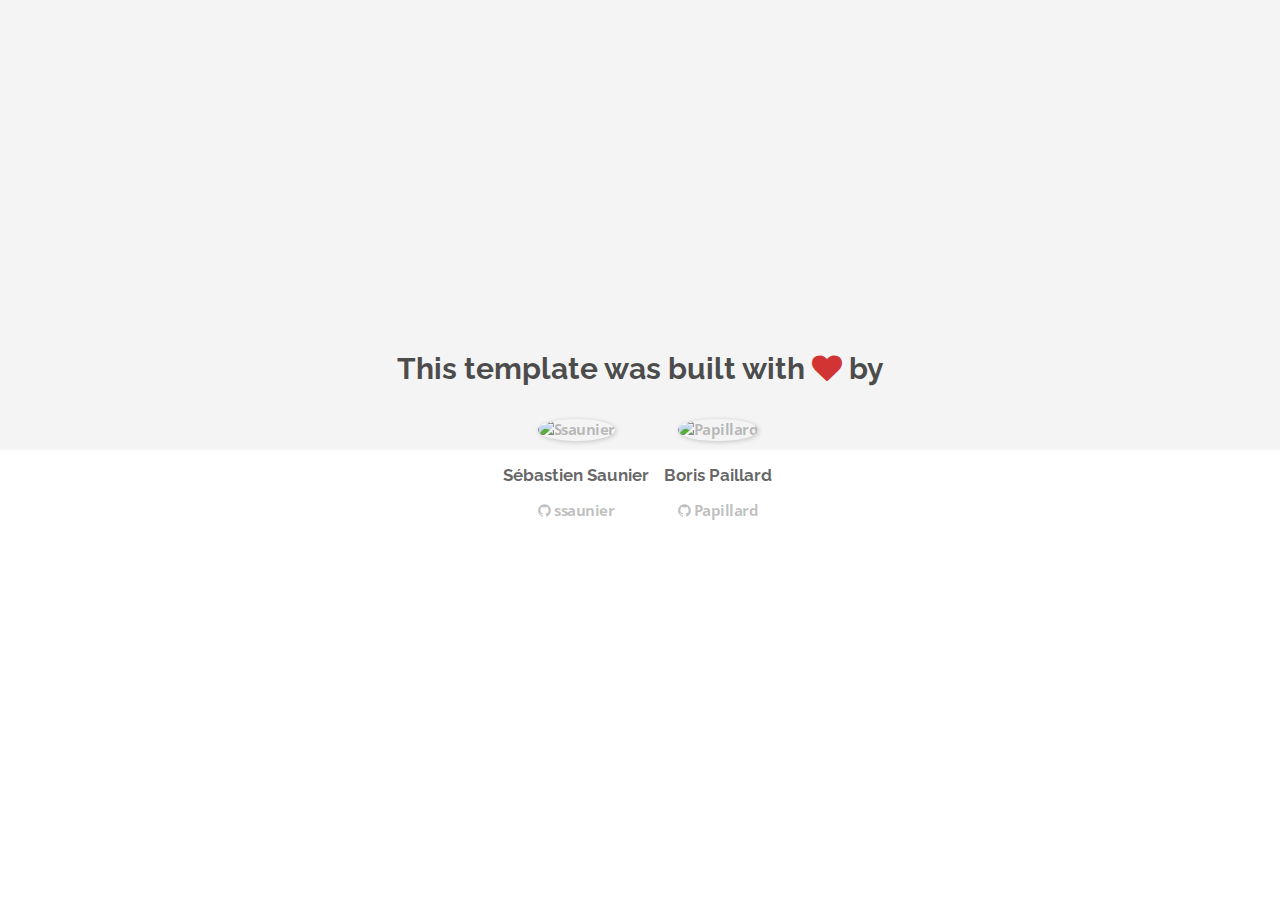
==== about.html @ be957318 "Automated commit at 2018-07-30 08:34:22 UTC by middleman-deploy 2.0.0-alpha" ====
<!doctype html>
<html>
  <head>
    <meta charset="utf-8">
    <meta http-equiv="x-ua-compatible" content="ie=edge">
    <meta name="viewport"
          content="width=device-width, initial-scale=1, shrink-to-fit=no">
    <!-- Use the title from a page's frontmatter if it has one -->
    <title>Le Wagon - Middleman - About</title>
    <link href="stylesheets/application-3c48b980.css" rel="stylesheet" />
    <script src="javascripts/application-93de88c9.js"></script>
    <link href="images/favicon-f15af148.png" rel="icon" type="image/png" />
  </head>
  <body>
    <div id="about">
  <div class="about-content">
    <h1>This template was built with <i class="fa fa-heart"></i> by</h1>
    <ul class="list-inline">
        <li>
<a href="https://kitt.lewagon.com/alumni/ssaunier" target="_blank">            <img src="https://kitt.lewagon.com/placeholder/users/ssaunier" class="img-circle" alt="Ssaunier" />
</a>          <h2>Sébastien Saunier</h2>
          <p>
<a href="https://github.com/ssaunier" target="_blank">              <i class="fa fa-github"></i> ssaunier
</a>          </p>
        </li>
        <li>
<a href="https://kitt.lewagon.com/alumni/Papillard" target="_blank">            <img src="https://kitt.lewagon.com/placeholder/users/Papillard" class="img-circle" alt="Papillard" />
</a>          <h2>Boris Paillard</h2>
          <p>
<a href="https://github.com/Papillard" target="_blank">              <i class="fa fa-github"></i> Papillard
</a>          </p>
        </li>
    </ul>
  </div>
</div>

  </body>
</html>
---- stylesheets/application-3c48b980.css ----
@import url("https://fonts.googleapis.com/css?family=Open+Sans:400,300,700|Raleway:400,100,300,700,500");/*!
 * Bootstrap v3.3.7 (http://getbootstrap.com)
 * Copyright 2011-2016 Twitter, Inc.
 * Licensed under MIT (https://github.com/twbs/bootstrap/blob/master/LICENSE)
 *//*! normalize.css v3.0.3 | MIT License | github.com/necolas/normalize.css */html{font-family:sans-serif;-ms-text-size-adjust:100%;-webkit-text-size-adjust:100%}body{margin:0}article,aside,details,figcaption,figure,footer,header,hgroup,main,menu,nav,section,summary{display:block}audio,canvas,progress,video{display:inline-block;vertical-align:baseline}audio:not([controls]){display:none;height:0}[hidden],template{display:none}a{background-color:transparent}a:active,a:hover{outline:0}abbr[title]{border-bottom:1px dotted}b,strong{font-weight:bold}dfn{font-style:italic}h1{font-size:2em;margin:0.67em 0}mark{background:#ff0;color:#000}small{font-size:80%}sub,sup{font-size:75%;line-height:0;position:relative;vertical-align:baseline}sup{top:-0.5em}sub{bottom:-0.25em}img{border:0}svg:not(:root){overflow:hidden}figure{margin:1em 40px}hr{-webkit-box-sizing:content-box;box-sizing:content-box;height:0}pre{overflow:auto}code,kbd,pre,samp{font-family:monospace, monospace;font-size:1em}button,input,optgroup,select,textarea{color:inherit;font:inherit;margin:0}button{overflow:visible}button,select{text-transform:none}button,html input[type="button"],input[type="reset"],input[type="submit"]{-webkit-appearance:button;cursor:pointer}button[disabled],html input[disabled]{cursor:default}button::-moz-focus-inner,input::-moz-focus-inner{border:0;padding:0}input{line-height:normal}input[type="checkbox"],input[type="radio"]{-webkit-box-sizing:border-box;box-sizing:border-box;padding:0}input[type="number"]::-webkit-inner-spin-button,input[type="number"]::-webkit-outer-spin-button{height:auto}input[type="search"]{-webkit-appearance:textfield;-webkit-box-sizing:content-box;box-sizing:content-box}input[type="search"]::-webkit-search-cancel-button,input[type="search"]::-webkit-search-decoration{-webkit-appearance:none}fieldset{border:1px solid #c0c0c0;margin:0 2px;padding:0.35em 0.625em 0.75em}legend{border:0;padding:0}textarea{overflow:auto}optgroup{font-weight:bold}table{border-collapse:collapse;border-spacing:0}td,th{padding:0}/*! Source: https://github.com/h5bp/html5-boilerplate/blob/master/src/css/main.css */@media print{*,*:before,*:after{background:transparent !important;color:#000 !important;-webkit-box-shadow:none !important;box-shadow:none !important;text-shadow:none !important}a,a:visited{text-decoration:underline}a[href]:after{content:" (" attr(href) ")"}abbr[title]:after{content:" (" attr(title) ")"}a[href^="#"]:after,a[href^="javascript:"]:after{content:""}pre,blockquote{border:1px solid #999;page-break-inside:avoid}thead{display:table-header-group}tr,img{page-break-inside:avoid}img{max-width:100% !important}p,h2,h3{orphans:3;widows:3}h2,h3{page-break-after:avoid}.navbar{display:none}.btn>.caret,.dropup>.btn>.caret{border-top-color:#000 !important}.label{border:1px solid #000}.table{border-collapse:collapse !important}.table td,.table th{background-color:#fff !important}.table-bordered th,.table-bordered td{border:1px solid #ddd !important}}@font-face{font-family:'Glyphicons Halflings';src:url("../assets/bootstrap/glyphicons-halflings-regular-86b6f62b.eot");src:url("../assets/bootstrap/glyphicons-halflings-regular-86b6f62b.eot?#iefix") format("embedded-opentype"),url("../assets/bootstrap/glyphicons-halflings-regular-ca35b697.woff2") format("woff2"),url("../assets/bootstrap/glyphicons-halflings-regular-278e49a8.woff") format("woff"),url("../assets/bootstrap/glyphicons-halflings-regular-44bc1850.ttf") format("truetype"),url("../assets/bootstrap/glyphicons-halflings-regular-de51a849.svg#glyphicons_halflingsregular") format("svg")}.glyphicon{position:relative;top:1px;display:inline-block;font-family:'Glyphicons Halflings';font-style:normal;font-weight:normal;line-height:1;-webkit-font-smoothing:antialiased;-moz-osx-font-smoothing:grayscale}.glyphicon-asterisk:before{content:"\002a"}.glyphicon-plus:before{content:"\002b"}.glyphicon-euro:before,.glyphicon-eur:before{content:"\20ac"}.glyphicon-minus:before{content:"\2212"}.glyphicon-cloud:before{content:"\2601"}.glyphicon-envelope:before{content:"\2709"}.glyphicon-pencil:before{content:"\270f"}.glyphicon-glass:before{content:"\e001"}.glyphicon-music:before{content:"\e002"}.glyphicon-search:before{content:"\e003"}.glyphicon-heart:before{content:"\e005"}.glyphicon-star:before{content:"\e006"}.glyphicon-star-empty:before{content:"\e007"}.glyphicon-user:before{content:"\e008"}.glyphicon-film:before{content:"\e009"}.glyphicon-th-large:before{content:"\e010"}.glyphicon-th:before{content:"\e011"}.glyphicon-th-list:before{content:"\e012"}.glyphicon-ok:before{content:"\e013"}.glyphicon-remove:before{content:"\e014"}.glyphicon-zoom-in:before{content:"\e015"}.glyphicon-zoom-out:before{content:"\e016"}.glyphicon-off:before{content:"\e017"}.glyphicon-signal:before{content:"\e018"}.glyphicon-cog:before{content:"\e019"}.glyphicon-trash:before{content:"\e020"}.glyphicon-home:before{content:"\e021"}.glyphicon-file:before{content:"\e022"}.glyphicon-time:before{content:"\e023"}.glyphicon-road:before{content:"\e024"}.glyphicon-download-alt:before{content:"\e025"}.glyphicon-download:before{content:"\e026"}.glyphicon-upload:before{content:"\e027"}.glyphicon-inbox:before{content:"\e028"}.glyphicon-play-circle:before{content:"\e029"}.glyphicon-repeat:before{content:"\e030"}.glyphicon-refresh:before{content:"\e031"}.glyphicon-list-alt:before{content:"\e032"}.glyphicon-lock:before{content:"\e033"}.glyphicon-flag:before{content:"\e034"}.glyphicon-headphones:before{content:"\e035"}.glyphicon-volume-off:before{content:"\e036"}.glyphicon-volume-down:before{content:"\e037"}.glyphicon-volume-up:before{content:"\e038"}.glyphicon-qrcode:before{content:"\e039"}.glyphicon-barcode:before{content:"\e040"}.glyphicon-tag:before{content:"\e041"}.glyphicon-tags:before{content:"\e042"}.glyphicon-book:before{content:"\e043"}.glyphicon-bookmark:before{content:"\e044"}.glyphicon-print:before{content:"\e045"}.glyphicon-camera:before{content:"\e046"}.glyphicon-font:before{content:"\e047"}.glyphicon-bold:before{content:"\e048"}.glyphicon-italic:before{content:"\e049"}.glyphicon-text-height:before{content:"\e050"}.glyphicon-text-width:before{content:"\e051"}.glyphicon-align-left:before{content:"\e052"}.glyphicon-align-center:before{content:"\e053"}.glyphicon-align-right:before{content:"\e054"}.glyphicon-align-justify:before{content:"\e055"}.glyphicon-list:before{content:"\e056"}.glyphicon-indent-left:before{content:"\e057"}.glyphicon-indent-right:before{content:"\e058"}.glyphicon-facetime-video:before{content:"\e059"}.glyphicon-picture:before{content:"\e060"}.glyphicon-map-marker:before{content:"\e062"}.glyphicon-adjust:before{content:"\e063"}.glyphicon-tint:before{content:"\e064"}.glyphicon-edit:before{content:"\e065"}.glyphicon-share:before{content:"\e066"}.glyphicon-check:before{content:"\e067"}.glyphicon-move:before{content:"\e068"}.glyphicon-step-backward:before{content:"\e069"}.glyphicon-fast-backward:before{content:"\e070"}.glyphicon-backward:before{content:"\e071"}.glyphicon-play:before{content:"\e072"}.glyphicon-pause:before{content:"\e073"}.glyphicon-stop:before{content:"\e074"}.glyphicon-forward:before{content:"\e075"}.glyphicon-fast-forward:before{content:"\e076"}.glyphicon-step-forward:before{content:"\e077"}.glyphicon-eject:before{content:"\e078"}.glyphicon-chevron-left:before{content:"\e079"}.glyphicon-chevron-right:before{content:"\e080"}.glyphicon-plus-sign:before{content:"\e081"}.glyphicon-minus-sign:before{content:"\e082"}.glyphicon-remove-sign:before{content:"\e083"}.glyphicon-ok-sign:before{content:"\e084"}.glyphicon-question-sign:before{content:"\e085"}.glyphicon-info-sign:before{content:"\e086"}.glyphicon-screenshot:before{content:"\e087"}.glyphicon-remove-circle:before{content:"\e088"}.glyphicon-ok-circle:before{content:"\e089"}.glyphicon-ban-circle:before{content:"\e090"}.glyphicon-arrow-left:before{content:"\e091"}.glyphicon-arrow-right:before{content:"\e092"}.glyphicon-arrow-up:before{content:"\e093"}.glyphicon-arrow-down:before{content:"\e094"}.glyphicon-share-alt:before{content:"\e095"}.glyphicon-resize-full:before{content:"\e096"}.glyphicon-resize-small:before{content:"\e097"}.glyphicon-exclamation-sign:before{content:"\e101"}.glyphicon-gift:before{content:"\e102"}.glyphicon-leaf:before{content:"\e103"}.glyphicon-fire:before{content:"\e104"}.glyphicon-eye-open:before{content:"\e105"}.glyphicon-eye-close:before{content:"\e106"}.glyphicon-warning-sign:before{content:"\e107"}.glyphicon-plane:before{content:"\e108"}.glyphicon-calendar:before{content:"\e109"}.glyphicon-random:before{content:"\e110"}.glyphicon-comment:before{content:"\e111"}.glyphicon-magnet:before{content:"\e112"}.glyphicon-chevron-up:before{content:"\e113"}.glyphicon-chevron-down:before{content:"\e114"}.glyphicon-retweet:before{content:"\e115"}.glyphicon-shopping-cart:before{content:"\e116"}.glyphicon-folder-close:before{content:"\e117"}.glyphicon-folder-open:before{content:"\e118"}.glyphicon-resize-vertical:before{content:"\e119"}.glyphicon-resize-horizontal:before{content:"\e120"}.glyphicon-hdd:before{content:"\e121"}.glyphicon-bullhorn:before{content:"\e122"}.glyphicon-bell:before{content:"\e123"}.glyphicon-certificate:before{content:"\e124"}.glyphicon-thumbs-up:before{content:"\e125"}.glyphicon-thumbs-down:before{content:"\e126"}.glyphicon-hand-right:before{content:"\e127"}.glyphicon-hand-left:before{content:"\e128"}.glyphicon-hand-up:before{content:"\e129"}.glyphicon-hand-down:before{content:"\e130"}.glyphicon-circle-arrow-right:before{content:"\e131"}.glyphicon-circle-arrow-left:before{content:"\e132"}.glyphicon-circle-arrow-up:before{content:"\e133"}.glyphicon-circle-arrow-down:before{content:"\e134"}.glyphicon-globe:before{content:"\e135"}.glyphicon-wrench:before{content:"\e136"}.glyphicon-tasks:before{content:"\e137"}.glyphicon-filter:before{content:"\e138"}.glyphicon-briefcase:before{content:"\e139"}.glyphicon-fullscreen:before{content:"\e140"}.glyphicon-dashboard:before{content:"\e141"}.glyphicon-paperclip:before{content:"\e142"}.glyphicon-heart-empty:before{content:"\e143"}.glyphicon-link:before{content:"\e144"}.glyphicon-phone:before{content:"\e145"}.glyphicon-pushpin:before{content:"\e146"}.glyphicon-usd:before{content:"\e148"}.glyphicon-gbp:before{content:"\e149"}.glyphicon-sort:before{content:"\e150"}.glyphicon-sort-by-alphabet:before{content:"\e151"}.glyphicon-sort-by-alphabet-alt:before{content:"\e152"}.glyphicon-sort-by-order:before{content:"\e153"}.glyphicon-sort-by-order-alt:before{content:"\e154"}.glyphicon-sort-by-attributes:before{content:"\e155"}.glyphicon-sort-by-attributes-alt:before{content:"\e156"}.glyphicon-unchecked:before{content:"\e157"}.glyphicon-expand:before{content:"\e158"}.glyphicon-collapse-down:before{content:"\e159"}.glyphicon-collapse-up:before{content:"\e160"}.glyphicon-log-in:before{content:"\e161"}.glyphicon-flash:before{content:"\e162"}.glyphicon-log-out:before{content:"\e163"}.glyphicon-new-window:before{content:"\e164"}.glyphicon-record:before{content:"\e165"}.glyphicon-save:before{content:"\e166"}.glyphicon-open:before{content:"\e167"}.glyphicon-saved:before{content:"\e168"}.glyphicon-import:before{content:"\e169"}.glyphicon-export:before{content:"\e170"}.glyphicon-send:before{content:"\e171"}.glyphicon-floppy-disk:before{content:"\e172"}.glyphicon-floppy-saved:before{content:"\e173"}.glyphicon-floppy-remove:before{content:"\e174"}.glyphicon-floppy-save:before{content:"\e175"}.glyphicon-floppy-open:before{content:"\e176"}.glyphicon-credit-card:before{content:"\e177"}.glyphicon-transfer:before{content:"\e178"}.glyphicon-cutlery:before{content:"\e179"}.glyphicon-header:before{content:"\e180"}.glyphicon-compressed:before{content:"\e181"}.glyphicon-earphone:before{content:"\e182"}.glyphicon-phone-alt:before{content:"\e183"}.glyphicon-tower:before{content:"\e184"}.glyphicon-stats:before{content:"\e185"}.glyphicon-sd-video:before{content:"\e186"}.glyphicon-hd-video:before{content:"\e187"}.glyphicon-subtitles:before{content:"\e188"}.glyphicon-sound-stereo:before{content:"\e189"}.glyphicon-sound-dolby:before{content:"\e190"}.glyphicon-sound-5-1:before{content:"\e191"}.glyphicon-sound-6-1:before{content:"\e192"}.glyphicon-sound-7-1:before{content:"\e193"}.glyphicon-copyright-mark:before{content:"\e194"}.glyphicon-registration-mark:before{content:"\e195"}.glyphicon-cloud-download:before{content:"\e197"}.glyphicon-cloud-upload:before{content:"\e198"}.glyphicon-tree-conifer:before{content:"\e199"}.glyphicon-tree-deciduous:before{content:"\e200"}.glyphicon-cd:before{content:"\e201"}.glyphicon-save-file:before{content:"\e202"}.glyphicon-open-file:before{content:"\e203"}.glyphicon-level-up:before{content:"\e204"}.glyphicon-copy:before{content:"\e205"}.glyphicon-paste:before{content:"\e206"}.glyphicon-alert:before{content:"\e209"}.glyphicon-equalizer:before{content:"\e210"}.glyphicon-king:before{content:"\e211"}.glyphicon-queen:before{content:"\e212"}.glyphicon-pawn:before{content:"\e213"}.glyphicon-bishop:before{content:"\e214"}.glyphicon-knight:before{content:"\e215"}.glyphicon-baby-formula:before{content:"\e216"}.glyphicon-tent:before{content:"\26fa"}.glyphicon-blackboard:before{content:"\e218"}.glyphicon-bed:before{content:"\e219"}.glyphicon-apple:before{content:"\f8ff"}.glyphicon-erase:before{content:"\e221"}.glyphicon-hourglass:before{content:"\231b"}.glyphicon-lamp:before{content:"\e223"}.glyphicon-duplicate:before{content:"\e224"}.glyphicon-piggy-bank:before{content:"\e225"}.glyphicon-scissors:before{content:"\e226"}.glyphicon-bitcoin:before{content:"\e227"}.glyphicon-btc:before{content:"\e227"}.glyphicon-xbt:before{content:"\e227"}.glyphicon-yen:before{content:"\00a5"}.glyphicon-jpy:before{content:"\00a5"}.glyphicon-ruble:before{content:"\20bd"}.glyphicon-rub:before{content:"\20bd"}.glyphicon-scale:before{content:"\e230"}.glyphicon-ice-lolly:before{content:"\e231"}.glyphicon-ice-lolly-tasted:before{content:"\e232"}.glyphicon-education:before{content:"\e233"}.glyphicon-option-horizontal:before{content:"\e234"}.glyphicon-option-vertical:before{content:"\e235"}.glyphicon-menu-hamburger:before{content:"\e236"}.glyphicon-modal-window:before{content:"\e237"}.glyphicon-oil:before{content:"\e238"}.glyphicon-grain:before{content:"\e239"}.glyphicon-sunglasses:before{content:"\e240"}.glyphicon-text-size:before{content:"\e241"}.glyphicon-text-color:before{content:"\e242"}.glyphicon-text-background:before{content:"\e243"}.glyphicon-object-align-top:before{content:"\e244"}.glyphicon-object-align-bottom:before{content:"\e245"}.glyphicon-object-align-horizontal:before{content:"\e246"}.glyphicon-object-align-left:before{content:"\e247"}.glyphicon-object-align-vertical:before{content:"\e248"}.glyphicon-object-align-right:before{content:"\e249"}.glyphicon-triangle-right:before{content:"\e250"}.glyphicon-triangle-left:before{content:"\e251"}.glyphicon-triangle-bottom:before{content:"\e252"}.glyphicon-triangle-top:before{content:"\e253"}.glyphicon-console:before{content:"\e254"}.glyphicon-superscript:before{content:"\e255"}.glyphicon-subscript:before{content:"\e256"}.glyphicon-menu-left:before{content:"\e257"}.glyphicon-menu-right:before{content:"\e258"}.glyphicon-menu-down:before{content:"\e259"}.glyphicon-menu-up:before{content:"\e260"}*{-webkit-box-sizing:border-box;box-sizing:border-box}*:before,*:after{-webkit-box-sizing:border-box;box-sizing:border-box}html{font-size:10px;-webkit-tap-highlight-color:transparent}body{font-family:"Open Sans", "Helvetica", "sans-serif";font-size:18px;line-height:1.42857143;color:#333333;background-color:#F4F4F4}input,button,select,textarea{font-family:inherit;font-size:inherit;line-height:inherit}a{color:#469AE0;text-decoration:none}a:hover,a:focus{color:#1f74ba;text-decoration:underline}a:focus{outline:5px auto -webkit-focus-ring-color;outline-offset:-2px}figure{margin:0}img{vertical-align:middle}.img-responsive{display:block;max-width:100%;height:auto}.img-rounded{border-radius:2px}.img-thumbnail{padding:4px;line-height:1.42857143;background-color:#F4F4F4;border:1px solid #ddd;border-radius:2px;-webkit-transition:all 0.2s ease-in-out;transition:all 0.2s ease-in-out;display:inline-block;max-width:100%;height:auto}.img-circle{border-radius:50%}hr{margin-top:25px;margin-bottom:25px;border:0;border-top:1px solid #eeeeee}.sr-only{position:absolute;width:1px;height:1px;margin:-1px;padding:0;overflow:hidden;clip:rect(0, 0, 0, 0);border:0}.sr-only-focusable:active,.sr-only-focusable:focus{position:static;width:auto;height:auto;margin:0;overflow:visible;clip:auto}[role="button"]{cursor:pointer}h1,h2,h3,h4,h5,h6,.h1,.h2,.h3,.h4,.h5,.h6{font-family:"Raleway", "Helvetica", "sans-serif";font-weight:500;line-height:1.1;color:inherit}h1 small,h1 .small,h2 small,h2 .small,h3 small,h3 .small,h4 small,h4 .small,h5 small,h5 .small,h6 small,h6 .small,.h1 small,.h1 .small,.h2 small,.h2 .small,.h3 small,.h3 .small,.h4 small,.h4 .small,.h5 small,.h5 .small,.h6 small,.h6 .small{font-weight:normal;line-height:1;color:#777777}h1,.h1,h2,.h2,h3,.h3{margin-top:25px;margin-bottom:12.5px}h1 small,h1 .small,.h1 small,.h1 .small,h2 small,h2 .small,.h2 small,.h2 .small,h3 small,h3 .small,.h3 small,.h3 .small{font-size:65%}h4,.h4,h5,.h5,h6,.h6{margin-top:12.5px;margin-bottom:12.5px}h4 small,h4 .small,.h4 small,.h4 .small,h5 small,h5 .small,.h5 small,.h5 .small,h6 small,h6 .small,.h6 small,.h6 .small{font-size:75%}h1,.h1{font-size:46px}h2,.h2{font-size:38px}h3,.h3{font-size:31px}h4,.h4{font-size:23px}h5,.h5{font-size:18px}h6,.h6{font-size:16px}p{margin:0 0 12.5px}.lead{margin-bottom:25px;font-size:20px;font-weight:300;line-height:1.4}@media (min-width: 768px){.lead{font-size:27px}}small,.small{font-size:88%}mark,.mark{background-color:#fcf8e3;padding:.2em}.text-left{text-align:left}.text-right{text-align:right}.text-center{text-align:center}.text-justify{text-align:justify}.text-nowrap{white-space:nowrap}.text-lowercase{text-transform:lowercase}.text-uppercase,.initialism{text-transform:uppercase}.text-capitalize{text-transform:capitalize}.text-muted{color:#777777}.text-primary{color:#469AE0}a.text-primary:hover,a.text-primary:focus{color:#2381d0}.text-success{color:#3c763d}a.text-success:hover,a.text-success:focus{color:#2b542c}.text-info{color:#31708f}a.text-info:hover,a.text-info:focus{color:#245269}.text-warning{color:#8a6d3b}a.text-warning:hover,a.text-warning:focus{color:#66512c}.text-danger{color:#a94442}a.text-danger:hover,a.text-danger:focus{color:#843534}.bg-primary{color:#fff}.bg-primary{background-color:#469AE0}a.bg-primary:hover,a.bg-primary:focus{background-color:#2381d0}.bg-success{background-color:#dff0d8}a.bg-success:hover,a.bg-success:focus{background-color:#c1e2b3}.bg-info{background-color:#d9edf7}a.bg-info:hover,a.bg-info:focus{background-color:#afd9ee}.bg-warning{background-color:#fcf8e3}a.bg-warning:hover,a.bg-warning:focus{background-color:#f7ecb5}.bg-danger{background-color:#f2dede}a.bg-danger:hover,a.bg-danger:focus{background-color:#e4b9b9}.page-header{padding-bottom:11.5px;margin:50px 0 25px;border-bottom:1px solid #eeeeee}ul,ol{margin-top:0;margin-bottom:12.5px}ul ul,ul ol,ol ul,ol ol{margin-bottom:0}.list-unstyled{padding-left:0;list-style:none}.list-inline{padding-left:0;list-style:none;margin-left:-5px}.list-inline>li{display:inline-block;padding-left:5px;padding-right:5px}dl{margin-top:0;margin-bottom:25px}dt,dd{line-height:1.42857143}dt{font-weight:bold}dd{margin-left:0}.dl-horizontal dd:before,.dl-horizontal dd:after{content:" ";display:table}.dl-horizontal dd:after{clear:both}@media (min-width: 768px){.dl-horizontal dt{float:left;width:160px;clear:left;text-align:right;overflow:hidden;text-overflow:ellipsis;white-space:nowrap}.dl-horizontal dd{margin-left:180px}}abbr[title],abbr[data-original-title]{cursor:help;border-bottom:1px dotted #777777}.initialism{font-size:90%}blockquote{padding:12.5px 25px;margin:0 0 25px;font-size:22.5px;border-left:5px solid #eeeeee}blockquote p:last-child,blockquote ul:last-child,blockquote ol:last-child{margin-bottom:0}blockquote footer,blockquote small,blockquote .small{display:block;font-size:80%;line-height:1.42857143;color:#777777}blockquote footer:before,blockquote small:before,blockquote .small:before{content:'\2014 \00A0'}.blockquote-reverse,blockquote.pull-right{padding-right:15px;padding-left:0;border-right:5px solid #eeeeee;border-left:0;text-align:right}.blockquote-reverse footer:before,.blockquote-reverse small:before,.blockquote-reverse .small:before,blockquote.pull-right footer:before,blockquote.pull-right small:before,blockquote.pull-right .small:before{content:''}.blockquote-reverse footer:after,.blockquote-reverse small:after,.blockquote-reverse .small:after,blockquote.pull-right footer:after,blockquote.pull-right small:after,blockquote.pull-right .small:after{content:'\00A0 \2014'}address{margin-bottom:25px;font-style:normal;line-height:1.42857143}code,kbd,pre,samp{font-family:Menlo, Monaco, Consolas, "Courier New", monospace}code{padding:2px 4px;font-size:90%;color:#c7254e;background-color:#f9f2f4;border-radius:2px}kbd{padding:2px 4px;font-size:90%;color:#fff;background-color:#333;border-radius:2px;-webkit-box-shadow:inset 0 -1px 0 rgba(0,0,0,0.25);box-shadow:inset 0 -1px 0 rgba(0,0,0,0.25)}kbd kbd{padding:0;font-size:100%;font-weight:bold;-webkit-box-shadow:none;box-shadow:none}pre{display:block;padding:12px;margin:0 0 12.5px;font-size:17px;line-height:1.42857143;word-break:break-all;word-wrap:break-word;color:#333333;background-color:#f5f5f5;border:1px solid #ccc;border-radius:2px}pre code{padding:0;font-size:inherit;color:inherit;white-space:pre-wrap;background-color:transparent;border-radius:0}.pre-scrollable{max-height:340px;overflow-y:scroll}.container{margin-right:auto;margin-left:auto;padding-left:15px;padding-right:15px}.container:before,.container:after{content:" ";display:table}.container:after{clear:both}@media (min-width: 768px){.container{width:750px}}@media (min-width: 992px){.container{width:970px}}@media (min-width: 1200px){.container{width:1170px}}.container-fluid{margin-right:auto;margin-left:auto;padding-left:15px;padding-right:15px}.container-fluid:before,.container-fluid:after{content:" ";display:table}.container-fluid:after{clear:both}.row{margin-left:-15px;margin-right:-15px}.row:before,.row:after{content:" ";display:table}.row:after{clear:both}.col-xs-1,.col-sm-1,.col-md-1,.col-lg-1,.col-xs-2,.col-sm-2,.col-md-2,.col-lg-2,.col-xs-3,.col-sm-3,.col-md-3,.col-lg-3,.col-xs-4,.col-sm-4,.col-md-4,.col-lg-4,.col-xs-5,.col-sm-5,.col-md-5,.col-lg-5,.col-xs-6,.col-sm-6,.col-md-6,.col-lg-6,.col-xs-7,.col-sm-7,.col-md-7,.col-lg-7,.col-xs-8,.col-sm-8,.col-md-8,.col-lg-8,.col-xs-9,.col-sm-9,.col-md-9,.col-lg-9,.col-xs-10,.col-sm-10,.col-md-10,.col-lg-10,.col-xs-11,.col-sm-11,.col-md-11,.col-lg-11,.col-xs-12,.col-sm-12,.col-md-12,.col-lg-12{position:relative;min-height:1px;padding-left:15px;padding-right:15px}.col-xs-1,.col-xs-2,.col-xs-3,.col-xs-4,.col-xs-5,.col-xs-6,.col-xs-7,.col-xs-8,.col-xs-9,.col-xs-10,.col-xs-11,.col-xs-12{float:left}.col-xs-1{width:8.33333333%}.col-xs-2{width:16.66666667%}.col-xs-3{width:25%}.col-xs-4{width:33.33333333%}.col-xs-5{width:41.66666667%}.col-xs-6{width:50%}.col-xs-7{width:58.33333333%}.col-xs-8{width:66.66666667%}.col-xs-9{width:75%}.col-xs-10{width:83.33333333%}.col-xs-11{width:91.66666667%}.col-xs-12{width:100%}.col-xs-pull-0{right:auto}.col-xs-pull-1{right:8.33333333%}.col-xs-pull-2{right:16.66666667%}.col-xs-pull-3{right:25%}.col-xs-pull-4{right:33.33333333%}.col-xs-pull-5{right:41.66666667%}.col-xs-pull-6{right:50%}.col-xs-pull-7{right:58.33333333%}.col-xs-pull-8{right:66.66666667%}.col-xs-pull-9{right:75%}.col-xs-pull-10{right:83.33333333%}.col-xs-pull-11{right:91.66666667%}.col-xs-pull-12{right:100%}.col-xs-push-0{left:auto}.col-xs-push-1{left:8.33333333%}.col-xs-push-2{left:16.66666667%}.col-xs-push-3{left:25%}.col-xs-push-4{left:33.33333333%}.col-xs-push-5{left:41.66666667%}.col-xs-push-6{left:50%}.col-xs-push-7{left:58.33333333%}.col-xs-push-8{left:66.66666667%}.col-xs-push-9{left:75%}.col-xs-push-10{left:83.33333333%}.col-xs-push-11{left:91.66666667%}.col-xs-push-12{left:100%}.col-xs-offset-0{margin-left:0%}.col-xs-offset-1{margin-left:8.33333333%}.col-xs-offset-2{margin-left:16.66666667%}.col-xs-offset-3{margin-left:25%}.col-xs-offset-4{margin-left:33.33333333%}.col-xs-offset-5{margin-left:41.66666667%}.col-xs-offset-6{margin-left:50%}.col-xs-offset-7{margin-left:58.33333333%}.col-xs-offset-8{margin-left:66.66666667%}.col-xs-offset-9{margin-left:75%}.col-xs-offset-10{margin-left:83.33333333%}.col-xs-offset-11{margin-left:91.66666667%}.col-xs-offset-12{margin-left:100%}@media (min-width: 768px){.col-sm-1,.col-sm-2,.col-sm-3,.col-sm-4,.col-sm-5,.col-sm-6,.col-sm-7,.col-sm-8,.col-sm-9,.col-sm-10,.col-sm-11,.col-sm-12{float:left}.col-sm-1{width:8.33333333%}.col-sm-2{width:16.66666667%}.col-sm-3{width:25%}.col-sm-4{width:33.33333333%}.col-sm-5{width:41.66666667%}.col-sm-6{width:50%}.col-sm-7{width:58.33333333%}.col-sm-8{width:66.66666667%}.col-sm-9{width:75%}.col-sm-10{width:83.33333333%}.col-sm-11{width:91.66666667%}.col-sm-12{width:100%}.col-sm-pull-0{right:auto}.col-sm-pull-1{right:8.33333333%}.col-sm-pull-2{right:16.66666667%}.col-sm-pull-3{right:25%}.col-sm-pull-4{right:33.33333333%}.col-sm-pull-5{right:41.66666667%}.col-sm-pull-6{right:50%}.col-sm-pull-7{right:58.33333333%}.col-sm-pull-8{right:66.66666667%}.col-sm-pull-9{right:75%}.col-sm-pull-10{right:83.33333333%}.col-sm-pull-11{right:91.66666667%}.col-sm-pull-12{right:100%}.col-sm-push-0{left:auto}.col-sm-push-1{left:8.33333333%}.col-sm-push-2{left:16.66666667%}.col-sm-push-3{left:25%}.col-sm-push-4{left:33.33333333%}.col-sm-push-5{left:41.66666667%}.col-sm-push-6{left:50%}.col-sm-push-7{left:58.33333333%}.col-sm-push-8{left:66.66666667%}.col-sm-push-9{left:75%}.col-sm-push-10{left:83.33333333%}.col-sm-push-11{left:91.66666667%}.col-sm-push-12{left:100%}.col-sm-offset-0{margin-left:0%}.col-sm-offset-1{margin-left:8.33333333%}.col-sm-offset-2{margin-left:16.66666667%}.col-sm-offset-3{margin-left:25%}.col-sm-offset-4{margin-left:33.33333333%}.col-sm-offset-5{margin-left:41.66666667%}.col-sm-offset-6{margin-left:50%}.col-sm-offset-7{margin-left:58.33333333%}.col-sm-offset-8{margin-left:66.66666667%}.col-sm-offset-9{margin-left:75%}.col-sm-offset-10{margin-left:83.33333333%}.col-sm-offset-11{margin-left:91.66666667%}.col-sm-offset-12{margin-left:100%}}@media (min-width: 992px){.col-md-1,.col-md-2,.col-md-3,.col-md-4,.col-md-5,.col-md-6,.col-md-7,.col-md-8,.col-md-9,.col-md-10,.col-md-11,.col-md-12{float:left}.col-md-1{width:8.33333333%}.col-md-2{width:16.66666667%}.col-md-3{width:25%}.col-md-4{width:33.33333333%}.col-md-5{width:41.66666667%}.col-md-6{width:50%}.col-md-7{width:58.33333333%}.col-md-8{width:66.66666667%}.col-md-9{width:75%}.col-md-10{width:83.33333333%}.col-md-11{width:91.66666667%}.col-md-12{width:100%}.col-md-pull-0{right:auto}.col-md-pull-1{right:8.33333333%}.col-md-pull-2{right:16.66666667%}.col-md-pull-3{right:25%}.col-md-pull-4{right:33.33333333%}.col-md-pull-5{right:41.66666667%}.col-md-pull-6{right:50%}.col-md-pull-7{right:58.33333333%}.col-md-pull-8{right:66.66666667%}.col-md-pull-9{right:75%}.col-md-pull-10{right:83.33333333%}.col-md-pull-11{right:91.66666667%}.col-md-pull-12{right:100%}.col-md-push-0{left:auto}.col-md-push-1{left:8.33333333%}.col-md-push-2{left:16.66666667%}.col-md-push-3{left:25%}.col-md-push-4{left:33.33333333%}.col-md-push-5{left:41.66666667%}.col-md-push-6{left:50%}.col-md-push-7{left:58.33333333%}.col-md-push-8{left:66.66666667%}.col-md-push-9{left:75%}.col-md-push-10{left:83.33333333%}.col-md-push-11{left:91.66666667%}.col-md-push-12{left:100%}.col-md-offset-0{margin-left:0%}.col-md-offset-1{margin-left:8.33333333%}.col-md-offset-2{margin-left:16.66666667%}.col-md-offset-3{margin-left:25%}.col-md-offset-4{margin-left:33.33333333%}.col-md-offset-5{margin-left:41.66666667%}.col-md-offset-6{margin-left:50%}.col-md-offset-7{margin-left:58.33333333%}.col-md-offset-8{margin-left:66.66666667%}.col-md-offset-9{margin-left:75%}.col-md-offset-10{margin-left:83.33333333%}.col-md-offset-11{margin-left:91.66666667%}.col-md-offset-12{margin-left:100%}}@media (min-width: 1200px){.col-lg-1,.col-lg-2,.col-lg-3,.col-lg-4,.col-lg-5,.col-lg-6,.col-lg-7,.col-lg-8,.col-lg-9,.col-lg-10,.col-lg-11,.col-lg-12{float:left}.col-lg-1{width:8.33333333%}.col-lg-2{width:16.66666667%}.col-lg-3{width:25%}.col-lg-4{width:33.33333333%}.col-lg-5{width:41.66666667%}.col-lg-6{width:50%}.col-lg-7{width:58.33333333%}.col-lg-8{width:66.66666667%}.col-lg-9{width:75%}.col-lg-10{width:83.33333333%}.col-lg-11{width:91.66666667%}.col-lg-12{width:100%}.col-lg-pull-0{right:auto}.col-lg-pull-1{right:8.33333333%}.col-lg-pull-2{right:16.66666667%}.col-lg-pull-3{right:25%}.col-lg-pull-4{right:33.33333333%}.col-lg-pull-5{right:41.66666667%}.col-lg-pull-6{right:50%}.col-lg-pull-7{right:58.33333333%}.col-lg-pull-8{right:66.66666667%}.col-lg-pull-9{right:75%}.col-lg-pull-10{right:83.33333333%}.col-lg-pull-11{right:91.66666667%}.col-lg-pull-12{right:100%}.col-lg-push-0{left:auto}.col-lg-push-1{left:8.33333333%}.col-lg-push-2{left:16.66666667%}.col-lg-push-3{left:25%}.col-lg-push-4{left:33.33333333%}.col-lg-push-5{left:41.66666667%}.col-lg-push-6{left:50%}.col-lg-push-7{left:58.33333333%}.col-lg-push-8{left:66.66666667%}.col-lg-push-9{left:75%}.col-lg-push-10{left:83.33333333%}.col-lg-push-11{left:91.66666667%}.col-lg-push-12{left:100%}.col-lg-offset-0{margin-left:0%}.col-lg-offset-1{margin-left:8.33333333%}.col-lg-offset-2{margin-left:16.66666667%}.col-lg-offset-3{margin-left:25%}.col-lg-offset-4{margin-left:33.33333333%}.col-lg-offset-5{margin-left:41.66666667%}.col-lg-offset-6{margin-left:50%}.col-lg-offset-7{margin-left:58.33333333%}.col-lg-offset-8{margin-left:66.66666667%}.col-lg-offset-9{margin-left:75%}.col-lg-offset-10{margin-left:83.33333333%}.col-lg-offset-11{margin-left:91.66666667%}.col-lg-offset-12{margin-left:100%}}table{background-color:transparent}caption{padding-top:8px;padding-bottom:8px;color:#777777;text-align:left}th{text-align:left}.table{width:100%;max-width:100%;margin-bottom:25px}.table>thead>tr>th,.table>thead>tr>td,.table>tbody>tr>th,.table>tbody>tr>td,.table>tfoot>tr>th,.table>tfoot>tr>td{padding:8px;line-height:1.42857143;vertical-align:top;border-top:1px solid #ddd}.table>thead>tr>th{vertical-align:bottom;border-bottom:2px solid #ddd}.table>caption+thead>tr:first-child>th,.table>caption+thead>tr:first-child>td,.table>colgroup+thead>tr:first-child>th,.table>colgroup+thead>tr:first-child>td,.table>thead:first-child>tr:first-child>th,.table>thead:first-child>tr:first-child>td{border-top:0}.table>tbody+tbody{border-top:2px solid #ddd}.table .table{background-color:#F4F4F4}.table-condensed>thead>tr>th,.table-condensed>thead>tr>td,.table-condensed>tbody>tr>th,.table-condensed>tbody>tr>td,.table-condensed>tfoot>tr>th,.table-condensed>tfoot>tr>td{padding:5px}.table-bordered{border:1px solid #ddd}.table-bordered>thead>tr>th,.table-bordered>thead>tr>td,.table-bordered>tbody>tr>th,.table-bordered>tbody>tr>td,.table-bordered>tfoot>tr>th,.table-bordered>tfoot>tr>td{border:1px solid #ddd}.table-bordered>thead>tr>th,.table-bordered>thead>tr>td{border-bottom-width:2px}.table-striped>tbody>tr:nth-of-type(odd){background-color:#f9f9f9}.table-hover>tbody>tr:hover{background-color:#f5f5f5}table col[class*="col-"]{position:static;float:none;display:table-column}table td[class*="col-"],table th[class*="col-"]{position:static;float:none;display:table-cell}.table>thead>tr>td.active,.table>thead>tr>th.active,.table>thead>tr.active>td,.table>thead>tr.active>th,.table>tbody>tr>td.active,.table>tbody>tr>th.active,.table>tbody>tr.active>td,.table>tbody>tr.active>th,.table>tfoot>tr>td.active,.table>tfoot>tr>th.active,.table>tfoot>tr.active>td,.table>tfoot>tr.active>th{background-color:#f5f5f5}.table-hover>tbody>tr>td.active:hover,.table-hover>tbody>tr>th.active:hover,.table-hover>tbody>tr.active:hover>td,.table-hover>tbody>tr:hover>.active,.table-hover>tbody>tr.active:hover>th{background-color:#e8e8e8}.table>thead>tr>td.success,.table>thead>tr>th.success,.table>thead>tr.success>td,.table>thead>tr.success>th,.table>tbody>tr>td.success,.table>tbody>tr>th.success,.table>tbody>tr.success>td,.table>tbody>tr.success>th,.table>tfoot>tr>td.success,.table>tfoot>tr>th.success,.table>tfoot>tr.success>td,.table>tfoot>tr.success>th{background-color:#dff0d8}.table-hover>tbody>tr>td.success:hover,.table-hover>tbody>tr>th.success:hover,.table-hover>tbody>tr.success:hover>td,.table-hover>tbody>tr:hover>.success,.table-hover>tbody>tr.success:hover>th{background-color:#d0e9c6}.table>thead>tr>td.info,.table>thead>tr>th.info,.table>thead>tr.info>td,.table>thead>tr.info>th,.table>tbody>tr>td.info,.table>tbody>tr>th.info,.table>tbody>tr.info>td,.table>tbody>tr.info>th,.table>tfoot>tr>td.info,.table>tfoot>tr>th.info,.table>tfoot>tr.info>td,.table>tfoot>tr.info>th{background-color:#d9edf7}.table-hover>tbody>tr>td.info:hover,.table-hover>tbody>tr>th.info:hover,.table-hover>tbody>tr.info:hover>td,.table-hover>tbody>tr:hover>.info,.table-hover>tbody>tr.info:hover>th{background-color:#c4e3f3}.table>thead>tr>td.warning,.table>thead>tr>th.warning,.table>thead>tr.warning>td,.table>thead>tr.warning>th,.table>tbody>tr>td.warning,.table>tbody>tr>th.warning,.table>tbody>tr.warning>td,.table>tbody>tr.warning>th,.table>tfoot>tr>td.warning,.table>tfoot>tr>th.warning,.table>tfoot>tr.warning>td,.table>tfoot>tr.warning>th{background-color:#fcf8e3}.table-hover>tbody>tr>td.warning:hover,.table-hover>tbody>tr>th.warning:hover,.table-hover>tbody>tr.warning:hover>td,.table-hover>tbody>tr:hover>.warning,.table-hover>tbody>tr.warning:hover>th{background-color:#faf2cc}.table>thead>tr>td.danger,.table>thead>tr>th.danger,.table>thead>tr.danger>td,.table>thead>tr.danger>th,.table>tbody>tr>td.danger,.table>tbody>tr>th.danger,.table>tbody>tr.danger>td,.table>tbody>tr.danger>th,.table>tfoot>tr>td.danger,.table>tfoot>tr>th.danger,.table>tfoot>tr.danger>td,.table>tfoot>tr.danger>th{background-color:#f2dede}.table-hover>tbody>tr>td.danger:hover,.table-hover>tbody>tr>th.danger:hover,.table-hover>tbody>tr.danger:hover>td,.table-hover>tbody>tr:hover>.danger,.table-hover>tbody>tr.danger:hover>th{background-color:#ebcccc}.table-responsive{overflow-x:auto;min-height:0.01%}@media screen and (max-width: 767px){.table-responsive{width:100%;margin-bottom:18.75px;overflow-y:hidden;-ms-overflow-style:-ms-autohiding-scrollbar;border:1px solid #ddd}.table-responsive>.table{margin-bottom:0}.table-responsive>.table>thead>tr>th,.table-responsive>.table>thead>tr>td,.table-responsive>.table>tbody>tr>th,.table-responsive>.table>tbody>tr>td,.table-responsive>.table>tfoot>tr>th,.table-responsive>.table>tfoot>tr>td{white-space:nowrap}.table-responsive>.table-bordered{border:0}.table-responsive>.table-bordered>thead>tr>th:first-child,.table-responsive>.table-bordered>thead>tr>td:first-child,.table-responsive>.table-bordered>tbody>tr>th:first-child,.table-responsive>.table-bordered>tbody>tr>td:first-child,.table-responsive>.table-bordered>tfoot>tr>th:first-child,.table-responsive>.table-bordered>tfoot>tr>td:first-child{border-left:0}.table-responsive>.table-bordered>thead>tr>th:last-child,.table-responsive>.table-bordered>thead>tr>td:last-child,.table-responsive>.table-bordered>tbody>tr>th:last-child,.table-responsive>.table-bordered>tbody>tr>td:last-child,.table-responsive>.table-bordered>tfoot>tr>th:last-child,.table-responsive>.table-bordered>tfoot>tr>td:last-child{border-right:0}.table-responsive>.table-bordered>tbody>tr:last-child>th,.table-responsive>.table-bordered>tbody>tr:last-child>td,.table-responsive>.table-bordered>tfoot>tr:last-child>th,.table-responsive>.table-bordered>tfoot>tr:last-child>td{border-bottom:0}}fieldset{padding:0;margin:0;border:0;min-width:0}legend{display:block;width:100%;padding:0;margin-bottom:25px;font-size:27px;line-height:inherit;color:#333333;border:0;border-bottom:1px solid #e5e5e5}label{display:inline-block;max-width:100%;margin-bottom:5px;font-weight:bold}input[type="search"]{-webkit-box-sizing:border-box;box-sizing:border-box}input[type="radio"],input[type="checkbox"]{margin:4px 0 0;margin-top:1px \9;line-height:normal}input[type="file"]{display:block}input[type="range"]{display:block;width:100%}select[multiple],select[size]{height:auto}input[type="file"]:focus,input[type="radio"]:focus,input[type="checkbox"]:focus{outline:5px auto -webkit-focus-ring-color;outline-offset:-2px}output{display:block;padding-top:7px;font-size:18px;line-height:1.42857143;color:#000000}.form-control{display:block;width:100%;height:39px;padding:6px 12px;font-size:18px;line-height:1.42857143;color:#000000;background-color:#fff;background-image:none;border:1px solid #ccc;border-radius:2px;-webkit-box-shadow:inset 0 1px 1px rgba(0,0,0,0.075);box-shadow:inset 0 1px 1px rgba(0,0,0,0.075);-webkit-transition:border-color ease-in-out 0.15s, box-shadow ease-in-out 0.15s;-webkit-transition:border-color ease-in-out 0.15s, -webkit-box-shadow ease-in-out 0.15s;transition:border-color ease-in-out 0.15s, -webkit-box-shadow ease-in-out 0.15s;transition:border-color ease-in-out 0.15s, box-shadow ease-in-out 0.15s;transition:border-color ease-in-out 0.15s, box-shadow ease-in-out 0.15s, -webkit-box-shadow ease-in-out 0.15s}.form-control:focus{border-color:#66afe9;outline:0;-webkit-box-shadow:inset 0 1px 1px rgba(0,0,0,0.075),0 0 8px rgba(102,175,233,0.6);box-shadow:inset 0 1px 1px rgba(0,0,0,0.075),0 0 8px rgba(102,175,233,0.6)}.form-control::-moz-placeholder{color:#999;opacity:1}.form-control:-ms-input-placeholder{color:#999}.form-control::-webkit-input-placeholder{color:#999}.form-control::-ms-expand{border:0;background-color:transparent}.form-control[disabled],.form-control[readonly],fieldset[disabled] .form-control{background-color:#eeeeee;opacity:1}.form-control[disabled],fieldset[disabled] .form-control{cursor:not-allowed}textarea.form-control{height:auto}input[type="search"]{-webkit-appearance:none}@media screen and (-webkit-min-device-pixel-ratio: 0){input[type="date"].form-control,input[type="time"].form-control,input[type="datetime-local"].form-control,input[type="month"].form-control{line-height:39px}input[type="date"].input-sm,.input-group-sm>input[type="date"].form-control,.input-group-sm>input[type="date"].input-group-addon,.input-group-sm>.input-group-btn>input[type="date"].btn,.input-group-sm input[type="date"],input[type="time"].input-sm,.input-group-sm>input[type="time"].form-control,.input-group-sm>input[type="time"].input-group-addon,.input-group-sm>.input-group-btn>input[type="time"].btn,.input-group-sm input[type="time"],input[type="datetime-local"].input-sm,.input-group-sm>input[type="datetime-local"].form-control,.input-group-sm>input[type="datetime-local"].input-group-addon,.input-group-sm>.input-group-btn>input[type="datetime-local"].btn,.input-group-sm input[type="datetime-local"],input[type="month"].input-sm,.input-group-sm>input[type="month"].form-control,.input-group-sm>input[type="month"].input-group-addon,.input-group-sm>.input-group-btn>input[type="month"].btn,.input-group-sm input[type="month"]{line-height:36px}input[type="date"].input-lg,.input-group-lg>input[type="date"].form-control,.input-group-lg>input[type="date"].input-group-addon,.input-group-lg>.input-group-btn>input[type="date"].btn,.input-group-lg input[type="date"],input[type="time"].input-lg,.input-group-lg>input[type="time"].form-control,.input-group-lg>input[type="time"].input-group-addon,.input-group-lg>.input-group-btn>input[type="time"].btn,.input-group-lg input[type="time"],input[type="datetime-local"].input-lg,.input-group-lg>input[type="datetime-local"].form-control,.input-group-lg>input[type="datetime-local"].input-group-addon,.input-group-lg>.input-group-btn>input[type="datetime-local"].btn,.input-group-lg input[type="datetime-local"],input[type="month"].input-lg,.input-group-lg>input[type="month"].form-control,.input-group-lg>input[type="month"].input-group-addon,.input-group-lg>.input-group-btn>input[type="month"].btn,.input-group-lg input[type="month"]{line-height:53px}}.form-group{margin-bottom:15px}.radio,.checkbox{position:relative;display:block;margin-top:10px;margin-bottom:10px}.radio label,.checkbox label{min-height:25px;padding-left:20px;margin-bottom:0;font-weight:normal;cursor:pointer}.radio input[type="radio"],.radio-inline input[type="radio"],.checkbox input[type="checkbox"],.checkbox-inline input[type="checkbox"]{position:absolute;margin-left:-20px;margin-top:4px \9}.radio+.radio,.checkbox+.checkbox{margin-top:-5px}.radio-inline,.checkbox-inline{position:relative;display:inline-block;padding-left:20px;margin-bottom:0;vertical-align:middle;font-weight:normal;cursor:pointer}.radio-inline+.radio-inline,.checkbox-inline+.checkbox-inline{margin-top:0;margin-left:10px}input[type="radio"][disabled],input[type="radio"].disabled,fieldset[disabled] input[type="radio"],input[type="checkbox"][disabled],input[type="checkbox"].disabled,fieldset[disabled] input[type="checkbox"]{cursor:not-allowed}.radio-inline.disabled,fieldset[disabled] .radio-inline,.checkbox-inline.disabled,fieldset[disabled] .checkbox-inline{cursor:not-allowed}.radio.disabled label,fieldset[disabled] .radio label,.checkbox.disabled label,fieldset[disabled] .checkbox label{cursor:not-allowed}.form-control-static{padding-top:7px;padding-bottom:7px;margin-bottom:0;min-height:43px}.form-control-static.input-lg,.input-group-lg>.form-control-static.form-control,.input-group-lg>.form-control-static.input-group-addon,.input-group-lg>.input-group-btn>.form-control-static.btn,.form-control-static.input-sm,.input-group-sm>.form-control-static.form-control,.input-group-sm>.form-control-static.input-group-addon,.input-group-sm>.input-group-btn>.form-control-static.btn{padding-left:0;padding-right:0}.input-sm,.input-group-sm>.form-control,.input-group-sm>.input-group-addon,.input-group-sm>.input-group-btn>.btn{height:36px;padding:5px 10px;font-size:16px;line-height:1.5;border-radius:2px}select.input-sm,.input-group-sm>select.form-control,.input-group-sm>select.input-group-addon,.input-group-sm>.input-group-btn>select.btn{height:36px;line-height:36px}textarea.input-sm,.input-group-sm>textarea.form-control,.input-group-sm>textarea.input-group-addon,.input-group-sm>.input-group-btn>textarea.btn,select[multiple].input-sm,.input-group-sm>select[multiple].form-control,.input-group-sm>select[multiple].input-group-addon,.input-group-sm>.input-group-btn>select[multiple].btn{height:auto}.form-group-sm .form-control{height:36px;padding:5px 10px;font-size:16px;line-height:1.5;border-radius:2px}.form-group-sm select.form-control{height:36px;line-height:36px}.form-group-sm textarea.form-control,.form-group-sm select[multiple].form-control{height:auto}.form-group-sm .form-control-static{height:36px;min-height:41px;padding:6px 10px;font-size:16px;line-height:1.5}.input-lg,.input-group-lg>.form-control,.input-group-lg>.input-group-addon,.input-group-lg>.input-group-btn>.btn{height:53px;padding:10px 16px;font-size:23px;line-height:1.3333333;border-radius:2px}select.input-lg,.input-group-lg>select.form-control,.input-group-lg>select.input-group-addon,.input-group-lg>.input-group-btn>select.btn{height:53px;line-height:53px}textarea.input-lg,.input-group-lg>textarea.form-control,.input-group-lg>textarea.input-group-addon,.input-group-lg>.input-group-btn>textarea.btn,select[multiple].input-lg,.input-group-lg>select[multiple].form-control,.input-group-lg>select[multiple].input-group-addon,.input-group-lg>.input-group-btn>select[multiple].btn{height:auto}.form-group-lg .form-control{height:53px;padding:10px 16px;font-size:23px;line-height:1.3333333;border-radius:2px}.form-group-lg select.form-control{height:53px;line-height:53px}.form-group-lg textarea.form-control,.form-group-lg select[multiple].form-control{height:auto}.form-group-lg .form-control-static{height:53px;min-height:48px;padding:11px 16px;font-size:23px;line-height:1.3333333}.has-feedback{position:relative}.has-feedback .form-control{padding-right:48.75px}.form-control-feedback{position:absolute;top:0;right:0;z-index:2;display:block;width:39px;height:39px;line-height:39px;text-align:center;pointer-events:none}.input-lg+.form-control-feedback,.input-group-lg>.form-control+.form-control-feedback,.input-group-lg>.input-group-addon+.form-control-feedback,.input-group-lg>.input-group-btn>.btn+.form-control-feedback,.input-group-lg+.form-control-feedback,.form-group-lg .form-control+.form-control-feedback{width:53px;height:53px;line-height:53px}.input-sm+.form-control-feedback,.input-group-sm>.form-control+.form-control-feedback,.input-group-sm>.input-group-addon+.form-control-feedback,.input-group-sm>.input-group-btn>.btn+.form-control-feedback,.input-group-sm+.form-control-feedback,.form-group-sm .form-control+.form-control-feedback{width:36px;height:36px;line-height:36px}.has-success .help-block,.has-success .control-label,.has-success .radio,.has-success .checkbox,.has-success .radio-inline,.has-success .checkbox-inline,.has-success.radio label,.has-success.checkbox label,.has-success.radio-inline label,.has-success.checkbox-inline label{color:#3c763d}.has-success .form-control{border-color:#3c763d;-webkit-box-shadow:inset 0 1px 1px rgba(0,0,0,0.075);box-shadow:inset 0 1px 1px rgba(0,0,0,0.075)}.has-success .form-control:focus{border-color:#2b542c;-webkit-box-shadow:inset 0 1px 1px rgba(0,0,0,0.075),0 0 6px #67b168;box-shadow:inset 0 1px 1px rgba(0,0,0,0.075),0 0 6px #67b168}.has-success .input-group-addon{color:#3c763d;border-color:#3c763d;background-color:#dff0d8}.has-success .form-control-feedback{color:#3c763d}.has-warning .help-block,.has-warning .control-label,.has-warning .radio,.has-warning .checkbox,.has-warning .radio-inline,.has-warning .checkbox-inline,.has-warning.radio label,.has-warning.checkbox label,.has-warning.radio-inline label,.has-warning.checkbox-inline label{color:#8a6d3b}.has-warning .form-control{border-color:#8a6d3b;-webkit-box-shadow:inset 0 1px 1px rgba(0,0,0,0.075);box-shadow:inset 0 1px 1px rgba(0,0,0,0.075)}.has-warning .form-control:focus{border-color:#66512c;-webkit-box-shadow:inset 0 1px 1px rgba(0,0,0,0.075),0 0 6px #c0a16b;box-shadow:inset 0 1px 1px rgba(0,0,0,0.075),0 0 6px #c0a16b}.has-warning .input-group-addon{color:#8a6d3b;border-color:#8a6d3b;background-color:#fcf8e3}.has-warning .form-control-feedback{color:#8a6d3b}.has-error .help-block,.has-error .control-label,.has-error .radio,.has-error .checkbox,.has-error .radio-inline,.has-error .checkbox-inline,.has-error.radio label,.has-error.checkbox label,.has-error.radio-inline label,.has-error.checkbox-inline label{color:#a94442}.has-error .form-control{border-color:#a94442;-webkit-box-shadow:inset 0 1px 1px rgba(0,0,0,0.075);box-shadow:inset 0 1px 1px rgba(0,0,0,0.075)}.has-error .form-control:focus{border-color:#843534;-webkit-box-shadow:inset 0 1px 1px rgba(0,0,0,0.075),0 0 6px #ce8483;box-shadow:inset 0 1px 1px rgba(0,0,0,0.075),0 0 6px #ce8483}.has-error .input-group-addon{color:#a94442;border-color:#a94442;background-color:#f2dede}.has-error .form-control-feedback{color:#a94442}.has-feedback label ~ .form-control-feedback{top:30px}.has-feedback label.sr-only ~ .form-control-feedback{top:0}.help-block{display:block;margin-top:5px;margin-bottom:10px;color:#737373}@media (min-width: 768px){.form-inline .form-group{display:inline-block;margin-bottom:0;vertical-align:middle}.form-inline .form-control{display:inline-block;width:auto;vertical-align:middle}.form-inline .form-control-static{display:inline-block}.form-inline .input-group{display:inline-table;vertical-align:middle}.form-inline .input-group .input-group-addon,.form-inline .input-group .input-group-btn,.form-inline .input-group .form-control{width:auto}.form-inline .input-group>.form-control{width:100%}.form-inline .control-label{margin-bottom:0;vertical-align:middle}.form-inline .radio,.form-inline .checkbox{display:inline-block;margin-top:0;margin-bottom:0;vertical-align:middle}.form-inline .radio label,.form-inline .checkbox label{padding-left:0}.form-inline .radio input[type="radio"],.form-inline .checkbox input[type="checkbox"]{position:relative;margin-left:0}.form-inline .has-feedback .form-control-feedback{top:0}}.form-horizontal .radio,.form-horizontal .checkbox,.form-horizontal .radio-inline,.form-horizontal .checkbox-inline{margin-top:0;margin-bottom:0;padding-top:7px}.form-horizontal .radio,.form-horizontal .checkbox{min-height:32px}.form-horizontal .form-group{margin-left:-15px;margin-right:-15px}.form-horizontal .form-group:before,.form-horizontal .form-group:after{content:" ";display:table}.form-horizontal .form-group:after{clear:both}@media (min-width: 768px){.form-horizontal .control-label{text-align:right;margin-bottom:0;padding-top:7px}}.form-horizontal .has-feedback .form-control-feedback{right:15px}@media (min-width: 768px){.form-horizontal .form-group-lg .control-label{padding-top:11px;font-size:23px}}@media (min-width: 768px){.form-horizontal .form-group-sm .control-label{padding-top:6px;font-size:16px}}.btn{display:inline-block;margin-bottom:0;font-weight:normal;text-align:center;vertical-align:middle;-ms-touch-action:manipulation;touch-action:manipulation;cursor:pointer;background-image:none;border:1px solid transparent;white-space:nowrap;padding:6px 12px;font-size:18px;line-height:1.42857143;border-radius:2px;-webkit-user-select:none;-moz-user-select:none;-ms-user-select:none;user-select:none}.btn:focus,.btn.focus,.btn:active:focus,.btn:active.focus,.btn.active:focus,.btn.active.focus{outline:5px auto -webkit-focus-ring-color;outline-offset:-2px}.btn:hover,.btn:focus,.btn.focus{color:#333;text-decoration:none}.btn:active,.btn.active{outline:0;background-image:none;-webkit-box-shadow:inset 0 3px 5px rgba(0,0,0,0.125);box-shadow:inset 0 3px 5px rgba(0,0,0,0.125)}.btn.disabled,.btn[disabled],fieldset[disabled] .btn{cursor:not-allowed;opacity:0.65;filter:alpha(opacity=65);-webkit-box-shadow:none;box-shadow:none}a.btn.disabled,fieldset[disabled] a.btn{pointer-events:none}.btn-default{color:#333;background-color:#fff;border-color:#ccc}.btn-default:focus,.btn-default.focus{color:#333;background-color:#e6e6e6;border-color:#8c8c8c}.btn-default:hover{color:#333;background-color:#e6e6e6;border-color:#adadad}.btn-default:active,.btn-default.active,.open>.btn-default.dropdown-toggle{color:#333;background-color:#e6e6e6;border-color:#adadad}.btn-default:active:hover,.btn-default:active:focus,.btn-default:active.focus,.btn-default.active:hover,.btn-default.active:focus,.btn-default.active.focus,.open>.btn-default.dropdown-toggle:hover,.open>.btn-default.dropdown-toggle:focus,.open>.btn-default.dropdown-toggle.focus{color:#333;background-color:#d4d4d4;border-color:#8c8c8c}.btn-default:active,.btn-default.active,.open>.btn-default.dropdown-toggle{background-image:none}.btn-default.disabled:hover,.btn-default.disabled:focus,.btn-default.disabled.focus,.btn-default[disabled]:hover,.btn-default[disabled]:focus,.btn-default[disabled].focus,fieldset[disabled] .btn-default:hover,fieldset[disabled] .btn-default:focus,fieldset[disabled] .btn-default.focus{background-color:#fff;border-color:#ccc}.btn-default .badge{color:#fff;background-color:#333}.btn-primary{color:#fff;background-color:#469AE0;border-color:#308edc}.btn-primary:focus,.btn-primary.focus{color:#fff;background-color:#2381d0;border-color:#144b79}.btn-primary:hover{color:#fff;background-color:#2381d0;border-color:#1e6eb2}.btn-primary:active,.btn-primary.active,.open>.btn-primary.dropdown-toggle{color:#fff;background-color:#2381d0;border-color:#1e6eb2}.btn-primary:active:hover,.btn-primary:active:focus,.btn-primary:active.focus,.btn-primary.active:hover,.btn-primary.active:focus,.btn-primary.active.focus,.open>.btn-primary.dropdown-toggle:hover,.open>.btn-primary.dropdown-toggle:focus,.open>.btn-primary.dropdown-toggle.focus{color:#fff;background-color:#1e6eb2;border-color:#144b79}.btn-primary:active,.btn-primary.active,.open>.btn-primary.dropdown-toggle{background-image:none}.btn-primary.disabled:hover,.btn-primary.disabled:focus,.btn-primary.disabled.focus,.btn-primary[disabled]:hover,.btn-primary[disabled]:focus,.btn-primary[disabled].focus,fieldset[disabled] .btn-primary:hover,fieldset[disabled] .btn-primary:focus,fieldset[disabled] .btn-primary.focus{background-color:#469AE0;border-color:#308edc}.btn-primary .badge{color:#469AE0;background-color:#fff}.btn-success{color:#fff;background-color:#32B796;border-color:#2da386}.btn-success:focus,.btn-success.focus{color:#fff;background-color:#278f75;border-color:#113f34}.btn-success:hover{color:#fff;background-color:#278f75;border-color:#1f735e}.btn-success:active,.btn-success.active,.open>.btn-success.dropdown-toggle{color:#fff;background-color:#278f75;border-color:#1f735e}.btn-success:active:hover,.btn-success:active:focus,.btn-success:active.focus,.btn-success.active:hover,.btn-success.active:focus,.btn-success.active.focus,.open>.btn-success.dropdown-toggle:hover,.open>.btn-success.dropdown-toggle:focus,.open>.btn-success.dropdown-toggle.focus{color:#fff;background-color:#1f735e;border-color:#113f34}.btn-success:active,.btn-success.active,.open>.btn-success.dropdown-toggle{background-image:none}.btn-success.disabled:hover,.btn-success.disabled:focus,.btn-success.disabled.focus,.btn-success[disabled]:hover,.btn-success[disabled]:focus,.btn-success[disabled].focus,fieldset[disabled] .btn-success:hover,fieldset[disabled] .btn-success:focus,fieldset[disabled] .btn-success.focus{background-color:#32B796;border-color:#2da386}.btn-success .badge{color:#32B796;background-color:#fff}.btn-info{color:#fff;background-color:#FDB631;border-color:#fdad18}.btn-info:focus,.btn-info.focus{color:#fff;background-color:#f9a302;border-color:#946101}.btn-info:hover{color:#fff;background-color:#f9a302;border-color:#d58c02}.btn-info:active,.btn-info.active,.open>.btn-info.dropdown-toggle{color:#fff;background-color:#f9a302;border-color:#d58c02}.btn-info:active:hover,.btn-info:active:focus,.btn-info:active.focus,.btn-info.active:hover,.btn-info.active:focus,.btn-info.active.focus,.open>.btn-info.dropdown-toggle:hover,.open>.btn-info.dropdown-toggle:focus,.open>.btn-info.dropdown-toggle.focus{color:#fff;background-color:#d58c02;border-color:#946101}.btn-info:active,.btn-info.active,.open>.btn-info.dropdown-toggle{background-image:none}.btn-info.disabled:hover,.btn-info.disabled:focus,.btn-info.disabled.focus,.btn-info[disabled]:hover,.btn-info[disabled]:focus,.btn-info[disabled].focus,fieldset[disabled] .btn-info:hover,fieldset[disabled] .btn-info:focus,fieldset[disabled] .btn-info.focus{background-color:#FDB631;border-color:#fdad18}.btn-info .badge{color:#FDB631;background-color:#fff}.btn-warning{color:#fff;background-color:#E67E22;border-color:#d67118}.btn-warning:focus,.btn-warning.focus{color:#fff;background-color:#bf6516;border-color:#64350b}.btn-warning:hover{color:#fff;background-color:#bf6516;border-color:#9f5412}.btn-warning:active,.btn-warning.active,.open>.btn-warning.dropdown-toggle{color:#fff;background-color:#bf6516;border-color:#9f5412}.btn-warning:active:hover,.btn-warning:active:focus,.btn-warning:active.focus,.btn-warning.active:hover,.btn-warning.active:focus,.btn-warning.active.focus,.open>.btn-warning.dropdown-toggle:hover,.open>.btn-warning.dropdown-toggle:focus,.open>.btn-warning.dropdown-toggle.focus{color:#fff;background-color:#9f5412;border-color:#64350b}.btn-warning:active,.btn-warning.active,.open>.btn-warning.dropdown-toggle{background-image:none}.btn-warning.disabled:hover,.btn-warning.disabled:focus,.btn-warning.disabled.focus,.btn-warning[disabled]:hover,.btn-warning[disabled]:focus,.btn-warning[disabled].focus,fieldset[disabled] .btn-warning:hover,fieldset[disabled] .btn-warning:focus,fieldset[disabled] .btn-warning.focus{background-color:#E67E22;border-color:#d67118}.btn-warning .badge{color:#E67E22;background-color:#fff}.btn-danger{color:#fff;background-color:#EE5F5B;border-color:#ec4844}.btn-danger:focus,.btn-danger.focus{color:#fff;background-color:#e9322d;border-color:#9f1411}.btn-danger:hover{color:#fff;background-color:#e9322d;border-color:#dc1c17}.btn-danger:active,.btn-danger.active,.open>.btn-danger.dropdown-toggle{color:#fff;background-color:#e9322d;border-color:#dc1c17}.btn-danger:active:hover,.btn-danger:active:focus,.btn-danger:active.focus,.btn-danger.active:hover,.btn-danger.active:focus,.btn-danger.active.focus,.open>.btn-danger.dropdown-toggle:hover,.open>.btn-danger.dropdown-toggle:focus,.open>.btn-danger.dropdown-toggle.focus{color:#fff;background-color:#dc1c17;border-color:#9f1411}.btn-danger:active,.btn-danger.active,.open>.btn-danger.dropdown-toggle{background-image:none}.btn-danger.disabled:hover,.btn-danger.disabled:focus,.btn-danger.disabled.focus,.btn-danger[disabled]:hover,.btn-danger[disabled]:focus,.btn-danger[disabled].focus,fieldset[disabled] .btn-danger:hover,fieldset[disabled] .btn-danger:focus,fieldset[disabled] .btn-danger.focus{background-color:#EE5F5B;border-color:#ec4844}.btn-danger .badge{color:#EE5F5B;background-color:#fff}.btn-link{color:#469AE0;font-weight:normal;border-radius:0}.btn-link,.btn-link:active,.btn-link.active,.btn-link[disabled],fieldset[disabled] .btn-link{background-color:transparent;-webkit-box-shadow:none;box-shadow:none}.btn-link,.btn-link:hover,.btn-link:focus,.btn-link:active{border-color:transparent}.btn-link:hover,.btn-link:focus{color:#1f74ba;text-decoration:underline;background-color:transparent}.btn-link[disabled]:hover,.btn-link[disabled]:focus,fieldset[disabled] .btn-link:hover,fieldset[disabled] .btn-link:focus{color:#777777;text-decoration:none}.btn-lg,.btn-group-lg>.btn{padding:10px 16px;font-size:23px;line-height:1.3333333;border-radius:2px}.btn-sm,.btn-group-sm>.btn{padding:5px 10px;font-size:16px;line-height:1.5;border-radius:2px}.btn-xs,.btn-group-xs>.btn{padding:1px 5px;font-size:16px;line-height:1.5;border-radius:2px}.btn-block{display:block;width:100%}.btn-block+.btn-block{margin-top:5px}input[type="submit"].btn-block,input[type="reset"].btn-block,input[type="button"].btn-block{width:100%}.fade{opacity:0;-webkit-transition:opacity 0.15s linear;transition:opacity 0.15s linear}.fade.in{opacity:1}.collapse{display:none}.collapse.in{display:block}tr.collapse.in{display:table-row}tbody.collapse.in{display:table-row-group}.collapsing{position:relative;height:0;overflow:hidden;-webkit-transition-property:height, visibility;transition-property:height, visibility;-webkit-transition-duration:0.35s;transition-duration:0.35s;-webkit-transition-timing-function:ease;transition-timing-function:ease}.caret{display:inline-block;width:0;height:0;margin-left:2px;vertical-align:middle;border-top:4px dashed;border-top:4px solid \9;border-right:4px solid transparent;border-left:4px solid transparent}.dropup,.dropdown{position:relative}.dropdown-toggle:focus{outline:0}.dropdown-menu{position:absolute;top:100%;left:0;z-index:1000;display:none;float:left;min-width:160px;padding:5px 0;margin:2px 0 0;list-style:none;font-size:18px;text-align:left;background-color:#fff;border:1px solid #ccc;border:1px solid rgba(0,0,0,0.15);border-radius:2px;-webkit-box-shadow:0 6px 12px rgba(0,0,0,0.175);box-shadow:0 6px 12px rgba(0,0,0,0.175);background-clip:padding-box}.dropdown-menu.pull-right{right:0;left:auto}.dropdown-menu .divider{height:1px;margin:11.5px 0;overflow:hidden;background-color:#e5e5e5}.dropdown-menu>li>a{display:block;padding:3px 20px;clear:both;font-weight:normal;line-height:1.42857143;color:#333333;white-space:nowrap}.dropdown-menu>li>a:hover,.dropdown-menu>li>a:focus{text-decoration:none;color:#262626;background-color:#f5f5f5}.dropdown-menu>.active>a,.dropdown-menu>.active>a:hover,.dropdown-menu>.active>a:focus{color:#fff;text-decoration:none;outline:0;background-color:#469AE0}.dropdown-menu>.disabled>a,.dropdown-menu>.disabled>a:hover,.dropdown-menu>.disabled>a:focus{color:#777777}.dropdown-menu>.disabled>a:hover,.dropdown-menu>.disabled>a:focus{text-decoration:none;background-color:transparent;background-image:none;filter:progid:DXImageTransform.Microsoft.gradient(enabled = false);cursor:not-allowed}.open>.dropdown-menu{display:block}.open>a{outline:0}.dropdown-menu-right{left:auto;right:0}.dropdown-menu-left{left:0;right:auto}.dropdown-header{display:block;padding:3px 20px;font-size:16px;line-height:1.42857143;color:#777777;white-space:nowrap}.dropdown-backdrop{position:fixed;left:0;right:0;bottom:0;top:0;z-index:990}.pull-right>.dropdown-menu{right:0;left:auto}.dropup .caret,.navbar-fixed-bottom .dropdown .caret{border-top:0;border-bottom:4px dashed;border-bottom:4px solid \9;content:""}.dropup .dropdown-menu,.navbar-fixed-bottom .dropdown .dropdown-menu{top:auto;bottom:100%;margin-bottom:2px}@media (min-width: 768px){.navbar-right .dropdown-menu{right:0;left:auto}.navbar-right .dropdown-menu-left{left:0;right:auto}}.btn-group,.btn-group-vertical{position:relative;display:inline-block;vertical-align:middle}.btn-group>.btn,.btn-group-vertical>.btn{position:relative;float:left}.btn-group>.btn:hover,.btn-group>.btn:focus,.btn-group>.btn:active,.btn-group>.btn.active,.btn-group-vertical>.btn:hover,.btn-group-vertical>.btn:focus,.btn-group-vertical>.btn:active,.btn-group-vertical>.btn.active{z-index:2}.btn-group .btn+.btn,.btn-group .btn+.btn-group,.btn-group .btn-group+.btn,.btn-group .btn-group+.btn-group{margin-left:-1px}.btn-toolbar{margin-left:-5px}.btn-toolbar:before,.btn-toolbar:after{content:" ";display:table}.btn-toolbar:after{clear:both}.btn-toolbar .btn,.btn-toolbar .btn-group,.btn-toolbar .input-group{float:left}.btn-toolbar>.btn,.btn-toolbar>.btn-group,.btn-toolbar>.input-group{margin-left:5px}.btn-group>.btn:not(:first-child):not(:last-child):not(.dropdown-toggle){border-radius:0}.btn-group>.btn:first-child{margin-left:0}.btn-group>.btn:first-child:not(:last-child):not(.dropdown-toggle){border-bottom-right-radius:0;border-top-right-radius:0}.btn-group>.btn:last-child:not(:first-child),.btn-group>.dropdown-toggle:not(:first-child){border-bottom-left-radius:0;border-top-left-radius:0}.btn-group>.btn-group{float:left}.btn-group>.btn-group:not(:first-child):not(:last-child)>.btn{border-radius:0}.btn-group>.btn-group:first-child:not(:last-child)>.btn:last-child,.btn-group>.btn-group:first-child:not(:last-child)>.dropdown-toggle{border-bottom-right-radius:0;border-top-right-radius:0}.btn-group>.btn-group:last-child:not(:first-child)>.btn:first-child{border-bottom-left-radius:0;border-top-left-radius:0}.btn-group .dropdown-toggle:active,.btn-group.open .dropdown-toggle{outline:0}.btn-group>.btn+.dropdown-toggle{padding-left:8px;padding-right:8px}.btn-group>.btn-lg+.dropdown-toggle,.btn-group-lg.btn-group>.btn+.dropdown-toggle{padding-left:12px;padding-right:12px}.btn-group.open .dropdown-toggle{-webkit-box-shadow:inset 0 3px 5px rgba(0,0,0,0.125);box-shadow:inset 0 3px 5px rgba(0,0,0,0.125)}.btn-group.open .dropdown-toggle.btn-link{-webkit-box-shadow:none;box-shadow:none}.btn .caret{margin-left:0}.btn-lg .caret,.btn-group-lg>.btn .caret{border-width:5px 5px 0;border-bottom-width:0}.dropup .btn-lg .caret,.dropup .btn-group-lg>.btn .caret{border-width:0 5px 5px}.btn-group-vertical>.btn,.btn-group-vertical>.btn-group,.btn-group-vertical>.btn-group>.btn{display:block;float:none;width:100%;max-width:100%}.btn-group-vertical>.btn-group:before,.btn-group-vertical>.btn-group:after{content:" ";display:table}.btn-group-vertical>.btn-group:after{clear:both}.btn-group-vertical>.btn-group>.btn{float:none}.btn-group-vertical>.btn+.btn,.btn-group-vertical>.btn+.btn-group,.btn-group-vertical>.btn-group+.btn,.btn-group-vertical>.btn-group+.btn-group{margin-top:-1px;margin-left:0}.btn-group-vertical>.btn:not(:first-child):not(:last-child){border-radius:0}.btn-group-vertical>.btn:first-child:not(:last-child){border-top-right-radius:2px;border-top-left-radius:2px;border-bottom-right-radius:0;border-bottom-left-radius:0}.btn-group-vertical>.btn:last-child:not(:first-child){border-top-right-radius:0;border-top-left-radius:0;border-bottom-right-radius:2px;border-bottom-left-radius:2px}.btn-group-vertical>.btn-group:not(:first-child):not(:last-child)>.btn{border-radius:0}.btn-group-vertical>.btn-group:first-child:not(:last-child)>.btn:last-child,.btn-group-vertical>.btn-group:first-child:not(:last-child)>.dropdown-toggle{border-bottom-right-radius:0;border-bottom-left-radius:0}.btn-group-vertical>.btn-group:last-child:not(:first-child)>.btn:first-child{border-top-right-radius:0;border-top-left-radius:0}.btn-group-justified{display:table;width:100%;table-layout:fixed;border-collapse:separate}.btn-group-justified>.btn,.btn-group-justified>.btn-group{float:none;display:table-cell;width:1%}.btn-group-justified>.btn-group .btn{width:100%}.btn-group-justified>.btn-group .dropdown-menu{left:auto}[data-toggle="buttons"]>.btn input[type="radio"],[data-toggle="buttons"]>.btn input[type="checkbox"],[data-toggle="buttons"]>.btn-group>.btn input[type="radio"],[data-toggle="buttons"]>.btn-group>.btn input[type="checkbox"]{position:absolute;clip:rect(0, 0, 0, 0);pointer-events:none}.input-group{position:relative;display:table;border-collapse:separate}.input-group[class*="col-"]{float:none;padding-left:0;padding-right:0}.input-group .form-control{position:relative;z-index:2;float:left;width:100%;margin-bottom:0}.input-group .form-control:focus{z-index:3}.input-group-addon,.input-group-btn,.input-group .form-control{display:table-cell}.input-group-addon:not(:first-child):not(:last-child),.input-group-btn:not(:first-child):not(:last-child),.input-group .form-control:not(:first-child):not(:last-child){border-radius:0}.input-group-addon,.input-group-btn{width:1%;white-space:nowrap;vertical-align:middle}.input-group-addon{padding:6px 12px;font-size:18px;font-weight:normal;line-height:1;color:#000000;text-align:center;background-color:#eeeeee;border:1px solid #ccc;border-radius:2px}.input-group-addon.input-sm,.input-group-sm>.input-group-addon,.input-group-sm>.input-group-btn>.input-group-addon.btn{padding:5px 10px;font-size:16px;border-radius:2px}.input-group-addon.input-lg,.input-group-lg>.input-group-addon,.input-group-lg>.input-group-btn>.input-group-addon.btn{padding:10px 16px;font-size:23px;border-radius:2px}.input-group-addon input[type="radio"],.input-group-addon input[type="checkbox"]{margin-top:0}.input-group .form-control:first-child,.input-group-addon:first-child,.input-group-btn:first-child>.btn,.input-group-btn:first-child>.btn-group>.btn,.input-group-btn:first-child>.dropdown-toggle,.input-group-btn:last-child>.btn:not(:last-child):not(.dropdown-toggle),.input-group-btn:last-child>.btn-group:not(:last-child)>.btn{border-bottom-right-radius:0;border-top-right-radius:0}.input-group-addon:first-child{border-right:0}.input-group .form-control:last-child,.input-group-addon:last-child,.input-group-btn:last-child>.btn,.input-group-btn:last-child>.btn-group>.btn,.input-group-btn:last-child>.dropdown-toggle,.input-group-btn:first-child>.btn:not(:first-child),.input-group-btn:first-child>.btn-group:not(:first-child)>.btn{border-bottom-left-radius:0;border-top-left-radius:0}.input-group-addon:last-child{border-left:0}.input-group-btn{position:relative;font-size:0;white-space:nowrap}.input-group-btn>.btn{position:relative}.input-group-btn>.btn+.btn{margin-left:-1px}.input-group-btn>.btn:hover,.input-group-btn>.btn:focus,.input-group-btn>.btn:active{z-index:2}.input-group-btn:first-child>.btn,.input-group-btn:first-child>.btn-group{margin-right:-1px}.input-group-btn:last-child>.btn,.input-group-btn:last-child>.btn-group{z-index:2;margin-left:-1px}.nav{margin-bottom:0;padding-left:0;list-style:none}.nav:before,.nav:after{content:" ";display:table}.nav:after{clear:both}.nav>li{position:relative;display:block}.nav>li>a{position:relative;display:block;padding:10px 15px}.nav>li>a:hover,.nav>li>a:focus{text-decoration:none;background-color:#eeeeee}.nav>li.disabled>a{color:#777777}.nav>li.disabled>a:hover,.nav>li.disabled>a:focus{color:#777777;text-decoration:none;background-color:transparent;cursor:not-allowed}.nav .open>a,.nav .open>a:hover,.nav .open>a:focus{background-color:#eeeeee;border-color:#469AE0}.nav .nav-divider{height:1px;margin:11.5px 0;overflow:hidden;background-color:#e5e5e5}.nav>li>a>img{max-width:none}.nav-tabs{border-bottom:1px solid #ddd}.nav-tabs>li{float:left;margin-bottom:-1px}.nav-tabs>li>a{margin-right:2px;line-height:1.42857143;border:1px solid transparent;border-radius:2px 2px 0 0}.nav-tabs>li>a:hover{border-color:#eeeeee #eeeeee #ddd}.nav-tabs>li.active>a,.nav-tabs>li.active>a:hover,.nav-tabs>li.active>a:focus{color:#000000;background-color:#F4F4F4;border:1px solid #ddd;border-bottom-color:transparent;cursor:default}.nav-pills>li{float:left}.nav-pills>li>a{border-radius:2px}.nav-pills>li+li{margin-left:2px}.nav-pills>li.active>a,.nav-pills>li.active>a:hover,.nav-pills>li.active>a:focus{color:#fff;background-color:#469AE0}.nav-stacked>li{float:none}.nav-stacked>li+li{margin-top:2px;margin-left:0}.nav-justified,.nav-tabs.nav-justified{width:100%}.nav-justified>li,.nav-tabs.nav-justified>li{float:none}.nav-justified>li>a,.nav-tabs.nav-justified>li>a{text-align:center;margin-bottom:5px}.nav-justified>.dropdown .dropdown-menu{top:auto;left:auto}@media (min-width: 768px){.nav-justified>li,.nav-tabs.nav-justified>li{display:table-cell;width:1%}.nav-justified>li>a,.nav-tabs.nav-justified>li>a{margin-bottom:0}}.nav-tabs-justified,.nav-tabs.nav-justified{border-bottom:0}.nav-tabs-justified>li>a,.nav-tabs.nav-justified>li>a{margin-right:0;border-radius:2px}.nav-tabs-justified>.active>a,.nav-tabs.nav-justified>.active>a,.nav-tabs-justified>.active>a:hover,.nav-tabs.nav-justified>.active>a:hover,.nav-tabs-justified>.active>a:focus,.nav-tabs.nav-justified>.active>a:focus{border:1px solid #ddd}@media (min-width: 768px){.nav-tabs-justified>li>a,.nav-tabs.nav-justified>li>a{border-bottom:1px solid #ddd;border-radius:2px 2px 0 0}.nav-tabs-justified>.active>a,.nav-tabs.nav-justified>.active>a,.nav-tabs-justified>.active>a:hover,.nav-tabs.nav-justified>.active>a:hover,.nav-tabs-justified>.active>a:focus,.nav-tabs.nav-justified>.active>a:focus{border-bottom-color:#F4F4F4}}.tab-content>.tab-pane{display:none}.tab-content>.active{display:block}.nav-tabs .dropdown-menu{margin-top:-1px;border-top-right-radius:0;border-top-left-radius:0}.navbar{position:relative;min-height:50px;margin-bottom:25px;border:1px solid transparent}.navbar:before,.navbar:after{content:" ";display:table}.navbar:after{clear:both}@media (min-width: 768px){.navbar{border-radius:2px}}.navbar-header:before,.navbar-header:after{content:" ";display:table}.navbar-header:after{clear:both}@media (min-width: 768px){.navbar-header{float:left}}.navbar-collapse{overflow-x:visible;padding-right:15px;padding-left:15px;border-top:1px solid transparent;-webkit-box-shadow:inset 0 1px 0 rgba(255,255,255,0.1);box-shadow:inset 0 1px 0 rgba(255,255,255,0.1);-webkit-overflow-scrolling:touch}.navbar-collapse:before,.navbar-collapse:after{content:" ";display:table}.navbar-collapse:after{clear:both}.navbar-collapse.in{overflow-y:auto}@media (min-width: 768px){.navbar-collapse{width:auto;border-top:0;-webkit-box-shadow:none;box-shadow:none}.navbar-collapse.collapse{display:block !important;height:auto !important;padding-bottom:0;overflow:visible !important}.navbar-collapse.in{overflow-y:visible}.navbar-fixed-top .navbar-collapse,.navbar-static-top .navbar-collapse,.navbar-fixed-bottom .navbar-collapse{padding-left:0;padding-right:0}}.navbar-fixed-top .navbar-collapse,.navbar-fixed-bottom .navbar-collapse{max-height:340px}@media (max-device-width: 480px) and (orientation: landscape){.navbar-fixed-top .navbar-collapse,.navbar-fixed-bottom .navbar-collapse{max-height:200px}}.container>.navbar-header,.container>.navbar-collapse,.container-fluid>.navbar-header,.container-fluid>.navbar-collapse{margin-right:-15px;margin-left:-15px}@media (min-width: 768px){.container>.navbar-header,.container>.navbar-collapse,.container-fluid>.navbar-header,.container-fluid>.navbar-collapse{margin-right:0;margin-left:0}}.navbar-static-top{z-index:1000;border-width:0 0 1px}@media (min-width: 768px){.navbar-static-top{border-radius:0}}.navbar-fixed-top,.navbar-fixed-bottom{position:fixed;right:0;left:0;z-index:1030}@media (min-width: 768px){.navbar-fixed-top,.navbar-fixed-bottom{border-radius:0}}.navbar-fixed-top{top:0;border-width:0 0 1px}.navbar-fixed-bottom{bottom:0;margin-bottom:0;border-width:1px 0 0}.navbar-brand{float:left;padding:12.5px 15px;font-size:23px;line-height:25px;height:50px}.navbar-brand:hover,.navbar-brand:focus{text-decoration:none}.navbar-brand>img{display:block}@media (min-width: 768px){.navbar>.container .navbar-brand,.navbar>.container-fluid .navbar-brand{margin-left:-15px}}.navbar-toggle{position:relative;float:right;margin-right:15px;padding:9px 10px;margin-top:8px;margin-bottom:8px;background-color:transparent;background-image:none;border:1px solid transparent;border-radius:2px}.navbar-toggle:focus{outline:0}.navbar-toggle .icon-bar{display:block;width:22px;height:2px;border-radius:1px}.navbar-toggle .icon-bar+.icon-bar{margin-top:4px}@media (min-width: 768px){.navbar-toggle{display:none}}.navbar-nav{margin:6.25px -15px}.navbar-nav>li>a{padding-top:10px;padding-bottom:10px;line-height:25px}@media (max-width: 767px){.navbar-nav .open .dropdown-menu{position:static;float:none;width:auto;margin-top:0;background-color:transparent;border:0;-webkit-box-shadow:none;box-shadow:none}.navbar-nav .open .dropdown-menu>li>a,.navbar-nav .open .dropdown-menu .dropdown-header{padding:5px 15px 5px 25px}.navbar-nav .open .dropdown-menu>li>a{line-height:25px}.navbar-nav .open .dropdown-menu>li>a:hover,.navbar-nav .open .dropdown-menu>li>a:focus{background-image:none}}@media (min-width: 768px){.navbar-nav{float:left;margin:0}.navbar-nav>li{float:left}.navbar-nav>li>a{padding-top:12.5px;padding-bottom:12.5px}}.navbar-form{margin-left:-15px;margin-right:-15px;padding:10px 15px;border-top:1px solid transparent;border-bottom:1px solid transparent;-webkit-box-shadow:inset 0 1px 0 rgba(255,255,255,0.1),0 1px 0 rgba(255,255,255,0.1);box-shadow:inset 0 1px 0 rgba(255,255,255,0.1),0 1px 0 rgba(255,255,255,0.1);margin-top:5.5px;margin-bottom:5.5px}@media (min-width: 768px){.navbar-form .form-group{display:inline-block;margin-bottom:0;vertical-align:middle}.navbar-form .form-control{display:inline-block;width:auto;vertical-align:middle}.navbar-form .form-control-static{display:inline-block}.navbar-form .input-group{display:inline-table;vertical-align:middle}.navbar-form .input-group .input-group-addon,.navbar-form .input-group .input-group-btn,.navbar-form .input-group .form-control{width:auto}.navbar-form .input-group>.form-control{width:100%}.navbar-form .control-label{margin-bottom:0;vertical-align:middle}.navbar-form .radio,.navbar-form .checkbox{display:inline-block;margin-top:0;margin-bottom:0;vertical-align:middle}.navbar-form .radio label,.navbar-form .checkbox label{padding-left:0}.navbar-form .radio input[type="radio"],.navbar-form .checkbox input[type="checkbox"]{position:relative;margin-left:0}.navbar-form .has-feedback .form-control-feedback{top:0}}@media (max-width: 767px){.navbar-form .form-group{margin-bottom:5px}.navbar-form .form-group:last-child{margin-bottom:0}}@media (min-width: 768px){.navbar-form{width:auto;border:0;margin-left:0;margin-right:0;padding-top:0;padding-bottom:0;-webkit-box-shadow:none;box-shadow:none}}.navbar-nav>li>.dropdown-menu{margin-top:0;border-top-right-radius:0;border-top-left-radius:0}.navbar-fixed-bottom .navbar-nav>li>.dropdown-menu{margin-bottom:0;border-top-right-radius:2px;border-top-left-radius:2px;border-bottom-right-radius:0;border-bottom-left-radius:0}.navbar-btn{margin-top:5.5px;margin-bottom:5.5px}.navbar-btn.btn-sm,.btn-group-sm>.navbar-btn.btn{margin-top:7px;margin-bottom:7px}.navbar-btn.btn-xs,.btn-group-xs>.navbar-btn.btn{margin-top:14px;margin-bottom:14px}.navbar-text{margin-top:12.5px;margin-bottom:12.5px}@media (min-width: 768px){.navbar-text{float:left;margin-left:15px;margin-right:15px}}@media (min-width: 768px){.navbar-left{float:left !important}.navbar-right{float:right !important;margin-right:-15px}.navbar-right ~ .navbar-right{margin-right:0}}.navbar-default{background-color:#f8f8f8;border-color:#e7e7e7}.navbar-default .navbar-brand{color:#777}.navbar-default .navbar-brand:hover,.navbar-default .navbar-brand:focus{color:#5e5e5e;background-color:transparent}.navbar-default .navbar-text{color:#777}.navbar-default .navbar-nav>li>a{color:#777}.navbar-default .navbar-nav>li>a:hover,.navbar-default .navbar-nav>li>a:focus{color:#333;background-color:transparent}.navbar-default .navbar-nav>.active>a,.navbar-default .navbar-nav>.active>a:hover,.navbar-default .navbar-nav>.active>a:focus{color:#555;background-color:#e7e7e7}.navbar-default .navbar-nav>.disabled>a,.navbar-default .navbar-nav>.disabled>a:hover,.navbar-default .navbar-nav>.disabled>a:focus{color:#ccc;background-color:transparent}.navbar-default .navbar-toggle{border-color:#ddd}.navbar-default .navbar-toggle:hover,.navbar-default .navbar-toggle:focus{background-color:#ddd}.navbar-default .navbar-toggle .icon-bar{background-color:#888}.navbar-default .navbar-collapse,.navbar-default .navbar-form{border-color:#e7e7e7}.navbar-default .navbar-nav>.open>a,.navbar-default .navbar-nav>.open>a:hover,.navbar-default .navbar-nav>.open>a:focus{background-color:#e7e7e7;color:#555}@media (max-width: 767px){.navbar-default .navbar-nav .open .dropdown-menu>li>a{color:#777}.navbar-default .navbar-nav .open .dropdown-menu>li>a:hover,.navbar-default .navbar-nav .open .dropdown-menu>li>a:focus{color:#333;background-color:transparent}.navbar-default .navbar-nav .open .dropdown-menu>.active>a,.navbar-default .navbar-nav .open .dropdown-menu>.active>a:hover,.navbar-default .navbar-nav .open .dropdown-menu>.active>a:focus{color:#555;background-color:#e7e7e7}.navbar-default .navbar-nav .open .dropdown-menu>.disabled>a,.navbar-default .navbar-nav .open .dropdown-menu>.disabled>a:hover,.navbar-default .navbar-nav .open .dropdown-menu>.disabled>a:focus{color:#ccc;background-color:transparent}}.navbar-default .navbar-link{color:#777}.navbar-default .navbar-link:hover{color:#333}.navbar-default .btn-link{color:#777}.navbar-default .btn-link:hover,.navbar-default .btn-link:focus{color:#333}.navbar-default .btn-link[disabled]:hover,.navbar-default .btn-link[disabled]:focus,fieldset[disabled] .navbar-default .btn-link:hover,fieldset[disabled] .navbar-default .btn-link:focus{color:#ccc}.navbar-inverse{background-color:#222;border-color:#090909}.navbar-inverse .navbar-brand{color:#9d9d9d}.navbar-inverse .navbar-brand:hover,.navbar-inverse .navbar-brand:focus{color:#fff;background-color:transparent}.navbar-inverse .navbar-text{color:#9d9d9d}.navbar-inverse .navbar-nav>li>a{color:#9d9d9d}.navbar-inverse .navbar-nav>li>a:hover,.navbar-inverse .navbar-nav>li>a:focus{color:#fff;background-color:transparent}.navbar-inverse .navbar-nav>.active>a,.navbar-inverse .navbar-nav>.active>a:hover,.navbar-inverse .navbar-nav>.active>a:focus{color:#fff;background-color:#090909}.navbar-inverse .navbar-nav>.disabled>a,.navbar-inverse .navbar-nav>.disabled>a:hover,.navbar-inverse .navbar-nav>.disabled>a:focus{color:#444;background-color:transparent}.navbar-inverse .navbar-toggle{border-color:#333}.navbar-inverse .navbar-toggle:hover,.navbar-inverse .navbar-toggle:focus{background-color:#333}.navbar-inverse .navbar-toggle .icon-bar{background-color:#fff}.navbar-inverse .navbar-collapse,.navbar-inverse .navbar-form{border-color:#101010}.navbar-inverse .navbar-nav>.open>a,.navbar-inverse .navbar-nav>.open>a:hover,.navbar-inverse .navbar-nav>.open>a:focus{background-color:#090909;color:#fff}@media (max-width: 767px){.navbar-inverse .navbar-nav .open .dropdown-menu>.dropdown-header{border-color:#090909}.navbar-inverse .navbar-nav .open .dropdown-menu .divider{background-color:#090909}.navbar-inverse .navbar-nav .open .dropdown-menu>li>a{color:#9d9d9d}.navbar-inverse .navbar-nav .open .dropdown-menu>li>a:hover,.navbar-inverse .navbar-nav .open .dropdown-menu>li>a:focus{color:#fff;background-color:transparent}.navbar-inverse .navbar-nav .open .dropdown-menu>.active>a,.navbar-inverse .navbar-nav .open .dropdown-menu>.active>a:hover,.navbar-inverse .navbar-nav .open .dropdown-menu>.active>a:focus{color:#fff;background-color:#090909}.navbar-inverse .navbar-nav .open .dropdown-menu>.disabled>a,.navbar-inverse .navbar-nav .open .dropdown-menu>.disabled>a:hover,.navbar-inverse .navbar-nav .open .dropdown-menu>.disabled>a:focus{color:#444;background-color:transparent}}.navbar-inverse .navbar-link{color:#9d9d9d}.navbar-inverse .navbar-link:hover{color:#fff}.navbar-inverse .btn-link{color:#9d9d9d}.navbar-inverse .btn-link:hover,.navbar-inverse .btn-link:focus{color:#fff}.navbar-inverse .btn-link[disabled]:hover,.navbar-inverse .btn-link[disabled]:focus,fieldset[disabled] .navbar-inverse .btn-link:hover,fieldset[disabled] .navbar-inverse .btn-link:focus{color:#444}.breadcrumb{padding:8px 15px;margin-bottom:25px;list-style:none;background-color:#f5f5f5;border-radius:2px}.breadcrumb>li{display:inline-block}.breadcrumb>li+li:before{content:"/ ";padding:0 5px;color:#ccc}.breadcrumb>.active{color:#777777}.pagination{display:inline-block;padding-left:0;margin:25px 0;border-radius:2px}.pagination>li{display:inline}.pagination>li>a,.pagination>li>span{position:relative;float:left;padding:6px 12px;line-height:1.42857143;text-decoration:none;color:#469AE0;background-color:#fff;border:1px solid #ddd;margin-left:-1px}.pagination>li:first-child>a,.pagination>li:first-child>span{margin-left:0;border-bottom-left-radius:2px;border-top-left-radius:2px}.pagination>li:last-child>a,.pagination>li:last-child>span{border-bottom-right-radius:2px;border-top-right-radius:2px}.pagination>li>a:hover,.pagination>li>a:focus,.pagination>li>span:hover,.pagination>li>span:focus{z-index:2;color:#1f74ba;background-color:#eeeeee;border-color:#ddd}.pagination>.active>a,.pagination>.active>a:hover,.pagination>.active>a:focus,.pagination>.active>span,.pagination>.active>span:hover,.pagination>.active>span:focus{z-index:3;color:#fff;background-color:#469AE0;border-color:#469AE0;cursor:default}.pagination>.disabled>span,.pagination>.disabled>span:hover,.pagination>.disabled>span:focus,.pagination>.disabled>a,.pagination>.disabled>a:hover,.pagination>.disabled>a:focus{color:#777777;background-color:#fff;border-color:#ddd;cursor:not-allowed}.pagination-lg>li>a,.pagination-lg>li>span{padding:10px 16px;font-size:23px;line-height:1.3333333}.pagination-lg>li:first-child>a,.pagination-lg>li:first-child>span{border-bottom-left-radius:2px;border-top-left-radius:2px}.pagination-lg>li:last-child>a,.pagination-lg>li:last-child>span{border-bottom-right-radius:2px;border-top-right-radius:2px}.pagination-sm>li>a,.pagination-sm>li>span{padding:5px 10px;font-size:16px;line-height:1.5}.pagination-sm>li:first-child>a,.pagination-sm>li:first-child>span{border-bottom-left-radius:2px;border-top-left-radius:2px}.pagination-sm>li:last-child>a,.pagination-sm>li:last-child>span{border-bottom-right-radius:2px;border-top-right-radius:2px}.pager{padding-left:0;margin:25px 0;list-style:none;text-align:center}.pager:before,.pager:after{content:" ";display:table}.pager:after{clear:both}.pager li{display:inline}.pager li>a,.pager li>span{display:inline-block;padding:5px 14px;background-color:#fff;border:1px solid #ddd;border-radius:15px}.pager li>a:hover,.pager li>a:focus{text-decoration:none;background-color:#eeeeee}.pager .next>a,.pager .next>span{float:right}.pager .previous>a,.pager .previous>span{float:left}.pager .disabled>a,.pager .disabled>a:hover,.pager .disabled>a:focus,.pager .disabled>span{color:#777777;background-color:#fff;cursor:not-allowed}.label{display:inline;padding:.2em .6em .3em;font-size:75%;font-weight:bold;line-height:1;color:#fff;text-align:center;white-space:nowrap;vertical-align:baseline;border-radius:.25em}.label:empty{display:none}.btn .label{position:relative;top:-1px}a.label:hover,a.label:focus{color:#fff;text-decoration:none;cursor:pointer}.label-default{background-color:#777777}.label-default[href]:hover,.label-default[href]:focus{background-color:#5e5e5e}.label-primary{background-color:#469AE0}.label-primary[href]:hover,.label-primary[href]:focus{background-color:#2381d0}.label-success{background-color:#32B796}.label-success[href]:hover,.label-success[href]:focus{background-color:#278f75}.label-info{background-color:#FDB631}.label-info[href]:hover,.label-info[href]:focus{background-color:#f9a302}.label-warning{background-color:#E67E22}.label-warning[href]:hover,.label-warning[href]:focus{background-color:#bf6516}.label-danger{background-color:#EE5F5B}.label-danger[href]:hover,.label-danger[href]:focus{background-color:#e9322d}.badge{display:inline-block;min-width:10px;padding:3px 7px;font-size:16px;font-weight:bold;color:#fff;line-height:1;vertical-align:middle;white-space:nowrap;text-align:center;background-color:#777777;border-radius:10px}.badge:empty{display:none}.btn .badge{position:relative;top:-1px}.btn-xs .badge,.btn-group-xs>.btn .badge,.btn-group-xs>.btn .badge{top:0;padding:1px 5px}.list-group-item.active>.badge,.nav-pills>.active>a>.badge{color:#469AE0;background-color:#fff}.list-group-item>.badge{float:right}.list-group-item>.badge+.badge{margin-right:5px}.nav-pills>li>a>.badge{margin-left:3px}a.badge:hover,a.badge:focus{color:#fff;text-decoration:none;cursor:pointer}.jumbotron{padding-top:30px;padding-bottom:30px;margin-bottom:30px;color:inherit;background-color:#eeeeee}.jumbotron h1,.jumbotron .h1{color:inherit}.jumbotron p{margin-bottom:15px;font-size:27px;font-weight:200}.jumbotron>hr{border-top-color:#d5d5d5}.container .jumbotron,.container-fluid .jumbotron{border-radius:2px;padding-left:15px;padding-right:15px}.jumbotron .container{max-width:100%}@media screen and (min-width: 768px){.jumbotron{padding-top:48px;padding-bottom:48px}.container .jumbotron,.container-fluid .jumbotron{padding-left:60px;padding-right:60px}.jumbotron h1,.jumbotron .h1{font-size:81px}}.thumbnail{display:block;padding:4px;margin-bottom:25px;line-height:1.42857143;background-color:#F4F4F4;border:1px solid #ddd;border-radius:2px;-webkit-transition:border 0.2s ease-in-out;transition:border 0.2s ease-in-out}.thumbnail>img,.thumbnail a>img{display:block;max-width:100%;height:auto;margin-left:auto;margin-right:auto}.thumbnail .caption{padding:9px;color:#333333}a.thumbnail:hover,a.thumbnail:focus,a.thumbnail.active{border-color:#469AE0}.alert{padding:15px;margin-bottom:25px;border:1px solid transparent;border-radius:2px}.alert h4{margin-top:0;color:inherit}.alert .alert-link{font-weight:bold}.alert>p,.alert>ul{margin-bottom:0}.alert>p+p{margin-top:5px}.alert-dismissable,.alert-dismissible{padding-right:35px}.alert-dismissable .close,.alert-dismissible .close{position:relative;top:-2px;right:-21px;color:inherit}.alert-success{background-color:#dff0d8;border-color:#d6e9c6;color:#3c763d}.alert-success hr{border-top-color:#c9e2b3}.alert-success .alert-link{color:#2b542c}.alert-info{background-color:#d9edf7;border-color:#bce8f1;color:#31708f}.alert-info hr{border-top-color:#a6e1ec}.alert-info .alert-link{color:#245269}.alert-warning{background-color:#fcf8e3;border-color:#faebcc;color:#8a6d3b}.alert-warning hr{border-top-color:#f7e1b5}.alert-warning .alert-link{color:#66512c}.alert-danger{background-color:#f2dede;border-color:#ebccd1;color:#a94442}.alert-danger hr{border-top-color:#e4b9c0}.alert-danger .alert-link{color:#843534}@-webkit-keyframes progress-bar-stripes{from{background-position:40px 0}to{background-position:0 0}}@keyframes progress-bar-stripes{from{background-position:40px 0}to{background-position:0 0}}.progress{overflow:hidden;height:25px;margin-bottom:25px;background-color:#f5f5f5;border-radius:2px;-webkit-box-shadow:inset 0 1px 2px rgba(0,0,0,0.1);box-shadow:inset 0 1px 2px rgba(0,0,0,0.1)}.progress-bar{float:left;width:0%;height:100%;font-size:16px;line-height:25px;color:#fff;text-align:center;background-color:#469AE0;-webkit-box-shadow:inset 0 -1px 0 rgba(0,0,0,0.15);box-shadow:inset 0 -1px 0 rgba(0,0,0,0.15);-webkit-transition:width 0.6s ease;transition:width 0.6s ease}.progress-striped .progress-bar,.progress-bar-striped{background-image:linear-gradient(45deg, rgba(255,255,255,0.15) 25%, transparent 25%, transparent 50%, rgba(255,255,255,0.15) 50%, rgba(255,255,255,0.15) 75%, transparent 75%, transparent);background-size:40px 40px}.progress.active .progress-bar,.progress-bar.active{-webkit-animation:progress-bar-stripes 2s linear infinite;animation:progress-bar-stripes 2s linear infinite}.progress-bar-success{background-color:#32B796}.progress-striped .progress-bar-success{background-image:linear-gradient(45deg, rgba(255,255,255,0.15) 25%, transparent 25%, transparent 50%, rgba(255,255,255,0.15) 50%, rgba(255,255,255,0.15) 75%, transparent 75%, transparent)}.progress-bar-info{background-color:#FDB631}.progress-striped .progress-bar-info{background-image:linear-gradient(45deg, rgba(255,255,255,0.15) 25%, transparent 25%, transparent 50%, rgba(255,255,255,0.15) 50%, rgba(255,255,255,0.15) 75%, transparent 75%, transparent)}.progress-bar-warning{background-color:#E67E22}.progress-striped .progress-bar-warning{background-image:linear-gradient(45deg, rgba(255,255,255,0.15) 25%, transparent 25%, transparent 50%, rgba(255,255,255,0.15) 50%, rgba(255,255,255,0.15) 75%, transparent 75%, transparent)}.progress-bar-danger{background-color:#EE5F5B}.progress-striped .progress-bar-danger{background-image:linear-gradient(45deg, rgba(255,255,255,0.15) 25%, transparent 25%, transparent 50%, rgba(255,255,255,0.15) 50%, rgba(255,255,255,0.15) 75%, transparent 75%, transparent)}.media{margin-top:15px}.media:first-child{margin-top:0}.media,.media-body{zoom:1;overflow:hidden}.media-body{width:10000px}.media-object{display:block}.media-object.img-thumbnail{max-width:none}.media-right,.media>.pull-right{padding-left:10px}.media-left,.media>.pull-left{padding-right:10px}.media-left,.media-right,.media-body{display:table-cell;vertical-align:top}.media-middle{vertical-align:middle}.media-bottom{vertical-align:bottom}.media-heading{margin-top:0;margin-bottom:5px}.media-list{padding-left:0;list-style:none}.list-group{margin-bottom:20px;padding-left:0}.list-group-item{position:relative;display:block;padding:10px 15px;margin-bottom:-1px;background-color:#fff;border:1px solid #ddd}.list-group-item:first-child{border-top-right-radius:2px;border-top-left-radius:2px}.list-group-item:last-child{margin-bottom:0;border-bottom-right-radius:2px;border-bottom-left-radius:2px}a.list-group-item,button.list-group-item{color:#555}a.list-group-item .list-group-item-heading,button.list-group-item .list-group-item-heading{color:#333}a.list-group-item:hover,a.list-group-item:focus,button.list-group-item:hover,button.list-group-item:focus{text-decoration:none;color:#555;background-color:#f5f5f5}button.list-group-item{width:100%;text-align:left}.list-group-item.disabled,.list-group-item.disabled:hover,.list-group-item.disabled:focus{background-color:#eeeeee;color:#777777;cursor:not-allowed}.list-group-item.disabled .list-group-item-heading,.list-group-item.disabled:hover .list-group-item-heading,.list-group-item.disabled:focus .list-group-item-heading{color:inherit}.list-group-item.disabled .list-group-item-text,.list-group-item.disabled:hover .list-group-item-text,.list-group-item.disabled:focus .list-group-item-text{color:#777777}.list-group-item.active,.list-group-item.active:hover,.list-group-item.active:focus{z-index:2;color:#fff;background-color:#469AE0;border-color:#469AE0}.list-group-item.active .list-group-item-heading,.list-group-item.active .list-group-item-heading>small,.list-group-item.active .list-group-item-heading>.small,.list-group-item.active:hover .list-group-item-heading,.list-group-item.active:hover .list-group-item-heading>small,.list-group-item.active:hover .list-group-item-heading>.small,.list-group-item.active:focus .list-group-item-heading,.list-group-item.active:focus .list-group-item-heading>small,.list-group-item.active:focus .list-group-item-heading>.small{color:inherit}.list-group-item.active .list-group-item-text,.list-group-item.active:hover .list-group-item-text,.list-group-item.active:focus .list-group-item-text{color:#f5f9fd}.list-group-item-success{color:#3c763d;background-color:#dff0d8}a.list-group-item-success,button.list-group-item-success{color:#3c763d}a.list-group-item-success .list-group-item-heading,button.list-group-item-success .list-group-item-heading{color:inherit}a.list-group-item-success:hover,a.list-group-item-success:focus,button.list-group-item-success:hover,button.list-group-item-success:focus{color:#3c763d;background-color:#d0e9c6}a.list-group-item-success.active,a.list-group-item-success.active:hover,a.list-group-item-success.active:focus,button.list-group-item-success.active,button.list-group-item-success.active:hover,button.list-group-item-success.active:focus{color:#fff;background-color:#3c763d;border-color:#3c763d}.list-group-item-info{color:#31708f;background-color:#d9edf7}a.list-group-item-info,button.list-group-item-info{color:#31708f}a.list-group-item-info .list-group-item-heading,button.list-group-item-info .list-group-item-heading{color:inherit}a.list-group-item-info:hover,a.list-group-item-info:focus,button.list-group-item-info:hover,button.list-group-item-info:focus{color:#31708f;background-color:#c4e3f3}a.list-group-item-info.active,a.list-group-item-info.active:hover,a.list-group-item-info.active:focus,button.list-group-item-info.active,button.list-group-item-info.active:hover,button.list-group-item-info.active:focus{color:#fff;background-color:#31708f;border-color:#31708f}.list-group-item-warning{color:#8a6d3b;background-color:#fcf8e3}a.list-group-item-warning,button.list-group-item-warning{color:#8a6d3b}a.list-group-item-warning .list-group-item-heading,button.list-group-item-warning .list-group-item-heading{color:inherit}a.list-group-item-warning:hover,a.list-group-item-warning:focus,button.list-group-item-warning:hover,button.list-group-item-warning:focus{color:#8a6d3b;background-color:#faf2cc}a.list-group-item-warning.active,a.list-group-item-warning.active:hover,a.list-group-item-warning.active:focus,button.list-group-item-warning.active,button.list-group-item-warning.active:hover,button.list-group-item-warning.active:focus{color:#fff;background-color:#8a6d3b;border-color:#8a6d3b}.list-group-item-danger{color:#a94442;background-color:#f2dede}a.list-group-item-danger,button.list-group-item-danger{color:#a94442}a.list-group-item-danger .list-group-item-heading,button.list-group-item-danger .list-group-item-heading{color:inherit}a.list-group-item-danger:hover,a.list-group-item-danger:focus,button.list-group-item-danger:hover,button.list-group-item-danger:focus{color:#a94442;background-color:#ebcccc}a.list-group-item-danger.active,a.list-group-item-danger.active:hover,a.list-group-item-danger.active:focus,button.list-group-item-danger.active,button.list-group-item-danger.active:hover,button.list-group-item-danger.active:focus{color:#fff;background-color:#a94442;border-color:#a94442}.list-group-item-heading{margin-top:0;margin-bottom:5px}.list-group-item-text{margin-bottom:0;line-height:1.3}.panel{margin-bottom:25px;background-color:#fff;border:1px solid transparent;border-radius:2px;-webkit-box-shadow:0 1px 1px rgba(0,0,0,0.05);box-shadow:0 1px 1px rgba(0,0,0,0.05)}.panel-body{padding:15px}.panel-body:before,.panel-body:after{content:" ";display:table}.panel-body:after{clear:both}.panel-heading{padding:10px 15px;border-bottom:1px solid transparent;border-top-right-radius:1px;border-top-left-radius:1px}.panel-heading>.dropdown .dropdown-toggle{color:inherit}.panel-title{margin-top:0;margin-bottom:0;font-size:21px;color:inherit}.panel-title>a,.panel-title>small,.panel-title>.small,.panel-title>small>a,.panel-title>.small>a{color:inherit}.panel-footer{padding:10px 15px;background-color:#f5f5f5;border-top:1px solid #ddd;border-bottom-right-radius:1px;border-bottom-left-radius:1px}.panel>.list-group,.panel>.panel-collapse>.list-group{margin-bottom:0}.panel>.list-group .list-group-item,.panel>.panel-collapse>.list-group .list-group-item{border-width:1px 0;border-radius:0}.panel>.list-group:first-child .list-group-item:first-child,.panel>.panel-collapse>.list-group:first-child .list-group-item:first-child{border-top:0;border-top-right-radius:1px;border-top-left-radius:1px}.panel>.list-group:last-child .list-group-item:last-child,.panel>.panel-collapse>.list-group:last-child .list-group-item:last-child{border-bottom:0;border-bottom-right-radius:1px;border-bottom-left-radius:1px}.panel>.panel-heading+.panel-collapse>.list-group .list-group-item:first-child{border-top-right-radius:0;border-top-left-radius:0}.panel-heading+.list-group .list-group-item:first-child{border-top-width:0}.list-group+.panel-footer{border-top-width:0}.panel>.table,.panel>.table-responsive>.table,.panel>.panel-collapse>.table{margin-bottom:0}.panel>.table caption,.panel>.table-responsive>.table caption,.panel>.panel-collapse>.table caption{padding-left:15px;padding-right:15px}.panel>.table:first-child,.panel>.table-responsive:first-child>.table:first-child{border-top-right-radius:1px;border-top-left-radius:1px}.panel>.table:first-child>thead:first-child>tr:first-child,.panel>.table:first-child>tbody:first-child>tr:first-child,.panel>.table-responsive:first-child>.table:first-child>thead:first-child>tr:first-child,.panel>.table-responsive:first-child>.table:first-child>tbody:first-child>tr:first-child{border-top-left-radius:1px;border-top-right-radius:1px}.panel>.table:first-child>thead:first-child>tr:first-child td:first-child,.panel>.table:first-child>thead:first-child>tr:first-child th:first-child,.panel>.table:first-child>tbody:first-child>tr:first-child td:first-child,.panel>.table:first-child>tbody:first-child>tr:first-child th:first-child,.panel>.table-responsive:first-child>.table:first-child>thead:first-child>tr:first-child td:first-child,.panel>.table-responsive:first-child>.table:first-child>thead:first-child>tr:first-child th:first-child,.panel>.table-responsive:first-child>.table:first-child>tbody:first-child>tr:first-child td:first-child,.panel>.table-responsive:first-child>.table:first-child>tbody:first-child>tr:first-child th:first-child{border-top-left-radius:1px}.panel>.table:first-child>thead:first-child>tr:first-child td:last-child,.panel>.table:first-child>thead:first-child>tr:first-child th:last-child,.panel>.table:first-child>tbody:first-child>tr:first-child td:last-child,.panel>.table:first-child>tbody:first-child>tr:first-child th:last-child,.panel>.table-responsive:first-child>.table:first-child>thead:first-child>tr:first-child td:last-child,.panel>.table-responsive:first-child>.table:first-child>thead:first-child>tr:first-child th:last-child,.panel>.table-responsive:first-child>.table:first-child>tbody:first-child>tr:first-child td:last-child,.panel>.table-responsive:first-child>.table:first-child>tbody:first-child>tr:first-child th:last-child{border-top-right-radius:1px}.panel>.table:last-child,.panel>.table-responsive:last-child>.table:last-child{border-bottom-right-radius:1px;border-bottom-left-radius:1px}.panel>.table:last-child>tbody:last-child>tr:last-child,.panel>.table:last-child>tfoot:last-child>tr:last-child,.panel>.table-responsive:last-child>.table:last-child>tbody:last-child>tr:last-child,.panel>.table-responsive:last-child>.table:last-child>tfoot:last-child>tr:last-child{border-bottom-left-radius:1px;border-bottom-right-radius:1px}.panel>.table:last-child>tbody:last-child>tr:last-child td:first-child,.panel>.table:last-child>tbody:last-child>tr:last-child th:first-child,.panel>.table:last-child>tfoot:last-child>tr:last-child td:first-child,.panel>.table:last-child>tfoot:last-child>tr:last-child th:first-child,.panel>.table-responsive:last-child>.table:last-child>tbody:last-child>tr:last-child td:first-child,.panel>.table-responsive:last-child>.table:last-child>tbody:last-child>tr:last-child th:first-child,.panel>.table-responsive:last-child>.table:last-child>tfoot:last-child>tr:last-child td:first-child,.panel>.table-responsive:last-child>.table:last-child>tfoot:last-child>tr:last-child th:first-child{border-bottom-left-radius:1px}.panel>.table:last-child>tbody:last-child>tr:last-child td:last-child,.panel>.table:last-child>tbody:last-child>tr:last-child th:last-child,.panel>.table:last-child>tfoot:last-child>tr:last-child td:last-child,.panel>.table:last-child>tfoot:last-child>tr:last-child th:last-child,.panel>.table-responsive:last-child>.table:last-child>tbody:last-child>tr:last-child td:last-child,.panel>.table-responsive:last-child>.table:last-child>tbody:last-child>tr:last-child th:last-child,.panel>.table-responsive:last-child>.table:last-child>tfoot:last-child>tr:last-child td:last-child,.panel>.table-responsive:last-child>.table:last-child>tfoot:last-child>tr:last-child th:last-child{border-bottom-right-radius:1px}.panel>.panel-body+.table,.panel>.panel-body+.table-responsive,.panel>.table+.panel-body,.panel>.table-responsive+.panel-body{border-top:1px solid #ddd}.panel>.table>tbody:first-child>tr:first-child th,.panel>.table>tbody:first-child>tr:first-child td{border-top:0}.panel>.table-bordered,.panel>.table-responsive>.table-bordered{border:0}.panel>.table-bordered>thead>tr>th:first-child,.panel>.table-bordered>thead>tr>td:first-child,.panel>.table-bordered>tbody>tr>th:first-child,.panel>.table-bordered>tbody>tr>td:first-child,.panel>.table-bordered>tfoot>tr>th:first-child,.panel>.table-bordered>tfoot>tr>td:first-child,.panel>.table-responsive>.table-bordered>thead>tr>th:first-child,.panel>.table-responsive>.table-bordered>thead>tr>td:first-child,.panel>.table-responsive>.table-bordered>tbody>tr>th:first-child,.panel>.table-responsive>.table-bordered>tbody>tr>td:first-child,.panel>.table-responsive>.table-bordered>tfoot>tr>th:first-child,.panel>.table-responsive>.table-bordered>tfoot>tr>td:first-child{border-left:0}.panel>.table-bordered>thead>tr>th:last-child,.panel>.table-bordered>thead>tr>td:last-child,.panel>.table-bordered>tbody>tr>th:last-child,.panel>.table-bordered>tbody>tr>td:last-child,.panel>.table-bordered>tfoot>tr>th:last-child,.panel>.table-bordered>tfoot>tr>td:last-child,.panel>.table-responsive>.table-bordered>thead>tr>th:last-child,.panel>.table-responsive>.table-bordered>thead>tr>td:last-child,.panel>.table-responsive>.table-bordered>tbody>tr>th:last-child,.panel>.table-responsive>.table-bordered>tbody>tr>td:last-child,.panel>.table-responsive>.table-bordered>tfoot>tr>th:last-child,.panel>.table-responsive>.table-bordered>tfoot>tr>td:last-child{border-right:0}.panel>.table-bordered>thead>tr:first-child>td,.panel>.table-bordered>thead>tr:first-child>th,.panel>.table-bordered>tbody>tr:first-child>td,.panel>.table-bordered>tbody>tr:first-child>th,.panel>.table-responsive>.table-bordered>thead>tr:first-child>td,.panel>.table-responsive>.table-bordered>thead>tr:first-child>th,.panel>.table-responsive>.table-bordered>tbody>tr:first-child>td,.panel>.table-responsive>.table-bordered>tbody>tr:first-child>th{border-bottom:0}.panel>.table-bordered>tbody>tr:last-child>td,.panel>.table-bordered>tbody>tr:last-child>th,.panel>.table-bordered>tfoot>tr:last-child>td,.panel>.table-bordered>tfoot>tr:last-child>th,.panel>.table-responsive>.table-bordered>tbody>tr:last-child>td,.panel>.table-responsive>.table-bordered>tbody>tr:last-child>th,.panel>.table-responsive>.table-bordered>tfoot>tr:last-child>td,.panel>.table-responsive>.table-bordered>tfoot>tr:last-child>th{border-bottom:0}.panel>.table-responsive{border:0;margin-bottom:0}.panel-group{margin-bottom:25px}.panel-group .panel{margin-bottom:0;border-radius:2px}.panel-group .panel+.panel{margin-top:5px}.panel-group .panel-heading{border-bottom:0}.panel-group .panel-heading+.panel-collapse>.panel-body,.panel-group .panel-heading+.panel-collapse>.list-group{border-top:1px solid #ddd}.panel-group .panel-footer{border-top:0}.panel-group .panel-footer+.panel-collapse .panel-body{border-bottom:1px solid #ddd}.panel-default{border-color:#ddd}.panel-default>.panel-heading{color:#333333;background-color:#f5f5f5;border-color:#ddd}.panel-default>.panel-heading+.panel-collapse>.panel-body{border-top-color:#ddd}.panel-default>.panel-heading .badge{color:#f5f5f5;background-color:#333333}.panel-default>.panel-footer+.panel-collapse>.panel-body{border-bottom-color:#ddd}.panel-primary{border-color:#469AE0}.panel-primary>.panel-heading{color:#fff;background-color:#469AE0;border-color:#469AE0}.panel-primary>.panel-heading+.panel-collapse>.panel-body{border-top-color:#469AE0}.panel-primary>.panel-heading .badge{color:#469AE0;background-color:#fff}.panel-primary>.panel-footer+.panel-collapse>.panel-body{border-bottom-color:#469AE0}.panel-success{border-color:#d6e9c6}.panel-success>.panel-heading{color:#3c763d;background-color:#dff0d8;border-color:#d6e9c6}.panel-success>.panel-heading+.panel-collapse>.panel-body{border-top-color:#d6e9c6}.panel-success>.panel-heading .badge{color:#dff0d8;background-color:#3c763d}.panel-success>.panel-footer+.panel-collapse>.panel-body{border-bottom-color:#d6e9c6}.panel-info{border-color:#bce8f1}.panel-info>.panel-heading{color:#31708f;background-color:#d9edf7;border-color:#bce8f1}.panel-info>.panel-heading+.panel-collapse>.panel-body{border-top-color:#bce8f1}.panel-info>.panel-heading .badge{color:#d9edf7;background-color:#31708f}.panel-info>.panel-footer+.panel-collapse>.panel-body{border-bottom-color:#bce8f1}.panel-warning{border-color:#faebcc}.panel-warning>.panel-heading{color:#8a6d3b;background-color:#fcf8e3;border-color:#faebcc}.panel-warning>.panel-heading+.panel-collapse>.panel-body{border-top-color:#faebcc}.panel-warning>.panel-heading .badge{color:#fcf8e3;background-color:#8a6d3b}.panel-warning>.panel-footer+.panel-collapse>.panel-body{border-bottom-color:#faebcc}.panel-danger{border-color:#ebccd1}.panel-danger>.panel-heading{color:#a94442;background-color:#f2dede;border-color:#ebccd1}.panel-danger>.panel-heading+.panel-collapse>.panel-body{border-top-color:#ebccd1}.panel-danger>.panel-heading .badge{color:#f2dede;background-color:#a94442}.panel-danger>.panel-footer+.panel-collapse>.panel-body{border-bottom-color:#ebccd1}.embed-responsive{position:relative;display:block;height:0;padding:0;overflow:hidden}.embed-responsive .embed-responsive-item,.embed-responsive iframe,.embed-responsive embed,.embed-responsive object,.embed-responsive video{position:absolute;top:0;left:0;bottom:0;height:100%;width:100%;border:0}.embed-responsive-16by9{padding-bottom:56.25%}.embed-responsive-4by3{padding-bottom:75%}.well{min-height:20px;padding:19px;margin-bottom:20px;background-color:#f5f5f5;border:1px solid #e3e3e3;border-radius:2px;-webkit-box-shadow:inset 0 1px 1px rgba(0,0,0,0.05);box-shadow:inset 0 1px 1px rgba(0,0,0,0.05)}.well blockquote{border-color:#ddd;border-color:rgba(0,0,0,0.15)}.well-lg{padding:24px;border-radius:2px}.well-sm{padding:9px;border-radius:2px}.close{float:right;font-size:27px;font-weight:bold;line-height:1;color:#000;text-shadow:0 1px 0 #fff;opacity:0.2;filter:alpha(opacity=20)}.close:hover,.close:focus{color:#000;text-decoration:none;cursor:pointer;opacity:0.5;filter:alpha(opacity=50)}button.close{padding:0;cursor:pointer;background:transparent;border:0;-webkit-appearance:none}.modal-open{overflow:hidden}.modal{display:none;overflow:hidden;position:fixed;top:0;right:0;bottom:0;left:0;z-index:1050;-webkit-overflow-scrolling:touch;outline:0}.modal.fade .modal-dialog{-webkit-transform:translate(0, -25%);transform:translate(0, -25%);-webkit-transition:-webkit-transform 0.3s ease-out;transition:-webkit-transform 0.3s ease-out;transition:transform 0.3s ease-out;transition:transform 0.3s ease-out, -webkit-transform 0.3s ease-out}.modal.in .modal-dialog{-webkit-transform:translate(0, 0);transform:translate(0, 0)}.modal-open .modal{overflow-x:hidden;overflow-y:auto}.modal-dialog{position:relative;width:auto;margin:10px}.modal-content{position:relative;background-color:#fff;border:1px solid #999;border:1px solid rgba(0,0,0,0.2);border-radius:2px;-webkit-box-shadow:0 3px 9px rgba(0,0,0,0.5);box-shadow:0 3px 9px rgba(0,0,0,0.5);background-clip:padding-box;outline:0}.modal-backdrop{position:fixed;top:0;right:0;bottom:0;left:0;z-index:1040;background-color:#000}.modal-backdrop.fade{opacity:0;filter:alpha(opacity=0)}.modal-backdrop.in{opacity:0.5;filter:alpha(opacity=50)}.modal-header{padding:15px;border-bottom:1px solid #e5e5e5}.modal-header:before,.modal-header:after{content:" ";display:table}.modal-header:after{clear:both}.modal-header .close{margin-top:-2px}.modal-title{margin:0;line-height:1.42857143}.modal-body{position:relative;padding:15px}.modal-footer{padding:15px;text-align:right;border-top:1px solid #e5e5e5}.modal-footer:before,.modal-footer:after{content:" ";display:table}.modal-footer:after{clear:both}.modal-footer .btn+.btn{margin-left:5px;margin-bottom:0}.modal-footer .btn-group .btn+.btn{margin-left:-1px}.modal-footer .btn-block+.btn-block{margin-left:0}.modal-scrollbar-measure{position:absolute;top:-9999px;width:50px;height:50px;overflow:scroll}@media (min-width: 768px){.modal-dialog{width:600px;margin:30px auto}.modal-content{-webkit-box-shadow:0 5px 15px rgba(0,0,0,0.5);box-shadow:0 5px 15px rgba(0,0,0,0.5)}.modal-sm{width:300px}}@media (min-width: 992px){.modal-lg{width:900px}}.tooltip{position:absolute;z-index:1070;display:block;font-family:"Open Sans", "Helvetica", "sans-serif";font-style:normal;font-weight:normal;letter-spacing:normal;line-break:auto;line-height:1.42857143;text-align:left;text-align:start;text-decoration:none;text-shadow:none;text-transform:none;white-space:normal;word-break:normal;word-spacing:normal;word-wrap:normal;font-size:16px;opacity:0;filter:alpha(opacity=0)}.tooltip.in{opacity:0.9;filter:alpha(opacity=90)}.tooltip.top{margin-top:-3px;padding:5px 0}.tooltip.right{margin-left:3px;padding:0 5px}.tooltip.bottom{margin-top:3px;padding:5px 0}.tooltip.left{margin-left:-3px;padding:0 5px}.tooltip-inner{max-width:200px;padding:3px 8px;color:#fff;text-align:center;background-color:#000;border-radius:2px}.tooltip-arrow{position:absolute;width:0;height:0;border-color:transparent;border-style:solid}.tooltip.top .tooltip-arrow{bottom:0;left:50%;margin-left:-5px;border-width:5px 5px 0;border-top-color:#000}.tooltip.top-left .tooltip-arrow{bottom:0;right:5px;margin-bottom:-5px;border-width:5px 5px 0;border-top-color:#000}.tooltip.top-right .tooltip-arrow{bottom:0;left:5px;margin-bottom:-5px;border-width:5px 5px 0;border-top-color:#000}.tooltip.right .tooltip-arrow{top:50%;left:0;margin-top:-5px;border-width:5px 5px 5px 0;border-right-color:#000}.tooltip.left .tooltip-arrow{top:50%;right:0;margin-top:-5px;border-width:5px 0 5px 5px;border-left-color:#000}.tooltip.bottom .tooltip-arrow{top:0;left:50%;margin-left:-5px;border-width:0 5px 5px;border-bottom-color:#000}.tooltip.bottom-left .tooltip-arrow{top:0;right:5px;margin-top:-5px;border-width:0 5px 5px;border-bottom-color:#000}.tooltip.bottom-right .tooltip-arrow{top:0;left:5px;margin-top:-5px;border-width:0 5px 5px;border-bottom-color:#000}.popover{position:absolute;top:0;left:0;z-index:1060;display:none;max-width:276px;padding:1px;font-family:"Open Sans", "Helvetica", "sans-serif";font-style:normal;font-weight:normal;letter-spacing:normal;line-break:auto;line-height:1.42857143;text-align:left;text-align:start;text-decoration:none;text-shadow:none;text-transform:none;white-space:normal;word-break:normal;word-spacing:normal;word-wrap:normal;font-size:18px;background-color:#fff;background-clip:padding-box;border:1px solid #ccc;border:1px solid rgba(0,0,0,0.2);border-radius:2px;-webkit-box-shadow:0 5px 10px rgba(0,0,0,0.2);box-shadow:0 5px 10px rgba(0,0,0,0.2)}.popover.top{margin-top:-10px}.popover.right{margin-left:10px}.popover.bottom{margin-top:10px}.popover.left{margin-left:-10px}.popover-title{margin:0;padding:8px 14px;font-size:18px;background-color:#f7f7f7;border-bottom:1px solid #ebebeb;border-radius:1px 1px 0 0}.popover-content{padding:9px 14px}.popover>.arrow,.popover>.arrow:after{position:absolute;display:block;width:0;height:0;border-color:transparent;border-style:solid}.popover>.arrow{border-width:11px}.popover>.arrow:after{border-width:10px;content:""}.popover.top>.arrow{left:50%;margin-left:-11px;border-bottom-width:0;border-top-color:#999999;border-top-color:rgba(0,0,0,0.25);bottom:-11px}.popover.top>.arrow:after{content:" ";bottom:1px;margin-left:-10px;border-bottom-width:0;border-top-color:#fff}.popover.right>.arrow{top:50%;left:-11px;margin-top:-11px;border-left-width:0;border-right-color:#999999;border-right-color:rgba(0,0,0,0.25)}.popover.right>.arrow:after{content:" ";left:1px;bottom:-10px;border-left-width:0;border-right-color:#fff}.popover.bottom>.arrow{left:50%;margin-left:-11px;border-top-width:0;border-bottom-color:#999999;border-bottom-color:rgba(0,0,0,0.25);top:-11px}.popover.bottom>.arrow:after{content:" ";top:1px;margin-left:-10px;border-top-width:0;border-bottom-color:#fff}.popover.left>.arrow{top:50%;right:-11px;margin-top:-11px;border-right-width:0;border-left-color:#999999;border-left-color:rgba(0,0,0,0.25)}.popover.left>.arrow:after{content:" ";right:1px;border-right-width:0;border-left-color:#fff;bottom:-10px}.carousel{position:relative}.carousel-inner{position:relative;overflow:hidden;width:100%}.carousel-inner>.item{display:none;position:relative;-webkit-transition:0.6s ease-in-out left;transition:0.6s ease-in-out left}.carousel-inner>.item>img,.carousel-inner>.item>a>img{display:block;max-width:100%;height:auto;line-height:1}@media all and (transform-3d), (-webkit-transform-3d){.carousel-inner>.item{-webkit-transition:-webkit-transform 0.6s ease-in-out;transition:-webkit-transform 0.6s ease-in-out;transition:transform 0.6s ease-in-out;transition:transform 0.6s ease-in-out, -webkit-transform 0.6s ease-in-out;-webkit-backface-visibility:hidden;backface-visibility:hidden;-webkit-perspective:1000px;perspective:1000px}.carousel-inner>.item.next,.carousel-inner>.item.active.right{-webkit-transform:translate3d(100%, 0, 0);transform:translate3d(100%, 0, 0);left:0}.carousel-inner>.item.prev,.carousel-inner>.item.active.left{-webkit-transform:translate3d(-100%, 0, 0);transform:translate3d(-100%, 0, 0);left:0}.carousel-inner>.item.next.left,.carousel-inner>.item.prev.right,.carousel-inner>.item.active{-webkit-transform:translate3d(0, 0, 0);transform:translate3d(0, 0, 0);left:0}}.carousel-inner>.active,.carousel-inner>.next,.carousel-inner>.prev{display:block}.carousel-inner>.active{left:0}.carousel-inner>.next,.carousel-inner>.prev{position:absolute;top:0;width:100%}.carousel-inner>.next{left:100%}.carousel-inner>.prev{left:-100%}.carousel-inner>.next.left,.carousel-inner>.prev.right{left:0}.carousel-inner>.active.left{left:-100%}.carousel-inner>.active.right{left:100%}.carousel-control{position:absolute;top:0;left:0;bottom:0;width:15%;opacity:0.5;filter:alpha(opacity=50);font-size:20px;color:#fff;text-align:center;text-shadow:0 1px 2px rgba(0,0,0,0.6);background-color:transparent}.carousel-control.left{background-image:-webkit-gradient(linear, left top, right top, from(rgba(0,0,0,0.5)), to(rgba(0,0,0,0.0001)));background-image:linear-gradient(to right, rgba(0,0,0,0.5) 0%, rgba(0,0,0,0.0001) 100%);background-repeat:repeat-x;filter:progid:DXImageTransform.Microsoft.gradient(startColorstr='#80000000', endColorstr='#00000000', GradientType=1)}.carousel-control.right{left:auto;right:0;background-image:-webkit-gradient(linear, left top, right top, from(rgba(0,0,0,0.0001)), to(rgba(0,0,0,0.5)));background-image:linear-gradient(to right, rgba(0,0,0,0.0001) 0%, rgba(0,0,0,0.5) 100%);background-repeat:repeat-x;filter:progid:DXImageTransform.Microsoft.gradient(startColorstr='#00000000', endColorstr='#80000000', GradientType=1)}.carousel-control:hover,.carousel-control:focus{outline:0;color:#fff;text-decoration:none;opacity:0.9;filter:alpha(opacity=90)}.carousel-control .icon-prev,.carousel-control .icon-next,.carousel-control .glyphicon-chevron-left,.carousel-control .glyphicon-chevron-right{position:absolute;top:50%;margin-top:-10px;z-index:5;display:inline-block}.carousel-control .icon-prev,.carousel-control .glyphicon-chevron-left{left:50%;margin-left:-10px}.carousel-control .icon-next,.carousel-control .glyphicon-chevron-right{right:50%;margin-right:-10px}.carousel-control .icon-prev,.carousel-control .icon-next{width:20px;height:20px;line-height:1;font-family:serif}.carousel-control .icon-prev:before{content:'\2039'}.carousel-control .icon-next:before{content:'\203a'}.carousel-indicators{position:absolute;bottom:10px;left:50%;z-index:15;width:60%;margin-left:-30%;padding-left:0;list-style:none;text-align:center}.carousel-indicators li{display:inline-block;width:10px;height:10px;margin:1px;text-indent:-999px;border:1px solid #fff;border-radius:10px;cursor:pointer;background-color:#000 \9;background-color:transparent}.carousel-indicators .active{margin:0;width:12px;height:12px;background-color:#fff}.carousel-caption{position:absolute;left:15%;right:15%;bottom:20px;z-index:10;padding-top:20px;padding-bottom:20px;color:#fff;text-align:center;text-shadow:0 1px 2px rgba(0,0,0,0.6)}.carousel-caption .btn{text-shadow:none}@media screen and (min-width: 768px){.carousel-control .glyphicon-chevron-left,.carousel-control .glyphicon-chevron-right,.carousel-control .icon-prev,.carousel-control .icon-next{width:30px;height:30px;margin-top:-10px;font-size:30px}.carousel-control .glyphicon-chevron-left,.carousel-control .icon-prev{margin-left:-10px}.carousel-control .glyphicon-chevron-right,.carousel-control .icon-next{margin-right:-10px}.carousel-caption{left:20%;right:20%;padding-bottom:30px}.carousel-indicators{bottom:20px}}.clearfix:before,.clearfix:after{content:" ";display:table}.clearfix:after{clear:both}.center-block{display:block;margin-left:auto;margin-right:auto}.pull-right{float:right !important}.pull-left{float:left !important}.hide{display:none !important}.show{display:block !important}.invisible{visibility:hidden}.text-hide{font:0/0 a;color:transparent;text-shadow:none;background-color:transparent;border:0}.hidden{display:none !important}.affix{position:fixed}@-ms-viewport{width:device-width}.visible-xs{display:none !important}.visible-sm{display:none !important}.visible-md{display:none !important}.visible-lg{display:none !important}.visible-xs-block,.visible-xs-inline,.visible-xs-inline-block,.visible-sm-block,.visible-sm-inline,.visible-sm-inline-block,.visible-md-block,.visible-md-inline,.visible-md-inline-block,.visible-lg-block,.visible-lg-inline,.visible-lg-inline-block{display:none !important}@media (max-width: 767px){.visible-xs{display:block !important}table.visible-xs{display:table !important}tr.visible-xs{display:table-row !important}th.visible-xs,td.visible-xs{display:table-cell !important}}@media (max-width: 767px){.visible-xs-block{display:block !important}}@media (max-width: 767px){.visible-xs-inline{display:inline !important}}@media (max-width: 767px){.visible-xs-inline-block{display:inline-block !important}}@media (min-width: 768px) and (max-width: 991px){.visible-sm{display:block !important}table.visible-sm{display:table !important}tr.visible-sm{display:table-row !important}th.visible-sm,td.visible-sm{display:table-cell !important}}@media (min-width: 768px) and (max-width: 991px){.visible-sm-block{display:block !important}}@media (min-width: 768px) and (max-width: 991px){.visible-sm-inline{display:inline !important}}@media (min-width: 768px) and (max-width: 991px){.visible-sm-inline-block{display:inline-block !important}}@media (min-width: 992px) and (max-width: 1199px){.visible-md{display:block !important}table.visible-md{display:table !important}tr.visible-md{display:table-row !important}th.visible-md,td.visible-md{display:table-cell !important}}@media (min-width: 992px) and (max-width: 1199px){.visible-md-block{display:block !important}}@media (min-width: 992px) and (max-width: 1199px){.visible-md-inline{display:inline !important}}@media (min-width: 992px) and (max-width: 1199px){.visible-md-inline-block{display:inline-block !important}}@media (min-width: 1200px){.visible-lg{display:block !important}table.visible-lg{display:table !important}tr.visible-lg{display:table-row !important}th.visible-lg,td.visible-lg{display:table-cell !important}}@media (min-width: 1200px){.visible-lg-block{display:block !important}}@media (min-width: 1200px){.visible-lg-inline{display:inline !important}}@media (min-width: 1200px){.visible-lg-inline-block{display:inline-block !important}}@media (max-width: 767px){.hidden-xs{display:none !important}}@media (min-width: 768px) and (max-width: 991px){.hidden-sm{display:none !important}}@media (min-width: 992px) and (max-width: 1199px){.hidden-md{display:none !important}}@media (min-width: 1200px){.hidden-lg{display:none !important}}.visible-print{display:none !important}@media print{.visible-print{display:block !important}table.visible-print{display:table !important}tr.visible-print{display:table-row !important}th.visible-print,td.visible-print{display:table-cell !important}}.visible-print-block{display:none !important}@media print{.visible-print-block{display:block !important}}.visible-print-inline{display:none !important}@media print{.visible-print-inline{display:inline !important}}.visible-print-inline-block{display:none !important}@media print{.visible-print-inline-block{display:inline-block !important}}@media print{.hidden-print{display:none !important}}/*!
 *  Font Awesome 4.2.0 by @davegandy - http://fontawesome.io - @fontawesome
 *  License - http://fontawesome.io/license (Font: SIL OFL 1.1, CSS: MIT License)
 */@font-face{font-family:'FontAwesome';src:url(../assets/fontawesome-webfont-01839790.eot?v=4.2.0);src:url(../assets/fontawesome-webfont-01839790.eot?#iefix&v=4.2.0) format("embedded-opentype"),url(../assets/fontawesome-webfont-7d65e022.woff?v=4.2.0) format("woff"),url(../assets/fontawesome-webfont-6225ccc4.ttf?v=4.2.0) format("truetype"),url(../assets/fontawesome-webfont-cd980eab.svg?v=4.2.0#fontawesomeregular) format("svg");font-weight:normal;font-style:normal}.fa{display:inline-block;font:normal normal normal 14px/1 FontAwesome;font-size:inherit;text-rendering:auto;-webkit-font-smoothing:antialiased;-moz-osx-font-smoothing:grayscale}.fa-lg{font-size:1.33333333em;line-height:0.75em;vertical-align:-15%}.fa-2x{font-size:2em}.fa-3x{font-size:3em}.fa-4x{font-size:4em}.fa-5x{font-size:5em}.fa-fw{width:1.28571429em;text-align:center}.fa-ul{padding-left:0;margin-left:2.14285714em;list-style-type:none}.fa-ul>li{position:relative}.fa-li{position:absolute;left:-2.14285714em;width:2.14285714em;top:0.14285714em;text-align:center}.fa-li.fa-lg{left:-1.85714286em}.fa-border{padding:.2em .25em .15em;border:solid 0.08em #eee;border-radius:.1em}.pull-right{float:right}.pull-left{float:left}.fa.pull-left{margin-right:.3em}.fa.pull-right{margin-left:.3em}.fa-spin{-webkit-animation:fa-spin 2s infinite linear;animation:fa-spin 2s infinite linear}@-webkit-keyframes fa-spin{0%{-webkit-transform:rotate(0deg);transform:rotate(0deg)}100%{-webkit-transform:rotate(359deg);transform:rotate(359deg)}}@keyframes fa-spin{0%{-webkit-transform:rotate(0deg);transform:rotate(0deg)}100%{-webkit-transform:rotate(359deg);transform:rotate(359deg)}}.fa-rotate-90{filter:progid:DXImageTransform.Microsoft.BasicImage(rotation=1);-webkit-transform:rotate(90deg);transform:rotate(90deg)}.fa-rotate-180{filter:progid:DXImageTransform.Microsoft.BasicImage(rotation=2);-webkit-transform:rotate(180deg);transform:rotate(180deg)}.fa-rotate-270{filter:progid:DXImageTransform.Microsoft.BasicImage(rotation=3);-webkit-transform:rotate(270deg);transform:rotate(270deg)}.fa-flip-horizontal{filter:progid:DXImageTransform.Microsoft.BasicImage(rotation=0);-webkit-transform:scale(-1, 1);transform:scale(-1, 1)}.fa-flip-vertical{filter:progid:DXImageTransform.Microsoft.BasicImage(rotation=2);-webkit-transform:scale(1, -1);transform:scale(1, -1)}:root .fa-rotate-90,:root .fa-rotate-180,:root .fa-rotate-270,:root .fa-flip-horizontal,:root .fa-flip-vertical{-webkit-filter:none;filter:none}.fa-stack{position:relative;display:inline-block;width:2em;height:2em;line-height:2em;vertical-align:middle}.fa-stack-1x,.fa-stack-2x{position:absolute;left:0;width:100%;text-align:center}.fa-stack-1x{line-height:inherit}.fa-stack-2x{font-size:2em}.fa-inverse{color:#fff}.fa-glass:before{content:""}.fa-music:before{content:""}.fa-search:before{content:""}.fa-envelope-o:before{content:""}.fa-heart:before{content:""}.fa-star:before{content:""}.fa-star-o:before{content:""}.fa-user:before{content:""}.fa-film:before{content:""}.fa-th-large:before{content:""}.fa-th:before{content:""}.fa-th-list:before{content:""}.fa-check:before{content:""}.fa-remove:before,.fa-close:before,.fa-times:before{content:""}.fa-search-plus:before{content:""}.fa-search-minus:before{content:""}.fa-power-off:before{content:""}.fa-signal:before{content:""}.fa-gear:before,.fa-cog:before{content:""}.fa-trash-o:before{content:""}.fa-home:before{content:""}.fa-file-o:before{content:""}.fa-clock-o:before{content:""}.fa-road:before{content:""}.fa-download:before{content:""}.fa-arrow-circle-o-down:before{content:""}.fa-arrow-circle-o-up:before{content:""}.fa-inbox:before{content:""}.fa-play-circle-o:before{content:""}.fa-rotate-right:before,.fa-repeat:before{content:""}.fa-refresh:before{content:""}.fa-list-alt:before{content:""}.fa-lock:before{content:""}.fa-flag:before{content:""}.fa-headphones:before{content:""}.fa-volume-off:before{content:""}.fa-volume-down:before{content:""}.fa-volume-up:before{content:""}.fa-qrcode:before{content:""}.fa-barcode:before{content:""}.fa-tag:before{content:""}.fa-tags:before{content:""}.fa-book:before{content:""}.fa-bookmark:before{content:""}.fa-print:before{content:""}.fa-camera:before{content:""}.fa-font:before{content:""}.fa-bold:before{content:""}.fa-italic:before{content:""}.fa-text-height:before{content:""}.fa-text-width:before{content:""}.fa-align-left:before{content:""}.fa-align-center:before{content:""}.fa-align-right:before{content:""}.fa-align-justify:before{content:""}.fa-list:before{content:""}.fa-dedent:before,.fa-outdent:before{content:""}.fa-indent:before{content:""}.fa-video-camera:before{content:""}.fa-photo:before,.fa-image:before,.fa-picture-o:before{content:""}.fa-pencil:before{content:""}.fa-map-marker:before{content:""}.fa-adjust:before{content:""}.fa-tint:before{content:""}.fa-edit:before,.fa-pencil-square-o:before{content:""}.fa-share-square-o:before{content:""}.fa-check-square-o:before{content:""}.fa-arrows:before{content:""}.fa-step-backward:before{content:""}.fa-fast-backward:before{content:""}.fa-backward:before{content:""}.fa-play:before{content:""}.fa-pause:before{content:""}.fa-stop:before{content:""}.fa-forward:before{content:""}.fa-fast-forward:before{content:""}.fa-step-forward:before{content:""}.fa-eject:before{content:""}.fa-chevron-left:before{content:""}.fa-chevron-right:before{content:""}.fa-plus-circle:before{content:""}.fa-minus-circle:before{content:""}.fa-times-circle:before{content:""}.fa-check-circle:before{content:""}.fa-question-circle:before{content:""}.fa-info-circle:before{content:""}.fa-crosshairs:before{content:""}.fa-times-circle-o:before{content:""}.fa-check-circle-o:before{content:""}.fa-ban:before{content:""}.fa-arrow-left:before{content:""}.fa-arrow-right:before{content:""}.fa-arrow-up:before{content:""}.fa-arrow-down:before{content:""}.fa-mail-forward:before,.fa-share:before{content:""}.fa-expand:before{content:""}.fa-compress:before{content:""}.fa-plus:before{content:""}.fa-minus:before{content:""}.fa-asterisk:before{content:""}.fa-exclamation-circle:before{content:""}.fa-gift:before{content:""}.fa-leaf:before{content:""}.fa-fire:before{content:""}.fa-eye:before{content:""}.fa-eye-slash:before{content:""}.fa-warning:before,.fa-exclamation-triangle:before{content:""}.fa-plane:before{content:""}.fa-calendar:before{content:""}.fa-random:before{content:""}.fa-comment:before{content:""}.fa-magnet:before{content:""}.fa-chevron-up:before{content:""}.fa-chevron-down:before{content:""}.fa-retweet:before{content:""}.fa-shopping-cart:before{content:""}.fa-folder:before{content:""}.fa-folder-open:before{content:""}.fa-arrows-v:before{content:""}.fa-arrows-h:before{content:""}.fa-bar-chart-o:before,.fa-bar-chart:before{content:""}.fa-twitter-square:before{content:""}.fa-facebook-square:before{content:""}.fa-camera-retro:before{content:""}.fa-key:before{content:""}.fa-gears:before,.fa-cogs:before{content:""}.fa-comments:before{content:""}.fa-thumbs-o-up:before{content:""}.fa-thumbs-o-down:before{content:""}.fa-star-half:before{content:""}.fa-heart-o:before{content:""}.fa-sign-out:before{content:""}.fa-linkedin-square:before{content:""}.fa-thumb-tack:before{content:""}.fa-external-link:before{content:""}.fa-sign-in:before{content:""}.fa-trophy:before{content:""}.fa-github-square:before{content:""}.fa-upload:before{content:""}.fa-lemon-o:before{content:""}.fa-phone:before{content:""}.fa-square-o:before{content:""}.fa-bookmark-o:before{content:""}.fa-phone-square:before{content:""}.fa-twitter:before{content:""}.fa-facebook:before{content:""}.fa-github:before{content:""}.fa-unlock:before{content:""}.fa-credit-card:before{content:""}.fa-rss:before{content:""}.fa-hdd-o:before{content:""}.fa-bullhorn:before{content:""}.fa-bell:before{content:""}.fa-certificate:before{content:""}.fa-hand-o-right:before{content:""}.fa-hand-o-left:before{content:""}.fa-hand-o-up:before{content:""}.fa-hand-o-down:before{content:""}.fa-arrow-circle-left:before{content:""}.fa-arrow-circle-right:before{content:""}.fa-arrow-circle-up:before{content:""}.fa-arrow-circle-down:before{content:""}.fa-globe:before{content:""}.fa-wrench:before{content:""}.fa-tasks:before{content:""}.fa-filter:before{content:""}.fa-briefcase:before{content:""}.fa-arrows-alt:before{content:""}.fa-group:before,.fa-users:before{content:""}.fa-chain:before,.fa-link:before{content:""}.fa-cloud:before{content:""}.fa-flask:before{content:""}.fa-cut:before,.fa-scissors:before{content:""}.fa-copy:before,.fa-files-o:before{content:""}.fa-paperclip:before{content:""}.fa-save:before,.fa-floppy-o:before{content:""}.fa-square:before{content:""}.fa-navicon:before,.fa-reorder:before,.fa-bars:before{content:""}.fa-list-ul:before{content:""}.fa-list-ol:before{content:""}.fa-strikethrough:before{content:""}.fa-underline:before{content:""}.fa-table:before{content:""}.fa-magic:before{content:""}.fa-truck:before{content:""}.fa-pinterest:before{content:""}.fa-pinterest-square:before{content:""}.fa-google-plus-square:before{content:""}.fa-google-plus:before{content:""}.fa-money:before{content:""}.fa-caret-down:before{content:""}.fa-caret-up:before{content:""}.fa-caret-left:before{content:""}.fa-caret-right:before{content:""}.fa-columns:before{content:""}.fa-unsorted:before,.fa-sort:before{content:""}.fa-sort-down:before,.fa-sort-desc:before{content:""}.fa-sort-up:before,.fa-sort-asc:before{content:""}.fa-envelope:before{content:""}.fa-linkedin:before{content:""}.fa-rotate-left:before,.fa-undo:before{content:""}.fa-legal:before,.fa-gavel:before{content:""}.fa-dashboard:before,.fa-tachometer:before{content:""}.fa-comment-o:before{content:""}.fa-comments-o:before{content:""}.fa-flash:before,.fa-bolt:before{content:""}.fa-sitemap:before{content:""}.fa-umbrella:before{content:""}.fa-paste:before,.fa-clipboard:before{content:""}.fa-lightbulb-o:before{content:""}.fa-exchange:before{content:""}.fa-cloud-download:before{content:""}.fa-cloud-upload:before{content:""}.fa-user-md:before{content:""}.fa-stethoscope:before{content:""}.fa-suitcase:before{content:""}.fa-bell-o:before{content:""}.fa-coffee:before{content:""}.fa-cutlery:before{content:""}.fa-file-text-o:before{content:""}.fa-building-o:before{content:""}.fa-hospital-o:before{content:""}.fa-ambulance:before{content:""}.fa-medkit:before{content:""}.fa-fighter-jet:before{content:""}.fa-beer:before{content:""}.fa-h-square:before{content:""}.fa-plus-square:before{content:""}.fa-angle-double-left:before{content:""}.fa-angle-double-right:before{content:""}.fa-angle-double-up:before{content:""}.fa-angle-double-down:before{content:""}.fa-angle-left:before{content:""}.fa-angle-right:before{content:""}.fa-angle-up:before{content:""}.fa-angle-down:before{content:""}.fa-desktop:before{content:""}.fa-laptop:before{content:""}.fa-tablet:before{content:""}.fa-mobile-phone:before,.fa-mobile:before{content:""}.fa-circle-o:before{content:""}.fa-quote-left:before{content:""}.fa-quote-right:before{content:""}.fa-spinner:before{content:""}.fa-circle:before{content:""}.fa-mail-reply:before,.fa-reply:before{content:""}.fa-github-alt:before{content:""}.fa-folder-o:before{content:""}.fa-folder-open-o:before{content:""}.fa-smile-o:before{content:""}.fa-frown-o:before{content:""}.fa-meh-o:before{content:""}.fa-gamepad:before{content:""}.fa-keyboard-o:before{content:""}.fa-flag-o:before{content:""}.fa-flag-checkered:before{content:""}.fa-terminal:before{content:""}.fa-code:before{content:""}.fa-mail-reply-all:before,.fa-reply-all:before{content:""}.fa-star-half-empty:before,.fa-star-half-full:before,.fa-star-half-o:before{content:""}.fa-location-arrow:before{content:""}.fa-crop:before{content:""}.fa-code-fork:before{content:""}.fa-unlink:before,.fa-chain-broken:before{content:""}.fa-question:before{content:""}.fa-info:before{content:""}.fa-exclamation:before{content:""}.fa-superscript:before{content:""}.fa-subscript:before{content:""}.fa-eraser:before{content:""}.fa-puzzle-piece:before{content:""}.fa-microphone:before{content:""}.fa-microphone-slash:before{content:""}.fa-shield:before{content:""}.fa-calendar-o:before{content:""}.fa-fire-extinguisher:before{content:""}.fa-rocket:before{content:""}.fa-maxcdn:before{content:""}.fa-chevron-circle-left:before{content:""}.fa-chevron-circle-right:before{content:""}.fa-chevron-circle-up:before{content:""}.fa-chevron-circle-down:before{content:""}.fa-html5:before{content:""}.fa-css3:before{content:""}.fa-anchor:before{content:""}.fa-unlock-alt:before{content:""}.fa-bullseye:before{content:""}.fa-ellipsis-h:before{content:""}.fa-ellipsis-v:before{content:""}.fa-rss-square:before{content:""}.fa-play-circle:before{content:""}.fa-ticket:before{content:""}.fa-minus-square:before{content:""}.fa-minus-square-o:before{content:""}.fa-level-up:before{content:""}.fa-level-down:before{content:""}.fa-check-square:before{content:""}.fa-pencil-square:before{content:""}.fa-external-link-square:before{content:""}.fa-share-square:before{content:""}.fa-compass:before{content:""}.fa-toggle-down:before,.fa-caret-square-o-down:before{content:""}.fa-toggle-up:before,.fa-caret-square-o-up:before{content:""}.fa-toggle-right:before,.fa-caret-square-o-right:before{content:""}.fa-euro:before,.fa-eur:before{content:""}.fa-gbp:before{content:""}.fa-dollar:before,.fa-usd:before{content:""}.fa-rupee:before,.fa-inr:before{content:""}.fa-cny:before,.fa-rmb:before,.fa-yen:before,.fa-jpy:before{content:""}.fa-ruble:before,.fa-rouble:before,.fa-rub:before{content:""}.fa-won:before,.fa-krw:before{content:""}.fa-bitcoin:before,.fa-btc:before{content:""}.fa-file:before{content:""}.fa-file-text:before{content:""}.fa-sort-alpha-asc:before{content:""}.fa-sort-alpha-desc:before{content:""}.fa-sort-amount-asc:before{content:""}.fa-sort-amount-desc:before{content:""}.fa-sort-numeric-asc:before{content:""}.fa-sort-numeric-desc:before{content:""}.fa-thumbs-up:before{content:""}.fa-thumbs-down:before{content:""}.fa-youtube-square:before{content:""}.fa-youtube:before{content:""}.fa-xing:before{content:""}.fa-xing-square:before{content:""}.fa-youtube-play:before{content:""}.fa-dropbox:before{content:""}.fa-stack-overflow:before{content:""}.fa-instagram:before{content:""}.fa-flickr:before{content:""}.fa-adn:before{content:""}.fa-bitbucket:before{content:""}.fa-bitbucket-square:before{content:""}.fa-tumblr:before{content:""}.fa-tumblr-square:before{content:""}.fa-long-arrow-down:before{content:""}.fa-long-arrow-up:before{content:""}.fa-long-arrow-left:before{content:""}.fa-long-arrow-right:before{content:""}.fa-apple:before{content:""}.fa-windows:before{content:""}.fa-android:before{content:""}.fa-linux:before{content:""}.fa-dribbble:before{content:""}.fa-skype:before{content:""}.fa-foursquare:before{content:""}.fa-trello:before{content:""}.fa-female:before{content:""}.fa-male:before{content:""}.fa-gittip:before{content:""}.fa-sun-o:before{content:""}.fa-moon-o:before{content:""}.fa-archive:before{content:""}.fa-bug:before{content:""}.fa-vk:before{content:""}.fa-weibo:before{content:""}.fa-renren:before{content:""}.fa-pagelines:before{content:""}.fa-stack-exchange:before{content:""}.fa-arrow-circle-o-right:before{content:""}.fa-arrow-circle-o-left:before{content:""}.fa-toggle-left:before,.fa-caret-square-o-left:before{content:""}.fa-dot-circle-o:before{content:""}.fa-wheelchair:before{content:""}.fa-vimeo-square:before{content:""}.fa-turkish-lira:before,.fa-try:before{content:""}.fa-plus-square-o:before{content:""}.fa-space-shuttle:before{content:""}.fa-slack:before{content:""}.fa-envelope-square:before{content:""}.fa-wordpress:before{content:""}.fa-openid:before{content:""}.fa-institution:before,.fa-bank:before,.fa-university:before{content:""}.fa-mortar-board:before,.fa-graduation-cap:before{content:""}.fa-yahoo:before{content:""}.fa-google:before{content:""}.fa-reddit:before{content:""}.fa-reddit-square:before{content:""}.fa-stumbleupon-circle:before{content:""}.fa-stumbleupon:before{content:""}.fa-delicious:before{content:""}.fa-digg:before{content:""}.fa-pied-piper:before{content:""}.fa-pied-piper-alt:before{content:""}.fa-drupal:before{content:""}.fa-joomla:before{content:""}.fa-language:before{content:""}.fa-fax:before{content:""}.fa-building:before{content:""}.fa-child:before{content:""}.fa-paw:before{content:""}.fa-spoon:before{content:""}.fa-cube:before{content:""}.fa-cubes:before{content:""}.fa-behance:before{content:""}.fa-behance-square:before{content:""}.fa-steam:before{content:""}.fa-steam-square:before{content:""}.fa-recycle:before{content:""}.fa-automobile:before,.fa-car:before{content:""}.fa-cab:before,.fa-taxi:before{content:""}.fa-tree:before{content:""}.fa-spotify:before{content:""}.fa-deviantart:before{content:""}.fa-soundcloud:before{content:""}.fa-database:before{content:""}.fa-file-pdf-o:before{content:""}.fa-file-word-o:before{content:""}.fa-file-excel-o:before{content:""}.fa-file-powerpoint-o:before{content:""}.fa-file-photo-o:before,.fa-file-picture-o:before,.fa-file-image-o:before{content:""}.fa-file-zip-o:before,.fa-file-archive-o:before{content:""}.fa-file-sound-o:before,.fa-file-audio-o:before{content:""}.fa-file-movie-o:before,.fa-file-video-o:before{content:""}.fa-file-code-o:before{content:""}.fa-vine:before{content:""}.fa-codepen:before{content:""}.fa-jsfiddle:before{content:""}.fa-life-bouy:before,.fa-life-buoy:before,.fa-life-saver:before,.fa-support:before,.fa-life-ring:before{content:""}.fa-circle-o-notch:before{content:""}.fa-ra:before,.fa-rebel:before{content:""}.fa-ge:before,.fa-empire:before{content:""}.fa-git-square:before{content:""}.fa-git:before{content:""}.fa-hacker-news:before{content:""}.fa-tencent-weibo:before{content:""}.fa-qq:before{content:""}.fa-wechat:before,.fa-weixin:before{content:""}.fa-send:before,.fa-paper-plane:before{content:""}.fa-send-o:before,.fa-paper-plane-o:before{content:""}.fa-history:before{content:""}.fa-circle-thin:before{content:""}.fa-header:before{content:""}.fa-paragraph:before{content:""}.fa-sliders:before{content:""}.fa-share-alt:before{content:""}.fa-share-alt-square:before{content:""}.fa-bomb:before{content:""}.fa-soccer-ball-o:before,.fa-futbol-o:before{content:""}.fa-tty:before{content:""}.fa-binoculars:before{content:""}.fa-plug:before{content:""}.fa-slideshare:before{content:""}.fa-twitch:before{content:""}.fa-yelp:before{content:""}.fa-newspaper-o:before{content:""}.fa-wifi:before{content:""}.fa-calculator:before{content:""}.fa-paypal:before{content:""}.fa-google-wallet:before{content:""}.fa-cc-visa:before{content:""}.fa-cc-mastercard:before{content:""}.fa-cc-discover:before{content:""}.fa-cc-amex:before{content:""}.fa-cc-paypal:before{content:""}.fa-cc-stripe:before{content:""}.fa-bell-slash:before{content:""}.fa-bell-slash-o:before{content:""}.fa-trash:before{content:""}.fa-copyright:before{content:""}.fa-at:before{content:""}.fa-eyedropper:before{content:""}.fa-paint-brush:before{content:""}.fa-birthday-cake:before{content:""}.fa-area-chart:before{content:""}.fa-pie-chart:before{content:""}.fa-line-chart:before{content:""}.fa-lastfm:before{content:""}.fa-lastfm-square:before{content:""}.fa-toggle-off:before{content:""}.fa-toggle-on:before{content:""}.fa-bicycle:before{content:""}.fa-bus:before{content:""}.fa-ioxhost:before{content:""}.fa-angellist:before{content:""}.fa-cc:before{content:""}.fa-shekel:before,.fa-sheqel:before,.fa-ils:before{content:""}.fa-meanpath:before{content:""}.alert{margin:0;text-align:center;color:white}.alert-info{background:#32B796}.alert-warning{background:#EE5F5B}.navbar-wagon{-webkit-box-shadow:0 1px 5px 0 rgba(0,0,0,0.07),0 1px 0 0 rgba(0,0,0,0.03);box-shadow:0 1px 5px 0 rgba(0,0,0,0.07),0 1px 0 0 rgba(0,0,0,0.03);background:white;-webkit-transition:all 0.3s ease;transition:all 0.3s ease;height:70px;padding:0px 30px;display:-webkit-box;display:-ms-flexbox;display:flex;-webkit-box-align:center;-ms-flex-align:center;align-items:center;-webkit-box-pack:justify;-ms-flex-pack:justify;justify-content:space-between}.navbar-wagon-brand img{height:50px}.navbar-wagon .avatar{height:35px;width:35px;border-radius:50%}.navbar-wagon-right{display:-webkit-box;display:-ms-flexbox;display:flex;-webkit-box-align:center;-ms-flex-align:center;align-items:center;-webkit-box-pack:justify;-ms-flex-pack:justify;justify-content:space-between}.navbar-wagon-item{cursor:pointer;padding:0 20px}.navbar-wagon-link{color:#616668;font-size:14px}.navbar-wagon-link:hover{color:#da552f;text-decoration:none}.navbar-wagon-dropdown-menu{margin-top:15px;-webkit-box-shadow:1px 1px 4px #E6E6E6;box-shadow:1px 1px 4px #E6E6E6;border-color:#E6E6E6}.navbar-wagon-dropdown-menu li>a{-webkit-transition:color 0.3s ease;transition:color 0.3s ease;font-weight:lighter !important;color:#999999 !important;font-size:15px !important;line-height:22px !important;padding:10px 20px}.navbar-wagon-dropdown-menu li>a:hover{background:transparent !important;color:black !important}.navbar-wagon-dropdown-menu:before{content:' ';height:10px;width:10px;position:absolute;right:10px;top:-6px;background-color:white;-webkit-transform:rotate(45deg);transform:rotate(45deg);border-left:1px solid #E6E6E6;border-top:1px solid #E6E6E6}#home{background-color:#D23333;color:white;height:100vh;display:-webkit-box;display:-ms-flexbox;display:flex;-webkit-box-align:center;-ms-flex-align:center;align-items:center;-ms-flex-pack:distribute;justify-content:space-around;text-align:center}#home p{margin-top:1.5em}#home a{color:rgba(0,0,0,0.4);font-weight:bold;font-size:16px}#about{height:100vh;display:-webkit-box;display:-ms-flexbox;display:flex;-webkit-box-align:center;-ms-flex-align:center;align-items:center;-ms-flex-pack:distribute;justify-content:space-around;text-align:center;background-image:-webkit-gradient(linear, left bottom, left top, color-stop(50%, #fff), color-stop(50%, #F4F4F4));background-image:linear-gradient(0deg, #fff 50%, #F4F4F4 50%)}#about img{width:150px;-webkit-box-shadow:1px 1px 5px rgba(0,0,0,0.2);box-shadow:1px 1px 5px rgba(0,0,0,0.2)}#about h1{font-size:30px;font-weight:bolder;margin-bottom:30px;margin-top:0px;color:rgba(0,0,0,0.7)}#about h2{font-size:17px;font-weight:bold;color:rgba(0,0,0,0.6)}#about a{color:rgba(0,0,0,0.25);font-weight:bold;letter-spacing:-0.5px;font-size:15px}#about .fa-heart{color:#D23333}
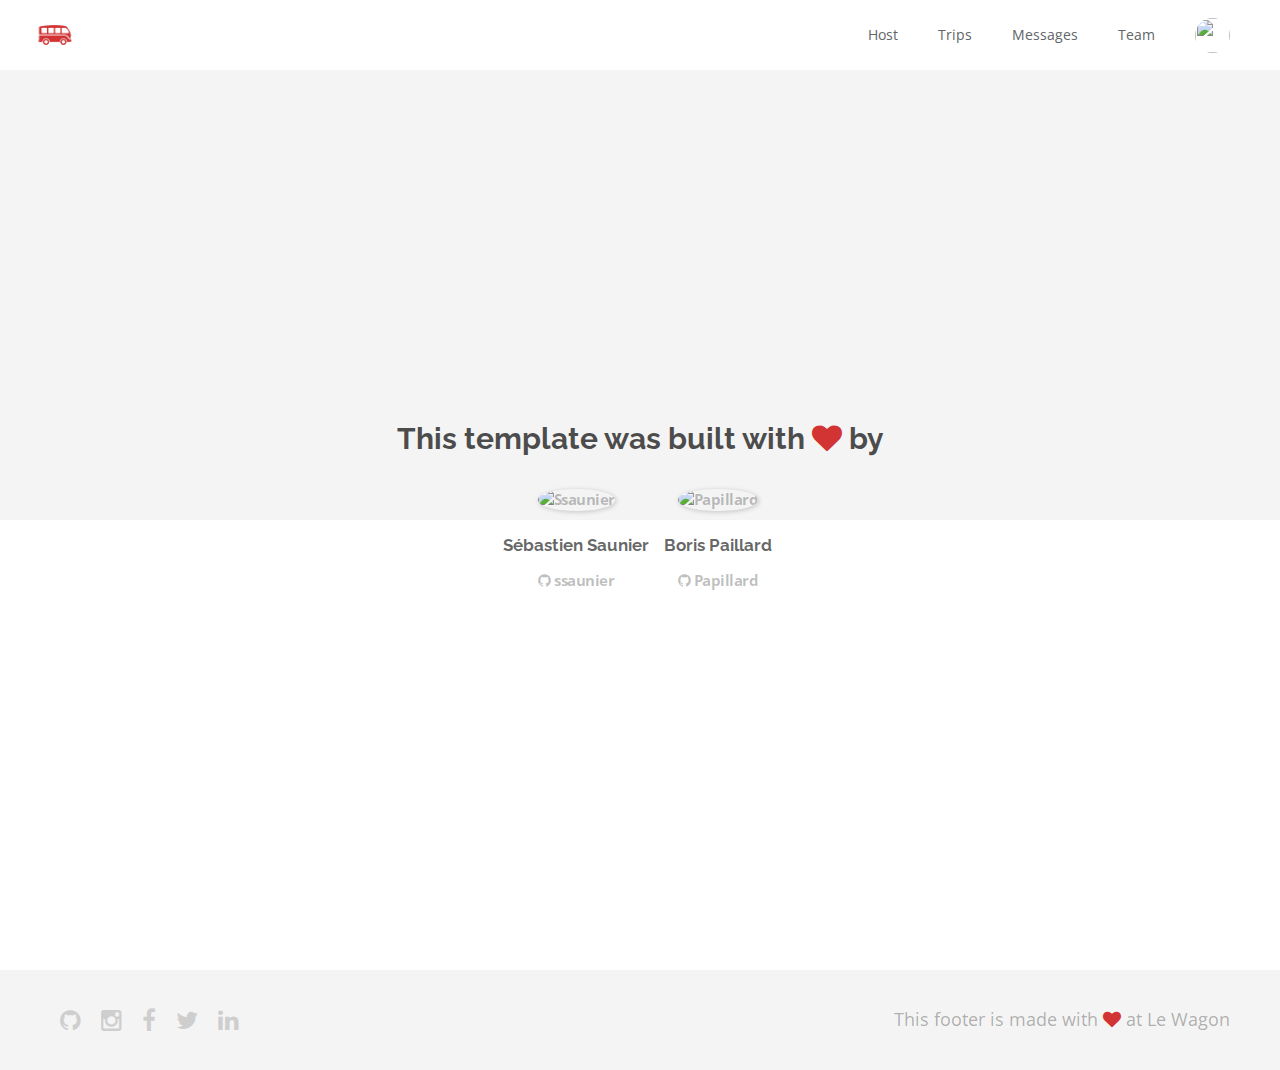
==== commit 308a7cfb: "Automated commit at 2018-07-30 09:30:54 UTC by middleman-deploy 2.0.0-alpha" ====
--- a/about.html
+++ b/about.html
@@ -7,11 +7,51 @@
           content="width=device-width, initial-scale=1, shrink-to-fit=no">
     <!-- Use the title from a page's frontmatter if it has one -->
     <title>Le Wagon - Middleman - About</title>
-    <link href="stylesheets/application-3c48b980.css" rel="stylesheet" />
+    <link href="stylesheets/application-85809794.css" rel="stylesheet" />
     <script src="javascripts/application-93de88c9.js"></script>
     <link href="images/favicon-f15af148.png" rel="icon" type="image/png" />
   </head>
   <body>
+    <div class="navbar-wagon">
+  <!-- Logo -->
+  <a href="/" class="navbar-wagon-brand">
+    <img src="images/logo-acc9c0ec.png" id="logo" alt="Logo" />
+  </a>
+
+  <!-- Right Navigation -->
+  <div class="navbar-wagon-right hidden-xs hidden-sm">
+
+    <a href="" class="navbar-wagon-item navbar-wagon-link">Host</a>
+    <a href="" class="navbar-wagon-item navbar-wagon-link">Trips</a>
+    <a href="" class="navbar-wagon-item navbar-wagon-link">Messages</a>
+    <a href="team.html" class="navbar-wagon-item navbar-wagon-link">Team</a>
+
+    <!-- Profile picture with dropdown list -->
+    <div class="navbar-wagon-item">
+      <div class="dropdown">
+        <img src="https://kitt.lewagon.com/placeholder/users/ssaunier" class="avatar dropdown-toggle" id="navbar-wagon-menu" data-toggle="dropdown">
+        <ul class="dropdown-menu dropdown-menu-right navbar-wagon-dropdown-menu">
+          <li><a href="#">Profile</a></li>
+          <li><a href="#">Dashboard</a></li>
+          <li><a href="#">Log Out</a></li>
+        </ul>
+      </div>
+    </div>
+  </div>
+
+  <!-- Dropdown appearing on mobile only -->
+  <div class="navbar-wagon-item hidden-md hidden-lg">
+    <div class="dropdown">
+      <i class="fa fa-bars dropdown-toggle" data-toggle="dropdown"></i>
+      <ul class="dropdown-menu dropdown-menu-right navbar-wagon-dropdown-menu">
+        <li><a href="#">Host</a></li>
+        <li><a href="#">Trips</a></li>
+        <li><a href="#">Messagese</a></li>
+      </ul>
+    </div>
+  </div>
+</div>
+
     <div id="about">
   <div class="about-content">
     <h1>This template was built with <i class="fa fa-heart"></i> by</h1>
@@ -34,5 +74,18 @@
   </div>
 </div>
 
+    <div class="footer">
+  <div class="footer-links">
+    <a href="#"><i class="fa fa-github"></i></a>
+    <a href="#"><i class="fa fa-instagram"></i></a>
+    <a href="#"><i class="fa fa-facebook"></i></a>
+    <a href="#"><i class="fa fa-twitter"></i></a>
+    <a href="#"><i class="fa fa-linkedin"></i></a>
+  </div>
+  <div class="footer-copyright">
+    This footer is made with <i class="fa fa-heart"></i> at Le Wagon
+  </div>
+</div>
+
   </body>
 </html>
--- a/stylesheets/application-85809794.css
+++ b/stylesheets/application-85809794.css
@@ -0,0 +1,8 @@
+@import url("https://fonts.googleapis.com/css?family=Open+Sans:400,300,700|Raleway:400,100,300,700,500");/*!
+ * Bootstrap v3.3.7 (http://getbootstrap.com)
+ * Copyright 2011-2016 Twitter, Inc.
+ * Licensed under MIT (https://github.com/twbs/bootstrap/blob/master/LICENSE)
+ *//*! normalize.css v3.0.3 | MIT License | github.com/necolas/normalize.css */html{font-family:sans-serif;-ms-text-size-adjust:100%;-webkit-text-size-adjust:100%}body{margin:0}article,aside,details,figcaption,figure,footer,header,hgroup,main,menu,nav,section,summary{display:block}audio,canvas,progress,video{display:inline-block;vertical-align:baseline}audio:not([controls]){display:none;height:0}[hidden],template{display:none}a{background-color:transparent}a:active,a:hover{outline:0}abbr[title]{border-bottom:1px dotted}b,strong{font-weight:bold}dfn{font-style:italic}h1{font-size:2em;margin:0.67em 0}mark{background:#ff0;color:#000}small{font-size:80%}sub,sup{font-size:75%;line-height:0;position:relative;vertical-align:baseline}sup{top:-0.5em}sub{bottom:-0.25em}img{border:0}svg:not(:root){overflow:hidden}figure{margin:1em 40px}hr{-webkit-box-sizing:content-box;box-sizing:content-box;height:0}pre{overflow:auto}code,kbd,pre,samp{font-family:monospace, monospace;font-size:1em}button,input,optgroup,select,textarea{color:inherit;font:inherit;margin:0}button{overflow:visible}button,select{text-transform:none}button,html input[type="button"],input[type="reset"],input[type="submit"]{-webkit-appearance:button;cursor:pointer}button[disabled],html input[disabled]{cursor:default}button::-moz-focus-inner,input::-moz-focus-inner{border:0;padding:0}input{line-height:normal}input[type="checkbox"],input[type="radio"]{-webkit-box-sizing:border-box;box-sizing:border-box;padding:0}input[type="number"]::-webkit-inner-spin-button,input[type="number"]::-webkit-outer-spin-button{height:auto}input[type="search"]{-webkit-appearance:textfield;-webkit-box-sizing:content-box;box-sizing:content-box}input[type="search"]::-webkit-search-cancel-button,input[type="search"]::-webkit-search-decoration{-webkit-appearance:none}fieldset{border:1px solid #c0c0c0;margin:0 2px;padding:0.35em 0.625em 0.75em}legend{border:0;padding:0}textarea{overflow:auto}optgroup{font-weight:bold}table{border-collapse:collapse;border-spacing:0}td,th{padding:0}/*! Source: https://github.com/h5bp/html5-boilerplate/blob/master/src/css/main.css */@media print{*,*:before,*:after{background:transparent !important;color:#000 !important;-webkit-box-shadow:none !important;box-shadow:none !important;text-shadow:none !important}a,a:visited{text-decoration:underline}a[href]:after{content:" (" attr(href) ")"}abbr[title]:after{content:" (" attr(title) ")"}a[href^="#"]:after,a[href^="javascript:"]:after{content:""}pre,blockquote{border:1px solid #999;page-break-inside:avoid}thead{display:table-header-group}tr,img{page-break-inside:avoid}img{max-width:100% !important}p,h2,h3{orphans:3;widows:3}h2,h3{page-break-after:avoid}.navbar{display:none}.btn>.caret,.dropup>.btn>.caret{border-top-color:#000 !important}.label{border:1px solid #000}.table{border-collapse:collapse !important}.table td,.table th{background-color:#fff !important}.table-bordered th,.table-bordered td{border:1px solid #ddd !important}}@font-face{font-family:'Glyphicons Halflings';src:url("../assets/bootstrap/glyphicons-halflings-regular-86b6f62b.eot");src:url("../assets/bootstrap/glyphicons-halflings-regular-86b6f62b.eot?#iefix") format("embedded-opentype"),url("../assets/bootstrap/glyphicons-halflings-regular-ca35b697.woff2") format("woff2"),url("../assets/bootstrap/glyphicons-halflings-regular-278e49a8.woff") format("woff"),url("../assets/bootstrap/glyphicons-halflings-regular-44bc1850.ttf") format("truetype"),url("../assets/bootstrap/glyphicons-halflings-regular-de51a849.svg#glyphicons_halflingsregular") format("svg")}.glyphicon{position:relative;top:1px;display:inline-block;font-family:'Glyphicons Halflings';font-style:normal;font-weight:normal;line-height:1;-webkit-font-smoothing:antialiased;-moz-osx-font-smoothing:grayscale}.glyphicon-asterisk:before{content:"\002a"}.glyphicon-plus:before{content:"\002b"}.glyphicon-euro:before,.glyphicon-eur:before{content:"\20ac"}.glyphicon-minus:before{content:"\2212"}.glyphicon-cloud:before{content:"\2601"}.glyphicon-envelope:before{content:"\2709"}.glyphicon-pencil:before{content:"\270f"}.glyphicon-glass:before{content:"\e001"}.glyphicon-music:before{content:"\e002"}.glyphicon-search:before{content:"\e003"}.glyphicon-heart:before{content:"\e005"}.glyphicon-star:before{content:"\e006"}.glyphicon-star-empty:before{content:"\e007"}.glyphicon-user:before{content:"\e008"}.glyphicon-film:before{content:"\e009"}.glyphicon-th-large:before{content:"\e010"}.glyphicon-th:before{content:"\e011"}.glyphicon-th-list:before{content:"\e012"}.glyphicon-ok:before{content:"\e013"}.glyphicon-remove:before{content:"\e014"}.glyphicon-zoom-in:before{content:"\e015"}.glyphicon-zoom-out:before{content:"\e016"}.glyphicon-off:before{content:"\e017"}.glyphicon-signal:before{content:"\e018"}.glyphicon-cog:before{content:"\e019"}.glyphicon-trash:before{content:"\e020"}.glyphicon-home:before{content:"\e021"}.glyphicon-file:before{content:"\e022"}.glyphicon-time:before{content:"\e023"}.glyphicon-road:before{content:"\e024"}.glyphicon-download-alt:before{content:"\e025"}.glyphicon-download:before{content:"\e026"}.glyphicon-upload:before{content:"\e027"}.glyphicon-inbox:before{content:"\e028"}.glyphicon-play-circle:before{content:"\e029"}.glyphicon-repeat:before{content:"\e030"}.glyphicon-refresh:before{content:"\e031"}.glyphicon-list-alt:before{content:"\e032"}.glyphicon-lock:before{content:"\e033"}.glyphicon-flag:before{content:"\e034"}.glyphicon-headphones:before{content:"\e035"}.glyphicon-volume-off:before{content:"\e036"}.glyphicon-volume-down:before{content:"\e037"}.glyphicon-volume-up:before{content:"\e038"}.glyphicon-qrcode:before{content:"\e039"}.glyphicon-barcode:before{content:"\e040"}.glyphicon-tag:before{content:"\e041"}.glyphicon-tags:before{content:"\e042"}.glyphicon-book:before{content:"\e043"}.glyphicon-bookmark:before{content:"\e044"}.glyphicon-print:before{content:"\e045"}.glyphicon-camera:before{content:"\e046"}.glyphicon-font:before{content:"\e047"}.glyphicon-bold:before{content:"\e048"}.glyphicon-italic:before{content:"\e049"}.glyphicon-text-height:before{content:"\e050"}.glyphicon-text-width:before{content:"\e051"}.glyphicon-align-left:before{content:"\e052"}.glyphicon-align-center:before{content:"\e053"}.glyphicon-align-right:before{content:"\e054"}.glyphicon-align-justify:before{content:"\e055"}.glyphicon-list:before{content:"\e056"}.glyphicon-indent-left:before{content:"\e057"}.glyphicon-indent-right:before{content:"\e058"}.glyphicon-facetime-video:before{content:"\e059"}.glyphicon-picture:before{content:"\e060"}.glyphicon-map-marker:before{content:"\e062"}.glyphicon-adjust:before{content:"\e063"}.glyphicon-tint:before{content:"\e064"}.glyphicon-edit:before{content:"\e065"}.glyphicon-share:before{content:"\e066"}.glyphicon-check:before{content:"\e067"}.glyphicon-move:before{content:"\e068"}.glyphicon-step-backward:before{content:"\e069"}.glyphicon-fast-backward:before{content:"\e070"}.glyphicon-backward:before{content:"\e071"}.glyphicon-play:before{content:"\e072"}.glyphicon-pause:before{content:"\e073"}.glyphicon-stop:before{content:"\e074"}.glyphicon-forward:before{content:"\e075"}.glyphicon-fast-forward:before{content:"\e076"}.glyphicon-step-forward:before{content:"\e077"}.glyphicon-eject:before{content:"\e078"}.glyphicon-chevron-left:before{content:"\e079"}.glyphicon-chevron-right:before{content:"\e080"}.glyphicon-plus-sign:before{content:"\e081"}.glyphicon-minus-sign:before{content:"\e082"}.glyphicon-remove-sign:before{content:"\e083"}.glyphicon-ok-sign:before{content:"\e084"}.glyphicon-question-sign:before{content:"\e085"}.glyphicon-info-sign:before{content:"\e086"}.glyphicon-screenshot:before{content:"\e087"}.glyphicon-remove-circle:before{content:"\e088"}.glyphicon-ok-circle:before{content:"\e089"}.glyphicon-ban-circle:before{content:"\e090"}.glyphicon-arrow-left:before{content:"\e091"}.glyphicon-arrow-right:before{content:"\e092"}.glyphicon-arrow-up:before{content:"\e093"}.glyphicon-arrow-down:before{content:"\e094"}.glyphicon-share-alt:before{content:"\e095"}.glyphicon-resize-full:before{content:"\e096"}.glyphicon-resize-small:before{content:"\e097"}.glyphicon-exclamation-sign:before{content:"\e101"}.glyphicon-gift:before{content:"\e102"}.glyphicon-leaf:before{content:"\e103"}.glyphicon-fire:before{content:"\e104"}.glyphicon-eye-open:before{content:"\e105"}.glyphicon-eye-close:before{content:"\e106"}.glyphicon-warning-sign:before{content:"\e107"}.glyphicon-plane:before{content:"\e108"}.glyphicon-calendar:before{content:"\e109"}.glyphicon-random:before{content:"\e110"}.glyphicon-comment:before{content:"\e111"}.glyphicon-magnet:before{content:"\e112"}.glyphicon-chevron-up:before{content:"\e113"}.glyphicon-chevron-down:before{content:"\e114"}.glyphicon-retweet:before{content:"\e115"}.glyphicon-shopping-cart:before{content:"\e116"}.glyphicon-folder-close:before{content:"\e117"}.glyphicon-folder-open:before{content:"\e118"}.glyphicon-resize-vertical:before{content:"\e119"}.glyphicon-resize-horizontal:before{content:"\e120"}.glyphicon-hdd:before{content:"\e121"}.glyphicon-bullhorn:before{content:"\e122"}.glyphicon-bell:before{content:"\e123"}.glyphicon-certificate:before{content:"\e124"}.glyphicon-thumbs-up:before{content:"\e125"}.glyphicon-thumbs-down:before{content:"\e126"}.glyphicon-hand-right:before{content:"\e127"}.glyphicon-hand-left:before{content:"\e128"}.glyphicon-hand-up:before{content:"\e129"}.glyphicon-hand-down:before{content:"\e130"}.glyphicon-circle-arrow-right:before{content:"\e131"}.glyphicon-circle-arrow-left:before{content:"\e132"}.glyphicon-circle-arrow-up:before{content:"\e133"}.glyphicon-circle-arrow-down:before{content:"\e134"}.glyphicon-globe:before{content:"\e135"}.glyphicon-wrench:before{content:"\e136"}.glyphicon-tasks:before{content:"\e137"}.glyphicon-filter:before{content:"\e138"}.glyphicon-briefcase:before{content:"\e139"}.glyphicon-fullscreen:before{content:"\e140"}.glyphicon-dashboard:before{content:"\e141"}.glyphicon-paperclip:before{content:"\e142"}.glyphicon-heart-empty:before{content:"\e143"}.glyphicon-link:before{content:"\e144"}.glyphicon-phone:before{content:"\e145"}.glyphicon-pushpin:before{content:"\e146"}.glyphicon-usd:before{content:"\e148"}.glyphicon-gbp:before{content:"\e149"}.glyphicon-sort:before{content:"\e150"}.glyphicon-sort-by-alphabet:before{content:"\e151"}.glyphicon-sort-by-alphabet-alt:before{content:"\e152"}.glyphicon-sort-by-order:before{content:"\e153"}.glyphicon-sort-by-order-alt:before{content:"\e154"}.glyphicon-sort-by-attributes:before{content:"\e155"}.glyphicon-sort-by-attributes-alt:before{content:"\e156"}.glyphicon-unchecked:before{content:"\e157"}.glyphicon-expand:before{content:"\e158"}.glyphicon-collapse-down:before{content:"\e159"}.glyphicon-collapse-up:before{content:"\e160"}.glyphicon-log-in:before{content:"\e161"}.glyphicon-flash:before{content:"\e162"}.glyphicon-log-out:before{content:"\e163"}.glyphicon-new-window:before{content:"\e164"}.glyphicon-record:before{content:"\e165"}.glyphicon-save:before{content:"\e166"}.glyphicon-open:before{content:"\e167"}.glyphicon-saved:before{content:"\e168"}.glyphicon-import:before{content:"\e169"}.glyphicon-export:before{content:"\e170"}.glyphicon-send:before{content:"\e171"}.glyphicon-floppy-disk:before{content:"\e172"}.glyphicon-floppy-saved:before{content:"\e173"}.glyphicon-floppy-remove:before{content:"\e174"}.glyphicon-floppy-save:before{content:"\e175"}.glyphicon-floppy-open:before{content:"\e176"}.glyphicon-credit-card:before{content:"\e177"}.glyphicon-transfer:before{content:"\e178"}.glyphicon-cutlery:before{content:"\e179"}.glyphicon-header:before{content:"\e180"}.glyphicon-compressed:before{content:"\e181"}.glyphicon-earphone:before{content:"\e182"}.glyphicon-phone-alt:before{content:"\e183"}.glyphicon-tower:before{content:"\e184"}.glyphicon-stats:before{content:"\e185"}.glyphicon-sd-video:before{content:"\e186"}.glyphicon-hd-video:before{content:"\e187"}.glyphicon-subtitles:before{content:"\e188"}.glyphicon-sound-stereo:before{content:"\e189"}.glyphicon-sound-dolby:before{content:"\e190"}.glyphicon-sound-5-1:before{content:"\e191"}.glyphicon-sound-6-1:before{content:"\e192"}.glyphicon-sound-7-1:before{content:"\e193"}.glyphicon-copyright-mark:before{content:"\e194"}.glyphicon-registration-mark:before{content:"\e195"}.glyphicon-cloud-download:before{content:"\e197"}.glyphicon-cloud-upload:before{content:"\e198"}.glyphicon-tree-conifer:before{content:"\e199"}.glyphicon-tree-deciduous:before{content:"\e200"}.glyphicon-cd:before{content:"\e201"}.glyphicon-save-file:before{content:"\e202"}.glyphicon-open-file:before{content:"\e203"}.glyphicon-level-up:before{content:"\e204"}.glyphicon-copy:before{content:"\e205"}.glyphicon-paste:before{content:"\e206"}.glyphicon-alert:before{content:"\e209"}.glyphicon-equalizer:before{content:"\e210"}.glyphicon-king:before{content:"\e211"}.glyphicon-queen:before{content:"\e212"}.glyphicon-pawn:before{content:"\e213"}.glyphicon-bishop:before{content:"\e214"}.glyphicon-knight:before{content:"\e215"}.glyphicon-baby-formula:before{content:"\e216"}.glyphicon-tent:before{content:"\26fa"}.glyphicon-blackboard:before{content:"\e218"}.glyphicon-bed:before{content:"\e219"}.glyphicon-apple:before{content:"\f8ff"}.glyphicon-erase:before{content:"\e221"}.glyphicon-hourglass:before{content:"\231b"}.glyphicon-lamp:before{content:"\e223"}.glyphicon-duplicate:before{content:"\e224"}.glyphicon-piggy-bank:before{content:"\e225"}.glyphicon-scissors:before{content:"\e226"}.glyphicon-bitcoin:before{content:"\e227"}.glyphicon-btc:before{content:"\e227"}.glyphicon-xbt:before{content:"\e227"}.glyphicon-yen:before{content:"\00a5"}.glyphicon-jpy:before{content:"\00a5"}.glyphicon-ruble:before{content:"\20bd"}.glyphicon-rub:before{content:"\20bd"}.glyphicon-scale:before{content:"\e230"}.glyphicon-ice-lolly:before{content:"\e231"}.glyphicon-ice-lolly-tasted:before{content:"\e232"}.glyphicon-education:before{content:"\e233"}.glyphicon-option-horizontal:before{content:"\e234"}.glyphicon-option-vertical:before{content:"\e235"}.glyphicon-menu-hamburger:before{content:"\e236"}.glyphicon-modal-window:before{content:"\e237"}.glyphicon-oil:before{content:"\e238"}.glyphicon-grain:before{content:"\e239"}.glyphicon-sunglasses:before{content:"\e240"}.glyphicon-text-size:before{content:"\e241"}.glyphicon-text-color:before{content:"\e242"}.glyphicon-text-background:before{content:"\e243"}.glyphicon-object-align-top:before{content:"\e244"}.glyphicon-object-align-bottom:before{content:"\e245"}.glyphicon-object-align-horizontal:before{content:"\e246"}.glyphicon-object-align-left:before{content:"\e247"}.glyphicon-object-align-vertical:before{content:"\e248"}.glyphicon-object-align-right:before{content:"\e249"}.glyphicon-triangle-right:before{content:"\e250"}.glyphicon-triangle-left:before{content:"\e251"}.glyphicon-triangle-bottom:before{content:"\e252"}.glyphicon-triangle-top:before{content:"\e253"}.glyphicon-console:before{content:"\e254"}.glyphicon-superscript:before{content:"\e255"}.glyphicon-subscript:before{content:"\e256"}.glyphicon-menu-left:before{content:"\e257"}.glyphicon-menu-right:before{content:"\e258"}.glyphicon-menu-down:before{content:"\e259"}.glyphicon-menu-up:before{content:"\e260"}*{-webkit-box-sizing:border-box;box-sizing:border-box}*:before,*:after{-webkit-box-sizing:border-box;box-sizing:border-box}html{font-size:10px;-webkit-tap-highlight-color:transparent}body{font-family:"Open Sans", "Helvetica", "sans-serif";font-size:18px;line-height:1.42857143;color:#333333;background-color:#F4F4F4}input,button,select,textarea{font-family:inherit;font-size:inherit;line-height:inherit}a{color:#469AE0;text-decoration:none}a:hover,a:focus{color:#1f74ba;text-decoration:underline}a:focus{outline:5px auto -webkit-focus-ring-color;outline-offset:-2px}figure{margin:0}img{vertical-align:middle}.img-responsive{display:block;max-width:100%;height:auto}.img-rounded{border-radius:2px}.img-thumbnail{padding:4px;line-height:1.42857143;background-color:#F4F4F4;border:1px solid #ddd;border-radius:2px;-webkit-transition:all 0.2s ease-in-out;transition:all 0.2s ease-in-out;display:inline-block;max-width:100%;height:auto}.img-circle{border-radius:50%}hr{margin-top:25px;margin-bottom:25px;border:0;border-top:1px solid #eeeeee}.sr-only{position:absolute;width:1px;height:1px;margin:-1px;padding:0;overflow:hidden;clip:rect(0, 0, 0, 0);border:0}.sr-only-focusable:active,.sr-only-focusable:focus{position:static;width:auto;height:auto;margin:0;overflow:visible;clip:auto}[role="button"]{cursor:pointer}h1,h2,h3,h4,h5,h6,.h1,.h2,.h3,.h4,.h5,.h6{font-family:"Raleway", "Helvetica", "sans-serif";font-weight:500;line-height:1.1;color:inherit}h1 small,h1 .small,h2 small,h2 .small,h3 small,h3 .small,h4 small,h4 .small,h5 small,h5 .small,h6 small,h6 .small,.h1 small,.h1 .small,.h2 small,.h2 .small,.h3 small,.h3 .small,.h4 small,.h4 .small,.h5 small,.h5 .small,.h6 small,.h6 .small{font-weight:normal;line-height:1;color:#777777}h1,.h1,h2,.h2,h3,.h3{margin-top:25px;margin-bottom:12.5px}h1 small,h1 .small,.h1 small,.h1 .small,h2 small,h2 .small,.h2 small,.h2 .small,h3 small,h3 .small,.h3 small,.h3 .small{font-size:65%}h4,.h4,h5,.h5,h6,.h6{margin-top:12.5px;margin-bottom:12.5px}h4 small,h4 .small,.h4 small,.h4 .small,h5 small,h5 .small,.h5 small,.h5 .small,h6 small,h6 .small,.h6 small,.h6 .small{font-size:75%}h1,.h1{font-size:46px}h2,.h2{font-size:38px}h3,.h3{font-size:31px}h4,.h4{font-size:23px}h5,.h5{font-size:18px}h6,.h6{font-size:16px}p{margin:0 0 12.5px}.lead{margin-bottom:25px;font-size:20px;font-weight:300;line-height:1.4}@media (min-width: 768px){.lead{font-size:27px}}small,.small{font-size:88%}mark,.mark{background-color:#fcf8e3;padding:.2em}.text-left{text-align:left}.text-right{text-align:right}.text-center{text-align:center}.text-justify{text-align:justify}.text-nowrap{white-space:nowrap}.text-lowercase{text-transform:lowercase}.text-uppercase,.initialism{text-transform:uppercase}.text-capitalize{text-transform:capitalize}.text-muted{color:#777777}.text-primary{color:#469AE0}a.text-primary:hover,a.text-primary:focus{color:#2381d0}.text-success{color:#3c763d}a.text-success:hover,a.text-success:focus{color:#2b542c}.text-info{color:#31708f}a.text-info:hover,a.text-info:focus{color:#245269}.text-warning{color:#8a6d3b}a.text-warning:hover,a.text-warning:focus{color:#66512c}.text-danger{color:#a94442}a.text-danger:hover,a.text-danger:focus{color:#843534}.bg-primary{color:#fff}.bg-primary{background-color:#469AE0}a.bg-primary:hover,a.bg-primary:focus{background-color:#2381d0}.bg-success{background-color:#dff0d8}a.bg-success:hover,a.bg-success:focus{background-color:#c1e2b3}.bg-info{background-color:#d9edf7}a.bg-info:hover,a.bg-info:focus{background-color:#afd9ee}.bg-warning{background-color:#fcf8e3}a.bg-warning:hover,a.bg-warning:focus{background-color:#f7ecb5}.bg-danger{background-color:#f2dede}a.bg-danger:hover,a.bg-danger:focus{background-color:#e4b9b9}.page-header{padding-bottom:11.5px;margin:50px 0 25px;border-bottom:1px solid #eeeeee}ul,ol{margin-top:0;margin-bottom:12.5px}ul ul,ul ol,ol ul,ol ol{margin-bottom:0}.list-unstyled{padding-left:0;list-style:none}.list-inline{padding-left:0;list-style:none;margin-left:-5px}.list-inline>li{display:inline-block;padding-left:5px;padding-right:5px}dl{margin-top:0;margin-bottom:25px}dt,dd{line-height:1.42857143}dt{font-weight:bold}dd{margin-left:0}.dl-horizontal dd:before,.dl-horizontal dd:after{content:" ";display:table}.dl-horizontal dd:after{clear:both}@media (min-width: 768px){.dl-horizontal dt{float:left;width:160px;clear:left;text-align:right;overflow:hidden;text-overflow:ellipsis;white-space:nowrap}.dl-horizontal dd{margin-left:180px}}abbr[title],abbr[data-original-title]{cursor:help;border-bottom:1px dotted #777777}.initialism{font-size:90%}blockquote{padding:12.5px 25px;margin:0 0 25px;font-size:22.5px;border-left:5px solid #eeeeee}blockquote p:last-child,blockquote ul:last-child,blockquote ol:last-child{margin-bottom:0}blockquote footer,blockquote small,blockquote .small{display:block;font-size:80%;line-height:1.42857143;color:#777777}blockquote footer:before,blockquote small:before,blockquote .small:before{content:'\2014 \00A0'}.blockquote-reverse,blockquote.pull-right{padding-right:15px;padding-left:0;border-right:5px solid #eeeeee;border-left:0;text-align:right}.blockquote-reverse footer:before,.blockquote-reverse small:before,.blockquote-reverse .small:before,blockquote.pull-right footer:before,blockquote.pull-right small:before,blockquote.pull-right .small:before{content:''}.blockquote-reverse footer:after,.blockquote-reverse small:after,.blockquote-reverse .small:after,blockquote.pull-right footer:after,blockquote.pull-right small:after,blockquote.pull-right .small:after{content:'\00A0 \2014'}address{margin-bottom:25px;font-style:normal;line-height:1.42857143}code,kbd,pre,samp{font-family:Menlo, Monaco, Consolas, "Courier New", monospace}code{padding:2px 4px;font-size:90%;color:#c7254e;background-color:#f9f2f4;border-radius:2px}kbd{padding:2px 4px;font-size:90%;color:#fff;background-color:#333;border-radius:2px;-webkit-box-shadow:inset 0 -1px 0 rgba(0,0,0,0.25);box-shadow:inset 0 -1px 0 rgba(0,0,0,0.25)}kbd kbd{padding:0;font-size:100%;font-weight:bold;-webkit-box-shadow:none;box-shadow:none}pre{display:block;padding:12px;margin:0 0 12.5px;font-size:17px;line-height:1.42857143;word-break:break-all;word-wrap:break-word;color:#333333;background-color:#f5f5f5;border:1px solid #ccc;border-radius:2px}pre code{padding:0;font-size:inherit;color:inherit;white-space:pre-wrap;background-color:transparent;border-radius:0}.pre-scrollable{max-height:340px;overflow-y:scroll}.container{margin-right:auto;margin-left:auto;padding-left:15px;padding-right:15px}.container:before,.container:after{content:" ";display:table}.container:after{clear:both}@media (min-width: 768px){.container{width:750px}}@media (min-width: 992px){.container{width:970px}}@media (min-width: 1200px){.container{width:1170px}}.container-fluid{margin-right:auto;margin-left:auto;padding-left:15px;padding-right:15px}.container-fluid:before,.container-fluid:after{content:" ";display:table}.container-fluid:after{clear:both}.row{margin-left:-15px;margin-right:-15px}.row:before,.row:after{content:" ";display:table}.row:after{clear:both}.col-xs-1,.col-sm-1,.col-md-1,.col-lg-1,.col-xs-2,.col-sm-2,.col-md-2,.col-lg-2,.col-xs-3,.col-sm-3,.col-md-3,.col-lg-3,.col-xs-4,.col-sm-4,.col-md-4,.col-lg-4,.col-xs-5,.col-sm-5,.col-md-5,.col-lg-5,.col-xs-6,.col-sm-6,.col-md-6,.col-lg-6,.col-xs-7,.col-sm-7,.col-md-7,.col-lg-7,.col-xs-8,.col-sm-8,.col-md-8,.col-lg-8,.col-xs-9,.col-sm-9,.col-md-9,.col-lg-9,.col-xs-10,.col-sm-10,.col-md-10,.col-lg-10,.col-xs-11,.col-sm-11,.col-md-11,.col-lg-11,.col-xs-12,.col-sm-12,.col-md-12,.col-lg-12{position:relative;min-height:1px;padding-left:15px;padding-right:15px}.col-xs-1,.col-xs-2,.col-xs-3,.col-xs-4,.col-xs-5,.col-xs-6,.col-xs-7,.col-xs-8,.col-xs-9,.col-xs-10,.col-xs-11,.col-xs-12{float:left}.col-xs-1{width:8.33333333%}.col-xs-2{width:16.66666667%}.col-xs-3{width:25%}.col-xs-4{width:33.33333333%}.col-xs-5{width:41.66666667%}.col-xs-6{width:50%}.col-xs-7{width:58.33333333%}.col-xs-8{width:66.66666667%}.col-xs-9{width:75%}.col-xs-10{width:83.33333333%}.col-xs-11{width:91.66666667%}.col-xs-12{width:100%}.col-xs-pull-0{right:auto}.col-xs-pull-1{right:8.33333333%}.col-xs-pull-2{right:16.66666667%}.col-xs-pull-3{right:25%}.col-xs-pull-4{right:33.33333333%}.col-xs-pull-5{right:41.66666667%}.col-xs-pull-6{right:50%}.col-xs-pull-7{right:58.33333333%}.col-xs-pull-8{right:66.66666667%}.col-xs-pull-9{right:75%}.col-xs-pull-10{right:83.33333333%}.col-xs-pull-11{right:91.66666667%}.col-xs-pull-12{right:100%}.col-xs-push-0{left:auto}.col-xs-push-1{left:8.33333333%}.col-xs-push-2{left:16.66666667%}.col-xs-push-3{left:25%}.col-xs-push-4{left:33.33333333%}.col-xs-push-5{left:41.66666667%}.col-xs-push-6{left:50%}.col-xs-push-7{left:58.33333333%}.col-xs-push-8{left:66.66666667%}.col-xs-push-9{left:75%}.col-xs-push-10{left:83.33333333%}.col-xs-push-11{left:91.66666667%}.col-xs-push-12{left:100%}.col-xs-offset-0{margin-left:0%}.col-xs-offset-1{margin-left:8.33333333%}.col-xs-offset-2{margin-left:16.66666667%}.col-xs-offset-3{margin-left:25%}.col-xs-offset-4{margin-left:33.33333333%}.col-xs-offset-5{margin-left:41.66666667%}.col-xs-offset-6{margin-left:50%}.col-xs-offset-7{margin-left:58.33333333%}.col-xs-offset-8{margin-left:66.66666667%}.col-xs-offset-9{margin-left:75%}.col-xs-offset-10{margin-left:83.33333333%}.col-xs-offset-11{margin-left:91.66666667%}.col-xs-offset-12{margin-left:100%}@media (min-width: 768px){.col-sm-1,.col-sm-2,.col-sm-3,.col-sm-4,.col-sm-5,.col-sm-6,.col-sm-7,.col-sm-8,.col-sm-9,.col-sm-10,.col-sm-11,.col-sm-12{float:left}.col-sm-1{width:8.33333333%}.col-sm-2{width:16.66666667%}.col-sm-3{width:25%}.col-sm-4{width:33.33333333%}.col-sm-5{width:41.66666667%}.col-sm-6{width:50%}.col-sm-7{width:58.33333333%}.col-sm-8{width:66.66666667%}.col-sm-9{width:75%}.col-sm-10{width:83.33333333%}.col-sm-11{width:91.66666667%}.col-sm-12{width:100%}.col-sm-pull-0{right:auto}.col-sm-pull-1{right:8.33333333%}.col-sm-pull-2{right:16.66666667%}.col-sm-pull-3{right:25%}.col-sm-pull-4{right:33.33333333%}.col-sm-pull-5{right:41.66666667%}.col-sm-pull-6{right:50%}.col-sm-pull-7{right:58.33333333%}.col-sm-pull-8{right:66.66666667%}.col-sm-pull-9{right:75%}.col-sm-pull-10{right:83.33333333%}.col-sm-pull-11{right:91.66666667%}.col-sm-pull-12{right:100%}.col-sm-push-0{left:auto}.col-sm-push-1{left:8.33333333%}.col-sm-push-2{left:16.66666667%}.col-sm-push-3{left:25%}.col-sm-push-4{left:33.33333333%}.col-sm-push-5{left:41.66666667%}.col-sm-push-6{left:50%}.col-sm-push-7{left:58.33333333%}.col-sm-push-8{left:66.66666667%}.col-sm-push-9{left:75%}.col-sm-push-10{left:83.33333333%}.col-sm-push-11{left:91.66666667%}.col-sm-push-12{left:100%}.col-sm-offset-0{margin-left:0%}.col-sm-offset-1{margin-left:8.33333333%}.col-sm-offset-2{margin-left:16.66666667%}.col-sm-offset-3{margin-left:25%}.col-sm-offset-4{margin-left:33.33333333%}.col-sm-offset-5{margin-left:41.66666667%}.col-sm-offset-6{margin-left:50%}.col-sm-offset-7{margin-left:58.33333333%}.col-sm-offset-8{margin-left:66.66666667%}.col-sm-offset-9{margin-left:75%}.col-sm-offset-10{margin-left:83.33333333%}.col-sm-offset-11{margin-left:91.66666667%}.col-sm-offset-12{margin-left:100%}}@media (min-width: 992px){.col-md-1,.col-md-2,.col-md-3,.col-md-4,.col-md-5,.col-md-6,.col-md-7,.col-md-8,.col-md-9,.col-md-10,.col-md-11,.col-md-12{float:left}.col-md-1{width:8.33333333%}.col-md-2{width:16.66666667%}.col-md-3{width:25%}.col-md-4{width:33.33333333%}.col-md-5{width:41.66666667%}.col-md-6{width:50%}.col-md-7{width:58.33333333%}.col-md-8{width:66.66666667%}.col-md-9{width:75%}.col-md-10{width:83.33333333%}.col-md-11{width:91.66666667%}.col-md-12{width:100%}.col-md-pull-0{right:auto}.col-md-pull-1{right:8.33333333%}.col-md-pull-2{right:16.66666667%}.col-md-pull-3{right:25%}.col-md-pull-4{right:33.33333333%}.col-md-pull-5{right:41.66666667%}.col-md-pull-6{right:50%}.col-md-pull-7{right:58.33333333%}.col-md-pull-8{right:66.66666667%}.col-md-pull-9{right:75%}.col-md-pull-10{right:83.33333333%}.col-md-pull-11{right:91.66666667%}.col-md-pull-12{right:100%}.col-md-push-0{left:auto}.col-md-push-1{left:8.33333333%}.col-md-push-2{left:16.66666667%}.col-md-push-3{left:25%}.col-md-push-4{left:33.33333333%}.col-md-push-5{left:41.66666667%}.col-md-push-6{left:50%}.col-md-push-7{left:58.33333333%}.col-md-push-8{left:66.66666667%}.col-md-push-9{left:75%}.col-md-push-10{left:83.33333333%}.col-md-push-11{left:91.66666667%}.col-md-push-12{left:100%}.col-md-offset-0{margin-left:0%}.col-md-offset-1{margin-left:8.33333333%}.col-md-offset-2{margin-left:16.66666667%}.col-md-offset-3{margin-left:25%}.col-md-offset-4{margin-left:33.33333333%}.col-md-offset-5{margin-left:41.66666667%}.col-md-offset-6{margin-left:50%}.col-md-offset-7{margin-left:58.33333333%}.col-md-offset-8{margin-left:66.66666667%}.col-md-offset-9{margin-left:75%}.col-md-offset-10{margin-left:83.33333333%}.col-md-offset-11{margin-left:91.66666667%}.col-md-offset-12{margin-left:100%}}@media (min-width: 1200px){.col-lg-1,.col-lg-2,.col-lg-3,.col-lg-4,.col-lg-5,.col-lg-6,.col-lg-7,.col-lg-8,.col-lg-9,.col-lg-10,.col-lg-11,.col-lg-12{float:left}.col-lg-1{width:8.33333333%}.col-lg-2{width:16.66666667%}.col-lg-3{width:25%}.col-lg-4{width:33.33333333%}.col-lg-5{width:41.66666667%}.col-lg-6{width:50%}.col-lg-7{width:58.33333333%}.col-lg-8{width:66.66666667%}.col-lg-9{width:75%}.col-lg-10{width:83.33333333%}.col-lg-11{width:91.66666667%}.col-lg-12{width:100%}.col-lg-pull-0{right:auto}.col-lg-pull-1{right:8.33333333%}.col-lg-pull-2{right:16.66666667%}.col-lg-pull-3{right:25%}.col-lg-pull-4{right:33.33333333%}.col-lg-pull-5{right:41.66666667%}.col-lg-pull-6{right:50%}.col-lg-pull-7{right:58.33333333%}.col-lg-pull-8{right:66.66666667%}.col-lg-pull-9{right:75%}.col-lg-pull-10{right:83.33333333%}.col-lg-pull-11{right:91.66666667%}.col-lg-pull-12{right:100%}.col-lg-push-0{left:auto}.col-lg-push-1{left:8.33333333%}.col-lg-push-2{left:16.66666667%}.col-lg-push-3{left:25%}.col-lg-push-4{left:33.33333333%}.col-lg-push-5{left:41.66666667%}.col-lg-push-6{left:50%}.col-lg-push-7{left:58.33333333%}.col-lg-push-8{left:66.66666667%}.col-lg-push-9{left:75%}.col-lg-push-10{left:83.33333333%}.col-lg-push-11{left:91.66666667%}.col-lg-push-12{left:100%}.col-lg-offset-0{margin-left:0%}.col-lg-offset-1{margin-left:8.33333333%}.col-lg-offset-2{margin-left:16.66666667%}.col-lg-offset-3{margin-left:25%}.col-lg-offset-4{margin-left:33.33333333%}.col-lg-offset-5{margin-left:41.66666667%}.col-lg-offset-6{margin-left:50%}.col-lg-offset-7{margin-left:58.33333333%}.col-lg-offset-8{margin-left:66.66666667%}.col-lg-offset-9{margin-left:75%}.col-lg-offset-10{margin-left:83.33333333%}.col-lg-offset-11{margin-left:91.66666667%}.col-lg-offset-12{margin-left:100%}}table{background-color:transparent}caption{padding-top:8px;padding-bottom:8px;color:#777777;text-align:left}th{text-align:left}.table{width:100%;max-width:100%;margin-bottom:25px}.table>thead>tr>th,.table>thead>tr>td,.table>tbody>tr>th,.table>tbody>tr>td,.table>tfoot>tr>th,.table>tfoot>tr>td{padding:8px;line-height:1.42857143;vertical-align:top;border-top:1px solid #ddd}.table>thead>tr>th{vertical-align:bottom;border-bottom:2px solid #ddd}.table>caption+thead>tr:first-child>th,.table>caption+thead>tr:first-child>td,.table>colgroup+thead>tr:first-child>th,.table>colgroup+thead>tr:first-child>td,.table>thead:first-child>tr:first-child>th,.table>thead:first-child>tr:first-child>td{border-top:0}.table>tbody+tbody{border-top:2px solid #ddd}.table .table{background-color:#F4F4F4}.table-condensed>thead>tr>th,.table-condensed>thead>tr>td,.table-condensed>tbody>tr>th,.table-condensed>tbody>tr>td,.table-condensed>tfoot>tr>th,.table-condensed>tfoot>tr>td{padding:5px}.table-bordered{border:1px solid #ddd}.table-bordered>thead>tr>th,.table-bordered>thead>tr>td,.table-bordered>tbody>tr>th,.table-bordered>tbody>tr>td,.table-bordered>tfoot>tr>th,.table-bordered>tfoot>tr>td{border:1px solid #ddd}.table-bordered>thead>tr>th,.table-bordered>thead>tr>td{border-bottom-width:2px}.table-striped>tbody>tr:nth-of-type(odd){background-color:#f9f9f9}.table-hover>tbody>tr:hover{background-color:#f5f5f5}table col[class*="col-"]{position:static;float:none;display:table-column}table td[class*="col-"],table th[class*="col-"]{position:static;float:none;display:table-cell}.table>thead>tr>td.active,.table>thead>tr>th.active,.table>thead>tr.active>td,.table>thead>tr.active>th,.table>tbody>tr>td.active,.table>tbody>tr>th.active,.table>tbody>tr.active>td,.table>tbody>tr.active>th,.table>tfoot>tr>td.active,.table>tfoot>tr>th.active,.table>tfoot>tr.active>td,.table>tfoot>tr.active>th{background-color:#f5f5f5}.table-hover>tbody>tr>td.active:hover,.table-hover>tbody>tr>th.active:hover,.table-hover>tbody>tr.active:hover>td,.table-hover>tbody>tr:hover>.active,.table-hover>tbody>tr.active:hover>th{background-color:#e8e8e8}.table>thead>tr>td.success,.table>thead>tr>th.success,.table>thead>tr.success>td,.table>thead>tr.success>th,.table>tbody>tr>td.success,.table>tbody>tr>th.success,.table>tbody>tr.success>td,.table>tbody>tr.success>th,.table>tfoot>tr>td.success,.table>tfoot>tr>th.success,.table>tfoot>tr.success>td,.table>tfoot>tr.success>th{background-color:#dff0d8}.table-hover>tbody>tr>td.success:hover,.table-hover>tbody>tr>th.success:hover,.table-hover>tbody>tr.success:hover>td,.table-hover>tbody>tr:hover>.success,.table-hover>tbody>tr.success:hover>th{background-color:#d0e9c6}.table>thead>tr>td.info,.table>thead>tr>th.info,.table>thead>tr.info>td,.table>thead>tr.info>th,.table>tbody>tr>td.info,.table>tbody>tr>th.info,.table>tbody>tr.info>td,.table>tbody>tr.info>th,.table>tfoot>tr>td.info,.table>tfoot>tr>th.info,.table>tfoot>tr.info>td,.table>tfoot>tr.info>th{background-color:#d9edf7}.table-hover>tbody>tr>td.info:hover,.table-hover>tbody>tr>th.info:hover,.table-hover>tbody>tr.info:hover>td,.table-hover>tbody>tr:hover>.info,.table-hover>tbody>tr.info:hover>th{background-color:#c4e3f3}.table>thead>tr>td.warning,.table>thead>tr>th.warning,.table>thead>tr.warning>td,.table>thead>tr.warning>th,.table>tbody>tr>td.warning,.table>tbody>tr>th.warning,.table>tbody>tr.warning>td,.table>tbody>tr.warning>th,.table>tfoot>tr>td.warning,.table>tfoot>tr>th.warning,.table>tfoot>tr.warning>td,.table>tfoot>tr.warning>th{background-color:#fcf8e3}.table-hover>tbody>tr>td.warning:hover,.table-hover>tbody>tr>th.warning:hover,.table-hover>tbody>tr.warning:hover>td,.table-hover>tbody>tr:hover>.warning,.table-hover>tbody>tr.warning:hover>th{background-color:#faf2cc}.table>thead>tr>td.danger,.table>thead>tr>th.danger,.table>thead>tr.danger>td,.table>thead>tr.danger>th,.table>tbody>tr>td.danger,.table>tbody>tr>th.danger,.table>tbody>tr.danger>td,.table>tbody>tr.danger>th,.table>tfoot>tr>td.danger,.table>tfoot>tr>th.danger,.table>tfoot>tr.danger>td,.table>tfoot>tr.danger>th{background-color:#f2dede}.table-hover>tbody>tr>td.danger:hover,.table-hover>tbody>tr>th.danger:hover,.table-hover>tbody>tr.danger:hover>td,.table-hover>tbody>tr:hover>.danger,.table-hover>tbody>tr.danger:hover>th{background-color:#ebcccc}.table-responsive{overflow-x:auto;min-height:0.01%}@media screen and (max-width: 767px){.table-responsive{width:100%;margin-bottom:18.75px;overflow-y:hidden;-ms-overflow-style:-ms-autohiding-scrollbar;border:1px solid #ddd}.table-responsive>.table{margin-bottom:0}.table-responsive>.table>thead>tr>th,.table-responsive>.table>thead>tr>td,.table-responsive>.table>tbody>tr>th,.table-responsive>.table>tbody>tr>td,.table-responsive>.table>tfoot>tr>th,.table-responsive>.table>tfoot>tr>td{white-space:nowrap}.table-responsive>.table-bordered{border:0}.table-responsive>.table-bordered>thead>tr>th:first-child,.table-responsive>.table-bordered>thead>tr>td:first-child,.table-responsive>.table-bordered>tbody>tr>th:first-child,.table-responsive>.table-bordered>tbody>tr>td:first-child,.table-responsive>.table-bordered>tfoot>tr>th:first-child,.table-responsive>.table-bordered>tfoot>tr>td:first-child{border-left:0}.table-responsive>.table-bordered>thead>tr>th:last-child,.table-responsive>.table-bordered>thead>tr>td:last-child,.table-responsive>.table-bordered>tbody>tr>th:last-child,.table-responsive>.table-bordered>tbody>tr>td:last-child,.table-responsive>.table-bordered>tfoot>tr>th:last-child,.table-responsive>.table-bordered>tfoot>tr>td:last-child{border-right:0}.table-responsive>.table-bordered>tbody>tr:last-child>th,.table-responsive>.table-bordered>tbody>tr:last-child>td,.table-responsive>.table-bordered>tfoot>tr:last-child>th,.table-responsive>.table-bordered>tfoot>tr:last-child>td{border-bottom:0}}fieldset{padding:0;margin:0;border:0;min-width:0}legend{display:block;width:100%;padding:0;margin-bottom:25px;font-size:27px;line-height:inherit;color:#333333;border:0;border-bottom:1px solid #e5e5e5}label{display:inline-block;max-width:100%;margin-bottom:5px;font-weight:bold}input[type="search"]{-webkit-box-sizing:border-box;box-sizing:border-box}input[type="radio"],input[type="checkbox"]{margin:4px 0 0;margin-top:1px \9;line-height:normal}input[type="file"]{display:block}input[type="range"]{display:block;width:100%}select[multiple],select[size]{height:auto}input[type="file"]:focus,input[type="radio"]:focus,input[type="checkbox"]:focus{outline:5px auto -webkit-focus-ring-color;outline-offset:-2px}output{display:block;padding-top:7px;font-size:18px;line-height:1.42857143;color:#000000}.form-control{display:block;width:100%;height:39px;padding:6px 12px;font-size:18px;line-height:1.42857143;color:#000000;background-color:#fff;background-image:none;border:1px solid #ccc;border-radius:2px;-webkit-box-shadow:inset 0 1px 1px rgba(0,0,0,0.075);box-shadow:inset 0 1px 1px rgba(0,0,0,0.075);-webkit-transition:border-color ease-in-out 0.15s, box-shadow ease-in-out 0.15s;-webkit-transition:border-color ease-in-out 0.15s, -webkit-box-shadow ease-in-out 0.15s;transition:border-color ease-in-out 0.15s, -webkit-box-shadow ease-in-out 0.15s;transition:border-color ease-in-out 0.15s, box-shadow ease-in-out 0.15s;transition:border-color ease-in-out 0.15s, box-shadow ease-in-out 0.15s, -webkit-box-shadow ease-in-out 0.15s}.form-control:focus{border-color:#66afe9;outline:0;-webkit-box-shadow:inset 0 1px 1px rgba(0,0,0,0.075),0 0 8px rgba(102,175,233,0.6);box-shadow:inset 0 1px 1px rgba(0,0,0,0.075),0 0 8px rgba(102,175,233,0.6)}.form-control::-moz-placeholder{color:#999;opacity:1}.form-control:-ms-input-placeholder{color:#999}.form-control::-webkit-input-placeholder{color:#999}.form-control::-ms-expand{border:0;background-color:transparent}.form-control[disabled],.form-control[readonly],fieldset[disabled] .form-control{background-color:#eeeeee;opacity:1}.form-control[disabled],fieldset[disabled] .form-control{cursor:not-allowed}textarea.form-control{height:auto}input[type="search"]{-webkit-appearance:none}@media screen and (-webkit-min-device-pixel-ratio: 0){input[type="date"].form-control,input[type="time"].form-control,input[type="datetime-local"].form-control,input[type="month"].form-control{line-height:39px}input[type="date"].input-sm,.input-group-sm>input[type="date"].form-control,.input-group-sm>input[type="date"].input-group-addon,.input-group-sm>.input-group-btn>input[type="date"].btn,.input-group-sm input[type="date"],input[type="time"].input-sm,.input-group-sm>input[type="time"].form-control,.input-group-sm>input[type="time"].input-group-addon,.input-group-sm>.input-group-btn>input[type="time"].btn,.input-group-sm input[type="time"],input[type="datetime-local"].input-sm,.input-group-sm>input[type="datetime-local"].form-control,.input-group-sm>input[type="datetime-local"].input-group-addon,.input-group-sm>.input-group-btn>input[type="datetime-local"].btn,.input-group-sm input[type="datetime-local"],input[type="month"].input-sm,.input-group-sm>input[type="month"].form-control,.input-group-sm>input[type="month"].input-group-addon,.input-group-sm>.input-group-btn>input[type="month"].btn,.input-group-sm input[type="month"]{line-height:36px}input[type="date"].input-lg,.input-group-lg>input[type="date"].form-control,.input-group-lg>input[type="date"].input-group-addon,.input-group-lg>.input-group-btn>input[type="date"].btn,.input-group-lg input[type="date"],input[type="time"].input-lg,.input-group-lg>input[type="time"].form-control,.input-group-lg>input[type="time"].input-group-addon,.input-group-lg>.input-group-btn>input[type="time"].btn,.input-group-lg input[type="time"],input[type="datetime-local"].input-lg,.input-group-lg>input[type="datetime-local"].form-control,.input-group-lg>input[type="datetime-local"].input-group-addon,.input-group-lg>.input-group-btn>input[type="datetime-local"].btn,.input-group-lg input[type="datetime-local"],input[type="month"].input-lg,.input-group-lg>input[type="month"].form-control,.input-group-lg>input[type="month"].input-group-addon,.input-group-lg>.input-group-btn>input[type="month"].btn,.input-group-lg input[type="month"]{line-height:53px}}.form-group{margin-bottom:15px}.radio,.checkbox{position:relative;display:block;margin-top:10px;margin-bottom:10px}.radio label,.checkbox label{min-height:25px;padding-left:20px;margin-bottom:0;font-weight:normal;cursor:pointer}.radio input[type="radio"],.radio-inline input[type="radio"],.checkbox input[type="checkbox"],.checkbox-inline input[type="checkbox"]{position:absolute;margin-left:-20px;margin-top:4px \9}.radio+.radio,.checkbox+.checkbox{margin-top:-5px}.radio-inline,.checkbox-inline{position:relative;display:inline-block;padding-left:20px;margin-bottom:0;vertical-align:middle;font-weight:normal;cursor:pointer}.radio-inline+.radio-inline,.checkbox-inline+.checkbox-inline{margin-top:0;margin-left:10px}input[type="radio"][disabled],input[type="radio"].disabled,fieldset[disabled] input[type="radio"],input[type="checkbox"][disabled],input[type="checkbox"].disabled,fieldset[disabled] input[type="checkbox"]{cursor:not-allowed}.radio-inline.disabled,fieldset[disabled] .radio-inline,.checkbox-inline.disabled,fieldset[disabled] .checkbox-inline{cursor:not-allowed}.radio.disabled label,fieldset[disabled] .radio label,.checkbox.disabled label,fieldset[disabled] .checkbox label{cursor:not-allowed}.form-control-static{padding-top:7px;padding-bottom:7px;margin-bottom:0;min-height:43px}.form-control-static.input-lg,.input-group-lg>.form-control-static.form-control,.input-group-lg>.form-control-static.input-group-addon,.input-group-lg>.input-group-btn>.form-control-static.btn,.form-control-static.input-sm,.input-group-sm>.form-control-static.form-control,.input-group-sm>.form-control-static.input-group-addon,.input-group-sm>.input-group-btn>.form-control-static.btn{padding-left:0;padding-right:0}.input-sm,.input-group-sm>.form-control,.input-group-sm>.input-group-addon,.input-group-sm>.input-group-btn>.btn{height:36px;padding:5px 10px;font-size:16px;line-height:1.5;border-radius:2px}select.input-sm,.input-group-sm>select.form-control,.input-group-sm>select.input-group-addon,.input-group-sm>.input-group-btn>select.btn{height:36px;line-height:36px}textarea.input-sm,.input-group-sm>textarea.form-control,.input-group-sm>textarea.input-group-addon,.input-group-sm>.input-group-btn>textarea.btn,select[multiple].input-sm,.input-group-sm>select[multiple].form-control,.input-group-sm>select[multiple].input-group-addon,.input-group-sm>.input-group-btn>select[multiple].btn{height:auto}.form-group-sm .form-control{height:36px;padding:5px 10px;font-size:16px;line-height:1.5;border-radius:2px}.form-group-sm select.form-control{height:36px;line-height:36px}.form-group-sm textarea.form-control,.form-group-sm select[multiple].form-control{height:auto}.form-group-sm .form-control-static{height:36px;min-height:41px;padding:6px 10px;font-size:16px;line-height:1.5}.input-lg,.input-group-lg>.form-control,.input-group-lg>.input-group-addon,.input-group-lg>.input-group-btn>.btn{height:53px;padding:10px 16px;font-size:23px;line-height:1.3333333;border-radius:2px}select.input-lg,.input-group-lg>select.form-control,.input-group-lg>select.input-group-addon,.input-group-lg>.input-group-btn>select.btn{height:53px;line-height:53px}textarea.input-lg,.input-group-lg>textarea.form-control,.input-group-lg>textarea.input-group-addon,.input-group-lg>.input-group-btn>textarea.btn,select[multiple].input-lg,.input-group-lg>select[multiple].form-control,.input-group-lg>select[multiple].input-group-addon,.input-group-lg>.input-group-btn>select[multiple].btn{height:auto}.form-group-lg .form-control{height:53px;padding:10px 16px;font-size:23px;line-height:1.3333333;border-radius:2px}.form-group-lg select.form-control{height:53px;line-height:53px}.form-group-lg textarea.form-control,.form-group-lg select[multiple].form-control{height:auto}.form-group-lg .form-control-static{height:53px;min-height:48px;padding:11px 16px;font-size:23px;line-height:1.3333333}.has-feedback{position:relative}.has-feedback .form-control{padding-right:48.75px}.form-control-feedback{position:absolute;top:0;right:0;z-index:2;display:block;width:39px;height:39px;line-height:39px;text-align:center;pointer-events:none}.input-lg+.form-control-feedback,.input-group-lg>.form-control+.form-control-feedback,.input-group-lg>.input-group-addon+.form-control-feedback,.input-group-lg>.input-group-btn>.btn+.form-control-feedback,.input-group-lg+.form-control-feedback,.form-group-lg .form-control+.form-control-feedback{width:53px;height:53px;line-height:53px}.input-sm+.form-control-feedback,.input-group-sm>.form-control+.form-control-feedback,.input-group-sm>.input-group-addon+.form-control-feedback,.input-group-sm>.input-group-btn>.btn+.form-control-feedback,.input-group-sm+.form-control-feedback,.form-group-sm .form-control+.form-control-feedback{width:36px;height:36px;line-height:36px}.has-success .help-block,.has-success .control-label,.has-success .radio,.has-success .checkbox,.has-success .radio-inline,.has-success .checkbox-inline,.has-success.radio label,.has-success.checkbox label,.has-success.radio-inline label,.has-success.checkbox-inline label{color:#3c763d}.has-success .form-control{border-color:#3c763d;-webkit-box-shadow:inset 0 1px 1px rgba(0,0,0,0.075);box-shadow:inset 0 1px 1px rgba(0,0,0,0.075)}.has-success .form-control:focus{border-color:#2b542c;-webkit-box-shadow:inset 0 1px 1px rgba(0,0,0,0.075),0 0 6px #67b168;box-shadow:inset 0 1px 1px rgba(0,0,0,0.075),0 0 6px #67b168}.has-success .input-group-addon{color:#3c763d;border-color:#3c763d;background-color:#dff0d8}.has-success .form-control-feedback{color:#3c763d}.has-warning .help-block,.has-warning .control-label,.has-warning .radio,.has-warning .checkbox,.has-warning .radio-inline,.has-warning .checkbox-inline,.has-warning.radio label,.has-warning.checkbox label,.has-warning.radio-inline label,.has-warning.checkbox-inline label{color:#8a6d3b}.has-warning .form-control{border-color:#8a6d3b;-webkit-box-shadow:inset 0 1px 1px rgba(0,0,0,0.075);box-shadow:inset 0 1px 1px rgba(0,0,0,0.075)}.has-warning .form-control:focus{border-color:#66512c;-webkit-box-shadow:inset 0 1px 1px rgba(0,0,0,0.075),0 0 6px #c0a16b;box-shadow:inset 0 1px 1px rgba(0,0,0,0.075),0 0 6px #c0a16b}.has-warning .input-group-addon{color:#8a6d3b;border-color:#8a6d3b;background-color:#fcf8e3}.has-warning .form-control-feedback{color:#8a6d3b}.has-error .help-block,.has-error .control-label,.has-error .radio,.has-error .checkbox,.has-error .radio-inline,.has-error .checkbox-inline,.has-error.radio label,.has-error.checkbox label,.has-error.radio-inline label,.has-error.checkbox-inline label{color:#a94442}.has-error .form-control{border-color:#a94442;-webkit-box-shadow:inset 0 1px 1px rgba(0,0,0,0.075);box-shadow:inset 0 1px 1px rgba(0,0,0,0.075)}.has-error .form-control:focus{border-color:#843534;-webkit-box-shadow:inset 0 1px 1px rgba(0,0,0,0.075),0 0 6px #ce8483;box-shadow:inset 0 1px 1px rgba(0,0,0,0.075),0 0 6px #ce8483}.has-error .input-group-addon{color:#a94442;border-color:#a94442;background-color:#f2dede}.has-error .form-control-feedback{color:#a94442}.has-feedback label ~ .form-control-feedback{top:30px}.has-feedback label.sr-only ~ .form-control-feedback{top:0}.help-block{display:block;margin-top:5px;margin-bottom:10px;color:#737373}@media (min-width: 768px){.form-inline .form-group{display:inline-block;margin-bottom:0;vertical-align:middle}.form-inline .form-control{display:inline-block;width:auto;vertical-align:middle}.form-inline .form-control-static{display:inline-block}.form-inline .input-group{display:inline-table;vertical-align:middle}.form-inline .input-group .input-group-addon,.form-inline .input-group .input-group-btn,.form-inline .input-group .form-control{width:auto}.form-inline .input-group>.form-control{width:100%}.form-inline .control-label{margin-bottom:0;vertical-align:middle}.form-inline .radio,.form-inline .checkbox{display:inline-block;margin-top:0;margin-bottom:0;vertical-align:middle}.form-inline .radio label,.form-inline .checkbox label{padding-left:0}.form-inline .radio input[type="radio"],.form-inline .checkbox input[type="checkbox"]{position:relative;margin-left:0}.form-inline .has-feedback .form-control-feedback{top:0}}.form-horizontal .radio,.form-horizontal .checkbox,.form-horizontal .radio-inline,.form-horizontal .checkbox-inline{margin-top:0;margin-bottom:0;padding-top:7px}.form-horizontal .radio,.form-horizontal .checkbox{min-height:32px}.form-horizontal .form-group{margin-left:-15px;margin-right:-15px}.form-horizontal .form-group:before,.form-horizontal .form-group:after{content:" ";display:table}.form-horizontal .form-group:after{clear:both}@media (min-width: 768px){.form-horizontal .control-label{text-align:right;margin-bottom:0;padding-top:7px}}.form-horizontal .has-feedback .form-control-feedback{right:15px}@media (min-width: 768px){.form-horizontal .form-group-lg .control-label{padding-top:11px;font-size:23px}}@media (min-width: 768px){.form-horizontal .form-group-sm .control-label{padding-top:6px;font-size:16px}}.btn{display:inline-block;margin-bottom:0;font-weight:normal;text-align:center;vertical-align:middle;-ms-touch-action:manipulation;touch-action:manipulation;cursor:pointer;background-image:none;border:1px solid transparent;white-space:nowrap;padding:6px 12px;font-size:18px;line-height:1.42857143;border-radius:2px;-webkit-user-select:none;-moz-user-select:none;-ms-user-select:none;user-select:none}.btn:focus,.btn.focus,.btn:active:focus,.btn:active.focus,.btn.active:focus,.btn.active.focus{outline:5px auto -webkit-focus-ring-color;outline-offset:-2px}.btn:hover,.btn:focus,.btn.focus{color:#333;text-decoration:none}.btn:active,.btn.active{outline:0;background-image:none;-webkit-box-shadow:inset 0 3px 5px rgba(0,0,0,0.125);box-shadow:inset 0 3px 5px rgba(0,0,0,0.125)}.btn.disabled,.btn[disabled],fieldset[disabled] .btn{cursor:not-allowed;opacity:0.65;filter:alpha(opacity=65);-webkit-box-shadow:none;box-shadow:none}a.btn.disabled,fieldset[disabled] a.btn{pointer-events:none}.btn-default{color:#333;background-color:#fff;border-color:#ccc}.btn-default:focus,.btn-default.focus{color:#333;background-color:#e6e6e6;border-color:#8c8c8c}.btn-default:hover{color:#333;background-color:#e6e6e6;border-color:#adadad}.btn-default:active,.btn-default.active,.open>.btn-default.dropdown-toggle{color:#333;background-color:#e6e6e6;border-color:#adadad}.btn-default:active:hover,.btn-default:active:focus,.btn-default:active.focus,.btn-default.active:hover,.btn-default.active:focus,.btn-default.active.focus,.open>.btn-default.dropdown-toggle:hover,.open>.btn-default.dropdown-toggle:focus,.open>.btn-default.dropdown-toggle.focus{color:#333;background-color:#d4d4d4;border-color:#8c8c8c}.btn-default:active,.btn-default.active,.open>.btn-default.dropdown-toggle{background-image:none}.btn-default.disabled:hover,.btn-default.disabled:focus,.btn-default.disabled.focus,.btn-default[disabled]:hover,.btn-default[disabled]:focus,.btn-default[disabled].focus,fieldset[disabled] .btn-default:hover,fieldset[disabled] .btn-default:focus,fieldset[disabled] .btn-default.focus{background-color:#fff;border-color:#ccc}.btn-default .badge{color:#fff;background-color:#333}.btn-primary{color:#fff;background-color:#469AE0;border-color:#308edc}.btn-primary:focus,.btn-primary.focus{color:#fff;background-color:#2381d0;border-color:#144b79}.btn-primary:hover{color:#fff;background-color:#2381d0;border-color:#1e6eb2}.btn-primary:active,.btn-primary.active,.open>.btn-primary.dropdown-toggle{color:#fff;background-color:#2381d0;border-color:#1e6eb2}.btn-primary:active:hover,.btn-primary:active:focus,.btn-primary:active.focus,.btn-primary.active:hover,.btn-primary.active:focus,.btn-primary.active.focus,.open>.btn-primary.dropdown-toggle:hover,.open>.btn-primary.dropdown-toggle:focus,.open>.btn-primary.dropdown-toggle.focus{color:#fff;background-color:#1e6eb2;border-color:#144b79}.btn-primary:active,.btn-primary.active,.open>.btn-primary.dropdown-toggle{background-image:none}.btn-primary.disabled:hover,.btn-primary.disabled:focus,.btn-primary.disabled.focus,.btn-primary[disabled]:hover,.btn-primary[disabled]:focus,.btn-primary[disabled].focus,fieldset[disabled] .btn-primary:hover,fieldset[disabled] .btn-primary:focus,fieldset[disabled] .btn-primary.focus{background-color:#469AE0;border-color:#308edc}.btn-primary .badge{color:#469AE0;background-color:#fff}.btn-success{color:#fff;background-color:#32B796;border-color:#2da386}.btn-success:focus,.btn-success.focus{color:#fff;background-color:#278f75;border-color:#113f34}.btn-success:hover{color:#fff;background-color:#278f75;border-color:#1f735e}.btn-success:active,.btn-success.active,.open>.btn-success.dropdown-toggle{color:#fff;background-color:#278f75;border-color:#1f735e}.btn-success:active:hover,.btn-success:active:focus,.btn-success:active.focus,.btn-success.active:hover,.btn-success.active:focus,.btn-success.active.focus,.open>.btn-success.dropdown-toggle:hover,.open>.btn-success.dropdown-toggle:focus,.open>.btn-success.dropdown-toggle.focus{color:#fff;background-color:#1f735e;border-color:#113f34}.btn-success:active,.btn-success.active,.open>.btn-success.dropdown-toggle{background-image:none}.btn-success.disabled:hover,.btn-success.disabled:focus,.btn-success.disabled.focus,.btn-success[disabled]:hover,.btn-success[disabled]:focus,.btn-success[disabled].focus,fieldset[disabled] .btn-success:hover,fieldset[disabled] .btn-success:focus,fieldset[disabled] .btn-success.focus{background-color:#32B796;border-color:#2da386}.btn-success .badge{color:#32B796;background-color:#fff}.btn-info{color:#fff;background-color:#FDB631;border-color:#fdad18}.btn-info:focus,.btn-info.focus{color:#fff;background-color:#f9a302;border-color:#946101}.btn-info:hover{color:#fff;background-color:#f9a302;border-color:#d58c02}.btn-info:active,.btn-info.active,.open>.btn-info.dropdown-toggle{color:#fff;background-color:#f9a302;border-color:#d58c02}.btn-info:active:hover,.btn-info:active:focus,.btn-info:active.focus,.btn-info.active:hover,.btn-info.active:focus,.btn-info.active.focus,.open>.btn-info.dropdown-toggle:hover,.open>.btn-info.dropdown-toggle:focus,.open>.btn-info.dropdown-toggle.focus{color:#fff;background-color:#d58c02;border-color:#946101}.btn-info:active,.btn-info.active,.open>.btn-info.dropdown-toggle{background-image:none}.btn-info.disabled:hover,.btn-info.disabled:focus,.btn-info.disabled.focus,.btn-info[disabled]:hover,.btn-info[disabled]:focus,.btn-info[disabled].focus,fieldset[disabled] .btn-info:hover,fieldset[disabled] .btn-info:focus,fieldset[disabled] .btn-info.focus{background-color:#FDB631;border-color:#fdad18}.btn-info .badge{color:#FDB631;background-color:#fff}.btn-warning{color:#fff;background-color:#E67E22;border-color:#d67118}.btn-warning:focus,.btn-warning.focus{color:#fff;background-color:#bf6516;border-color:#64350b}.btn-warning:hover{color:#fff;background-color:#bf6516;border-color:#9f5412}.btn-warning:active,.btn-warning.active,.open>.btn-warning.dropdown-toggle{color:#fff;background-color:#bf6516;border-color:#9f5412}.btn-warning:active:hover,.btn-warning:active:focus,.btn-warning:active.focus,.btn-warning.active:hover,.btn-warning.active:focus,.btn-warning.active.focus,.open>.btn-warning.dropdown-toggle:hover,.open>.btn-warning.dropdown-toggle:focus,.open>.btn-warning.dropdown-toggle.focus{color:#fff;background-color:#9f5412;border-color:#64350b}.btn-warning:active,.btn-warning.active,.open>.btn-warning.dropdown-toggle{background-image:none}.btn-warning.disabled:hover,.btn-warning.disabled:focus,.btn-warning.disabled.focus,.btn-warning[disabled]:hover,.btn-warning[disabled]:focus,.btn-warning[disabled].focus,fieldset[disabled] .btn-warning:hover,fieldset[disabled] .btn-warning:focus,fieldset[disabled] .btn-warning.focus{background-color:#E67E22;border-color:#d67118}.btn-warning .badge{color:#E67E22;background-color:#fff}.btn-danger{color:#fff;background-color:#EE5F5B;border-color:#ec4844}.btn-danger:focus,.btn-danger.focus{color:#fff;background-color:#e9322d;border-color:#9f1411}.btn-danger:hover{color:#fff;background-color:#e9322d;border-color:#dc1c17}.btn-danger:active,.btn-danger.active,.open>.btn-danger.dropdown-toggle{color:#fff;background-color:#e9322d;border-color:#dc1c17}.btn-danger:active:hover,.btn-danger:active:focus,.btn-danger:active.focus,.btn-danger.active:hover,.btn-danger.active:focus,.btn-danger.active.focus,.open>.btn-danger.dropdown-toggle:hover,.open>.btn-danger.dropdown-toggle:focus,.open>.btn-danger.dropdown-toggle.focus{color:#fff;background-color:#dc1c17;border-color:#9f1411}.btn-danger:active,.btn-danger.active,.open>.btn-danger.dropdown-toggle{background-image:none}.btn-danger.disabled:hover,.btn-danger.disabled:focus,.btn-danger.disabled.focus,.btn-danger[disabled]:hover,.btn-danger[disabled]:focus,.btn-danger[disabled].focus,fieldset[disabled] .btn-danger:hover,fieldset[disabled] .btn-danger:focus,fieldset[disabled] .btn-danger.focus{background-color:#EE5F5B;border-color:#ec4844}.btn-danger .badge{color:#EE5F5B;background-color:#fff}.btn-link{color:#469AE0;font-weight:normal;border-radius:0}.btn-link,.btn-link:active,.btn-link.active,.btn-link[disabled],fieldset[disabled] .btn-link{background-color:transparent;-webkit-box-shadow:none;box-shadow:none}.btn-link,.btn-link:hover,.btn-link:focus,.btn-link:active{border-color:transparent}.btn-link:hover,.btn-link:focus{color:#1f74ba;text-decoration:underline;background-color:transparent}.btn-link[disabled]:hover,.btn-link[disabled]:focus,fieldset[disabled] .btn-link:hover,fieldset[disabled] .btn-link:focus{color:#777777;text-decoration:none}.btn-lg,.btn-group-lg>.btn{padding:10px 16px;font-size:23px;line-height:1.3333333;border-radius:2px}.btn-sm,.btn-group-sm>.btn{padding:5px 10px;font-size:16px;line-height:1.5;border-radius:2px}.btn-xs,.btn-group-xs>.btn{padding:1px 5px;font-size:16px;line-height:1.5;border-radius:2px}.btn-block{display:block;width:100%}.btn-block+.btn-block{margin-top:5px}input[type="submit"].btn-block,input[type="reset"].btn-block,input[type="button"].btn-block{width:100%}.fade{opacity:0;-webkit-transition:opacity 0.15s linear;transition:opacity 0.15s linear}.fade.in{opacity:1}.collapse{display:none}.collapse.in{display:block}tr.collapse.in{display:table-row}tbody.collapse.in{display:table-row-group}.collapsing{position:relative;height:0;overflow:hidden;-webkit-transition-property:height, visibility;transition-property:height, visibility;-webkit-transition-duration:0.35s;transition-duration:0.35s;-webkit-transition-timing-function:ease;transition-timing-function:ease}.caret{display:inline-block;width:0;height:0;margin-left:2px;vertical-align:middle;border-top:4px dashed;border-top:4px solid \9;border-right:4px solid transparent;border-left:4px solid transparent}.dropup,.dropdown{position:relative}.dropdown-toggle:focus{outline:0}.dropdown-menu{position:absolute;top:100%;left:0;z-index:1000;display:none;float:left;min-width:160px;padding:5px 0;margin:2px 0 0;list-style:none;font-size:18px;text-align:left;background-color:#fff;border:1px solid #ccc;border:1px solid rgba(0,0,0,0.15);border-radius:2px;-webkit-box-shadow:0 6px 12px rgba(0,0,0,0.175);box-shadow:0 6px 12px rgba(0,0,0,0.175);background-clip:padding-box}.dropdown-menu.pull-right{right:0;left:auto}.dropdown-menu .divider{height:1px;margin:11.5px 0;overflow:hidden;background-color:#e5e5e5}.dropdown-menu>li>a{display:block;padding:3px 20px;clear:both;font-weight:normal;line-height:1.42857143;color:#333333;white-space:nowrap}.dropdown-menu>li>a:hover,.dropdown-menu>li>a:focus{text-decoration:none;color:#262626;background-color:#f5f5f5}.dropdown-menu>.active>a,.dropdown-menu>.active>a:hover,.dropdown-menu>.active>a:focus{color:#fff;text-decoration:none;outline:0;background-color:#469AE0}.dropdown-menu>.disabled>a,.dropdown-menu>.disabled>a:hover,.dropdown-menu>.disabled>a:focus{color:#777777}.dropdown-menu>.disabled>a:hover,.dropdown-menu>.disabled>a:focus{text-decoration:none;background-color:transparent;background-image:none;filter:progid:DXImageTransform.Microsoft.gradient(enabled = false);cursor:not-allowed}.open>.dropdown-menu{display:block}.open>a{outline:0}.dropdown-menu-right{left:auto;right:0}.dropdown-menu-left{left:0;right:auto}.dropdown-header{display:block;padding:3px 20px;font-size:16px;line-height:1.42857143;color:#777777;white-space:nowrap}.dropdown-backdrop{position:fixed;left:0;right:0;bottom:0;top:0;z-index:990}.pull-right>.dropdown-menu{right:0;left:auto}.dropup .caret,.navbar-fixed-bottom .dropdown .caret{border-top:0;border-bottom:4px dashed;border-bottom:4px solid \9;content:""}.dropup .dropdown-menu,.navbar-fixed-bottom .dropdown .dropdown-menu{top:auto;bottom:100%;margin-bottom:2px}@media (min-width: 768px){.navbar-right .dropdown-menu{right:0;left:auto}.navbar-right .dropdown-menu-left{left:0;right:auto}}.btn-group,.btn-group-vertical{position:relative;display:inline-block;vertical-align:middle}.btn-group>.btn,.btn-group-vertical>.btn{position:relative;float:left}.btn-group>.btn:hover,.btn-group>.btn:focus,.btn-group>.btn:active,.btn-group>.btn.active,.btn-group-vertical>.btn:hover,.btn-group-vertical>.btn:focus,.btn-group-vertical>.btn:active,.btn-group-vertical>.btn.active{z-index:2}.btn-group .btn+.btn,.btn-group .btn+.btn-group,.btn-group .btn-group+.btn,.btn-group .btn-group+.btn-group{margin-left:-1px}.btn-toolbar{margin-left:-5px}.btn-toolbar:before,.btn-toolbar:after{content:" ";display:table}.btn-toolbar:after{clear:both}.btn-toolbar .btn,.btn-toolbar .btn-group,.btn-toolbar .input-group{float:left}.btn-toolbar>.btn,.btn-toolbar>.btn-group,.btn-toolbar>.input-group{margin-left:5px}.btn-group>.btn:not(:first-child):not(:last-child):not(.dropdown-toggle){border-radius:0}.btn-group>.btn:first-child{margin-left:0}.btn-group>.btn:first-child:not(:last-child):not(.dropdown-toggle){border-bottom-right-radius:0;border-top-right-radius:0}.btn-group>.btn:last-child:not(:first-child),.btn-group>.dropdown-toggle:not(:first-child){border-bottom-left-radius:0;border-top-left-radius:0}.btn-group>.btn-group{float:left}.btn-group>.btn-group:not(:first-child):not(:last-child)>.btn{border-radius:0}.btn-group>.btn-group:first-child:not(:last-child)>.btn:last-child,.btn-group>.btn-group:first-child:not(:last-child)>.dropdown-toggle{border-bottom-right-radius:0;border-top-right-radius:0}.btn-group>.btn-group:last-child:not(:first-child)>.btn:first-child{border-bottom-left-radius:0;border-top-left-radius:0}.btn-group .dropdown-toggle:active,.btn-group.open .dropdown-toggle{outline:0}.btn-group>.btn+.dropdown-toggle{padding-left:8px;padding-right:8px}.btn-group>.btn-lg+.dropdown-toggle,.btn-group-lg.btn-group>.btn+.dropdown-toggle{padding-left:12px;padding-right:12px}.btn-group.open .dropdown-toggle{-webkit-box-shadow:inset 0 3px 5px rgba(0,0,0,0.125);box-shadow:inset 0 3px 5px rgba(0,0,0,0.125)}.btn-group.open .dropdown-toggle.btn-link{-webkit-box-shadow:none;box-shadow:none}.btn .caret{margin-left:0}.btn-lg .caret,.btn-group-lg>.btn .caret{border-width:5px 5px 0;border-bottom-width:0}.dropup .btn-lg .caret,.dropup .btn-group-lg>.btn .caret{border-width:0 5px 5px}.btn-group-vertical>.btn,.btn-group-vertical>.btn-group,.btn-group-vertical>.btn-group>.btn{display:block;float:none;width:100%;max-width:100%}.btn-group-vertical>.btn-group:before,.btn-group-vertical>.btn-group:after{content:" ";display:table}.btn-group-vertical>.btn-group:after{clear:both}.btn-group-vertical>.btn-group>.btn{float:none}.btn-group-vertical>.btn+.btn,.btn-group-vertical>.btn+.btn-group,.btn-group-vertical>.btn-group+.btn,.btn-group-vertical>.btn-group+.btn-group{margin-top:-1px;margin-left:0}.btn-group-vertical>.btn:not(:first-child):not(:last-child){border-radius:0}.btn-group-vertical>.btn:first-child:not(:last-child){border-top-right-radius:2px;border-top-left-radius:2px;border-bottom-right-radius:0;border-bottom-left-radius:0}.btn-group-vertical>.btn:last-child:not(:first-child){border-top-right-radius:0;border-top-left-radius:0;border-bottom-right-radius:2px;border-bottom-left-radius:2px}.btn-group-vertical>.btn-group:not(:first-child):not(:last-child)>.btn{border-radius:0}.btn-group-vertical>.btn-group:first-child:not(:last-child)>.btn:last-child,.btn-group-vertical>.btn-group:first-child:not(:last-child)>.dropdown-toggle{border-bottom-right-radius:0;border-bottom-left-radius:0}.btn-group-vertical>.btn-group:last-child:not(:first-child)>.btn:first-child{border-top-right-radius:0;border-top-left-radius:0}.btn-group-justified{display:table;width:100%;table-layout:fixed;border-collapse:separate}.btn-group-justified>.btn,.btn-group-justified>.btn-group{float:none;display:table-cell;width:1%}.btn-group-justified>.btn-group .btn{width:100%}.btn-group-justified>.btn-group .dropdown-menu{left:auto}[data-toggle="buttons"]>.btn input[type="radio"],[data-toggle="buttons"]>.btn input[type="checkbox"],[data-toggle="buttons"]>.btn-group>.btn input[type="radio"],[data-toggle="buttons"]>.btn-group>.btn input[type="checkbox"]{position:absolute;clip:rect(0, 0, 0, 0);pointer-events:none}.input-group{position:relative;display:table;border-collapse:separate}.input-group[class*="col-"]{float:none;padding-left:0;padding-right:0}.input-group .form-control{position:relative;z-index:2;float:left;width:100%;margin-bottom:0}.input-group .form-control:focus{z-index:3}.input-group-addon,.input-group-btn,.input-group .form-control{display:table-cell}.input-group-addon:not(:first-child):not(:last-child),.input-group-btn:not(:first-child):not(:last-child),.input-group .form-control:not(:first-child):not(:last-child){border-radius:0}.input-group-addon,.input-group-btn{width:1%;white-space:nowrap;vertical-align:middle}.input-group-addon{padding:6px 12px;font-size:18px;font-weight:normal;line-height:1;color:#000000;text-align:center;background-color:#eeeeee;border:1px solid #ccc;border-radius:2px}.input-group-addon.input-sm,.input-group-sm>.input-group-addon,.input-group-sm>.input-group-btn>.input-group-addon.btn{padding:5px 10px;font-size:16px;border-radius:2px}.input-group-addon.input-lg,.input-group-lg>.input-group-addon,.input-group-lg>.input-group-btn>.input-group-addon.btn{padding:10px 16px;font-size:23px;border-radius:2px}.input-group-addon input[type="radio"],.input-group-addon input[type="checkbox"]{margin-top:0}.input-group .form-control:first-child,.input-group-addon:first-child,.input-group-btn:first-child>.btn,.input-group-btn:first-child>.btn-group>.btn,.input-group-btn:first-child>.dropdown-toggle,.input-group-btn:last-child>.btn:not(:last-child):not(.dropdown-toggle),.input-group-btn:last-child>.btn-group:not(:last-child)>.btn{border-bottom-right-radius:0;border-top-right-radius:0}.input-group-addon:first-child{border-right:0}.input-group .form-control:last-child,.input-group-addon:last-child,.input-group-btn:last-child>.btn,.input-group-btn:last-child>.btn-group>.btn,.input-group-btn:last-child>.dropdown-toggle,.input-group-btn:first-child>.btn:not(:first-child),.input-group-btn:first-child>.btn-group:not(:first-child)>.btn{border-bottom-left-radius:0;border-top-left-radius:0}.input-group-addon:last-child{border-left:0}.input-group-btn{position:relative;font-size:0;white-space:nowrap}.input-group-btn>.btn{position:relative}.input-group-btn>.btn+.btn{margin-left:-1px}.input-group-btn>.btn:hover,.input-group-btn>.btn:focus,.input-group-btn>.btn:active{z-index:2}.input-group-btn:first-child>.btn,.input-group-btn:first-child>.btn-group{margin-right:-1px}.input-group-btn:last-child>.btn,.input-group-btn:last-child>.btn-group{z-index:2;margin-left:-1px}.nav{margin-bottom:0;padding-left:0;list-style:none}.nav:before,.nav:after{content:" ";display:table}.nav:after{clear:both}.nav>li{position:relative;display:block}.nav>li>a{position:relative;display:block;padding:10px 15px}.nav>li>a:hover,.nav>li>a:focus{text-decoration:none;background-color:#eeeeee}.nav>li.disabled>a{color:#777777}.nav>li.disabled>a:hover,.nav>li.disabled>a:focus{color:#777777;text-decoration:none;background-color:transparent;cursor:not-allowed}.nav .open>a,.nav .open>a:hover,.nav .open>a:focus{background-color:#eeeeee;border-color:#469AE0}.nav .nav-divider{height:1px;margin:11.5px 0;overflow:hidden;background-color:#e5e5e5}.nav>li>a>img{max-width:none}.nav-tabs{border-bottom:1px solid #ddd}.nav-tabs>li{float:left;margin-bottom:-1px}.nav-tabs>li>a{margin-right:2px;line-height:1.42857143;border:1px solid transparent;border-radius:2px 2px 0 0}.nav-tabs>li>a:hover{border-color:#eeeeee #eeeeee #ddd}.nav-tabs>li.active>a,.nav-tabs>li.active>a:hover,.nav-tabs>li.active>a:focus{color:#000000;background-color:#F4F4F4;border:1px solid #ddd;border-bottom-color:transparent;cursor:default}.nav-pills>li{float:left}.nav-pills>li>a{border-radius:2px}.nav-pills>li+li{margin-left:2px}.nav-pills>li.active>a,.nav-pills>li.active>a:hover,.nav-pills>li.active>a:focus{color:#fff;background-color:#469AE0}.nav-stacked>li{float:none}.nav-stacked>li+li{margin-top:2px;margin-left:0}.nav-justified,.nav-tabs.nav-justified{width:100%}.nav-justified>li,.nav-tabs.nav-justified>li{float:none}.nav-justified>li>a,.nav-tabs.nav-justified>li>a{text-align:center;margin-bottom:5px}.nav-justified>.dropdown .dropdown-menu{top:auto;left:auto}@media (min-width: 768px){.nav-justified>li,.nav-tabs.nav-justified>li{display:table-cell;width:1%}.nav-justified>li>a,.nav-tabs.nav-justified>li>a{margin-bottom:0}}.nav-tabs-justified,.nav-tabs.nav-justified{border-bottom:0}.nav-tabs-justified>li>a,.nav-tabs.nav-justified>li>a{margin-right:0;border-radius:2px}.nav-tabs-justified>.active>a,.nav-tabs.nav-justified>.active>a,.nav-tabs-justified>.active>a:hover,.nav-tabs.nav-justified>.active>a:hover,.nav-tabs-justified>.active>a:focus,.nav-tabs.nav-justified>.active>a:focus{border:1px solid #ddd}@media (min-width: 768px){.nav-tabs-justified>li>a,.nav-tabs.nav-justified>li>a{border-bottom:1px solid #ddd;border-radius:2px 2px 0 0}.nav-tabs-justified>.active>a,.nav-tabs.nav-justified>.active>a,.nav-tabs-justified>.active>a:hover,.nav-tabs.nav-justified>.active>a:hover,.nav-tabs-justified>.active>a:focus,.nav-tabs.nav-justified>.active>a:focus{border-bottom-color:#F4F4F4}}.tab-content>.tab-pane{display:none}.tab-content>.active{display:block}.nav-tabs .dropdown-menu{margin-top:-1px;border-top-right-radius:0;border-top-left-radius:0}.navbar{position:relative;min-height:50px;margin-bottom:25px;border:1px solid transparent}.navbar:before,.navbar:after{content:" ";display:table}.navbar:after{clear:both}@media (min-width: 768px){.navbar{border-radius:2px}}.navbar-header:before,.navbar-header:after{content:" ";display:table}.navbar-header:after{clear:both}@media (min-width: 768px){.navbar-header{float:left}}.navbar-collapse{overflow-x:visible;padding-right:15px;padding-left:15px;border-top:1px solid transparent;-webkit-box-shadow:inset 0 1px 0 rgba(255,255,255,0.1);box-shadow:inset 0 1px 0 rgba(255,255,255,0.1);-webkit-overflow-scrolling:touch}.navbar-collapse:before,.navbar-collapse:after{content:" ";display:table}.navbar-collapse:after{clear:both}.navbar-collapse.in{overflow-y:auto}@media (min-width: 768px){.navbar-collapse{width:auto;border-top:0;-webkit-box-shadow:none;box-shadow:none}.navbar-collapse.collapse{display:block !important;height:auto !important;padding-bottom:0;overflow:visible !important}.navbar-collapse.in{overflow-y:visible}.navbar-fixed-top .navbar-collapse,.navbar-static-top .navbar-collapse,.navbar-fixed-bottom .navbar-collapse{padding-left:0;padding-right:0}}.navbar-fixed-top .navbar-collapse,.navbar-fixed-bottom .navbar-collapse{max-height:340px}@media (max-device-width: 480px) and (orientation: landscape){.navbar-fixed-top .navbar-collapse,.navbar-fixed-bottom .navbar-collapse{max-height:200px}}.container>.navbar-header,.container>.navbar-collapse,.container-fluid>.navbar-header,.container-fluid>.navbar-collapse{margin-right:-15px;margin-left:-15px}@media (min-width: 768px){.container>.navbar-header,.container>.navbar-collapse,.container-fluid>.navbar-header,.container-fluid>.navbar-collapse{margin-right:0;margin-left:0}}.navbar-static-top{z-index:1000;border-width:0 0 1px}@media (min-width: 768px){.navbar-static-top{border-radius:0}}.navbar-fixed-top,.navbar-fixed-bottom{position:fixed;right:0;left:0;z-index:1030}@media (min-width: 768px){.navbar-fixed-top,.navbar-fixed-bottom{border-radius:0}}.navbar-fixed-top{top:0;border-width:0 0 1px}.navbar-fixed-bottom{bottom:0;margin-bottom:0;border-width:1px 0 0}.navbar-brand{float:left;padding:12.5px 15px;font-size:23px;line-height:25px;height:50px}.navbar-brand:hover,.navbar-brand:focus{text-decoration:none}.navbar-brand>img{display:block}@media (min-width: 768px){.navbar>.container .navbar-brand,.navbar>.container-fluid .navbar-brand{margin-left:-15px}}.navbar-toggle{position:relative;float:right;margin-right:15px;padding:9px 10px;margin-top:8px;margin-bottom:8px;background-color:transparent;background-image:none;border:1px solid transparent;border-radius:2px}.navbar-toggle:focus{outline:0}.navbar-toggle .icon-bar{display:block;width:22px;height:2px;border-radius:1px}.navbar-toggle .icon-bar+.icon-bar{margin-top:4px}@media (min-width: 768px){.navbar-toggle{display:none}}.navbar-nav{margin:6.25px -15px}.navbar-nav>li>a{padding-top:10px;padding-bottom:10px;line-height:25px}@media (max-width: 767px){.navbar-nav .open .dropdown-menu{position:static;float:none;width:auto;margin-top:0;background-color:transparent;border:0;-webkit-box-shadow:none;box-shadow:none}.navbar-nav .open .dropdown-menu>li>a,.navbar-nav .open .dropdown-menu .dropdown-header{padding:5px 15px 5px 25px}.navbar-nav .open .dropdown-menu>li>a{line-height:25px}.navbar-nav .open .dropdown-menu>li>a:hover,.navbar-nav .open .dropdown-menu>li>a:focus{background-image:none}}@media (min-width: 768px){.navbar-nav{float:left;margin:0}.navbar-nav>li{float:left}.navbar-nav>li>a{padding-top:12.5px;padding-bottom:12.5px}}.navbar-form{margin-left:-15px;margin-right:-15px;padding:10px 15px;border-top:1px solid transparent;border-bottom:1px solid transparent;-webkit-box-shadow:inset 0 1px 0 rgba(255,255,255,0.1),0 1px 0 rgba(255,255,255,0.1);box-shadow:inset 0 1px 0 rgba(255,255,255,0.1),0 1px 0 rgba(255,255,255,0.1);margin-top:5.5px;margin-bottom:5.5px}@media (min-width: 768px){.navbar-form .form-group{display:inline-block;margin-bottom:0;vertical-align:middle}.navbar-form .form-control{display:inline-block;width:auto;vertical-align:middle}.navbar-form .form-control-static{display:inline-block}.navbar-form .input-group{display:inline-table;vertical-align:middle}.navbar-form .input-group .input-group-addon,.navbar-form .input-group .input-group-btn,.navbar-form .input-group .form-control{width:auto}.navbar-form .input-group>.form-control{width:100%}.navbar-form .control-label{margin-bottom:0;vertical-align:middle}.navbar-form .radio,.navbar-form .checkbox{display:inline-block;margin-top:0;margin-bottom:0;vertical-align:middle}.navbar-form .radio label,.navbar-form .checkbox label{padding-left:0}.navbar-form .radio input[type="radio"],.navbar-form .checkbox input[type="checkbox"]{position:relative;margin-left:0}.navbar-form .has-feedback .form-control-feedback{top:0}}@media (max-width: 767px){.navbar-form .form-group{margin-bottom:5px}.navbar-form .form-group:last-child{margin-bottom:0}}@media (min-width: 768px){.navbar-form{width:auto;border:0;margin-left:0;margin-right:0;padding-top:0;padding-bottom:0;-webkit-box-shadow:none;box-shadow:none}}.navbar-nav>li>.dropdown-menu{margin-top:0;border-top-right-radius:0;border-top-left-radius:0}.navbar-fixed-bottom .navbar-nav>li>.dropdown-menu{margin-bottom:0;border-top-right-radius:2px;border-top-left-radius:2px;border-bottom-right-radius:0;border-bottom-left-radius:0}.navbar-btn{margin-top:5.5px;margin-bottom:5.5px}.navbar-btn.btn-sm,.btn-group-sm>.navbar-btn.btn{margin-top:7px;margin-bottom:7px}.navbar-btn.btn-xs,.btn-group-xs>.navbar-btn.btn{margin-top:14px;margin-bottom:14px}.navbar-text{margin-top:12.5px;margin-bottom:12.5px}@media (min-width: 768px){.navbar-text{float:left;margin-left:15px;margin-right:15px}}@media (min-width: 768px){.navbar-left{float:left !important}.navbar-right{float:right !important;margin-right:-15px}.navbar-right ~ .navbar-right{margin-right:0}}.navbar-default{background-color:#f8f8f8;border-color:#e7e7e7}.navbar-default .navbar-brand{color:#777}.navbar-default .navbar-brand:hover,.navbar-default .navbar-brand:focus{color:#5e5e5e;background-color:transparent}.navbar-default .navbar-text{color:#777}.navbar-default .navbar-nav>li>a{color:#777}.navbar-default .navbar-nav>li>a:hover,.navbar-default .navbar-nav>li>a:focus{color:#333;background-color:transparent}.navbar-default .navbar-nav>.active>a,.navbar-default .navbar-nav>.active>a:hover,.navbar-default .navbar-nav>.active>a:focus{color:#555;background-color:#e7e7e7}.navbar-default .navbar-nav>.disabled>a,.navbar-default .navbar-nav>.disabled>a:hover,.navbar-default .navbar-nav>.disabled>a:focus{color:#ccc;background-color:transparent}.navbar-default .navbar-toggle{border-color:#ddd}.navbar-default .navbar-toggle:hover,.navbar-default .navbar-toggle:focus{background-color:#ddd}.navbar-default .navbar-toggle .icon-bar{background-color:#888}.navbar-default .navbar-collapse,.navbar-default .navbar-form{border-color:#e7e7e7}.navbar-default .navbar-nav>.open>a,.navbar-default .navbar-nav>.open>a:hover,.navbar-default .navbar-nav>.open>a:focus{background-color:#e7e7e7;color:#555}@media (max-width: 767px){.navbar-default .navbar-nav .open .dropdown-menu>li>a{color:#777}.navbar-default .navbar-nav .open .dropdown-menu>li>a:hover,.navbar-default .navbar-nav .open .dropdown-menu>li>a:focus{color:#333;background-color:transparent}.navbar-default .navbar-nav .open .dropdown-menu>.active>a,.navbar-default .navbar-nav .open .dropdown-menu>.active>a:hover,.navbar-default .navbar-nav .open .dropdown-menu>.active>a:focus{color:#555;background-color:#e7e7e7}.navbar-default .navbar-nav .open .dropdown-menu>.disabled>a,.navbar-default .navbar-nav .open .dropdown-menu>.disabled>a:hover,.navbar-default .navbar-nav .open .dropdown-menu>.disabled>a:focus{color:#ccc;background-color:transparent}}.navbar-default .navbar-link{color:#777}.navbar-default .navbar-link:hover{color:#333}.navbar-default .btn-link{color:#777}.navbar-default .btn-link:hover,.navbar-default .btn-link:focus{color:#333}.navbar-default .btn-link[disabled]:hover,.navbar-default .btn-link[disabled]:focus,fieldset[disabled] .navbar-default .btn-link:hover,fieldset[disabled] .navbar-default .btn-link:focus{color:#ccc}.navbar-inverse{background-color:#222;border-color:#090909}.navbar-inverse .navbar-brand{color:#9d9d9d}.navbar-inverse .navbar-brand:hover,.navbar-inverse .navbar-brand:focus{color:#fff;background-color:transparent}.navbar-inverse .navbar-text{color:#9d9d9d}.navbar-inverse .navbar-nav>li>a{color:#9d9d9d}.navbar-inverse .navbar-nav>li>a:hover,.navbar-inverse .navbar-nav>li>a:focus{color:#fff;background-color:transparent}.navbar-inverse .navbar-nav>.active>a,.navbar-inverse .navbar-nav>.active>a:hover,.navbar-inverse .navbar-nav>.active>a:focus{color:#fff;background-color:#090909}.navbar-inverse .navbar-nav>.disabled>a,.navbar-inverse .navbar-nav>.disabled>a:hover,.navbar-inverse .navbar-nav>.disabled>a:focus{color:#444;background-color:transparent}.navbar-inverse .navbar-toggle{border-color:#333}.navbar-inverse .navbar-toggle:hover,.navbar-inverse .navbar-toggle:focus{background-color:#333}.navbar-inverse .navbar-toggle .icon-bar{background-color:#fff}.navbar-inverse .navbar-collapse,.navbar-inverse .navbar-form{border-color:#101010}.navbar-inverse .navbar-nav>.open>a,.navbar-inverse .navbar-nav>.open>a:hover,.navbar-inverse .navbar-nav>.open>a:focus{background-color:#090909;color:#fff}@media (max-width: 767px){.navbar-inverse .navbar-nav .open .dropdown-menu>.dropdown-header{border-color:#090909}.navbar-inverse .navbar-nav .open .dropdown-menu .divider{background-color:#090909}.navbar-inverse .navbar-nav .open .dropdown-menu>li>a{color:#9d9d9d}.navbar-inverse .navbar-nav .open .dropdown-menu>li>a:hover,.navbar-inverse .navbar-nav .open .dropdown-menu>li>a:focus{color:#fff;background-color:transparent}.navbar-inverse .navbar-nav .open .dropdown-menu>.active>a,.navbar-inverse .navbar-nav .open .dropdown-menu>.active>a:hover,.navbar-inverse .navbar-nav .open .dropdown-menu>.active>a:focus{color:#fff;background-color:#090909}.navbar-inverse .navbar-nav .open .dropdown-menu>.disabled>a,.navbar-inverse .navbar-nav .open .dropdown-menu>.disabled>a:hover,.navbar-inverse .navbar-nav .open .dropdown-menu>.disabled>a:focus{color:#444;background-color:transparent}}.navbar-inverse .navbar-link{color:#9d9d9d}.navbar-inverse .navbar-link:hover{color:#fff}.navbar-inverse .btn-link{color:#9d9d9d}.navbar-inverse .btn-link:hover,.navbar-inverse .btn-link:focus{color:#fff}.navbar-inverse .btn-link[disabled]:hover,.navbar-inverse .btn-link[disabled]:focus,fieldset[disabled] .navbar-inverse .btn-link:hover,fieldset[disabled] .navbar-inverse .btn-link:focus{color:#444}.breadcrumb{padding:8px 15px;margin-bottom:25px;list-style:none;background-color:#f5f5f5;border-radius:2px}.breadcrumb>li{display:inline-block}.breadcrumb>li+li:before{content:"/ ";padding:0 5px;color:#ccc}.breadcrumb>.active{color:#777777}.pagination{display:inline-block;padding-left:0;margin:25px 0;border-radius:2px}.pagination>li{display:inline}.pagination>li>a,.pagination>li>span{position:relative;float:left;padding:6px 12px;line-height:1.42857143;text-decoration:none;color:#469AE0;background-color:#fff;border:1px solid #ddd;margin-left:-1px}.pagination>li:first-child>a,.pagination>li:first-child>span{margin-left:0;border-bottom-left-radius:2px;border-top-left-radius:2px}.pagination>li:last-child>a,.pagination>li:last-child>span{border-bottom-right-radius:2px;border-top-right-radius:2px}.pagination>li>a:hover,.pagination>li>a:focus,.pagination>li>span:hover,.pagination>li>span:focus{z-index:2;color:#1f74ba;background-color:#eeeeee;border-color:#ddd}.pagination>.active>a,.pagination>.active>a:hover,.pagination>.active>a:focus,.pagination>.active>span,.pagination>.active>span:hover,.pagination>.active>span:focus{z-index:3;color:#fff;background-color:#469AE0;border-color:#469AE0;cursor:default}.pagination>.disabled>span,.pagination>.disabled>span:hover,.pagination>.disabled>span:focus,.pagination>.disabled>a,.pagination>.disabled>a:hover,.pagination>.disabled>a:focus{color:#777777;background-color:#fff;border-color:#ddd;cursor:not-allowed}.pagination-lg>li>a,.pagination-lg>li>span{padding:10px 16px;font-size:23px;line-height:1.3333333}.pagination-lg>li:first-child>a,.pagination-lg>li:first-child>span{border-bottom-left-radius:2px;border-top-left-radius:2px}.pagination-lg>li:last-child>a,.pagination-lg>li:last-child>span{border-bottom-right-radius:2px;border-top-right-radius:2px}.pagination-sm>li>a,.pagination-sm>li>span{padding:5px 10px;font-size:16px;line-height:1.5}.pagination-sm>li:first-child>a,.pagination-sm>li:first-child>span{border-bottom-left-radius:2px;border-top-left-radius:2px}.pagination-sm>li:last-child>a,.pagination-sm>li:last-child>span{border-bottom-right-radius:2px;border-top-right-radius:2px}.pager{padding-left:0;margin:25px 0;list-style:none;text-align:center}.pager:before,.pager:after{content:" ";display:table}.pager:after{clear:both}.pager li{display:inline}.pager li>a,.pager li>span{display:inline-block;padding:5px 14px;background-color:#fff;border:1px solid #ddd;border-radius:15px}.pager li>a:hover,.pager li>a:focus{text-decoration:none;background-color:#eeeeee}.pager .next>a,.pager .next>span{float:right}.pager .previous>a,.pager .previous>span{float:left}.pager .disabled>a,.pager .disabled>a:hover,.pager .disabled>a:focus,.pager .disabled>span{color:#777777;background-color:#fff;cursor:not-allowed}.label{display:inline;padding:.2em .6em .3em;font-size:75%;font-weight:bold;line-height:1;color:#fff;text-align:center;white-space:nowrap;vertical-align:baseline;border-radius:.25em}.label:empty{display:none}.btn .label{position:relative;top:-1px}a.label:hover,a.label:focus{color:#fff;text-decoration:none;cursor:pointer}.label-default{background-color:#777777}.label-default[href]:hover,.label-default[href]:focus{background-color:#5e5e5e}.label-primary{background-color:#469AE0}.label-primary[href]:hover,.label-primary[href]:focus{background-color:#2381d0}.label-success{background-color:#32B796}.label-success[href]:hover,.label-success[href]:focus{background-color:#278f75}.label-info{background-color:#FDB631}.label-info[href]:hover,.label-info[href]:focus{background-color:#f9a302}.label-warning{background-color:#E67E22}.label-warning[href]:hover,.label-warning[href]:focus{background-color:#bf6516}.label-danger{background-color:#EE5F5B}.label-danger[href]:hover,.label-danger[href]:focus{background-color:#e9322d}.badge{display:inline-block;min-width:10px;padding:3px 7px;font-size:16px;font-weight:bold;color:#fff;line-height:1;vertical-align:middle;white-space:nowrap;text-align:center;background-color:#777777;border-radius:10px}.badge:empty{display:none}.btn .badge{position:relative;top:-1px}.btn-xs .badge,.btn-group-xs>.btn .badge,.btn-group-xs>.btn .badge{top:0;padding:1px 5px}.list-group-item.active>.badge,.nav-pills>.active>a>.badge{color:#469AE0;background-color:#fff}.list-group-item>.badge{float:right}.list-group-item>.badge+.badge{margin-right:5px}.nav-pills>li>a>.badge{margin-left:3px}a.badge:hover,a.badge:focus{color:#fff;text-decoration:none;cursor:pointer}.jumbotron{padding-top:30px;padding-bottom:30px;margin-bottom:30px;color:inherit;background-color:#eeeeee}.jumbotron h1,.jumbotron .h1{color:inherit}.jumbotron p{margin-bottom:15px;font-size:27px;font-weight:200}.jumbotron>hr{border-top-color:#d5d5d5}.container .jumbotron,.container-fluid .jumbotron{border-radius:2px;padding-left:15px;padding-right:15px}.jumbotron .container{max-width:100%}@media screen and (min-width: 768px){.jumbotron{padding-top:48px;padding-bottom:48px}.container .jumbotron,.container-fluid .jumbotron{padding-left:60px;padding-right:60px}.jumbotron h1,.jumbotron .h1{font-size:81px}}.thumbnail{display:block;padding:4px;margin-bottom:25px;line-height:1.42857143;background-color:#F4F4F4;border:1px solid #ddd;border-radius:2px;-webkit-transition:border 0.2s ease-in-out;transition:border 0.2s ease-in-out}.thumbnail>img,.thumbnail a>img{display:block;max-width:100%;height:auto;margin-left:auto;margin-right:auto}.thumbnail .caption{padding:9px;color:#333333}a.thumbnail:hover,a.thumbnail:focus,a.thumbnail.active{border-color:#469AE0}.alert{padding:15px;margin-bottom:25px;border:1px solid transparent;border-radius:2px}.alert h4{margin-top:0;color:inherit}.alert .alert-link{font-weight:bold}.alert>p,.alert>ul{margin-bottom:0}.alert>p+p{margin-top:5px}.alert-dismissable,.alert-dismissible{padding-right:35px}.alert-dismissable .close,.alert-dismissible .close{position:relative;top:-2px;right:-21px;color:inherit}.alert-success{background-color:#dff0d8;border-color:#d6e9c6;color:#3c763d}.alert-success hr{border-top-color:#c9e2b3}.alert-success .alert-link{color:#2b542c}.alert-info{background-color:#d9edf7;border-color:#bce8f1;color:#31708f}.alert-info hr{border-top-color:#a6e1ec}.alert-info .alert-link{color:#245269}.alert-warning{background-color:#fcf8e3;border-color:#faebcc;color:#8a6d3b}.alert-warning hr{border-top-color:#f7e1b5}.alert-warning .alert-link{color:#66512c}.alert-danger{background-color:#f2dede;border-color:#ebccd1;color:#a94442}.alert-danger hr{border-top-color:#e4b9c0}.alert-danger .alert-link{color:#843534}@-webkit-keyframes progress-bar-stripes{from{background-position:40px 0}to{background-position:0 0}}@keyframes progress-bar-stripes{from{background-position:40px 0}to{background-position:0 0}}.progress{overflow:hidden;height:25px;margin-bottom:25px;background-color:#f5f5f5;border-radius:2px;-webkit-box-shadow:inset 0 1px 2px rgba(0,0,0,0.1);box-shadow:inset 0 1px 2px rgba(0,0,0,0.1)}.progress-bar{float:left;width:0%;height:100%;font-size:16px;line-height:25px;color:#fff;text-align:center;background-color:#469AE0;-webkit-box-shadow:inset 0 -1px 0 rgba(0,0,0,0.15);box-shadow:inset 0 -1px 0 rgba(0,0,0,0.15);-webkit-transition:width 0.6s ease;transition:width 0.6s ease}.progress-striped .progress-bar,.progress-bar-striped{background-image:linear-gradient(45deg, rgba(255,255,255,0.15) 25%, transparent 25%, transparent 50%, rgba(255,255,255,0.15) 50%, rgba(255,255,255,0.15) 75%, transparent 75%, transparent);background-size:40px 40px}.progress.active .progress-bar,.progress-bar.active{-webkit-animation:progress-bar-stripes 2s linear infinite;animation:progress-bar-stripes 2s linear infinite}.progress-bar-success{background-color:#32B796}.progress-striped .progress-bar-success{background-image:linear-gradient(45deg, rgba(255,255,255,0.15) 25%, transparent 25%, transparent 50%, rgba(255,255,255,0.15) 50%, rgba(255,255,255,0.15) 75%, transparent 75%, transparent)}.progress-bar-info{background-color:#FDB631}.progress-striped .progress-bar-info{background-image:linear-gradient(45deg, rgba(255,255,255,0.15) 25%, transparent 25%, transparent 50%, rgba(255,255,255,0.15) 50%, rgba(255,255,255,0.15) 75%, transparent 75%, transparent)}.progress-bar-warning{background-color:#E67E22}.progress-striped .progress-bar-warning{background-image:linear-gradient(45deg, rgba(255,255,255,0.15) 25%, transparent 25%, transparent 50%, rgba(255,255,255,0.15) 50%, rgba(255,255,255,0.15) 75%, transparent 75%, transparent)}.progress-bar-danger{background-color:#EE5F5B}.progress-striped .progress-bar-danger{background-image:linear-gradient(45deg, rgba(255,255,255,0.15) 25%, transparent 25%, transparent 50%, rgba(255,255,255,0.15) 50%, rgba(255,255,255,0.15) 75%, transparent 75%, transparent)}.media{margin-top:15px}.media:first-child{margin-top:0}.media,.media-body{zoom:1;overflow:hidden}.media-body{width:10000px}.media-object{display:block}.media-object.img-thumbnail{max-width:none}.media-right,.media>.pull-right{padding-left:10px}.media-left,.media>.pull-left{padding-right:10px}.media-left,.media-right,.media-body{display:table-cell;vertical-align:top}.media-middle{vertical-align:middle}.media-bottom{vertical-align:bottom}.media-heading{margin-top:0;margin-bottom:5px}.media-list{padding-left:0;list-style:none}.list-group{margin-bottom:20px;padding-left:0}.list-group-item{position:relative;display:block;padding:10px 15px;margin-bottom:-1px;background-color:#fff;border:1px solid #ddd}.list-group-item:first-child{border-top-right-radius:2px;border-top-left-radius:2px}.list-group-item:last-child{margin-bottom:0;border-bottom-right-radius:2px;border-bottom-left-radius:2px}a.list-group-item,button.list-group-item{color:#555}a.list-group-item .list-group-item-heading,button.list-group-item .list-group-item-heading{color:#333}a.list-group-item:hover,a.list-group-item:focus,button.list-group-item:hover,button.list-group-item:focus{text-decoration:none;color:#555;background-color:#f5f5f5}button.list-group-item{width:100%;text-align:left}.list-group-item.disabled,.list-group-item.disabled:hover,.list-group-item.disabled:focus{background-color:#eeeeee;color:#777777;cursor:not-allowed}.list-group-item.disabled .list-group-item-heading,.list-group-item.disabled:hover .list-group-item-heading,.list-group-item.disabled:focus .list-group-item-heading{color:inherit}.list-group-item.disabled .list-group-item-text,.list-group-item.disabled:hover .list-group-item-text,.list-group-item.disabled:focus .list-group-item-text{color:#777777}.list-group-item.active,.list-group-item.active:hover,.list-group-item.active:focus{z-index:2;color:#fff;background-color:#469AE0;border-color:#469AE0}.list-group-item.active .list-group-item-heading,.list-group-item.active .list-group-item-heading>small,.list-group-item.active .list-group-item-heading>.small,.list-group-item.active:hover .list-group-item-heading,.list-group-item.active:hover .list-group-item-heading>small,.list-group-item.active:hover .list-group-item-heading>.small,.list-group-item.active:focus .list-group-item-heading,.list-group-item.active:focus .list-group-item-heading>small,.list-group-item.active:focus .list-group-item-heading>.small{color:inherit}.list-group-item.active .list-group-item-text,.list-group-item.active:hover .list-group-item-text,.list-group-item.active:focus .list-group-item-text{color:#f5f9fd}.list-group-item-success{color:#3c763d;background-color:#dff0d8}a.list-group-item-success,button.list-group-item-success{color:#3c763d}a.list-group-item-success .list-group-item-heading,button.list-group-item-success .list-group-item-heading{color:inherit}a.list-group-item-success:hover,a.list-group-item-success:focus,button.list-group-item-success:hover,button.list-group-item-success:focus{color:#3c763d;background-color:#d0e9c6}a.list-group-item-success.active,a.list-group-item-success.active:hover,a.list-group-item-success.active:focus,button.list-group-item-success.active,button.list-group-item-success.active:hover,button.list-group-item-success.active:focus{color:#fff;background-color:#3c763d;border-color:#3c763d}.list-group-item-info{color:#31708f;background-color:#d9edf7}a.list-group-item-info,button.list-group-item-info{color:#31708f}a.list-group-item-info .list-group-item-heading,button.list-group-item-info .list-group-item-heading{color:inherit}a.list-group-item-info:hover,a.list-group-item-info:focus,button.list-group-item-info:hover,button.list-group-item-info:focus{color:#31708f;background-color:#c4e3f3}a.list-group-item-info.active,a.list-group-item-info.active:hover,a.list-group-item-info.active:focus,button.list-group-item-info.active,button.list-group-item-info.active:hover,button.list-group-item-info.active:focus{color:#fff;background-color:#31708f;border-color:#31708f}.list-group-item-warning{color:#8a6d3b;background-color:#fcf8e3}a.list-group-item-warning,button.list-group-item-warning{color:#8a6d3b}a.list-group-item-warning .list-group-item-heading,button.list-group-item-warning .list-group-item-heading{color:inherit}a.list-group-item-warning:hover,a.list-group-item-warning:focus,button.list-group-item-warning:hover,button.list-group-item-warning:focus{color:#8a6d3b;background-color:#faf2cc}a.list-group-item-warning.active,a.list-group-item-warning.active:hover,a.list-group-item-warning.active:focus,button.list-group-item-warning.active,button.list-group-item-warning.active:hover,button.list-group-item-warning.active:focus{color:#fff;background-color:#8a6d3b;border-color:#8a6d3b}.list-group-item-danger{color:#a94442;background-color:#f2dede}a.list-group-item-danger,button.list-group-item-danger{color:#a94442}a.list-group-item-danger .list-group-item-heading,button.list-group-item-danger .list-group-item-heading{color:inherit}a.list-group-item-danger:hover,a.list-group-item-danger:focus,button.list-group-item-danger:hover,button.list-group-item-danger:focus{color:#a94442;background-color:#ebcccc}a.list-group-item-danger.active,a.list-group-item-danger.active:hover,a.list-group-item-danger.active:focus,button.list-group-item-danger.active,button.list-group-item-danger.active:hover,button.list-group-item-danger.active:focus{color:#fff;background-color:#a94442;border-color:#a94442}.list-group-item-heading{margin-top:0;margin-bottom:5px}.list-group-item-text{margin-bottom:0;line-height:1.3}.panel{margin-bottom:25px;background-color:#fff;border:1px solid transparent;border-radius:2px;-webkit-box-shadow:0 1px 1px rgba(0,0,0,0.05);box-shadow:0 1px 1px rgba(0,0,0,0.05)}.panel-body{padding:15px}.panel-body:before,.panel-body:after{content:" ";display:table}.panel-body:after{clear:both}.panel-heading{padding:10px 15px;border-bottom:1px solid transparent;border-top-right-radius:1px;border-top-left-radius:1px}.panel-heading>.dropdown .dropdown-toggle{color:inherit}.panel-title{margin-top:0;margin-bottom:0;font-size:21px;color:inherit}.panel-title>a,.panel-title>small,.panel-title>.small,.panel-title>small>a,.panel-title>.small>a{color:inherit}.panel-footer{padding:10px 15px;background-color:#f5f5f5;border-top:1px solid #ddd;border-bottom-right-radius:1px;border-bottom-left-radius:1px}.panel>.list-group,.panel>.panel-collapse>.list-group{margin-bottom:0}.panel>.list-group .list-group-item,.panel>.panel-collapse>.list-group .list-group-item{border-width:1px 0;border-radius:0}.panel>.list-group:first-child .list-group-item:first-child,.panel>.panel-collapse>.list-group:first-child .list-group-item:first-child{border-top:0;border-top-right-radius:1px;border-top-left-radius:1px}.panel>.list-group:last-child .list-group-item:last-child,.panel>.panel-collapse>.list-group:last-child .list-group-item:last-child{border-bottom:0;border-bottom-right-radius:1px;border-bottom-left-radius:1px}.panel>.panel-heading+.panel-collapse>.list-group .list-group-item:first-child{border-top-right-radius:0;border-top-left-radius:0}.panel-heading+.list-group .list-group-item:first-child{border-top-width:0}.list-group+.panel-footer{border-top-width:0}.panel>.table,.panel>.table-responsive>.table,.panel>.panel-collapse>.table{margin-bottom:0}.panel>.table caption,.panel>.table-responsive>.table caption,.panel>.panel-collapse>.table caption{padding-left:15px;padding-right:15px}.panel>.table:first-child,.panel>.table-responsive:first-child>.table:first-child{border-top-right-radius:1px;border-top-left-radius:1px}.panel>.table:first-child>thead:first-child>tr:first-child,.panel>.table:first-child>tbody:first-child>tr:first-child,.panel>.table-responsive:first-child>.table:first-child>thead:first-child>tr:first-child,.panel>.table-responsive:first-child>.table:first-child>tbody:first-child>tr:first-child{border-top-left-radius:1px;border-top-right-radius:1px}.panel>.table:first-child>thead:first-child>tr:first-child td:first-child,.panel>.table:first-child>thead:first-child>tr:first-child th:first-child,.panel>.table:first-child>tbody:first-child>tr:first-child td:first-child,.panel>.table:first-child>tbody:first-child>tr:first-child th:first-child,.panel>.table-responsive:first-child>.table:first-child>thead:first-child>tr:first-child td:first-child,.panel>.table-responsive:first-child>.table:first-child>thead:first-child>tr:first-child th:first-child,.panel>.table-responsive:first-child>.table:first-child>tbody:first-child>tr:first-child td:first-child,.panel>.table-responsive:first-child>.table:first-child>tbody:first-child>tr:first-child th:first-child{border-top-left-radius:1px}.panel>.table:first-child>thead:first-child>tr:first-child td:last-child,.panel>.table:first-child>thead:first-child>tr:first-child th:last-child,.panel>.table:first-child>tbody:first-child>tr:first-child td:last-child,.panel>.table:first-child>tbody:first-child>tr:first-child th:last-child,.panel>.table-responsive:first-child>.table:first-child>thead:first-child>tr:first-child td:last-child,.panel>.table-responsive:first-child>.table:first-child>thead:first-child>tr:first-child th:last-child,.panel>.table-responsive:first-child>.table:first-child>tbody:first-child>tr:first-child td:last-child,.panel>.table-responsive:first-child>.table:first-child>tbody:first-child>tr:first-child th:last-child{border-top-right-radius:1px}.panel>.table:last-child,.panel>.table-responsive:last-child>.table:last-child{border-bottom-right-radius:1px;border-bottom-left-radius:1px}.panel>.table:last-child>tbody:last-child>tr:last-child,.panel>.table:last-child>tfoot:last-child>tr:last-child,.panel>.table-responsive:last-child>.table:last-child>tbody:last-child>tr:last-child,.panel>.table-responsive:last-child>.table:last-child>tfoot:last-child>tr:last-child{border-bottom-left-radius:1px;border-bottom-right-radius:1px}.panel>.table:last-child>tbody:last-child>tr:last-child td:first-child,.panel>.table:last-child>tbody:last-child>tr:last-child th:first-child,.panel>.table:last-child>tfoot:last-child>tr:last-child td:first-child,.panel>.table:last-child>tfoot:last-child>tr:last-child th:first-child,.panel>.table-responsive:last-child>.table:last-child>tbody:last-child>tr:last-child td:first-child,.panel>.table-responsive:last-child>.table:last-child>tbody:last-child>tr:last-child th:first-child,.panel>.table-responsive:last-child>.table:last-child>tfoot:last-child>tr:last-child td:first-child,.panel>.table-responsive:last-child>.table:last-child>tfoot:last-child>tr:last-child th:first-child{border-bottom-left-radius:1px}.panel>.table:last-child>tbody:last-child>tr:last-child td:last-child,.panel>.table:last-child>tbody:last-child>tr:last-child th:last-child,.panel>.table:last-child>tfoot:last-child>tr:last-child td:last-child,.panel>.table:last-child>tfoot:last-child>tr:last-child th:last-child,.panel>.table-responsive:last-child>.table:last-child>tbody:last-child>tr:last-child td:last-child,.panel>.table-responsive:last-child>.table:last-child>tbody:last-child>tr:last-child th:last-child,.panel>.table-responsive:last-child>.table:last-child>tfoot:last-child>tr:last-child td:last-child,.panel>.table-responsive:last-child>.table:last-child>tfoot:last-child>tr:last-child th:last-child{border-bottom-right-radius:1px}.panel>.panel-body+.table,.panel>.panel-body+.table-responsive,.panel>.table+.panel-body,.panel>.table-responsive+.panel-body{border-top:1px solid #ddd}.panel>.table>tbody:first-child>tr:first-child th,.panel>.table>tbody:first-child>tr:first-child td{border-top:0}.panel>.table-bordered,.panel>.table-responsive>.table-bordered{border:0}.panel>.table-bordered>thead>tr>th:first-child,.panel>.table-bordered>thead>tr>td:first-child,.panel>.table-bordered>tbody>tr>th:first-child,.panel>.table-bordered>tbody>tr>td:first-child,.panel>.table-bordered>tfoot>tr>th:first-child,.panel>.table-bordered>tfoot>tr>td:first-child,.panel>.table-responsive>.table-bordered>thead>tr>th:first-child,.panel>.table-responsive>.table-bordered>thead>tr>td:first-child,.panel>.table-responsive>.table-bordered>tbody>tr>th:first-child,.panel>.table-responsive>.table-bordered>tbody>tr>td:first-child,.panel>.table-responsive>.table-bordered>tfoot>tr>th:first-child,.panel>.table-responsive>.table-bordered>tfoot>tr>td:first-child{border-left:0}.panel>.table-bordered>thead>tr>th:last-child,.panel>.table-bordered>thead>tr>td:last-child,.panel>.table-bordered>tbody>tr>th:last-child,.panel>.table-bordered>tbody>tr>td:last-child,.panel>.table-bordered>tfoot>tr>th:last-child,.panel>.table-bordered>tfoot>tr>td:last-child,.panel>.table-responsive>.table-bordered>thead>tr>th:last-child,.panel>.table-responsive>.table-bordered>thead>tr>td:last-child,.panel>.table-responsive>.table-bordered>tbody>tr>th:last-child,.panel>.table-responsive>.table-bordered>tbody>tr>td:last-child,.panel>.table-responsive>.table-bordered>tfoot>tr>th:last-child,.panel>.table-responsive>.table-bordered>tfoot>tr>td:last-child{border-right:0}.panel>.table-bordered>thead>tr:first-child>td,.panel>.table-bordered>thead>tr:first-child>th,.panel>.table-bordered>tbody>tr:first-child>td,.panel>.table-bordered>tbody>tr:first-child>th,.panel>.table-responsive>.table-bordered>thead>tr:first-child>td,.panel>.table-responsive>.table-bordered>thead>tr:first-child>th,.panel>.table-responsive>.table-bordered>tbody>tr:first-child>td,.panel>.table-responsive>.table-bordered>tbody>tr:first-child>th{border-bottom:0}.panel>.table-bordered>tbody>tr:last-child>td,.panel>.table-bordered>tbody>tr:last-child>th,.panel>.table-bordered>tfoot>tr:last-child>td,.panel>.table-bordered>tfoot>tr:last-child>th,.panel>.table-responsive>.table-bordered>tbody>tr:last-child>td,.panel>.table-responsive>.table-bordered>tbody>tr:last-child>th,.panel>.table-responsive>.table-bordered>tfoot>tr:last-child>td,.panel>.table-responsive>.table-bordered>tfoot>tr:last-child>th{border-bottom:0}.panel>.table-responsive{border:0;margin-bottom:0}.panel-group{margin-bottom:25px}.panel-group .panel{margin-bottom:0;border-radius:2px}.panel-group .panel+.panel{margin-top:5px}.panel-group .panel-heading{border-bottom:0}.panel-group .panel-heading+.panel-collapse>.panel-body,.panel-group .panel-heading+.panel-collapse>.list-group{border-top:1px solid #ddd}.panel-group .panel-footer{border-top:0}.panel-group .panel-footer+.panel-collapse .panel-body{border-bottom:1px solid #ddd}.panel-default{border-color:#ddd}.panel-default>.panel-heading{color:#333333;background-color:#f5f5f5;border-color:#ddd}.panel-default>.panel-heading+.panel-collapse>.panel-body{border-top-color:#ddd}.panel-default>.panel-heading .badge{color:#f5f5f5;background-color:#333333}.panel-default>.panel-footer+.panel-collapse>.panel-body{border-bottom-color:#ddd}.panel-primary{border-color:#469AE0}.panel-primary>.panel-heading{color:#fff;background-color:#469AE0;border-color:#469AE0}.panel-primary>.panel-heading+.panel-collapse>.panel-body{border-top-color:#469AE0}.panel-primary>.panel-heading .badge{color:#469AE0;background-color:#fff}.panel-primary>.panel-footer+.panel-collapse>.panel-body{border-bottom-color:#469AE0}.panel-success{border-color:#d6e9c6}.panel-success>.panel-heading{color:#3c763d;background-color:#dff0d8;border-color:#d6e9c6}.panel-success>.panel-heading+.panel-collapse>.panel-body{border-top-color:#d6e9c6}.panel-success>.panel-heading .badge{color:#dff0d8;background-color:#3c763d}.panel-success>.panel-footer+.panel-collapse>.panel-body{border-bottom-color:#d6e9c6}.panel-info{border-color:#bce8f1}.panel-info>.panel-heading{color:#31708f;background-color:#d9edf7;border-color:#bce8f1}.panel-info>.panel-heading+.panel-collapse>.panel-body{border-top-color:#bce8f1}.panel-info>.panel-heading .badge{color:#d9edf7;background-color:#31708f}.panel-info>.panel-footer+.panel-collapse>.panel-body{border-bottom-color:#bce8f1}.panel-warning{border-color:#faebcc}.panel-warning>.panel-heading{color:#8a6d3b;background-color:#fcf8e3;border-color:#faebcc}.panel-warning>.panel-heading+.panel-collapse>.panel-body{border-top-color:#faebcc}.panel-warning>.panel-heading .badge{color:#fcf8e3;background-color:#8a6d3b}.panel-warning>.panel-footer+.panel-collapse>.panel-body{border-bottom-color:#faebcc}.panel-danger{border-color:#ebccd1}.panel-danger>.panel-heading{color:#a94442;background-color:#f2dede;border-color:#ebccd1}.panel-danger>.panel-heading+.panel-collapse>.panel-body{border-top-color:#ebccd1}.panel-danger>.panel-heading .badge{color:#f2dede;background-color:#a94442}.panel-danger>.panel-footer+.panel-collapse>.panel-body{border-bottom-color:#ebccd1}.embed-responsive{position:relative;display:block;height:0;padding:0;overflow:hidden}.embed-responsive .embed-responsive-item,.embed-responsive iframe,.embed-responsive embed,.embed-responsive object,.embed-responsive video{position:absolute;top:0;left:0;bottom:0;height:100%;width:100%;border:0}.embed-responsive-16by9{padding-bottom:56.25%}.embed-responsive-4by3{padding-bottom:75%}.well{min-height:20px;padding:19px;margin-bottom:20px;background-color:#f5f5f5;border:1px solid #e3e3e3;border-radius:2px;-webkit-box-shadow:inset 0 1px 1px rgba(0,0,0,0.05);box-shadow:inset 0 1px 1px rgba(0,0,0,0.05)}.well blockquote{border-color:#ddd;border-color:rgba(0,0,0,0.15)}.well-lg{padding:24px;border-radius:2px}.well-sm{padding:9px;border-radius:2px}.close{float:right;font-size:27px;font-weight:bold;line-height:1;color:#000;text-shadow:0 1px 0 #fff;opacity:0.2;filter:alpha(opacity=20)}.close:hover,.close:focus{color:#000;text-decoration:none;cursor:pointer;opacity:0.5;filter:alpha(opacity=50)}button.close{padding:0;cursor:pointer;background:transparent;border:0;-webkit-appearance:none}.modal-open{overflow:hidden}.modal{display:none;overflow:hidden;position:fixed;top:0;right:0;bottom:0;left:0;z-index:1050;-webkit-overflow-scrolling:touch;outline:0}.modal.fade .modal-dialog{-webkit-transform:translate(0, -25%);transform:translate(0, -25%);-webkit-transition:-webkit-transform 0.3s ease-out;transition:-webkit-transform 0.3s ease-out;transition:transform 0.3s ease-out;transition:transform 0.3s ease-out, -webkit-transform 0.3s ease-out}.modal.in .modal-dialog{-webkit-transform:translate(0, 0);transform:translate(0, 0)}.modal-open .modal{overflow-x:hidden;overflow-y:auto}.modal-dialog{position:relative;width:auto;margin:10px}.modal-content{position:relative;background-color:#fff;border:1px solid #999;border:1px solid rgba(0,0,0,0.2);border-radius:2px;-webkit-box-shadow:0 3px 9px rgba(0,0,0,0.5);box-shadow:0 3px 9px rgba(0,0,0,0.5);background-clip:padding-box;outline:0}.modal-backdrop{position:fixed;top:0;right:0;bottom:0;left:0;z-index:1040;background-color:#000}.modal-backdrop.fade{opacity:0;filter:alpha(opacity=0)}.modal-backdrop.in{opacity:0.5;filter:alpha(opacity=50)}.modal-header{padding:15px;border-bottom:1px solid #e5e5e5}.modal-header:before,.modal-header:after{content:" ";display:table}.modal-header:after{clear:both}.modal-header .close{margin-top:-2px}.modal-title{margin:0;line-height:1.42857143}.modal-body{position:relative;padding:15px}.modal-footer{padding:15px;text-align:right;border-top:1px solid #e5e5e5}.modal-footer:before,.modal-footer:after{content:" ";display:table}.modal-footer:after{clear:both}.modal-footer .btn+.btn{margin-left:5px;margin-bottom:0}.modal-footer .btn-group .btn+.btn{margin-left:-1px}.modal-footer .btn-block+.btn-block{margin-left:0}.modal-scrollbar-measure{position:absolute;top:-9999px;width:50px;height:50px;overflow:scroll}@media (min-width: 768px){.modal-dialog{width:600px;margin:30px auto}.modal-content{-webkit-box-shadow:0 5px 15px rgba(0,0,0,0.5);box-shadow:0 5px 15px rgba(0,0,0,0.5)}.modal-sm{width:300px}}@media (min-width: 992px){.modal-lg{width:900px}}.tooltip{position:absolute;z-index:1070;display:block;font-family:"Open Sans", "Helvetica", "sans-serif";font-style:normal;font-weight:normal;letter-spacing:normal;line-break:auto;line-height:1.42857143;text-align:left;text-align:start;text-decoration:none;text-shadow:none;text-transform:none;white-space:normal;word-break:normal;word-spacing:normal;word-wrap:normal;font-size:16px;opacity:0;filter:alpha(opacity=0)}.tooltip.in{opacity:0.9;filter:alpha(opacity=90)}.tooltip.top{margin-top:-3px;padding:5px 0}.tooltip.right{margin-left:3px;padding:0 5px}.tooltip.bottom{margin-top:3px;padding:5px 0}.tooltip.left{margin-left:-3px;padding:0 5px}.tooltip-inner{max-width:200px;padding:3px 8px;color:#fff;text-align:center;background-color:#000;border-radius:2px}.tooltip-arrow{position:absolute;width:0;height:0;border-color:transparent;border-style:solid}.tooltip.top .tooltip-arrow{bottom:0;left:50%;margin-left:-5px;border-width:5px 5px 0;border-top-color:#000}.tooltip.top-left .tooltip-arrow{bottom:0;right:5px;margin-bottom:-5px;border-width:5px 5px 0;border-top-color:#000}.tooltip.top-right .tooltip-arrow{bottom:0;left:5px;margin-bottom:-5px;border-width:5px 5px 0;border-top-color:#000}.tooltip.right .tooltip-arrow{top:50%;left:0;margin-top:-5px;border-width:5px 5px 5px 0;border-right-color:#000}.tooltip.left .tooltip-arrow{top:50%;right:0;margin-top:-5px;border-width:5px 0 5px 5px;border-left-color:#000}.tooltip.bottom .tooltip-arrow{top:0;left:50%;margin-left:-5px;border-width:0 5px 5px;border-bottom-color:#000}.tooltip.bottom-left .tooltip-arrow{top:0;right:5px;margin-top:-5px;border-width:0 5px 5px;border-bottom-color:#000}.tooltip.bottom-right .tooltip-arrow{top:0;left:5px;margin-top:-5px;border-width:0 5px 5px;border-bottom-color:#000}.popover{position:absolute;top:0;left:0;z-index:1060;display:none;max-width:276px;padding:1px;font-family:"Open Sans", "Helvetica", "sans-serif";font-style:normal;font-weight:normal;letter-spacing:normal;line-break:auto;line-height:1.42857143;text-align:left;text-align:start;text-decoration:none;text-shadow:none;text-transform:none;white-space:normal;word-break:normal;word-spacing:normal;word-wrap:normal;font-size:18px;background-color:#fff;background-clip:padding-box;border:1px solid #ccc;border:1px solid rgba(0,0,0,0.2);border-radius:2px;-webkit-box-shadow:0 5px 10px rgba(0,0,0,0.2);box-shadow:0 5px 10px rgba(0,0,0,0.2)}.popover.top{margin-top:-10px}.popover.right{margin-left:10px}.popover.bottom{margin-top:10px}.popover.left{margin-left:-10px}.popover-title{margin:0;padding:8px 14px;font-size:18px;background-color:#f7f7f7;border-bottom:1px solid #ebebeb;border-radius:1px 1px 0 0}.popover-content{padding:9px 14px}.popover>.arrow,.popover>.arrow:after{position:absolute;display:block;width:0;height:0;border-color:transparent;border-style:solid}.popover>.arrow{border-width:11px}.popover>.arrow:after{border-width:10px;content:""}.popover.top>.arrow{left:50%;margin-left:-11px;border-bottom-width:0;border-top-color:#999999;border-top-color:rgba(0,0,0,0.25);bottom:-11px}.popover.top>.arrow:after{content:" ";bottom:1px;margin-left:-10px;border-bottom-width:0;border-top-color:#fff}.popover.right>.arrow{top:50%;left:-11px;margin-top:-11px;border-left-width:0;border-right-color:#999999;border-right-color:rgba(0,0,0,0.25)}.popover.right>.arrow:after{content:" ";left:1px;bottom:-10px;border-left-width:0;border-right-color:#fff}.popover.bottom>.arrow{left:50%;margin-left:-11px;border-top-width:0;border-bottom-color:#999999;border-bottom-color:rgba(0,0,0,0.25);top:-11px}.popover.bottom>.arrow:after{content:" ";top:1px;margin-left:-10px;border-top-width:0;border-bottom-color:#fff}.popover.left>.arrow{top:50%;right:-11px;margin-top:-11px;border-right-width:0;border-left-color:#999999;border-left-color:rgba(0,0,0,0.25)}.popover.left>.arrow:after{content:" ";right:1px;border-right-width:0;border-left-color:#fff;bottom:-10px}.carousel{position:relative}.carousel-inner{position:relative;overflow:hidden;width:100%}.carousel-inner>.item{display:none;position:relative;-webkit-transition:0.6s ease-in-out left;transition:0.6s ease-in-out left}.carousel-inner>.item>img,.carousel-inner>.item>a>img{display:block;max-width:100%;height:auto;line-height:1}@media all and (transform-3d), (-webkit-transform-3d){.carousel-inner>.item{-webkit-transition:-webkit-transform 0.6s ease-in-out;transition:-webkit-transform 0.6s ease-in-out;transition:transform 0.6s ease-in-out;transition:transform 0.6s ease-in-out, -webkit-transform 0.6s ease-in-out;-webkit-backface-visibility:hidden;backface-visibility:hidden;-webkit-perspective:1000px;perspective:1000px}.carousel-inner>.item.next,.carousel-inner>.item.active.right{-webkit-transform:translate3d(100%, 0, 0);transform:translate3d(100%, 0, 0);left:0}.carousel-inner>.item.prev,.carousel-inner>.item.active.left{-webkit-transform:translate3d(-100%, 0, 0);transform:translate3d(-100%, 0, 0);left:0}.carousel-inner>.item.next.left,.carousel-inner>.item.prev.right,.carousel-inner>.item.active{-webkit-transform:translate3d(0, 0, 0);transform:translate3d(0, 0, 0);left:0}}.carousel-inner>.active,.carousel-inner>.next,.carousel-inner>.prev{display:block}.carousel-inner>.active{left:0}.carousel-inner>.next,.carousel-inner>.prev{position:absolute;top:0;width:100%}.carousel-inner>.next{left:100%}.carousel-inner>.prev{left:-100%}.carousel-inner>.next.left,.carousel-inner>.prev.right{left:0}.carousel-inner>.active.left{left:-100%}.carousel-inner>.active.right{left:100%}.carousel-control{position:absolute;top:0;left:0;bottom:0;width:15%;opacity:0.5;filter:alpha(opacity=50);font-size:20px;color:#fff;text-align:center;text-shadow:0 1px 2px rgba(0,0,0,0.6);background-color:transparent}.carousel-control.left{background-image:-webkit-gradient(linear, left top, right top, from(rgba(0,0,0,0.5)), to(rgba(0,0,0,0.0001)));background-image:linear-gradient(to right, rgba(0,0,0,0.5) 0%, rgba(0,0,0,0.0001) 100%);background-repeat:repeat-x;filter:progid:DXImageTransform.Microsoft.gradient(startColorstr='#80000000', endColorstr='#00000000', GradientType=1)}.carousel-control.right{left:auto;right:0;background-image:-webkit-gradient(linear, left top, right top, from(rgba(0,0,0,0.0001)), to(rgba(0,0,0,0.5)));background-image:linear-gradient(to right, rgba(0,0,0,0.0001) 0%, rgba(0,0,0,0.5) 100%);background-repeat:repeat-x;filter:progid:DXImageTransform.Microsoft.gradient(startColorstr='#00000000', endColorstr='#80000000', GradientType=1)}.carousel-control:hover,.carousel-control:focus{outline:0;color:#fff;text-decoration:none;opacity:0.9;filter:alpha(opacity=90)}.carousel-control .icon-prev,.carousel-control .icon-next,.carousel-control .glyphicon-chevron-left,.carousel-control .glyphicon-chevron-right{position:absolute;top:50%;margin-top:-10px;z-index:5;display:inline-block}.carousel-control .icon-prev,.carousel-control .glyphicon-chevron-left{left:50%;margin-left:-10px}.carousel-control .icon-next,.carousel-control .glyphicon-chevron-right{right:50%;margin-right:-10px}.carousel-control .icon-prev,.carousel-control .icon-next{width:20px;height:20px;line-height:1;font-family:serif}.carousel-control .icon-prev:before{content:'\2039'}.carousel-control .icon-next:before{content:'\203a'}.carousel-indicators{position:absolute;bottom:10px;left:50%;z-index:15;width:60%;margin-left:-30%;padding-left:0;list-style:none;text-align:center}.carousel-indicators li{display:inline-block;width:10px;height:10px;margin:1px;text-indent:-999px;border:1px solid #fff;border-radius:10px;cursor:pointer;background-color:#000 \9;background-color:transparent}.carousel-indicators .active{margin:0;width:12px;height:12px;background-color:#fff}.carousel-caption{position:absolute;left:15%;right:15%;bottom:20px;z-index:10;padding-top:20px;padding-bottom:20px;color:#fff;text-align:center;text-shadow:0 1px 2px rgba(0,0,0,0.6)}.carousel-caption .btn{text-shadow:none}@media screen and (min-width: 768px){.carousel-control .glyphicon-chevron-left,.carousel-control .glyphicon-chevron-right,.carousel-control .icon-prev,.carousel-control .icon-next{width:30px;height:30px;margin-top:-10px;font-size:30px}.carousel-control .glyphicon-chevron-left,.carousel-control .icon-prev{margin-left:-10px}.carousel-control .glyphicon-chevron-right,.carousel-control .icon-next{margin-right:-10px}.carousel-caption{left:20%;right:20%;padding-bottom:30px}.carousel-indicators{bottom:20px}}.clearfix:before,.clearfix:after{content:" ";display:table}.clearfix:after{clear:both}.center-block{display:block;margin-left:auto;margin-right:auto}.pull-right{float:right !important}.pull-left{float:left !important}.hide{display:none !important}.show{display:block !important}.invisible{visibility:hidden}.text-hide{font:0/0 a;color:transparent;text-shadow:none;background-color:transparent;border:0}.hidden{display:none !important}.affix{position:fixed}@-ms-viewport{width:device-width}.visible-xs{display:none !important}.visible-sm{display:none !important}.visible-md{display:none !important}.visible-lg{display:none !important}.visible-xs-block,.visible-xs-inline,.visible-xs-inline-block,.visible-sm-block,.visible-sm-inline,.visible-sm-inline-block,.visible-md-block,.visible-md-inline,.visible-md-inline-block,.visible-lg-block,.visible-lg-inline,.visible-lg-inline-block{display:none !important}@media (max-width: 767px){.visible-xs{display:block !important}table.visible-xs{display:table !important}tr.visible-xs{display:table-row !important}th.visible-xs,td.visible-xs{display:table-cell !important}}@media (max-width: 767px){.visible-xs-block{display:block !important}}@media (max-width: 767px){.visible-xs-inline{display:inline !important}}@media (max-width: 767px){.visible-xs-inline-block{display:inline-block !important}}@media (min-width: 768px) and (max-width: 991px){.visible-sm{display:block !important}table.visible-sm{display:table !important}tr.visible-sm{display:table-row !important}th.visible-sm,td.visible-sm{display:table-cell !important}}@media (min-width: 768px) and (max-width: 991px){.visible-sm-block{display:block !important}}@media (min-width: 768px) and (max-width: 991px){.visible-sm-inline{display:inline !important}}@media (min-width: 768px) and (max-width: 991px){.visible-sm-inline-block{display:inline-block !important}}@media (min-width: 992px) and (max-width: 1199px){.visible-md{display:block !important}table.visible-md{display:table !important}tr.visible-md{display:table-row !important}th.visible-md,td.visible-md{display:table-cell !important}}@media (min-width: 992px) and (max-width: 1199px){.visible-md-block{display:block !important}}@media (min-width: 992px) and (max-width: 1199px){.visible-md-inline{display:inline !important}}@media (min-width: 992px) and (max-width: 1199px){.visible-md-inline-block{display:inline-block !important}}@media (min-width: 1200px){.visible-lg{display:block !important}table.visible-lg{display:table !important}tr.visible-lg{display:table-row !important}th.visible-lg,td.visible-lg{display:table-cell !important}}@media (min-width: 1200px){.visible-lg-block{display:block !important}}@media (min-width: 1200px){.visible-lg-inline{display:inline !important}}@media (min-width: 1200px){.visible-lg-inline-block{display:inline-block !important}}@media (max-width: 767px){.hidden-xs{display:none !important}}@media (min-width: 768px) and (max-width: 991px){.hidden-sm{display:none !important}}@media (min-width: 992px) and (max-width: 1199px){.hidden-md{display:none !important}}@media (min-width: 1200px){.hidden-lg{display:none !important}}.visible-print{display:none !important}@media print{.visible-print{display:block !important}table.visible-print{display:table !important}tr.visible-print{display:table-row !important}th.visible-print,td.visible-print{display:table-cell !important}}.visible-print-block{display:none !important}@media print{.visible-print-block{display:block !important}}.visible-print-inline{display:none !important}@media print{.visible-print-inline{display:inline !important}}.visible-print-inline-block{display:none !important}@media print{.visible-print-inline-block{display:inline-block !important}}@media print{.hidden-print{display:none !important}}/*!
+ *  Font Awesome 4.2.0 by @davegandy - http://fontawesome.io - @fontawesome
+ *  License - http://fontawesome.io/license (Font: SIL OFL 1.1, CSS: MIT License)
+ */@font-face{font-family:'FontAwesome';src:url(../assets/fontawesome-webfont-01839790.eot?v=4.2.0);src:url(../assets/fontawesome-webfont-01839790.eot?#iefix&v=4.2.0) format("embedded-opentype"),url(../assets/fontawesome-webfont-7d65e022.woff?v=4.2.0) format("woff"),url(../assets/fontawesome-webfont-6225ccc4.ttf?v=4.2.0) format("truetype"),url(../assets/fontawesome-webfont-cd980eab.svg?v=4.2.0#fontawesomeregular) format("svg");font-weight:normal;font-style:normal}.fa{display:inline-block;font:normal normal normal 14px/1 FontAwesome;font-size:inherit;text-rendering:auto;-webkit-font-smoothing:antialiased;-moz-osx-font-smoothing:grayscale}.fa-lg{font-size:1.33333333em;line-height:0.75em;vertical-align:-15%}.fa-2x{font-size:2em}.fa-3x{font-size:3em}.fa-4x{font-size:4em}.fa-5x{font-size:5em}.fa-fw{width:1.28571429em;text-align:center}.fa-ul{padding-left:0;margin-left:2.14285714em;list-style-type:none}.fa-ul>li{position:relative}.fa-li{position:absolute;left:-2.14285714em;width:2.14285714em;top:0.14285714em;text-align:center}.fa-li.fa-lg{left:-1.85714286em}.fa-border{padding:.2em .25em .15em;border:solid 0.08em #eee;border-radius:.1em}.pull-right{float:right}.pull-left{float:left}.fa.pull-left{margin-right:.3em}.fa.pull-right{margin-left:.3em}.fa-spin{-webkit-animation:fa-spin 2s infinite linear;animation:fa-spin 2s infinite linear}@-webkit-keyframes fa-spin{0%{-webkit-transform:rotate(0deg);transform:rotate(0deg)}100%{-webkit-transform:rotate(359deg);transform:rotate(359deg)}}@keyframes fa-spin{0%{-webkit-transform:rotate(0deg);transform:rotate(0deg)}100%{-webkit-transform:rotate(359deg);transform:rotate(359deg)}}.fa-rotate-90{filter:progid:DXImageTransform.Microsoft.BasicImage(rotation=1);-webkit-transform:rotate(90deg);transform:rotate(90deg)}.fa-rotate-180{filter:progid:DXImageTransform.Microsoft.BasicImage(rotation=2);-webkit-transform:rotate(180deg);transform:rotate(180deg)}.fa-rotate-270{filter:progid:DXImageTransform.Microsoft.BasicImage(rotation=3);-webkit-transform:rotate(270deg);transform:rotate(270deg)}.fa-flip-horizontal{filter:progid:DXImageTransform.Microsoft.BasicImage(rotation=0);-webkit-transform:scale(-1, 1);transform:scale(-1, 1)}.fa-flip-vertical{filter:progid:DXImageTransform.Microsoft.BasicImage(rotation=2);-webkit-transform:scale(1, -1);transform:scale(1, -1)}:root .fa-rotate-90,:root .fa-rotate-180,:root .fa-rotate-270,:root .fa-flip-horizontal,:root .fa-flip-vertical{-webkit-filter:none;filter:none}.fa-stack{position:relative;display:inline-block;width:2em;height:2em;line-height:2em;vertical-align:middle}.fa-stack-1x,.fa-stack-2x{position:absolute;left:0;width:100%;text-align:center}.fa-stack-1x{line-height:inherit}.fa-stack-2x{font-size:2em}.fa-inverse{color:#fff}.fa-glass:before{content:""}.fa-music:before{content:""}.fa-search:before{content:""}.fa-envelope-o:before{content:""}.fa-heart:before{content:""}.fa-star:before{content:""}.fa-star-o:before{content:""}.fa-user:before{content:""}.fa-film:before{content:""}.fa-th-large:before{content:""}.fa-th:before{content:""}.fa-th-list:before{content:""}.fa-check:before{content:""}.fa-remove:before,.fa-close:before,.fa-times:before{content:""}.fa-search-plus:before{content:""}.fa-search-minus:before{content:""}.fa-power-off:before{content:""}.fa-signal:before{content:""}.fa-gear:before,.fa-cog:before{content:""}.fa-trash-o:before{content:""}.fa-home:before{content:""}.fa-file-o:before{content:""}.fa-clock-o:before{content:""}.fa-road:before{content:""}.fa-download:before{content:""}.fa-arrow-circle-o-down:before{content:""}.fa-arrow-circle-o-up:before{content:""}.fa-inbox:before{content:""}.fa-play-circle-o:before{content:""}.fa-rotate-right:before,.fa-repeat:before{content:""}.fa-refresh:before{content:""}.fa-list-alt:before{content:""}.fa-lock:before{content:""}.fa-flag:before{content:""}.fa-headphones:before{content:""}.fa-volume-off:before{content:""}.fa-volume-down:before{content:""}.fa-volume-up:before{content:""}.fa-qrcode:before{content:""}.fa-barcode:before{content:""}.fa-tag:before{content:""}.fa-tags:before{content:""}.fa-book:before{content:""}.fa-bookmark:before{content:""}.fa-print:before{content:""}.fa-camera:before{content:""}.fa-font:before{content:""}.fa-bold:before{content:""}.fa-italic:before{content:""}.fa-text-height:before{content:""}.fa-text-width:before{content:""}.fa-align-left:before{content:""}.fa-align-center:before{content:""}.fa-align-right:before{content:""}.fa-align-justify:before{content:""}.fa-list:before{content:""}.fa-dedent:before,.fa-outdent:before{content:""}.fa-indent:before{content:""}.fa-video-camera:before{content:""}.fa-photo:before,.fa-image:before,.fa-picture-o:before{content:""}.fa-pencil:before{content:""}.fa-map-marker:before{content:""}.fa-adjust:before{content:""}.fa-tint:before{content:""}.fa-edit:before,.fa-pencil-square-o:before{content:""}.fa-share-square-o:before{content:""}.fa-check-square-o:before{content:""}.fa-arrows:before{content:""}.fa-step-backward:before{content:""}.fa-fast-backward:before{content:""}.fa-backward:before{content:""}.fa-play:before{content:""}.fa-pause:before{content:""}.fa-stop:before{content:""}.fa-forward:before{content:""}.fa-fast-forward:before{content:""}.fa-step-forward:before{content:""}.fa-eject:before{content:""}.fa-chevron-left:before{content:""}.fa-chevron-right:before{content:""}.fa-plus-circle:before{content:""}.fa-minus-circle:before{content:""}.fa-times-circle:before{content:""}.fa-check-circle:before{content:""}.fa-question-circle:before{content:""}.fa-info-circle:before{content:""}.fa-crosshairs:before{content:""}.fa-times-circle-o:before{content:""}.fa-check-circle-o:before{content:""}.fa-ban:before{content:""}.fa-arrow-left:before{content:""}.fa-arrow-right:before{content:""}.fa-arrow-up:before{content:""}.fa-arrow-down:before{content:""}.fa-mail-forward:before,.fa-share:before{content:""}.fa-expand:before{content:""}.fa-compress:before{content:""}.fa-plus:before{content:""}.fa-minus:before{content:""}.fa-asterisk:before{content:""}.fa-exclamation-circle:before{content:""}.fa-gift:before{content:""}.fa-leaf:before{content:""}.fa-fire:before{content:""}.fa-eye:before{content:""}.fa-eye-slash:before{content:""}.fa-warning:before,.fa-exclamation-triangle:before{content:""}.fa-plane:before{content:""}.fa-calendar:before{content:""}.fa-random:before{content:""}.fa-comment:before{content:""}.fa-magnet:before{content:""}.fa-chevron-up:before{content:""}.fa-chevron-down:before{content:""}.fa-retweet:before{content:""}.fa-shopping-cart:before{content:""}.fa-folder:before{content:""}.fa-folder-open:before{content:""}.fa-arrows-v:before{content:""}.fa-arrows-h:before{content:""}.fa-bar-chart-o:before,.fa-bar-chart:before{content:""}.fa-twitter-square:before{content:""}.fa-facebook-square:before{content:""}.fa-camera-retro:before{content:""}.fa-key:before{content:""}.fa-gears:before,.fa-cogs:before{content:""}.fa-comments:before{content:""}.fa-thumbs-o-up:before{content:""}.fa-thumbs-o-down:before{content:""}.fa-star-half:before{content:""}.fa-heart-o:before{content:""}.fa-sign-out:before{content:""}.fa-linkedin-square:before{content:""}.fa-thumb-tack:before{content:""}.fa-external-link:before{content:""}.fa-sign-in:before{content:""}.fa-trophy:before{content:""}.fa-github-square:before{content:""}.fa-upload:before{content:""}.fa-lemon-o:before{content:""}.fa-phone:before{content:""}.fa-square-o:before{content:""}.fa-bookmark-o:before{content:""}.fa-phone-square:before{content:""}.fa-twitter:before{content:""}.fa-facebook:before{content:""}.fa-github:before{content:""}.fa-unlock:before{content:""}.fa-credit-card:before{content:""}.fa-rss:before{content:""}.fa-hdd-o:before{content:""}.fa-bullhorn:before{content:""}.fa-bell:before{content:""}.fa-certificate:before{content:""}.fa-hand-o-right:before{content:""}.fa-hand-o-left:before{content:""}.fa-hand-o-up:before{content:""}.fa-hand-o-down:before{content:""}.fa-arrow-circle-left:before{content:""}.fa-arrow-circle-right:before{content:""}.fa-arrow-circle-up:before{content:""}.fa-arrow-circle-down:before{content:""}.fa-globe:before{content:""}.fa-wrench:before{content:""}.fa-tasks:before{content:""}.fa-filter:before{content:""}.fa-briefcase:before{content:""}.fa-arrows-alt:before{content:""}.fa-group:before,.fa-users:before{content:""}.fa-chain:before,.fa-link:before{content:""}.fa-cloud:before{content:""}.fa-flask:before{content:""}.fa-cut:before,.fa-scissors:before{content:""}.fa-copy:before,.fa-files-o:before{content:""}.fa-paperclip:before{content:""}.fa-save:before,.fa-floppy-o:before{content:""}.fa-square:before{content:""}.fa-navicon:before,.fa-reorder:before,.fa-bars:before{content:""}.fa-list-ul:before{content:""}.fa-list-ol:before{content:""}.fa-strikethrough:before{content:""}.fa-underline:before{content:""}.fa-table:before{content:""}.fa-magic:before{content:""}.fa-truck:before{content:""}.fa-pinterest:before{content:""}.fa-pinterest-square:before{content:""}.fa-google-plus-square:before{content:""}.fa-google-plus:before{content:""}.fa-money:before{content:""}.fa-caret-down:before{content:""}.fa-caret-up:before{content:""}.fa-caret-left:before{content:""}.fa-caret-right:before{content:""}.fa-columns:before{content:""}.fa-unsorted:before,.fa-sort:before{content:""}.fa-sort-down:before,.fa-sort-desc:before{content:""}.fa-sort-up:before,.fa-sort-asc:before{content:""}.fa-envelope:before{content:""}.fa-linkedin:before{content:""}.fa-rotate-left:before,.fa-undo:before{content:""}.fa-legal:before,.fa-gavel:before{content:""}.fa-dashboard:before,.fa-tachometer:before{content:""}.fa-comment-o:before{content:""}.fa-comments-o:before{content:""}.fa-flash:before,.fa-bolt:before{content:""}.fa-sitemap:before{content:""}.fa-umbrella:before{content:""}.fa-paste:before,.fa-clipboard:before{content:""}.fa-lightbulb-o:before{content:""}.fa-exchange:before{content:""}.fa-cloud-download:before{content:""}.fa-cloud-upload:before{content:""}.fa-user-md:before{content:""}.fa-stethoscope:before{content:""}.fa-suitcase:before{content:""}.fa-bell-o:before{content:""}.fa-coffee:before{content:""}.fa-cutlery:before{content:""}.fa-file-text-o:before{content:""}.fa-building-o:before{content:""}.fa-hospital-o:before{content:""}.fa-ambulance:before{content:""}.fa-medkit:before{content:""}.fa-fighter-jet:before{content:""}.fa-beer:before{content:""}.fa-h-square:before{content:""}.fa-plus-square:before{content:""}.fa-angle-double-left:before{content:""}.fa-angle-double-right:before{content:""}.fa-angle-double-up:before{content:""}.fa-angle-double-down:before{content:""}.fa-angle-left:before{content:""}.fa-angle-right:before{content:""}.fa-angle-up:before{content:""}.fa-angle-down:before{content:""}.fa-desktop:before{content:""}.fa-laptop:before{content:""}.fa-tablet:before{content:""}.fa-mobile-phone:before,.fa-mobile:before{content:""}.fa-circle-o:before{content:""}.fa-quote-left:before{content:""}.fa-quote-right:before{content:""}.fa-spinner:before{content:""}.fa-circle:before{content:""}.fa-mail-reply:before,.fa-reply:before{content:""}.fa-github-alt:before{content:""}.fa-folder-o:before{content:""}.fa-folder-open-o:before{content:""}.fa-smile-o:before{content:""}.fa-frown-o:before{content:""}.fa-meh-o:before{content:""}.fa-gamepad:before{content:""}.fa-keyboard-o:before{content:""}.fa-flag-o:before{content:""}.fa-flag-checkered:before{content:""}.fa-terminal:before{content:""}.fa-code:before{content:""}.fa-mail-reply-all:before,.fa-reply-all:before{content:""}.fa-star-half-empty:before,.fa-star-half-full:before,.fa-star-half-o:before{content:""}.fa-location-arrow:before{content:""}.fa-crop:before{content:""}.fa-code-fork:before{content:""}.fa-unlink:before,.fa-chain-broken:before{content:""}.fa-question:before{content:""}.fa-info:before{content:""}.fa-exclamation:before{content:""}.fa-superscript:before{content:""}.fa-subscript:before{content:""}.fa-eraser:before{content:""}.fa-puzzle-piece:before{content:""}.fa-microphone:before{content:""}.fa-microphone-slash:before{content:""}.fa-shield:before{content:""}.fa-calendar-o:before{content:""}.fa-fire-extinguisher:before{content:""}.fa-rocket:before{content:""}.fa-maxcdn:before{content:""}.fa-chevron-circle-left:before{content:""}.fa-chevron-circle-right:before{content:""}.fa-chevron-circle-up:before{content:""}.fa-chevron-circle-down:before{content:""}.fa-html5:before{content:""}.fa-css3:before{content:""}.fa-anchor:before{content:""}.fa-unlock-alt:before{content:""}.fa-bullseye:before{content:""}.fa-ellipsis-h:before{content:""}.fa-ellipsis-v:before{content:""}.fa-rss-square:before{content:""}.fa-play-circle:before{content:""}.fa-ticket:before{content:""}.fa-minus-square:before{content:""}.fa-minus-square-o:before{content:""}.fa-level-up:before{content:""}.fa-level-down:before{content:""}.fa-check-square:before{content:""}.fa-pencil-square:before{content:""}.fa-external-link-square:before{content:""}.fa-share-square:before{content:""}.fa-compass:before{content:""}.fa-toggle-down:before,.fa-caret-square-o-down:before{content:""}.fa-toggle-up:before,.fa-caret-square-o-up:before{content:""}.fa-toggle-right:before,.fa-caret-square-o-right:before{content:""}.fa-euro:before,.fa-eur:before{content:""}.fa-gbp:before{content:""}.fa-dollar:before,.fa-usd:before{content:""}.fa-rupee:before,.fa-inr:before{content:""}.fa-cny:before,.fa-rmb:before,.fa-yen:before,.fa-jpy:before{content:""}.fa-ruble:before,.fa-rouble:before,.fa-rub:before{content:""}.fa-won:before,.fa-krw:before{content:""}.fa-bitcoin:before,.fa-btc:before{content:""}.fa-file:before{content:""}.fa-file-text:before{content:""}.fa-sort-alpha-asc:before{content:""}.fa-sort-alpha-desc:before{content:""}.fa-sort-amount-asc:before{content:""}.fa-sort-amount-desc:before{content:""}.fa-sort-numeric-asc:before{content:""}.fa-sort-numeric-desc:before{content:""}.fa-thumbs-up:before{content:""}.fa-thumbs-down:before{content:""}.fa-youtube-square:before{content:""}.fa-youtube:before{content:""}.fa-xing:before{content:""}.fa-xing-square:before{content:""}.fa-youtube-play:before{content:""}.fa-dropbox:before{content:""}.fa-stack-overflow:before{content:""}.fa-instagram:before{content:""}.fa-flickr:before{content:""}.fa-adn:before{content:""}.fa-bitbucket:before{content:""}.fa-bitbucket-square:before{content:""}.fa-tumblr:before{content:""}.fa-tumblr-square:before{content:""}.fa-long-arrow-down:before{content:""}.fa-long-arrow-up:before{content:""}.fa-long-arrow-left:before{content:""}.fa-long-arrow-right:before{content:""}.fa-apple:before{content:""}.fa-windows:before{content:""}.fa-android:before{content:""}.fa-linux:before{content:""}.fa-dribbble:before{content:""}.fa-skype:before{content:""}.fa-foursquare:before{content:""}.fa-trello:before{content:""}.fa-female:before{content:""}.fa-male:before{content:""}.fa-gittip:before{content:""}.fa-sun-o:before{content:""}.fa-moon-o:before{content:""}.fa-archive:before{content:""}.fa-bug:before{content:""}.fa-vk:before{content:""}.fa-weibo:before{content:""}.fa-renren:before{content:""}.fa-pagelines:before{content:""}.fa-stack-exchange:before{content:""}.fa-arrow-circle-o-right:before{content:""}.fa-arrow-circle-o-left:before{content:""}.fa-toggle-left:before,.fa-caret-square-o-left:before{content:""}.fa-dot-circle-o:before{content:""}.fa-wheelchair:before{content:""}.fa-vimeo-square:before{content:""}.fa-turkish-lira:before,.fa-try:before{content:""}.fa-plus-square-o:before{content:""}.fa-space-shuttle:before{content:""}.fa-slack:before{content:""}.fa-envelope-square:before{content:""}.fa-wordpress:before{content:""}.fa-openid:before{content:""}.fa-institution:before,.fa-bank:before,.fa-university:before{content:""}.fa-mortar-board:before,.fa-graduation-cap:before{content:""}.fa-yahoo:before{content:""}.fa-google:before{content:""}.fa-reddit:before{content:""}.fa-reddit-square:before{content:""}.fa-stumbleupon-circle:before{content:""}.fa-stumbleupon:before{content:""}.fa-delicious:before{content:""}.fa-digg:before{content:""}.fa-pied-piper:before{content:""}.fa-pied-piper-alt:before{content:""}.fa-drupal:before{content:""}.fa-joomla:before{content:""}.fa-language:before{content:""}.fa-fax:before{content:""}.fa-building:before{content:""}.fa-child:before{content:""}.fa-paw:before{content:""}.fa-spoon:before{content:""}.fa-cube:before{content:""}.fa-cubes:before{content:""}.fa-behance:before{content:""}.fa-behance-square:before{content:""}.fa-steam:before{content:""}.fa-steam-square:before{content:""}.fa-recycle:before{content:""}.fa-automobile:before,.fa-car:before{content:""}.fa-cab:before,.fa-taxi:before{content:""}.fa-tree:before{content:""}.fa-spotify:before{content:""}.fa-deviantart:before{content:""}.fa-soundcloud:before{content:""}.fa-database:before{content:""}.fa-file-pdf-o:before{content:""}.fa-file-word-o:before{content:""}.fa-file-excel-o:before{content:""}.fa-file-powerpoint-o:before{content:""}.fa-file-photo-o:before,.fa-file-picture-o:before,.fa-file-image-o:before{content:""}.fa-file-zip-o:before,.fa-file-archive-o:before{content:""}.fa-file-sound-o:before,.fa-file-audio-o:before{content:""}.fa-file-movie-o:before,.fa-file-video-o:before{content:""}.fa-file-code-o:before{content:""}.fa-vine:before{content:""}.fa-codepen:before{content:""}.fa-jsfiddle:before{content:""}.fa-life-bouy:before,.fa-life-buoy:before,.fa-life-saver:before,.fa-support:before,.fa-life-ring:before{content:""}.fa-circle-o-notch:before{content:""}.fa-ra:before,.fa-rebel:before{content:""}.fa-ge:before,.fa-empire:before{content:""}.fa-git-square:before{content:""}.fa-git:before{content:""}.fa-hacker-news:before{content:""}.fa-tencent-weibo:before{content:""}.fa-qq:before{content:""}.fa-wechat:before,.fa-weixin:before{content:""}.fa-send:before,.fa-paper-plane:before{content:""}.fa-send-o:before,.fa-paper-plane-o:before{content:""}.fa-history:before{content:""}.fa-circle-thin:before{content:""}.fa-header:before{content:""}.fa-paragraph:before{content:""}.fa-sliders:before{content:""}.fa-share-alt:before{content:""}.fa-share-alt-square:before{content:""}.fa-bomb:before{content:""}.fa-soccer-ball-o:before,.fa-futbol-o:before{content:""}.fa-tty:before{content:""}.fa-binoculars:before{content:""}.fa-plug:before{content:""}.fa-slideshare:before{content:""}.fa-twitch:before{content:""}.fa-yelp:before{content:""}.fa-newspaper-o:before{content:""}.fa-wifi:before{content:""}.fa-calculator:before{content:""}.fa-paypal:before{content:""}.fa-google-wallet:before{content:""}.fa-cc-visa:before{content:""}.fa-cc-mastercard:before{content:""}.fa-cc-discover:before{content:""}.fa-cc-amex:before{content:""}.fa-cc-paypal:before{content:""}.fa-cc-stripe:before{content:""}.fa-bell-slash:before{content:""}.fa-bell-slash-o:before{content:""}.fa-trash:before{content:""}.fa-copyright:before{content:""}.fa-at:before{content:""}.fa-eyedropper:before{content:""}.fa-paint-brush:before{content:""}.fa-birthday-cake:before{content:""}.fa-area-chart:before{content:""}.fa-pie-chart:before{content:""}.fa-line-chart:before{content:""}.fa-lastfm:before{content:""}.fa-lastfm-square:before{content:""}.fa-toggle-off:before{content:""}.fa-toggle-on:before{content:""}.fa-bicycle:before{content:""}.fa-bus:before{content:""}.fa-ioxhost:before{content:""}.fa-angellist:before{content:""}.fa-cc:before{content:""}.fa-shekel:before,.fa-sheqel:before,.fa-ils:before{content:""}.fa-meanpath:before{content:""}.alert{margin:0;text-align:center;color:white}.alert-info{background:#32B796}.alert-warning{background:#EE5F5B}.navbar-wagon{-webkit-box-shadow:0 1px 5px 0 rgba(0,0,0,0.07),0 1px 0 0 rgba(0,0,0,0.03);box-shadow:0 1px 5px 0 rgba(0,0,0,0.07),0 1px 0 0 rgba(0,0,0,0.03);background:white;-webkit-transition:all 0.3s ease;transition:all 0.3s ease;height:70px;padding:0px 30px;display:-webkit-box;display:-ms-flexbox;display:flex;-webkit-box-align:center;-ms-flex-align:center;align-items:center;-webkit-box-pack:justify;-ms-flex-pack:justify;justify-content:space-between}.navbar-wagon-brand img{height:50px}.navbar-wagon .avatar{height:35px;width:35px;border-radius:50%}.navbar-wagon-right{display:-webkit-box;display:-ms-flexbox;display:flex;-webkit-box-align:center;-ms-flex-align:center;align-items:center;-webkit-box-pack:justify;-ms-flex-pack:justify;justify-content:space-between}.navbar-wagon-item{cursor:pointer;padding:0 20px}.navbar-wagon-link{color:#616668;font-size:14px}.navbar-wagon-link:hover{color:#da552f;text-decoration:none}.navbar-wagon-dropdown-menu{margin-top:15px;-webkit-box-shadow:1px 1px 4px #E6E6E6;box-shadow:1px 1px 4px #E6E6E6;border-color:#E6E6E6}.navbar-wagon-dropdown-menu li>a{-webkit-transition:color 0.3s ease;transition:color 0.3s ease;font-weight:lighter !important;color:#999999 !important;font-size:15px !important;line-height:22px !important;padding:10px 20px}.navbar-wagon-dropdown-menu li>a:hover{background:transparent !important;color:black !important}.navbar-wagon-dropdown-menu:before{content:' ';height:10px;width:10px;position:absolute;right:10px;top:-6px;background-color:white;-webkit-transform:rotate(45deg);transform:rotate(45deg);border-left:1px solid #E6E6E6;border-top:1px solid #E6E6E6}.footer{background:#F4F4F4;display:-webkit-box;display:-ms-flexbox;display:flex;-webkit-box-align:center;-ms-flex-align:center;align-items:center;-webkit-box-pack:justify;-ms-flex-pack:justify;justify-content:space-between;height:100px;padding:0px 50px;color:rgba(0,0,0,0.3)}.footer-links{display:-webkit-box;display:-ms-flexbox;display:flex;-webkit-box-align:center;-ms-flex-align:center;align-items:center}.footer-links a{color:black;opacity:0.15;text-decoration:none;font-size:24px;padding:0px 10px}.footer-links a:hover{opacity:1}.footer .fa-heart{color:#D23333}.banner{color:white;text-align:center;height:100vh;background-size:cover !important;display:-webkit-box;display:-ms-flexbox;display:flex;-webkit-box-align:center;-ms-flex-align:center;align-items:center;-webkit-box-pack:center;-ms-flex-pack:center;justify-content:center}.banner h1{font-size:50px;font-weight:bold;text-shadow:0px 1px rgba(0,0,0,0.2)}.banner p{font-size:25px;font-weight:lighter;color:white;opacity:0.6;margin-bottom:30px}.card{height:175px;text-shadow:0 1px 3px rgba(0,0,0,0.6);background-size:cover !important;background-position:center;color:white;position:relative}.card-user{position:absolute;right:10px;top:10px;width:40px;border-radius:50%}.card-category{position:absolute;top:10px;left:10px;font-size:15px;text-transform:uppercase}.card-description{position:absolute;bottom:10px;left:10px}.card-description h2{font-size:24px}.card-description p{font-size:14px;opacity:0.7;font-weight:lighter}.card-link{position:absolute;top:0;bottom:0;right:0;width:100%;z-index:2;background:black;opacity:0}.card-link:hover{opacity:0.1}#home{background-color:#D23333;color:white;height:100vh;display:-webkit-box;display:-ms-flexbox;display:flex;-webkit-box-align:center;-ms-flex-align:center;align-items:center;-ms-flex-pack:distribute;justify-content:space-around;text-align:center}#home p{margin-top:1.5em}#home a{color:rgba(0,0,0,0.4);font-weight:bold;font-size:16px}#card-grid{background-color:#F4F4F4;padding:20px}#about{height:100vh;display:-webkit-box;display:-ms-flexbox;display:flex;-webkit-box-align:center;-ms-flex-align:center;align-items:center;-ms-flex-pack:distribute;justify-content:space-around;text-align:center;background-image:-webkit-gradient(linear, left bottom, left top, color-stop(50%, #fff), color-stop(50%, #F4F4F4));background-image:linear-gradient(0deg, #fff 50%, #F4F4F4 50%)}#about img{width:150px;-webkit-box-shadow:1px 1px 5px rgba(0,0,0,0.2);box-shadow:1px 1px 5px rgba(0,0,0,0.2)}#about h1{font-size:30px;font-weight:bolder;margin-bottom:30px;margin-top:0px;color:rgba(0,0,0,0.7)}#about h2{font-size:17px;font-weight:bold;color:rgba(0,0,0,0.6)}#about a{color:rgba(0,0,0,0.25);font-weight:bold;letter-spacing:-0.5px;font-size:15px}#about .fa-heart{color:#D23333}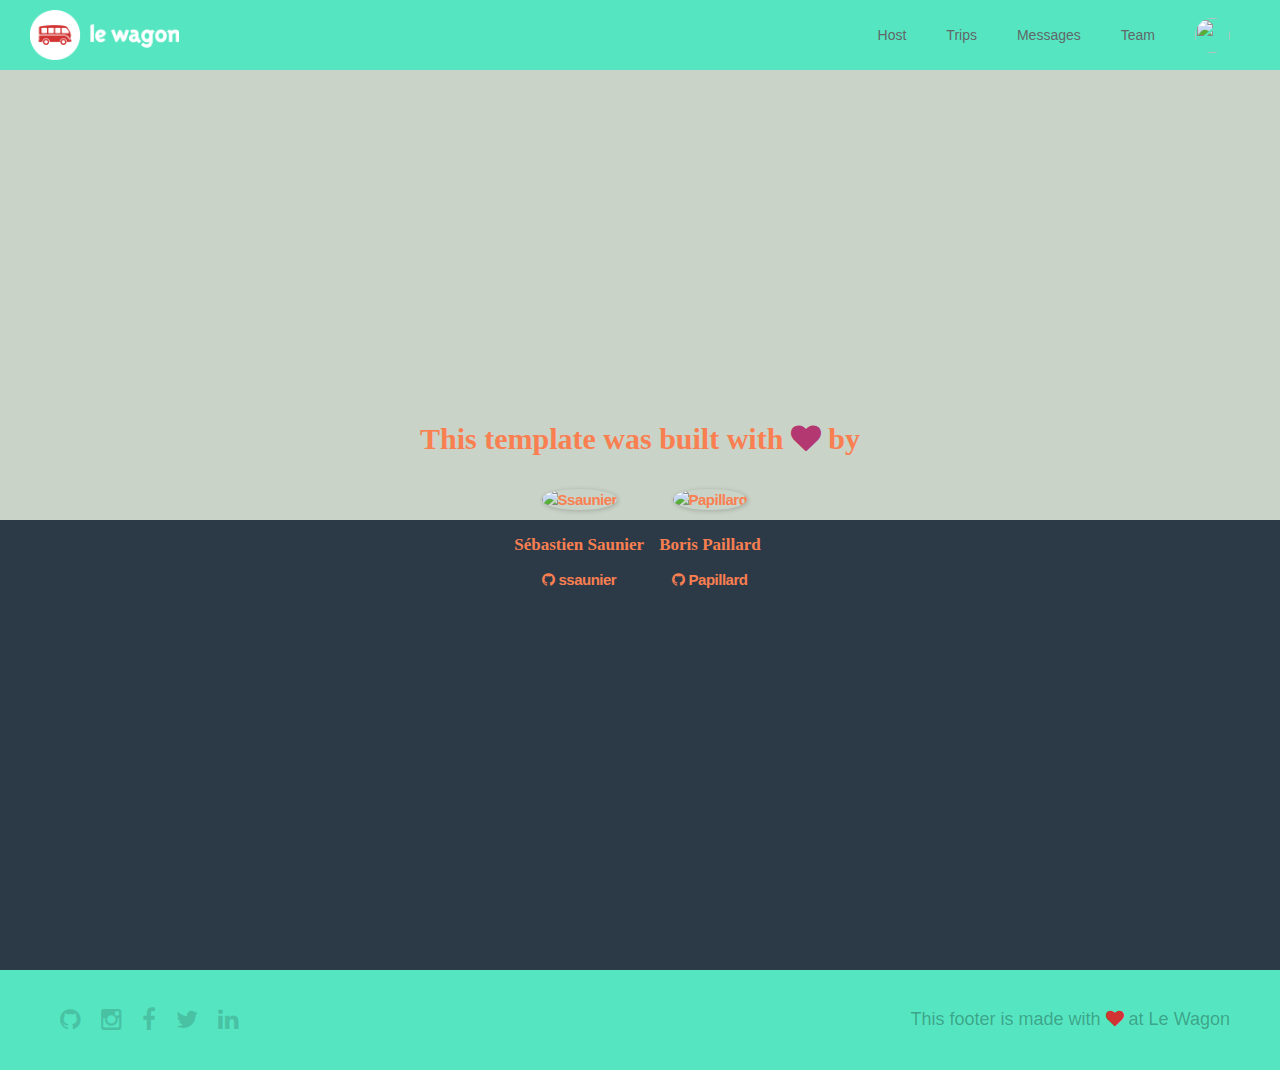
==== commit bc878d6d: "Automated commit at 2018-07-30 10:07:49 UTC by middleman-deploy 2.0.0-alpha" ====
--- a/about.html
+++ b/about.html
@@ -7,7 +7,7 @@
           content="width=device-width, initial-scale=1, shrink-to-fit=no">
     <!-- Use the title from a page's frontmatter if it has one -->
     <title>Le Wagon - Middleman - About</title>
-    <link href="stylesheets/application-85809794.css" rel="stylesheet" />
+    <link href="stylesheets/application-f55b4a1f.css" rel="stylesheet" />
     <script src="javascripts/application-93de88c9.js"></script>
     <link href="images/favicon-f15af148.png" rel="icon" type="image/png" />
   </head>
--- a/stylesheets/application-f55b4a1f.css
+++ b/stylesheets/application-f55b4a1f.css
@@ -0,0 +1,8 @@
+@import url("https://fonts.googleapis.com/css?family=Josefin+Sans:300,400,600|Josefin+Slab:400,700" rel="stylesheet");/*!
+ * Bootstrap v3.3.7 (http://getbootstrap.com)
+ * Copyright 2011-2016 Twitter, Inc.
+ * Licensed under MIT (https://github.com/twbs/bootstrap/blob/master/LICENSE)
+ *//*! normalize.css v3.0.3 | MIT License | github.com/necolas/normalize.css */html{font-family:sans-serif;-ms-text-size-adjust:100%;-webkit-text-size-adjust:100%}body{margin:0}article,aside,details,figcaption,figure,footer,header,hgroup,main,menu,nav,section,summary{display:block}audio,canvas,progress,video{display:inline-block;vertical-align:baseline}audio:not([controls]){display:none;height:0}[hidden],template{display:none}a{background-color:transparent}a:active,a:hover{outline:0}abbr[title]{border-bottom:1px dotted}b,strong{font-weight:bold}dfn{font-style:italic}h1{font-size:2em;margin:0.67em 0}mark{background:#ff0;color:#000}small{font-size:80%}sub,sup{font-size:75%;line-height:0;position:relative;vertical-align:baseline}sup{top:-0.5em}sub{bottom:-0.25em}img{border:0}svg:not(:root){overflow:hidden}figure{margin:1em 40px}hr{-webkit-box-sizing:content-box;box-sizing:content-box;height:0}pre{overflow:auto}code,kbd,pre,samp{font-family:monospace, monospace;font-size:1em}button,input,optgroup,select,textarea{color:inherit;font:inherit;margin:0}button{overflow:visible}button,select{text-transform:none}button,html input[type="button"],input[type="reset"],input[type="submit"]{-webkit-appearance:button;cursor:pointer}button[disabled],html input[disabled]{cursor:default}button::-moz-focus-inner,input::-moz-focus-inner{border:0;padding:0}input{line-height:normal}input[type="checkbox"],input[type="radio"]{-webkit-box-sizing:border-box;box-sizing:border-box;padding:0}input[type="number"]::-webkit-inner-spin-button,input[type="number"]::-webkit-outer-spin-button{height:auto}input[type="search"]{-webkit-appearance:textfield;-webkit-box-sizing:content-box;box-sizing:content-box}input[type="search"]::-webkit-search-cancel-button,input[type="search"]::-webkit-search-decoration{-webkit-appearance:none}fieldset{border:1px solid #c0c0c0;margin:0 2px;padding:0.35em 0.625em 0.75em}legend{border:0;padding:0}textarea{overflow:auto}optgroup{font-weight:bold}table{border-collapse:collapse;border-spacing:0}td,th{padding:0}/*! Source: https://github.com/h5bp/html5-boilerplate/blob/master/src/css/main.css */@media print{*,*:before,*:after{background:transparent !important;color:#000 !important;-webkit-box-shadow:none !important;box-shadow:none !important;text-shadow:none !important}a,a:visited{text-decoration:underline}a[href]:after{content:" (" attr(href) ")"}abbr[title]:after{content:" (" attr(title) ")"}a[href^="#"]:after,a[href^="javascript:"]:after{content:""}pre,blockquote{border:1px solid #999;page-break-inside:avoid}thead{display:table-header-group}tr,img{page-break-inside:avoid}img{max-width:100% !important}p,h2,h3{orphans:3;widows:3}h2,h3{page-break-after:avoid}.navbar{display:none}.btn>.caret,.dropup>.btn>.caret{border-top-color:#000 !important}.label{border:1px solid #000}.table{border-collapse:collapse !important}.table td,.table th{background-color:#fff !important}.table-bordered th,.table-bordered td{border:1px solid #ddd !important}}@font-face{font-family:'Glyphicons Halflings';src:url("../assets/bootstrap/glyphicons-halflings-regular-86b6f62b.eot");src:url("../assets/bootstrap/glyphicons-halflings-regular-86b6f62b.eot?#iefix") format("embedded-opentype"),url("../assets/bootstrap/glyphicons-halflings-regular-ca35b697.woff2") format("woff2"),url("../assets/bootstrap/glyphicons-halflings-regular-278e49a8.woff") format("woff"),url("../assets/bootstrap/glyphicons-halflings-regular-44bc1850.ttf") format("truetype"),url("../assets/bootstrap/glyphicons-halflings-regular-de51a849.svg#glyphicons_halflingsregular") format("svg")}.glyphicon{position:relative;top:1px;display:inline-block;font-family:'Glyphicons Halflings';font-style:normal;font-weight:normal;line-height:1;-webkit-font-smoothing:antialiased;-moz-osx-font-smoothing:grayscale}.glyphicon-asterisk:before{content:"\002a"}.glyphicon-plus:before{content:"\002b"}.glyphicon-euro:before,.glyphicon-eur:before{content:"\20ac"}.glyphicon-minus:before{content:"\2212"}.glyphicon-cloud:before{content:"\2601"}.glyphicon-envelope:before{content:"\2709"}.glyphicon-pencil:before{content:"\270f"}.glyphicon-glass:before{content:"\e001"}.glyphicon-music:before{content:"\e002"}.glyphicon-search:before{content:"\e003"}.glyphicon-heart:before{content:"\e005"}.glyphicon-star:before{content:"\e006"}.glyphicon-star-empty:before{content:"\e007"}.glyphicon-user:before{content:"\e008"}.glyphicon-film:before{content:"\e009"}.glyphicon-th-large:before{content:"\e010"}.glyphicon-th:before{content:"\e011"}.glyphicon-th-list:before{content:"\e012"}.glyphicon-ok:before{content:"\e013"}.glyphicon-remove:before{content:"\e014"}.glyphicon-zoom-in:before{content:"\e015"}.glyphicon-zoom-out:before{content:"\e016"}.glyphicon-off:before{content:"\e017"}.glyphicon-signal:before{content:"\e018"}.glyphicon-cog:before{content:"\e019"}.glyphicon-trash:before{content:"\e020"}.glyphicon-home:before{content:"\e021"}.glyphicon-file:before{content:"\e022"}.glyphicon-time:before{content:"\e023"}.glyphicon-road:before{content:"\e024"}.glyphicon-download-alt:before{content:"\e025"}.glyphicon-download:before{content:"\e026"}.glyphicon-upload:before{content:"\e027"}.glyphicon-inbox:before{content:"\e028"}.glyphicon-play-circle:before{content:"\e029"}.glyphicon-repeat:before{content:"\e030"}.glyphicon-refresh:before{content:"\e031"}.glyphicon-list-alt:before{content:"\e032"}.glyphicon-lock:before{content:"\e033"}.glyphicon-flag:before{content:"\e034"}.glyphicon-headphones:before{content:"\e035"}.glyphicon-volume-off:before{content:"\e036"}.glyphicon-volume-down:before{content:"\e037"}.glyphicon-volume-up:before{content:"\e038"}.glyphicon-qrcode:before{content:"\e039"}.glyphicon-barcode:before{content:"\e040"}.glyphicon-tag:before{content:"\e041"}.glyphicon-tags:before{content:"\e042"}.glyphicon-book:before{content:"\e043"}.glyphicon-bookmark:before{content:"\e044"}.glyphicon-print:before{content:"\e045"}.glyphicon-camera:before{content:"\e046"}.glyphicon-font:before{content:"\e047"}.glyphicon-bold:before{content:"\e048"}.glyphicon-italic:before{content:"\e049"}.glyphicon-text-height:before{content:"\e050"}.glyphicon-text-width:before{content:"\e051"}.glyphicon-align-left:before{content:"\e052"}.glyphicon-align-center:before{content:"\e053"}.glyphicon-align-right:before{content:"\e054"}.glyphicon-align-justify:before{content:"\e055"}.glyphicon-list:before{content:"\e056"}.glyphicon-indent-left:before{content:"\e057"}.glyphicon-indent-right:before{content:"\e058"}.glyphicon-facetime-video:before{content:"\e059"}.glyphicon-picture:before{content:"\e060"}.glyphicon-map-marker:before{content:"\e062"}.glyphicon-adjust:before{content:"\e063"}.glyphicon-tint:before{content:"\e064"}.glyphicon-edit:before{content:"\e065"}.glyphicon-share:before{content:"\e066"}.glyphicon-check:before{content:"\e067"}.glyphicon-move:before{content:"\e068"}.glyphicon-step-backward:before{content:"\e069"}.glyphicon-fast-backward:before{content:"\e070"}.glyphicon-backward:before{content:"\e071"}.glyphicon-play:before{content:"\e072"}.glyphicon-pause:before{content:"\e073"}.glyphicon-stop:before{content:"\e074"}.glyphicon-forward:before{content:"\e075"}.glyphicon-fast-forward:before{content:"\e076"}.glyphicon-step-forward:before{content:"\e077"}.glyphicon-eject:before{content:"\e078"}.glyphicon-chevron-left:before{content:"\e079"}.glyphicon-chevron-right:before{content:"\e080"}.glyphicon-plus-sign:before{content:"\e081"}.glyphicon-minus-sign:before{content:"\e082"}.glyphicon-remove-sign:before{content:"\e083"}.glyphicon-ok-sign:before{content:"\e084"}.glyphicon-question-sign:before{content:"\e085"}.glyphicon-info-sign:before{content:"\e086"}.glyphicon-screenshot:before{content:"\e087"}.glyphicon-remove-circle:before{content:"\e088"}.glyphicon-ok-circle:before{content:"\e089"}.glyphicon-ban-circle:before{content:"\e090"}.glyphicon-arrow-left:before{content:"\e091"}.glyphicon-arrow-right:before{content:"\e092"}.glyphicon-arrow-up:before{content:"\e093"}.glyphicon-arrow-down:before{content:"\e094"}.glyphicon-share-alt:before{content:"\e095"}.glyphicon-resize-full:before{content:"\e096"}.glyphicon-resize-small:before{content:"\e097"}.glyphicon-exclamation-sign:before{content:"\e101"}.glyphicon-gift:before{content:"\e102"}.glyphicon-leaf:before{content:"\e103"}.glyphicon-fire:before{content:"\e104"}.glyphicon-eye-open:before{content:"\e105"}.glyphicon-eye-close:before{content:"\e106"}.glyphicon-warning-sign:before{content:"\e107"}.glyphicon-plane:before{content:"\e108"}.glyphicon-calendar:before{content:"\e109"}.glyphicon-random:before{content:"\e110"}.glyphicon-comment:before{content:"\e111"}.glyphicon-magnet:before{content:"\e112"}.glyphicon-chevron-up:before{content:"\e113"}.glyphicon-chevron-down:before{content:"\e114"}.glyphicon-retweet:before{content:"\e115"}.glyphicon-shopping-cart:before{content:"\e116"}.glyphicon-folder-close:before{content:"\e117"}.glyphicon-folder-open:before{content:"\e118"}.glyphicon-resize-vertical:before{content:"\e119"}.glyphicon-resize-horizontal:before{content:"\e120"}.glyphicon-hdd:before{content:"\e121"}.glyphicon-bullhorn:before{content:"\e122"}.glyphicon-bell:before{content:"\e123"}.glyphicon-certificate:before{content:"\e124"}.glyphicon-thumbs-up:before{content:"\e125"}.glyphicon-thumbs-down:before{content:"\e126"}.glyphicon-hand-right:before{content:"\e127"}.glyphicon-hand-left:before{content:"\e128"}.glyphicon-hand-up:before{content:"\e129"}.glyphicon-hand-down:before{content:"\e130"}.glyphicon-circle-arrow-right:before{content:"\e131"}.glyphicon-circle-arrow-left:before{content:"\e132"}.glyphicon-circle-arrow-up:before{content:"\e133"}.glyphicon-circle-arrow-down:before{content:"\e134"}.glyphicon-globe:before{content:"\e135"}.glyphicon-wrench:before{content:"\e136"}.glyphicon-tasks:before{content:"\e137"}.glyphicon-filter:before{content:"\e138"}.glyphicon-briefcase:before{content:"\e139"}.glyphicon-fullscreen:before{content:"\e140"}.glyphicon-dashboard:before{content:"\e141"}.glyphicon-paperclip:before{content:"\e142"}.glyphicon-heart-empty:before{content:"\e143"}.glyphicon-link:before{content:"\e144"}.glyphicon-phone:before{content:"\e145"}.glyphicon-pushpin:before{content:"\e146"}.glyphicon-usd:before{content:"\e148"}.glyphicon-gbp:before{content:"\e149"}.glyphicon-sort:before{content:"\e150"}.glyphicon-sort-by-alphabet:before{content:"\e151"}.glyphicon-sort-by-alphabet-alt:before{content:"\e152"}.glyphicon-sort-by-order:before{content:"\e153"}.glyphicon-sort-by-order-alt:before{content:"\e154"}.glyphicon-sort-by-attributes:before{content:"\e155"}.glyphicon-sort-by-attributes-alt:before{content:"\e156"}.glyphicon-unchecked:before{content:"\e157"}.glyphicon-expand:before{content:"\e158"}.glyphicon-collapse-down:before{content:"\e159"}.glyphicon-collapse-up:before{content:"\e160"}.glyphicon-log-in:before{content:"\e161"}.glyphicon-flash:before{content:"\e162"}.glyphicon-log-out:before{content:"\e163"}.glyphicon-new-window:before{content:"\e164"}.glyphicon-record:before{content:"\e165"}.glyphicon-save:before{content:"\e166"}.glyphicon-open:before{content:"\e167"}.glyphicon-saved:before{content:"\e168"}.glyphicon-import:before{content:"\e169"}.glyphicon-export:before{content:"\e170"}.glyphicon-send:before{content:"\e171"}.glyphicon-floppy-disk:before{content:"\e172"}.glyphicon-floppy-saved:before{content:"\e173"}.glyphicon-floppy-remove:before{content:"\e174"}.glyphicon-floppy-save:before{content:"\e175"}.glyphicon-floppy-open:before{content:"\e176"}.glyphicon-credit-card:before{content:"\e177"}.glyphicon-transfer:before{content:"\e178"}.glyphicon-cutlery:before{content:"\e179"}.glyphicon-header:before{content:"\e180"}.glyphicon-compressed:before{content:"\e181"}.glyphicon-earphone:before{content:"\e182"}.glyphicon-phone-alt:before{content:"\e183"}.glyphicon-tower:before{content:"\e184"}.glyphicon-stats:before{content:"\e185"}.glyphicon-sd-video:before{content:"\e186"}.glyphicon-hd-video:before{content:"\e187"}.glyphicon-subtitles:before{content:"\e188"}.glyphicon-sound-stereo:before{content:"\e189"}.glyphicon-sound-dolby:before{content:"\e190"}.glyphicon-sound-5-1:before{content:"\e191"}.glyphicon-sound-6-1:before{content:"\e192"}.glyphicon-sound-7-1:before{content:"\e193"}.glyphicon-copyright-mark:before{content:"\e194"}.glyphicon-registration-mark:before{content:"\e195"}.glyphicon-cloud-download:before{content:"\e197"}.glyphicon-cloud-upload:before{content:"\e198"}.glyphicon-tree-conifer:before{content:"\e199"}.glyphicon-tree-deciduous:before{content:"\e200"}.glyphicon-cd:before{content:"\e201"}.glyphicon-save-file:before{content:"\e202"}.glyphicon-open-file:before{content:"\e203"}.glyphicon-level-up:before{content:"\e204"}.glyphicon-copy:before{content:"\e205"}.glyphicon-paste:before{content:"\e206"}.glyphicon-alert:before{content:"\e209"}.glyphicon-equalizer:before{content:"\e210"}.glyphicon-king:before{content:"\e211"}.glyphicon-queen:before{content:"\e212"}.glyphicon-pawn:before{content:"\e213"}.glyphicon-bishop:before{content:"\e214"}.glyphicon-knight:before{content:"\e215"}.glyphicon-baby-formula:before{content:"\e216"}.glyphicon-tent:before{content:"\26fa"}.glyphicon-blackboard:before{content:"\e218"}.glyphicon-bed:before{content:"\e219"}.glyphicon-apple:before{content:"\f8ff"}.glyphicon-erase:before{content:"\e221"}.glyphicon-hourglass:before{content:"\231b"}.glyphicon-lamp:before{content:"\e223"}.glyphicon-duplicate:before{content:"\e224"}.glyphicon-piggy-bank:before{content:"\e225"}.glyphicon-scissors:before{content:"\e226"}.glyphicon-bitcoin:before{content:"\e227"}.glyphicon-btc:before{content:"\e227"}.glyphicon-xbt:before{content:"\e227"}.glyphicon-yen:before{content:"\00a5"}.glyphicon-jpy:before{content:"\00a5"}.glyphicon-ruble:before{content:"\20bd"}.glyphicon-rub:before{content:"\20bd"}.glyphicon-scale:before{content:"\e230"}.glyphicon-ice-lolly:before{content:"\e231"}.glyphicon-ice-lolly-tasted:before{content:"\e232"}.glyphicon-education:before{content:"\e233"}.glyphicon-option-horizontal:before{content:"\e234"}.glyphicon-option-vertical:before{content:"\e235"}.glyphicon-menu-hamburger:before{content:"\e236"}.glyphicon-modal-window:before{content:"\e237"}.glyphicon-oil:before{content:"\e238"}.glyphicon-grain:before{content:"\e239"}.glyphicon-sunglasses:before{content:"\e240"}.glyphicon-text-size:before{content:"\e241"}.glyphicon-text-color:before{content:"\e242"}.glyphicon-text-background:before{content:"\e243"}.glyphicon-object-align-top:before{content:"\e244"}.glyphicon-object-align-bottom:before{content:"\e245"}.glyphicon-object-align-horizontal:before{content:"\e246"}.glyphicon-object-align-left:before{content:"\e247"}.glyphicon-object-align-vertical:before{content:"\e248"}.glyphicon-object-align-right:before{content:"\e249"}.glyphicon-triangle-right:before{content:"\e250"}.glyphicon-triangle-left:before{content:"\e251"}.glyphicon-triangle-bottom:before{content:"\e252"}.glyphicon-triangle-top:before{content:"\e253"}.glyphicon-console:before{content:"\e254"}.glyphicon-superscript:before{content:"\e255"}.glyphicon-subscript:before{content:"\e256"}.glyphicon-menu-left:before{content:"\e257"}.glyphicon-menu-right:before{content:"\e258"}.glyphicon-menu-down:before{content:"\e259"}.glyphicon-menu-up:before{content:"\e260"}*{-webkit-box-sizing:border-box;box-sizing:border-box}*:before,*:after{-webkit-box-sizing:border-box;box-sizing:border-box}html{font-size:10px;-webkit-tap-highlight-color:transparent}body{font-family:"Josefin Sans", sans-serif;font-size:18px;line-height:1.42857143;color:#536d86;background-color:#CAD3C8}input,button,select,textarea{font-family:inherit;font-size:inherit;line-height:inherit}a{color:#55E6C1;text-decoration:none}a:hover,a:focus{color:#1fd0a3;text-decoration:underline}a:focus{outline:5px auto -webkit-focus-ring-color;outline-offset:-2px}figure{margin:0}img{vertical-align:middle}.img-responsive{display:block;max-width:100%;height:auto}.img-rounded{border-radius:2px}.img-thumbnail{padding:4px;line-height:1.42857143;background-color:#CAD3C8;border:1px solid #ddd;border-radius:2px;-webkit-transition:all 0.2s ease-in-out;transition:all 0.2s ease-in-out;display:inline-block;max-width:100%;height:auto}.img-circle{border-radius:50%}hr{margin-top:25px;margin-bottom:25px;border:0;border-top:1px solid white}.sr-only{position:absolute;width:1px;height:1px;margin:-1px;padding:0;overflow:hidden;clip:rect(0, 0, 0, 0);border:0}.sr-only-focusable:active,.sr-only-focusable:focus{position:static;width:auto;height:auto;margin:0;overflow:visible;clip:auto}[role="button"]{cursor:pointer}h1,h2,h3,h4,h5,h6,.h1,.h2,.h3,.h4,.h5,.h6{font-family:"Josefin Slab", serif;font-weight:500;line-height:1.1;color:inherit}h1 small,h1 .small,h2 small,h2 .small,h3 small,h3 .small,h4 small,h4 .small,h5 small,h5 .small,h6 small,h6 .small,.h1 small,.h1 .small,.h2 small,.h2 .small,.h3 small,.h3 .small,.h4 small,.h4 .small,.h5 small,.h5 .small,.h6 small,.h6 .small{font-weight:normal;line-height:1;color:#9eb1c3}h1,.h1,h2,.h2,h3,.h3{margin-top:25px;margin-bottom:12.5px}h1 small,h1 .small,.h1 small,.h1 .small,h2 small,h2 .small,.h2 small,.h2 .small,h3 small,h3 .small,.h3 small,.h3 .small{font-size:65%}h4,.h4,h5,.h5,h6,.h6{margin-top:12.5px;margin-bottom:12.5px}h4 small,h4 .small,.h4 small,.h4 .small,h5 small,h5 .small,.h5 small,.h5 .small,h6 small,h6 .small,.h6 small,.h6 .small{font-size:75%}h1,.h1{font-size:46px}h2,.h2{font-size:38px}h3,.h3{font-size:31px}h4,.h4{font-size:23px}h5,.h5{font-size:18px}h6,.h6{font-size:16px}p{margin:0 0 12.5px}.lead{margin-bottom:25px;font-size:20px;font-weight:300;line-height:1.4}@media (min-width: 768px){.lead{font-size:27px}}small,.small{font-size:88%}mark,.mark{background-color:#fcf8e3;padding:.2em}.text-left{text-align:left}.text-right{text-align:right}.text-center{text-align:center}.text-justify{text-align:justify}.text-nowrap{white-space:nowrap}.text-lowercase{text-transform:lowercase}.text-uppercase,.initialism{text-transform:uppercase}.text-capitalize{text-transform:capitalize}.text-muted{color:#9eb1c3}.text-primary{color:#55E6C1}a.text-primary:hover,a.text-primary:focus{color:#29dfb1}.text-success{color:#3c763d}a.text-success:hover,a.text-success:focus{color:#2b542c}.text-info{color:#31708f}a.text-info:hover,a.text-info:focus{color:#245269}.text-warning{color:#8a6d3b}a.text-warning:hover,a.text-warning:focus{color:#66512c}.text-danger{color:#a94442}a.text-danger:hover,a.text-danger:focus{color:#843534}.bg-primary{color:#fff}.bg-primary{background-color:#55E6C1}a.bg-primary:hover,a.bg-primary:focus{background-color:#29dfb1}.bg-success{background-color:#dff0d8}a.bg-success:hover,a.bg-success:focus{background-color:#c1e2b3}.bg-info{background-color:#d9edf7}a.bg-info:hover,a.bg-info:focus{background-color:#afd9ee}.bg-warning{background-color:#fcf8e3}a.bg-warning:hover,a.bg-warning:focus{background-color:#f7ecb5}.bg-danger{background-color:#f2dede}a.bg-danger:hover,a.bg-danger:focus{background-color:#e4b9b9}.page-header{padding-bottom:11.5px;margin:50px 0 25px;border-bottom:1px solid white}ul,ol{margin-top:0;margin-bottom:12.5px}ul ul,ul ol,ol ul,ol ol{margin-bottom:0}.list-unstyled{padding-left:0;list-style:none}.list-inline{padding-left:0;list-style:none;margin-left:-5px}.list-inline>li{display:inline-block;padding-left:5px;padding-right:5px}dl{margin-top:0;margin-bottom:25px}dt,dd{line-height:1.42857143}dt{font-weight:bold}dd{margin-left:0}.dl-horizontal dd:before,.dl-horizontal dd:after{content:" ";display:table}.dl-horizontal dd:after{clear:both}@media (min-width: 768px){.dl-horizontal dt{float:left;width:160px;clear:left;text-align:right;overflow:hidden;text-overflow:ellipsis;white-space:nowrap}.dl-horizontal dd{margin-left:180px}}abbr[title],abbr[data-original-title]{cursor:help;border-bottom:1px dotted #9eb1c3}.initialism{font-size:90%}blockquote{padding:12.5px 25px;margin:0 0 25px;font-size:22.5px;border-left:5px solid white}blockquote p:last-child,blockquote ul:last-child,blockquote ol:last-child{margin-bottom:0}blockquote footer,blockquote small,blockquote .small{display:block;font-size:80%;line-height:1.42857143;color:#9eb1c3}blockquote footer:before,blockquote small:before,blockquote .small:before{content:'\2014 \00A0'}.blockquote-reverse,blockquote.pull-right{padding-right:15px;padding-left:0;border-right:5px solid white;border-left:0;text-align:right}.blockquote-reverse footer:before,.blockquote-reverse small:before,.blockquote-reverse .small:before,blockquote.pull-right footer:before,blockquote.pull-right small:before,blockquote.pull-right .small:before{content:''}.blockquote-reverse footer:after,.blockquote-reverse small:after,.blockquote-reverse .small:after,blockquote.pull-right footer:after,blockquote.pull-right small:after,blockquote.pull-right .small:after{content:'\00A0 \2014'}address{margin-bottom:25px;font-style:normal;line-height:1.42857143}code,kbd,pre,samp{font-family:Menlo, Monaco, Consolas, "Courier New", monospace}code{padding:2px 4px;font-size:90%;color:#c7254e;background-color:#f9f2f4;border-radius:2px}kbd{padding:2px 4px;font-size:90%;color:#fff;background-color:#333;border-radius:2px;-webkit-box-shadow:inset 0 -1px 0 rgba(0,0,0,0.25);box-shadow:inset 0 -1px 0 rgba(0,0,0,0.25)}kbd kbd{padding:0;font-size:100%;font-weight:bold;-webkit-box-shadow:none;box-shadow:none}pre{display:block;padding:12px;margin:0 0 12.5px;font-size:17px;line-height:1.42857143;word-break:break-all;word-wrap:break-word;color:#536d86;background-color:#f5f5f5;border:1px solid #ccc;border-radius:2px}pre code{padding:0;font-size:inherit;color:inherit;white-space:pre-wrap;background-color:transparent;border-radius:0}.pre-scrollable{max-height:340px;overflow-y:scroll}.container{margin-right:auto;margin-left:auto;padding-left:15px;padding-right:15px}.container:before,.container:after{content:" ";display:table}.container:after{clear:both}@media (min-width: 768px){.container{width:750px}}@media (min-width: 992px){.container{width:970px}}@media (min-width: 1200px){.container{width:1170px}}.container-fluid{margin-right:auto;margin-left:auto;padding-left:15px;padding-right:15px}.container-fluid:before,.container-fluid:after{content:" ";display:table}.container-fluid:after{clear:both}.row{margin-left:-15px;margin-right:-15px}.row:before,.row:after{content:" ";display:table}.row:after{clear:both}.col-xs-1,.col-sm-1,.col-md-1,.col-lg-1,.col-xs-2,.col-sm-2,.col-md-2,.col-lg-2,.col-xs-3,.col-sm-3,.col-md-3,.col-lg-3,.col-xs-4,.col-sm-4,.col-md-4,.col-lg-4,.col-xs-5,.col-sm-5,.col-md-5,.col-lg-5,.col-xs-6,.col-sm-6,.col-md-6,.col-lg-6,.col-xs-7,.col-sm-7,.col-md-7,.col-lg-7,.col-xs-8,.col-sm-8,.col-md-8,.col-lg-8,.col-xs-9,.col-sm-9,.col-md-9,.col-lg-9,.col-xs-10,.col-sm-10,.col-md-10,.col-lg-10,.col-xs-11,.col-sm-11,.col-md-11,.col-lg-11,.col-xs-12,.col-sm-12,.col-md-12,.col-lg-12{position:relative;min-height:1px;padding-left:15px;padding-right:15px}.col-xs-1,.col-xs-2,.col-xs-3,.col-xs-4,.col-xs-5,.col-xs-6,.col-xs-7,.col-xs-8,.col-xs-9,.col-xs-10,.col-xs-11,.col-xs-12{float:left}.col-xs-1{width:8.33333333%}.col-xs-2{width:16.66666667%}.col-xs-3{width:25%}.col-xs-4{width:33.33333333%}.col-xs-5{width:41.66666667%}.col-xs-6{width:50%}.col-xs-7{width:58.33333333%}.col-xs-8{width:66.66666667%}.col-xs-9{width:75%}.col-xs-10{width:83.33333333%}.col-xs-11{width:91.66666667%}.col-xs-12{width:100%}.col-xs-pull-0{right:auto}.col-xs-pull-1{right:8.33333333%}.col-xs-pull-2{right:16.66666667%}.col-xs-pull-3{right:25%}.col-xs-pull-4{right:33.33333333%}.col-xs-pull-5{right:41.66666667%}.col-xs-pull-6{right:50%}.col-xs-pull-7{right:58.33333333%}.col-xs-pull-8{right:66.66666667%}.col-xs-pull-9{right:75%}.col-xs-pull-10{right:83.33333333%}.col-xs-pull-11{right:91.66666667%}.col-xs-pull-12{right:100%}.col-xs-push-0{left:auto}.col-xs-push-1{left:8.33333333%}.col-xs-push-2{left:16.66666667%}.col-xs-push-3{left:25%}.col-xs-push-4{left:33.33333333%}.col-xs-push-5{left:41.66666667%}.col-xs-push-6{left:50%}.col-xs-push-7{left:58.33333333%}.col-xs-push-8{left:66.66666667%}.col-xs-push-9{left:75%}.col-xs-push-10{left:83.33333333%}.col-xs-push-11{left:91.66666667%}.col-xs-push-12{left:100%}.col-xs-offset-0{margin-left:0%}.col-xs-offset-1{margin-left:8.33333333%}.col-xs-offset-2{margin-left:16.66666667%}.col-xs-offset-3{margin-left:25%}.col-xs-offset-4{margin-left:33.33333333%}.col-xs-offset-5{margin-left:41.66666667%}.col-xs-offset-6{margin-left:50%}.col-xs-offset-7{margin-left:58.33333333%}.col-xs-offset-8{margin-left:66.66666667%}.col-xs-offset-9{margin-left:75%}.col-xs-offset-10{margin-left:83.33333333%}.col-xs-offset-11{margin-left:91.66666667%}.col-xs-offset-12{margin-left:100%}@media (min-width: 768px){.col-sm-1,.col-sm-2,.col-sm-3,.col-sm-4,.col-sm-5,.col-sm-6,.col-sm-7,.col-sm-8,.col-sm-9,.col-sm-10,.col-sm-11,.col-sm-12{float:left}.col-sm-1{width:8.33333333%}.col-sm-2{width:16.66666667%}.col-sm-3{width:25%}.col-sm-4{width:33.33333333%}.col-sm-5{width:41.66666667%}.col-sm-6{width:50%}.col-sm-7{width:58.33333333%}.col-sm-8{width:66.66666667%}.col-sm-9{width:75%}.col-sm-10{width:83.33333333%}.col-sm-11{width:91.66666667%}.col-sm-12{width:100%}.col-sm-pull-0{right:auto}.col-sm-pull-1{right:8.33333333%}.col-sm-pull-2{right:16.66666667%}.col-sm-pull-3{right:25%}.col-sm-pull-4{right:33.33333333%}.col-sm-pull-5{right:41.66666667%}.col-sm-pull-6{right:50%}.col-sm-pull-7{right:58.33333333%}.col-sm-pull-8{right:66.66666667%}.col-sm-pull-9{right:75%}.col-sm-pull-10{right:83.33333333%}.col-sm-pull-11{right:91.66666667%}.col-sm-pull-12{right:100%}.col-sm-push-0{left:auto}.col-sm-push-1{left:8.33333333%}.col-sm-push-2{left:16.66666667%}.col-sm-push-3{left:25%}.col-sm-push-4{left:33.33333333%}.col-sm-push-5{left:41.66666667%}.col-sm-push-6{left:50%}.col-sm-push-7{left:58.33333333%}.col-sm-push-8{left:66.66666667%}.col-sm-push-9{left:75%}.col-sm-push-10{left:83.33333333%}.col-sm-push-11{left:91.66666667%}.col-sm-push-12{left:100%}.col-sm-offset-0{margin-left:0%}.col-sm-offset-1{margin-left:8.33333333%}.col-sm-offset-2{margin-left:16.66666667%}.col-sm-offset-3{margin-left:25%}.col-sm-offset-4{margin-left:33.33333333%}.col-sm-offset-5{margin-left:41.66666667%}.col-sm-offset-6{margin-left:50%}.col-sm-offset-7{margin-left:58.33333333%}.col-sm-offset-8{margin-left:66.66666667%}.col-sm-offset-9{margin-left:75%}.col-sm-offset-10{margin-left:83.33333333%}.col-sm-offset-11{margin-left:91.66666667%}.col-sm-offset-12{margin-left:100%}}@media (min-width: 992px){.col-md-1,.col-md-2,.col-md-3,.col-md-4,.col-md-5,.col-md-6,.col-md-7,.col-md-8,.col-md-9,.col-md-10,.col-md-11,.col-md-12{float:left}.col-md-1{width:8.33333333%}.col-md-2{width:16.66666667%}.col-md-3{width:25%}.col-md-4{width:33.33333333%}.col-md-5{width:41.66666667%}.col-md-6{width:50%}.col-md-7{width:58.33333333%}.col-md-8{width:66.66666667%}.col-md-9{width:75%}.col-md-10{width:83.33333333%}.col-md-11{width:91.66666667%}.col-md-12{width:100%}.col-md-pull-0{right:auto}.col-md-pull-1{right:8.33333333%}.col-md-pull-2{right:16.66666667%}.col-md-pull-3{right:25%}.col-md-pull-4{right:33.33333333%}.col-md-pull-5{right:41.66666667%}.col-md-pull-6{right:50%}.col-md-pull-7{right:58.33333333%}.col-md-pull-8{right:66.66666667%}.col-md-pull-9{right:75%}.col-md-pull-10{right:83.33333333%}.col-md-pull-11{right:91.66666667%}.col-md-pull-12{right:100%}.col-md-push-0{left:auto}.col-md-push-1{left:8.33333333%}.col-md-push-2{left:16.66666667%}.col-md-push-3{left:25%}.col-md-push-4{left:33.33333333%}.col-md-push-5{left:41.66666667%}.col-md-push-6{left:50%}.col-md-push-7{left:58.33333333%}.col-md-push-8{left:66.66666667%}.col-md-push-9{left:75%}.col-md-push-10{left:83.33333333%}.col-md-push-11{left:91.66666667%}.col-md-push-12{left:100%}.col-md-offset-0{margin-left:0%}.col-md-offset-1{margin-left:8.33333333%}.col-md-offset-2{margin-left:16.66666667%}.col-md-offset-3{margin-left:25%}.col-md-offset-4{margin-left:33.33333333%}.col-md-offset-5{margin-left:41.66666667%}.col-md-offset-6{margin-left:50%}.col-md-offset-7{margin-left:58.33333333%}.col-md-offset-8{margin-left:66.66666667%}.col-md-offset-9{margin-left:75%}.col-md-offset-10{margin-left:83.33333333%}.col-md-offset-11{margin-left:91.66666667%}.col-md-offset-12{margin-left:100%}}@media (min-width: 1200px){.col-lg-1,.col-lg-2,.col-lg-3,.col-lg-4,.col-lg-5,.col-lg-6,.col-lg-7,.col-lg-8,.col-lg-9,.col-lg-10,.col-lg-11,.col-lg-12{float:left}.col-lg-1{width:8.33333333%}.col-lg-2{width:16.66666667%}.col-lg-3{width:25%}.col-lg-4{width:33.33333333%}.col-lg-5{width:41.66666667%}.col-lg-6{width:50%}.col-lg-7{width:58.33333333%}.col-lg-8{width:66.66666667%}.col-lg-9{width:75%}.col-lg-10{width:83.33333333%}.col-lg-11{width:91.66666667%}.col-lg-12{width:100%}.col-lg-pull-0{right:auto}.col-lg-pull-1{right:8.33333333%}.col-lg-pull-2{right:16.66666667%}.col-lg-pull-3{right:25%}.col-lg-pull-4{right:33.33333333%}.col-lg-pull-5{right:41.66666667%}.col-lg-pull-6{right:50%}.col-lg-pull-7{right:58.33333333%}.col-lg-pull-8{right:66.66666667%}.col-lg-pull-9{right:75%}.col-lg-pull-10{right:83.33333333%}.col-lg-pull-11{right:91.66666667%}.col-lg-pull-12{right:100%}.col-lg-push-0{left:auto}.col-lg-push-1{left:8.33333333%}.col-lg-push-2{left:16.66666667%}.col-lg-push-3{left:25%}.col-lg-push-4{left:33.33333333%}.col-lg-push-5{left:41.66666667%}.col-lg-push-6{left:50%}.col-lg-push-7{left:58.33333333%}.col-lg-push-8{left:66.66666667%}.col-lg-push-9{left:75%}.col-lg-push-10{left:83.33333333%}.col-lg-push-11{left:91.66666667%}.col-lg-push-12{left:100%}.col-lg-offset-0{margin-left:0%}.col-lg-offset-1{margin-left:8.33333333%}.col-lg-offset-2{margin-left:16.66666667%}.col-lg-offset-3{margin-left:25%}.col-lg-offset-4{margin-left:33.33333333%}.col-lg-offset-5{margin-left:41.66666667%}.col-lg-offset-6{margin-left:50%}.col-lg-offset-7{margin-left:58.33333333%}.col-lg-offset-8{margin-left:66.66666667%}.col-lg-offset-9{margin-left:75%}.col-lg-offset-10{margin-left:83.33333333%}.col-lg-offset-11{margin-left:91.66666667%}.col-lg-offset-12{margin-left:100%}}table{background-color:transparent}caption{padding-top:8px;padding-bottom:8px;color:#9eb1c3;text-align:left}th{text-align:left}.table{width:100%;max-width:100%;margin-bottom:25px}.table>thead>tr>th,.table>thead>tr>td,.table>tbody>tr>th,.table>tbody>tr>td,.table>tfoot>tr>th,.table>tfoot>tr>td{padding:8px;line-height:1.42857143;vertical-align:top;border-top:1px solid #ddd}.table>thead>tr>th{vertical-align:bottom;border-bottom:2px solid #ddd}.table>caption+thead>tr:first-child>th,.table>caption+thead>tr:first-child>td,.table>colgroup+thead>tr:first-child>th,.table>colgroup+thead>tr:first-child>td,.table>thead:first-child>tr:first-child>th,.table>thead:first-child>tr:first-child>td{border-top:0}.table>tbody+tbody{border-top:2px solid #ddd}.table .table{background-color:#CAD3C8}.table-condensed>thead>tr>th,.table-condensed>thead>tr>td,.table-condensed>tbody>tr>th,.table-condensed>tbody>tr>td,.table-condensed>tfoot>tr>th,.table-condensed>tfoot>tr>td{padding:5px}.table-bordered{border:1px solid #ddd}.table-bordered>thead>tr>th,.table-bordered>thead>tr>td,.table-bordered>tbody>tr>th,.table-bordered>tbody>tr>td,.table-bordered>tfoot>tr>th,.table-bordered>tfoot>tr>td{border:1px solid #ddd}.table-bordered>thead>tr>th,.table-bordered>thead>tr>td{border-bottom-width:2px}.table-striped>tbody>tr:nth-of-type(odd){background-color:#f9f9f9}.table-hover>tbody>tr:hover{background-color:#f5f5f5}table col[class*="col-"]{position:static;float:none;display:table-column}table td[class*="col-"],table th[class*="col-"]{position:static;float:none;display:table-cell}.table>thead>tr>td.active,.table>thead>tr>th.active,.table>thead>tr.active>td,.table>thead>tr.active>th,.table>tbody>tr>td.active,.table>tbody>tr>th.active,.table>tbody>tr.active>td,.table>tbody>tr.active>th,.table>tfoot>tr>td.active,.table>tfoot>tr>th.active,.table>tfoot>tr.active>td,.table>tfoot>tr.active>th{background-color:#f5f5f5}.table-hover>tbody>tr>td.active:hover,.table-hover>tbody>tr>th.active:hover,.table-hover>tbody>tr.active:hover>td,.table-hover>tbody>tr:hover>.active,.table-hover>tbody>tr.active:hover>th{background-color:#e8e8e8}.table>thead>tr>td.success,.table>thead>tr>th.success,.table>thead>tr.success>td,.table>thead>tr.success>th,.table>tbody>tr>td.success,.table>tbody>tr>th.success,.table>tbody>tr.success>td,.table>tbody>tr.success>th,.table>tfoot>tr>td.success,.table>tfoot>tr>th.success,.table>tfoot>tr.success>td,.table>tfoot>tr.success>th{background-color:#dff0d8}.table-hover>tbody>tr>td.success:hover,.table-hover>tbody>tr>th.success:hover,.table-hover>tbody>tr.success:hover>td,.table-hover>tbody>tr:hover>.success,.table-hover>tbody>tr.success:hover>th{background-color:#d0e9c6}.table>thead>tr>td.info,.table>thead>tr>th.info,.table>thead>tr.info>td,.table>thead>tr.info>th,.table>tbody>tr>td.info,.table>tbody>tr>th.info,.table>tbody>tr.info>td,.table>tbody>tr.info>th,.table>tfoot>tr>td.info,.table>tfoot>tr>th.info,.table>tfoot>tr.info>td,.table>tfoot>tr.info>th{background-color:#d9edf7}.table-hover>tbody>tr>td.info:hover,.table-hover>tbody>tr>th.info:hover,.table-hover>tbody>tr.info:hover>td,.table-hover>tbody>tr:hover>.info,.table-hover>tbody>tr.info:hover>th{background-color:#c4e3f3}.table>thead>tr>td.warning,.table>thead>tr>th.warning,.table>thead>tr.warning>td,.table>thead>tr.warning>th,.table>tbody>tr>td.warning,.table>tbody>tr>th.warning,.table>tbody>tr.warning>td,.table>tbody>tr.warning>th,.table>tfoot>tr>td.warning,.table>tfoot>tr>th.warning,.table>tfoot>tr.warning>td,.table>tfoot>tr.warning>th{background-color:#fcf8e3}.table-hover>tbody>tr>td.warning:hover,.table-hover>tbody>tr>th.warning:hover,.table-hover>tbody>tr.warning:hover>td,.table-hover>tbody>tr:hover>.warning,.table-hover>tbody>tr.warning:hover>th{background-color:#faf2cc}.table>thead>tr>td.danger,.table>thead>tr>th.danger,.table>thead>tr.danger>td,.table>thead>tr.danger>th,.table>tbody>tr>td.danger,.table>tbody>tr>th.danger,.table>tbody>tr.danger>td,.table>tbody>tr.danger>th,.table>tfoot>tr>td.danger,.table>tfoot>tr>th.danger,.table>tfoot>tr.danger>td,.table>tfoot>tr.danger>th{background-color:#f2dede}.table-hover>tbody>tr>td.danger:hover,.table-hover>tbody>tr>th.danger:hover,.table-hover>tbody>tr.danger:hover>td,.table-hover>tbody>tr:hover>.danger,.table-hover>tbody>tr.danger:hover>th{background-color:#ebcccc}.table-responsive{overflow-x:auto;min-height:0.01%}@media screen and (max-width: 767px){.table-responsive{width:100%;margin-bottom:18.75px;overflow-y:hidden;-ms-overflow-style:-ms-autohiding-scrollbar;border:1px solid #ddd}.table-responsive>.table{margin-bottom:0}.table-responsive>.table>thead>tr>th,.table-responsive>.table>thead>tr>td,.table-responsive>.table>tbody>tr>th,.table-responsive>.table>tbody>tr>td,.table-responsive>.table>tfoot>tr>th,.table-responsive>.table>tfoot>tr>td{white-space:nowrap}.table-responsive>.table-bordered{border:0}.table-responsive>.table-bordered>thead>tr>th:first-child,.table-responsive>.table-bordered>thead>tr>td:first-child,.table-responsive>.table-bordered>tbody>tr>th:first-child,.table-responsive>.table-bordered>tbody>tr>td:first-child,.table-responsive>.table-bordered>tfoot>tr>th:first-child,.table-responsive>.table-bordered>tfoot>tr>td:first-child{border-left:0}.table-responsive>.table-bordered>thead>tr>th:last-child,.table-responsive>.table-bordered>thead>tr>td:last-child,.table-responsive>.table-bordered>tbody>tr>th:last-child,.table-responsive>.table-bordered>tbody>tr>td:last-child,.table-responsive>.table-bordered>tfoot>tr>th:last-child,.table-responsive>.table-bordered>tfoot>tr>td:last-child{border-right:0}.table-responsive>.table-bordered>tbody>tr:last-child>th,.table-responsive>.table-bordered>tbody>tr:last-child>td,.table-responsive>.table-bordered>tfoot>tr:last-child>th,.table-responsive>.table-bordered>tfoot>tr:last-child>td{border-bottom:0}}fieldset{padding:0;margin:0;border:0;min-width:0}legend{display:block;width:100%;padding:0;margin-bottom:25px;font-size:27px;line-height:inherit;color:#536d86;border:0;border-bottom:1px solid #e5e5e5}label{display:inline-block;max-width:100%;margin-bottom:5px;font-weight:bold}input[type="search"]{-webkit-box-sizing:border-box;box-sizing:border-box}input[type="radio"],input[type="checkbox"]{margin:4px 0 0;margin-top:1px \9;line-height:normal}input[type="file"]{display:block}input[type="range"]{display:block;width:100%}select[multiple],select[size]{height:auto}input[type="file"]:focus,input[type="radio"]:focus,input[type="checkbox"]:focus{outline:5px auto -webkit-focus-ring-color;outline-offset:-2px}output{display:block;padding-top:7px;font-size:18px;line-height:1.42857143;color:#2C3A47}.form-control{display:block;width:100%;height:39px;padding:6px 12px;font-size:18px;line-height:1.42857143;color:#2C3A47;background-color:#fff;background-image:none;border:1px solid #ccc;border-radius:2px;-webkit-box-shadow:inset 0 1px 1px rgba(0,0,0,0.075);box-shadow:inset 0 1px 1px rgba(0,0,0,0.075);-webkit-transition:border-color ease-in-out 0.15s, box-shadow ease-in-out 0.15s;-webkit-transition:border-color ease-in-out 0.15s, -webkit-box-shadow ease-in-out 0.15s;transition:border-color ease-in-out 0.15s, -webkit-box-shadow ease-in-out 0.15s;transition:border-color ease-in-out 0.15s, box-shadow ease-in-out 0.15s;transition:border-color ease-in-out 0.15s, box-shadow ease-in-out 0.15s, -webkit-box-shadow ease-in-out 0.15s}.form-control:focus{border-color:#66afe9;outline:0;-webkit-box-shadow:inset 0 1px 1px rgba(0,0,0,0.075),0 0 8px rgba(102,175,233,0.6);box-shadow:inset 0 1px 1px rgba(0,0,0,0.075),0 0 8px rgba(102,175,233,0.6)}.form-control::-moz-placeholder{color:#999;opacity:1}.form-control:-ms-input-placeholder{color:#999}.form-control::-webkit-input-placeholder{color:#999}.form-control::-ms-expand{border:0;background-color:transparent}.form-control[disabled],.form-control[readonly],fieldset[disabled] .form-control{background-color:white;opacity:1}.form-control[disabled],fieldset[disabled] .form-control{cursor:not-allowed}textarea.form-control{height:auto}input[type="search"]{-webkit-appearance:none}@media screen and (-webkit-min-device-pixel-ratio: 0){input[type="date"].form-control,input[type="time"].form-control,input[type="datetime-local"].form-control,input[type="month"].form-control{line-height:39px}input[type="date"].input-sm,.input-group-sm>input[type="date"].form-control,.input-group-sm>input[type="date"].input-group-addon,.input-group-sm>.input-group-btn>input[type="date"].btn,.input-group-sm input[type="date"],input[type="time"].input-sm,.input-group-sm>input[type="time"].form-control,.input-group-sm>input[type="time"].input-group-addon,.input-group-sm>.input-group-btn>input[type="time"].btn,.input-group-sm input[type="time"],input[type="datetime-local"].input-sm,.input-group-sm>input[type="datetime-local"].form-control,.input-group-sm>input[type="datetime-local"].input-group-addon,.input-group-sm>.input-group-btn>input[type="datetime-local"].btn,.input-group-sm input[type="datetime-local"],input[type="month"].input-sm,.input-group-sm>input[type="month"].form-control,.input-group-sm>input[type="month"].input-group-addon,.input-group-sm>.input-group-btn>input[type="month"].btn,.input-group-sm input[type="month"]{line-height:36px}input[type="date"].input-lg,.input-group-lg>input[type="date"].form-control,.input-group-lg>input[type="date"].input-group-addon,.input-group-lg>.input-group-btn>input[type="date"].btn,.input-group-lg input[type="date"],input[type="time"].input-lg,.input-group-lg>input[type="time"].form-control,.input-group-lg>input[type="time"].input-group-addon,.input-group-lg>.input-group-btn>input[type="time"].btn,.input-group-lg input[type="time"],input[type="datetime-local"].input-lg,.input-group-lg>input[type="datetime-local"].form-control,.input-group-lg>input[type="datetime-local"].input-group-addon,.input-group-lg>.input-group-btn>input[type="datetime-local"].btn,.input-group-lg input[type="datetime-local"],input[type="month"].input-lg,.input-group-lg>input[type="month"].form-control,.input-group-lg>input[type="month"].input-group-addon,.input-group-lg>.input-group-btn>input[type="month"].btn,.input-group-lg input[type="month"]{line-height:53px}}.form-group{margin-bottom:15px}.radio,.checkbox{position:relative;display:block;margin-top:10px;margin-bottom:10px}.radio label,.checkbox label{min-height:25px;padding-left:20px;margin-bottom:0;font-weight:normal;cursor:pointer}.radio input[type="radio"],.radio-inline input[type="radio"],.checkbox input[type="checkbox"],.checkbox-inline input[type="checkbox"]{position:absolute;margin-left:-20px;margin-top:4px \9}.radio+.radio,.checkbox+.checkbox{margin-top:-5px}.radio-inline,.checkbox-inline{position:relative;display:inline-block;padding-left:20px;margin-bottom:0;vertical-align:middle;font-weight:normal;cursor:pointer}.radio-inline+.radio-inline,.checkbox-inline+.checkbox-inline{margin-top:0;margin-left:10px}input[type="radio"][disabled],input[type="radio"].disabled,fieldset[disabled] input[type="radio"],input[type="checkbox"][disabled],input[type="checkbox"].disabled,fieldset[disabled] input[type="checkbox"]{cursor:not-allowed}.radio-inline.disabled,fieldset[disabled] .radio-inline,.checkbox-inline.disabled,fieldset[disabled] .checkbox-inline{cursor:not-allowed}.radio.disabled label,fieldset[disabled] .radio label,.checkbox.disabled label,fieldset[disabled] .checkbox label{cursor:not-allowed}.form-control-static{padding-top:7px;padding-bottom:7px;margin-bottom:0;min-height:43px}.form-control-static.input-lg,.input-group-lg>.form-control-static.form-control,.input-group-lg>.form-control-static.input-group-addon,.input-group-lg>.input-group-btn>.form-control-static.btn,.form-control-static.input-sm,.input-group-sm>.form-control-static.form-control,.input-group-sm>.form-control-static.input-group-addon,.input-group-sm>.input-group-btn>.form-control-static.btn{padding-left:0;padding-right:0}.input-sm,.input-group-sm>.form-control,.input-group-sm>.input-group-addon,.input-group-sm>.input-group-btn>.btn{height:36px;padding:5px 10px;font-size:16px;line-height:1.5;border-radius:2px}select.input-sm,.input-group-sm>select.form-control,.input-group-sm>select.input-group-addon,.input-group-sm>.input-group-btn>select.btn{height:36px;line-height:36px}textarea.input-sm,.input-group-sm>textarea.form-control,.input-group-sm>textarea.input-group-addon,.input-group-sm>.input-group-btn>textarea.btn,select[multiple].input-sm,.input-group-sm>select[multiple].form-control,.input-group-sm>select[multiple].input-group-addon,.input-group-sm>.input-group-btn>select[multiple].btn{height:auto}.form-group-sm .form-control{height:36px;padding:5px 10px;font-size:16px;line-height:1.5;border-radius:2px}.form-group-sm select.form-control{height:36px;line-height:36px}.form-group-sm textarea.form-control,.form-group-sm select[multiple].form-control{height:auto}.form-group-sm .form-control-static{height:36px;min-height:41px;padding:6px 10px;font-size:16px;line-height:1.5}.input-lg,.input-group-lg>.form-control,.input-group-lg>.input-group-addon,.input-group-lg>.input-group-btn>.btn{height:53px;padding:10px 16px;font-size:23px;line-height:1.3333333;border-radius:2px}select.input-lg,.input-group-lg>select.form-control,.input-group-lg>select.input-group-addon,.input-group-lg>.input-group-btn>select.btn{height:53px;line-height:53px}textarea.input-lg,.input-group-lg>textarea.form-control,.input-group-lg>textarea.input-group-addon,.input-group-lg>.input-group-btn>textarea.btn,select[multiple].input-lg,.input-group-lg>select[multiple].form-control,.input-group-lg>select[multiple].input-group-addon,.input-group-lg>.input-group-btn>select[multiple].btn{height:auto}.form-group-lg .form-control{height:53px;padding:10px 16px;font-size:23px;line-height:1.3333333;border-radius:2px}.form-group-lg select.form-control{height:53px;line-height:53px}.form-group-lg textarea.form-control,.form-group-lg select[multiple].form-control{height:auto}.form-group-lg .form-control-static{height:53px;min-height:48px;padding:11px 16px;font-size:23px;line-height:1.3333333}.has-feedback{position:relative}.has-feedback .form-control{padding-right:48.75px}.form-control-feedback{position:absolute;top:0;right:0;z-index:2;display:block;width:39px;height:39px;line-height:39px;text-align:center;pointer-events:none}.input-lg+.form-control-feedback,.input-group-lg>.form-control+.form-control-feedback,.input-group-lg>.input-group-addon+.form-control-feedback,.input-group-lg>.input-group-btn>.btn+.form-control-feedback,.input-group-lg+.form-control-feedback,.form-group-lg .form-control+.form-control-feedback{width:53px;height:53px;line-height:53px}.input-sm+.form-control-feedback,.input-group-sm>.form-control+.form-control-feedback,.input-group-sm>.input-group-addon+.form-control-feedback,.input-group-sm>.input-group-btn>.btn+.form-control-feedback,.input-group-sm+.form-control-feedback,.form-group-sm .form-control+.form-control-feedback{width:36px;height:36px;line-height:36px}.has-success .help-block,.has-success .control-label,.has-success .radio,.has-success .checkbox,.has-success .radio-inline,.has-success .checkbox-inline,.has-success.radio label,.has-success.checkbox label,.has-success.radio-inline label,.has-success.checkbox-inline label{color:#3c763d}.has-success .form-control{border-color:#3c763d;-webkit-box-shadow:inset 0 1px 1px rgba(0,0,0,0.075);box-shadow:inset 0 1px 1px rgba(0,0,0,0.075)}.has-success .form-control:focus{border-color:#2b542c;-webkit-box-shadow:inset 0 1px 1px rgba(0,0,0,0.075),0 0 6px #67b168;box-shadow:inset 0 1px 1px rgba(0,0,0,0.075),0 0 6px #67b168}.has-success .input-group-addon{color:#3c763d;border-color:#3c763d;background-color:#dff0d8}.has-success .form-control-feedback{color:#3c763d}.has-warning .help-block,.has-warning .control-label,.has-warning .radio,.has-warning .checkbox,.has-warning .radio-inline,.has-warning .checkbox-inline,.has-warning.radio label,.has-warning.checkbox label,.has-warning.radio-inline label,.has-warning.checkbox-inline label{color:#8a6d3b}.has-warning .form-control{border-color:#8a6d3b;-webkit-box-shadow:inset 0 1px 1px rgba(0,0,0,0.075);box-shadow:inset 0 1px 1px rgba(0,0,0,0.075)}.has-warning .form-control:focus{border-color:#66512c;-webkit-box-shadow:inset 0 1px 1px rgba(0,0,0,0.075),0 0 6px #c0a16b;box-shadow:inset 0 1px 1px rgba(0,0,0,0.075),0 0 6px #c0a16b}.has-warning .input-group-addon{color:#8a6d3b;border-color:#8a6d3b;background-color:#fcf8e3}.has-warning .form-control-feedback{color:#8a6d3b}.has-error .help-block,.has-error .control-label,.has-error .radio,.has-error .checkbox,.has-error .radio-inline,.has-error .checkbox-inline,.has-error.radio label,.has-error.checkbox label,.has-error.radio-inline label,.has-error.checkbox-inline label{color:#a94442}.has-error .form-control{border-color:#a94442;-webkit-box-shadow:inset 0 1px 1px rgba(0,0,0,0.075);box-shadow:inset 0 1px 1px rgba(0,0,0,0.075)}.has-error .form-control:focus{border-color:#843534;-webkit-box-shadow:inset 0 1px 1px rgba(0,0,0,0.075),0 0 6px #ce8483;box-shadow:inset 0 1px 1px rgba(0,0,0,0.075),0 0 6px #ce8483}.has-error .input-group-addon{color:#a94442;border-color:#a94442;background-color:#f2dede}.has-error .form-control-feedback{color:#a94442}.has-feedback label ~ .form-control-feedback{top:30px}.has-feedback label.sr-only ~ .form-control-feedback{top:0}.help-block{display:block;margin-top:5px;margin-bottom:10px;color:#99adc0}@media (min-width: 768px){.form-inline .form-group{display:inline-block;margin-bottom:0;vertical-align:middle}.form-inline .form-control{display:inline-block;width:auto;vertical-align:middle}.form-inline .form-control-static{display:inline-block}.form-inline .input-group{display:inline-table;vertical-align:middle}.form-inline .input-group .input-group-addon,.form-inline .input-group .input-group-btn,.form-inline .input-group .form-control{width:auto}.form-inline .input-group>.form-control{width:100%}.form-inline .control-label{margin-bottom:0;vertical-align:middle}.form-inline .radio,.form-inline .checkbox{display:inline-block;margin-top:0;margin-bottom:0;vertical-align:middle}.form-inline .radio label,.form-inline .checkbox label{padding-left:0}.form-inline .radio input[type="radio"],.form-inline .checkbox input[type="checkbox"]{position:relative;margin-left:0}.form-inline .has-feedback .form-control-feedback{top:0}}.form-horizontal .radio,.form-horizontal .checkbox,.form-horizontal .radio-inline,.form-horizontal .checkbox-inline{margin-top:0;margin-bottom:0;padding-top:7px}.form-horizontal .radio,.form-horizontal .checkbox{min-height:32px}.form-horizontal .form-group{margin-left:-15px;margin-right:-15px}.form-horizontal .form-group:before,.form-horizontal .form-group:after{content:" ";display:table}.form-horizontal .form-group:after{clear:both}@media (min-width: 768px){.form-horizontal .control-label{text-align:right;margin-bottom:0;padding-top:7px}}.form-horizontal .has-feedback .form-control-feedback{right:15px}@media (min-width: 768px){.form-horizontal .form-group-lg .control-label{padding-top:11px;font-size:23px}}@media (min-width: 768px){.form-horizontal .form-group-sm .control-label{padding-top:6px;font-size:16px}}.btn{display:inline-block;margin-bottom:0;font-weight:normal;text-align:center;vertical-align:middle;-ms-touch-action:manipulation;touch-action:manipulation;cursor:pointer;background-image:none;border:1px solid transparent;white-space:nowrap;padding:6px 12px;font-size:18px;line-height:1.42857143;border-radius:2px;-webkit-user-select:none;-moz-user-select:none;-ms-user-select:none;user-select:none}.btn:focus,.btn.focus,.btn:active:focus,.btn:active.focus,.btn.active:focus,.btn.active.focus{outline:5px auto -webkit-focus-ring-color;outline-offset:-2px}.btn:hover,.btn:focus,.btn.focus{color:#333;text-decoration:none}.btn:active,.btn.active{outline:0;background-image:none;-webkit-box-shadow:inset 0 3px 5px rgba(0,0,0,0.125);box-shadow:inset 0 3px 5px rgba(0,0,0,0.125)}.btn.disabled,.btn[disabled],fieldset[disabled] .btn{cursor:not-allowed;opacity:0.65;filter:alpha(opacity=65);-webkit-box-shadow:none;box-shadow:none}a.btn.disabled,fieldset[disabled] a.btn{pointer-events:none}.btn-default{color:#333;background-color:#fff;border-color:#ccc}.btn-default:focus,.btn-default.focus{color:#333;background-color:#e6e6e6;border-color:#8c8c8c}.btn-default:hover{color:#333;background-color:#e6e6e6;border-color:#adadad}.btn-default:active,.btn-default.active,.open>.btn-default.dropdown-toggle{color:#333;background-color:#e6e6e6;border-color:#adadad}.btn-default:active:hover,.btn-default:active:focus,.btn-default:active.focus,.btn-default.active:hover,.btn-default.active:focus,.btn-default.active.focus,.open>.btn-default.dropdown-toggle:hover,.open>.btn-default.dropdown-toggle:focus,.open>.btn-default.dropdown-toggle.focus{color:#333;background-color:#d4d4d4;border-color:#8c8c8c}.btn-default:active,.btn-default.active,.open>.btn-default.dropdown-toggle{background-image:none}.btn-default.disabled:hover,.btn-default.disabled:focus,.btn-default.disabled.focus,.btn-default[disabled]:hover,.btn-default[disabled]:focus,.btn-default[disabled].focus,fieldset[disabled] .btn-default:hover,fieldset[disabled] .btn-default:focus,fieldset[disabled] .btn-default.focus{background-color:#fff;border-color:#ccc}.btn-default .badge{color:#fff;background-color:#333}.btn-primary{color:#fff;background-color:#55E6C1;border-color:#3fe3b9}.btn-primary:focus,.btn-primary.focus{color:#fff;background-color:#29dfb1;border-color:#158d6e}.btn-primary:hover{color:#fff;background-color:#29dfb1;border-color:#1dc79c}.btn-primary:active,.btn-primary.active,.open>.btn-primary.dropdown-toggle{color:#fff;background-color:#29dfb1;border-color:#1dc79c}.btn-primary:active:hover,.btn-primary:active:focus,.btn-primary:active.focus,.btn-primary.active:hover,.btn-primary.active:focus,.btn-primary.active.focus,.open>.btn-primary.dropdown-toggle:hover,.open>.btn-primary.dropdown-toggle:focus,.open>.btn-primary.dropdown-toggle.focus{color:#fff;background-color:#1dc79c;border-color:#158d6e}.btn-primary:active,.btn-primary.active,.open>.btn-primary.dropdown-toggle{background-image:none}.btn-primary.disabled:hover,.btn-primary.disabled:focus,.btn-primary.disabled.focus,.btn-primary[disabled]:hover,.btn-primary[disabled]:focus,.btn-primary[disabled].focus,fieldset[disabled] .btn-primary:hover,fieldset[disabled] .btn-primary:focus,fieldset[disabled] .btn-primary.focus{background-color:#55E6C1;border-color:#3fe3b9}.btn-primary .badge{color:#55E6C1;background-color:#fff}.btn-success{color:#fff;background-color:#55E6C1;border-color:#3fe3b9}.btn-success:focus,.btn-success.focus{color:#fff;background-color:#29dfb1;border-color:#158d6e}.btn-success:hover{color:#fff;background-color:#29dfb1;border-color:#1dc79c}.btn-success:active,.btn-success.active,.open>.btn-success.dropdown-toggle{color:#fff;background-color:#29dfb1;border-color:#1dc79c}.btn-success:active:hover,.btn-success:active:focus,.btn-success:active.focus,.btn-success.active:hover,.btn-success.active:focus,.btn-success.active.focus,.open>.btn-success.dropdown-toggle:hover,.open>.btn-success.dropdown-toggle:focus,.open>.btn-success.dropdown-toggle.focus{color:#fff;background-color:#1dc79c;border-color:#158d6e}.btn-success:active,.btn-success.active,.open>.btn-success.dropdown-toggle{background-image:none}.btn-success.disabled:hover,.btn-success.disabled:focus,.btn-success.disabled.focus,.btn-success[disabled]:hover,.btn-success[disabled]:focus,.btn-success[disabled].focus,fieldset[disabled] .btn-success:hover,fieldset[disabled] .btn-success:focus,fieldset[disabled] .btn-success.focus{background-color:#55E6C1;border-color:#3fe3b9}.btn-success .badge{color:#55E6C1;background-color:#fff}.btn-info{color:#fff;background-color:#EAB543;border-color:#e7ac2c}.btn-info:focus,.btn-info.focus{color:#fff;background-color:#e1a119;border-color:#85600f}.btn-info:hover{color:#fff;background-color:#e1a119;border-color:#c18a16}.btn-info:active,.btn-info.active,.open>.btn-info.dropdown-toggle{color:#fff;background-color:#e1a119;border-color:#c18a16}.btn-info:active:hover,.btn-info:active:focus,.btn-info:active.focus,.btn-info.active:hover,.btn-info.active:focus,.btn-info.active.focus,.open>.btn-info.dropdown-toggle:hover,.open>.btn-info.dropdown-toggle:focus,.open>.btn-info.dropdown-toggle.focus{color:#fff;background-color:#c18a16;border-color:#85600f}.btn-info:active,.btn-info.active,.open>.btn-info.dropdown-toggle{background-image:none}.btn-info.disabled:hover,.btn-info.disabled:focus,.btn-info.disabled.focus,.btn-info[disabled]:hover,.btn-info[disabled]:focus,.btn-info[disabled].focus,fieldset[disabled] .btn-info:hover,fieldset[disabled] .btn-info:focus,fieldset[disabled] .btn-info.focus{background-color:#EAB543;border-color:#e7ac2c}.btn-info .badge{color:#EAB543;background-color:#fff}.btn-warning{color:#B33771;background-color:#F97F51;border-color:#f86d38}.btn-warning:focus,.btn-warning.focus{color:#B33771;background-color:#f75b20;border-color:#ab3306}.btn-warning:hover{color:#B33771;background-color:#f75b20;border-color:#eb4608}.btn-warning:active,.btn-warning.active,.open>.btn-warning.dropdown-toggle{color:#B33771;background-color:#f75b20;border-color:#eb4608}.btn-warning:active:hover,.btn-warning:active:focus,.btn-warning:active.focus,.btn-warning.active:hover,.btn-warning.active:focus,.btn-warning.active.focus,.open>.btn-warning.dropdown-toggle:hover,.open>.btn-warning.dropdown-toggle:focus,.open>.btn-warning.dropdown-toggle.focus{color:#B33771;background-color:#eb4608;border-color:#ab3306}.btn-warning:active,.btn-warning.active,.open>.btn-warning.dropdown-toggle{background-image:none}.btn-warning.disabled:hover,.btn-warning.disabled:focus,.btn-warning.disabled.focus,.btn-warning[disabled]:hover,.btn-warning[disabled]:focus,.btn-warning[disabled].focus,fieldset[disabled] .btn-warning:hover,fieldset[disabled] .btn-warning:focus,fieldset[disabled] .btn-warning.focus{background-color:#F97F51;border-color:#f86d38}.btn-warning .badge{color:#F97F51;background-color:#B33771}.btn-danger{color:#fff;background-color:#B33771;border-color:#9f3165}.btn-danger:focus,.btn-danger.focus{color:#fff;background-color:#8c2b58;border-color:#3e1327}.btn-danger:hover{color:#fff;background-color:#8c2b58;border-color:#712347}.btn-danger:active,.btn-danger.active,.open>.btn-danger.dropdown-toggle{color:#fff;background-color:#8c2b58;border-color:#712347}.btn-danger:active:hover,.btn-danger:active:focus,.btn-danger:active.focus,.btn-danger.active:hover,.btn-danger.active:focus,.btn-danger.active.focus,.open>.btn-danger.dropdown-toggle:hover,.open>.btn-danger.dropdown-toggle:focus,.open>.btn-danger.dropdown-toggle.focus{color:#fff;background-color:#712347;border-color:#3e1327}.btn-danger:active,.btn-danger.active,.open>.btn-danger.dropdown-toggle{background-image:none}.btn-danger.disabled:hover,.btn-danger.disabled:focus,.btn-danger.disabled.focus,.btn-danger[disabled]:hover,.btn-danger[disabled]:focus,.btn-danger[disabled].focus,fieldset[disabled] .btn-danger:hover,fieldset[disabled] .btn-danger:focus,fieldset[disabled] .btn-danger.focus{background-color:#B33771;border-color:#9f3165}.btn-danger .badge{color:#B33771;background-color:#fff}.btn-link{color:#55E6C1;font-weight:normal;border-radius:0}.btn-link,.btn-link:active,.btn-link.active,.btn-link[disabled],fieldset[disabled] .btn-link{background-color:transparent;-webkit-box-shadow:none;box-shadow:none}.btn-link,.btn-link:hover,.btn-link:focus,.btn-link:active{border-color:transparent}.btn-link:hover,.btn-link:focus{color:#1fd0a3;text-decoration:underline;background-color:transparent}.btn-link[disabled]:hover,.btn-link[disabled]:focus,fieldset[disabled] .btn-link:hover,fieldset[disabled] .btn-link:focus{color:#9eb1c3;text-decoration:none}.btn-lg,.btn-group-lg>.btn{padding:10px 16px;font-size:23px;line-height:1.3333333;border-radius:2px}.btn-sm,.btn-group-sm>.btn{padding:5px 10px;font-size:16px;line-height:1.5;border-radius:2px}.btn-xs,.btn-group-xs>.btn{padding:1px 5px;font-size:16px;line-height:1.5;border-radius:2px}.btn-block{display:block;width:100%}.btn-block+.btn-block{margin-top:5px}input[type="submit"].btn-block,input[type="reset"].btn-block,input[type="button"].btn-block{width:100%}.fade{opacity:0;-webkit-transition:opacity 0.15s linear;transition:opacity 0.15s linear}.fade.in{opacity:1}.collapse{display:none}.collapse.in{display:block}tr.collapse.in{display:table-row}tbody.collapse.in{display:table-row-group}.collapsing{position:relative;height:0;overflow:hidden;-webkit-transition-property:height, visibility;transition-property:height, visibility;-webkit-transition-duration:0.35s;transition-duration:0.35s;-webkit-transition-timing-function:ease;transition-timing-function:ease}.caret{display:inline-block;width:0;height:0;margin-left:2px;vertical-align:middle;border-top:4px dashed;border-top:4px solid \9;border-right:4px solid transparent;border-left:4px solid transparent}.dropup,.dropdown{position:relative}.dropdown-toggle:focus{outline:0}.dropdown-menu{position:absolute;top:100%;left:0;z-index:1000;display:none;float:left;min-width:160px;padding:5px 0;margin:2px 0 0;list-style:none;font-size:18px;text-align:left;background-color:#fff;border:1px solid #ccc;border:1px solid rgba(0,0,0,0.15);border-radius:2px;-webkit-box-shadow:0 6px 12px rgba(0,0,0,0.175);box-shadow:0 6px 12px rgba(0,0,0,0.175);background-clip:padding-box}.dropdown-menu.pull-right{right:0;left:auto}.dropdown-menu .divider{height:1px;margin:11.5px 0;overflow:hidden;background-color:#e5e5e5}.dropdown-menu>li>a{display:block;padding:3px 20px;clear:both;font-weight:normal;line-height:1.42857143;color:#536d86;white-space:nowrap}.dropdown-menu>li>a:hover,.dropdown-menu>li>a:focus{text-decoration:none;color:#496176;background-color:#f5f5f5}.dropdown-menu>.active>a,.dropdown-menu>.active>a:hover,.dropdown-menu>.active>a:focus{color:#fff;text-decoration:none;outline:0;background-color:#55E6C1}.dropdown-menu>.disabled>a,.dropdown-menu>.disabled>a:hover,.dropdown-menu>.disabled>a:focus{color:#9eb1c3}.dropdown-menu>.disabled>a:hover,.dropdown-menu>.disabled>a:focus{text-decoration:none;background-color:transparent;background-image:none;filter:progid:DXImageTransform.Microsoft.gradient(enabled = false);cursor:not-allowed}.open>.dropdown-menu{display:block}.open>a{outline:0}.dropdown-menu-right{left:auto;right:0}.dropdown-menu-left{left:0;right:auto}.dropdown-header{display:block;padding:3px 20px;font-size:16px;line-height:1.42857143;color:#9eb1c3;white-space:nowrap}.dropdown-backdrop{position:fixed;left:0;right:0;bottom:0;top:0;z-index:990}.pull-right>.dropdown-menu{right:0;left:auto}.dropup .caret,.navbar-fixed-bottom .dropdown .caret{border-top:0;border-bottom:4px dashed;border-bottom:4px solid \9;content:""}.dropup .dropdown-menu,.navbar-fixed-bottom .dropdown .dropdown-menu{top:auto;bottom:100%;margin-bottom:2px}@media (min-width: 768px){.navbar-right .dropdown-menu{right:0;left:auto}.navbar-right .dropdown-menu-left{left:0;right:auto}}.btn-group,.btn-group-vertical{position:relative;display:inline-block;vertical-align:middle}.btn-group>.btn,.btn-group-vertical>.btn{position:relative;float:left}.btn-group>.btn:hover,.btn-group>.btn:focus,.btn-group>.btn:active,.btn-group>.btn.active,.btn-group-vertical>.btn:hover,.btn-group-vertical>.btn:focus,.btn-group-vertical>.btn:active,.btn-group-vertical>.btn.active{z-index:2}.btn-group .btn+.btn,.btn-group .btn+.btn-group,.btn-group .btn-group+.btn,.btn-group .btn-group+.btn-group{margin-left:-1px}.btn-toolbar{margin-left:-5px}.btn-toolbar:before,.btn-toolbar:after{content:" ";display:table}.btn-toolbar:after{clear:both}.btn-toolbar .btn,.btn-toolbar .btn-group,.btn-toolbar .input-group{float:left}.btn-toolbar>.btn,.btn-toolbar>.btn-group,.btn-toolbar>.input-group{margin-left:5px}.btn-group>.btn:not(:first-child):not(:last-child):not(.dropdown-toggle){border-radius:0}.btn-group>.btn:first-child{margin-left:0}.btn-group>.btn:first-child:not(:last-child):not(.dropdown-toggle){border-bottom-right-radius:0;border-top-right-radius:0}.btn-group>.btn:last-child:not(:first-child),.btn-group>.dropdown-toggle:not(:first-child){border-bottom-left-radius:0;border-top-left-radius:0}.btn-group>.btn-group{float:left}.btn-group>.btn-group:not(:first-child):not(:last-child)>.btn{border-radius:0}.btn-group>.btn-group:first-child:not(:last-child)>.btn:last-child,.btn-group>.btn-group:first-child:not(:last-child)>.dropdown-toggle{border-bottom-right-radius:0;border-top-right-radius:0}.btn-group>.btn-group:last-child:not(:first-child)>.btn:first-child{border-bottom-left-radius:0;border-top-left-radius:0}.btn-group .dropdown-toggle:active,.btn-group.open .dropdown-toggle{outline:0}.btn-group>.btn+.dropdown-toggle{padding-left:8px;padding-right:8px}.btn-group>.btn-lg+.dropdown-toggle,.btn-group-lg.btn-group>.btn+.dropdown-toggle{padding-left:12px;padding-right:12px}.btn-group.open .dropdown-toggle{-webkit-box-shadow:inset 0 3px 5px rgba(0,0,0,0.125);box-shadow:inset 0 3px 5px rgba(0,0,0,0.125)}.btn-group.open .dropdown-toggle.btn-link{-webkit-box-shadow:none;box-shadow:none}.btn .caret{margin-left:0}.btn-lg .caret,.btn-group-lg>.btn .caret{border-width:5px 5px 0;border-bottom-width:0}.dropup .btn-lg .caret,.dropup .btn-group-lg>.btn .caret{border-width:0 5px 5px}.btn-group-vertical>.btn,.btn-group-vertical>.btn-group,.btn-group-vertical>.btn-group>.btn{display:block;float:none;width:100%;max-width:100%}.btn-group-vertical>.btn-group:before,.btn-group-vertical>.btn-group:after{content:" ";display:table}.btn-group-vertical>.btn-group:after{clear:both}.btn-group-vertical>.btn-group>.btn{float:none}.btn-group-vertical>.btn+.btn,.btn-group-vertical>.btn+.btn-group,.btn-group-vertical>.btn-group+.btn,.btn-group-vertical>.btn-group+.btn-group{margin-top:-1px;margin-left:0}.btn-group-vertical>.btn:not(:first-child):not(:last-child){border-radius:0}.btn-group-vertical>.btn:first-child:not(:last-child){border-top-right-radius:2px;border-top-left-radius:2px;border-bottom-right-radius:0;border-bottom-left-radius:0}.btn-group-vertical>.btn:last-child:not(:first-child){border-top-right-radius:0;border-top-left-radius:0;border-bottom-right-radius:2px;border-bottom-left-radius:2px}.btn-group-vertical>.btn-group:not(:first-child):not(:last-child)>.btn{border-radius:0}.btn-group-vertical>.btn-group:first-child:not(:last-child)>.btn:last-child,.btn-group-vertical>.btn-group:first-child:not(:last-child)>.dropdown-toggle{border-bottom-right-radius:0;border-bottom-left-radius:0}.btn-group-vertical>.btn-group:last-child:not(:first-child)>.btn:first-child{border-top-right-radius:0;border-top-left-radius:0}.btn-group-justified{display:table;width:100%;table-layout:fixed;border-collapse:separate}.btn-group-justified>.btn,.btn-group-justified>.btn-group{float:none;display:table-cell;width:1%}.btn-group-justified>.btn-group .btn{width:100%}.btn-group-justified>.btn-group .dropdown-menu{left:auto}[data-toggle="buttons"]>.btn input[type="radio"],[data-toggle="buttons"]>.btn input[type="checkbox"],[data-toggle="buttons"]>.btn-group>.btn input[type="radio"],[data-toggle="buttons"]>.btn-group>.btn input[type="checkbox"]{position:absolute;clip:rect(0, 0, 0, 0);pointer-events:none}.input-group{position:relative;display:table;border-collapse:separate}.input-group[class*="col-"]{float:none;padding-left:0;padding-right:0}.input-group .form-control{position:relative;z-index:2;float:left;width:100%;margin-bottom:0}.input-group .form-control:focus{z-index:3}.input-group-addon,.input-group-btn,.input-group .form-control{display:table-cell}.input-group-addon:not(:first-child):not(:last-child),.input-group-btn:not(:first-child):not(:last-child),.input-group .form-control:not(:first-child):not(:last-child){border-radius:0}.input-group-addon,.input-group-btn{width:1%;white-space:nowrap;vertical-align:middle}.input-group-addon{padding:6px 12px;font-size:18px;font-weight:normal;line-height:1;color:#2C3A47;text-align:center;background-color:white;border:1px solid #ccc;border-radius:2px}.input-group-addon.input-sm,.input-group-sm>.input-group-addon,.input-group-sm>.input-group-btn>.input-group-addon.btn{padding:5px 10px;font-size:16px;border-radius:2px}.input-group-addon.input-lg,.input-group-lg>.input-group-addon,.input-group-lg>.input-group-btn>.input-group-addon.btn{padding:10px 16px;font-size:23px;border-radius:2px}.input-group-addon input[type="radio"],.input-group-addon input[type="checkbox"]{margin-top:0}.input-group .form-control:first-child,.input-group-addon:first-child,.input-group-btn:first-child>.btn,.input-group-btn:first-child>.btn-group>.btn,.input-group-btn:first-child>.dropdown-toggle,.input-group-btn:last-child>.btn:not(:last-child):not(.dropdown-toggle),.input-group-btn:last-child>.btn-group:not(:last-child)>.btn{border-bottom-right-radius:0;border-top-right-radius:0}.input-group-addon:first-child{border-right:0}.input-group .form-control:last-child,.input-group-addon:last-child,.input-group-btn:last-child>.btn,.input-group-btn:last-child>.btn-group>.btn,.input-group-btn:last-child>.dropdown-toggle,.input-group-btn:first-child>.btn:not(:first-child),.input-group-btn:first-child>.btn-group:not(:first-child)>.btn{border-bottom-left-radius:0;border-top-left-radius:0}.input-group-addon:last-child{border-left:0}.input-group-btn{position:relative;font-size:0;white-space:nowrap}.input-group-btn>.btn{position:relative}.input-group-btn>.btn+.btn{margin-left:-1px}.input-group-btn>.btn:hover,.input-group-btn>.btn:focus,.input-group-btn>.btn:active{z-index:2}.input-group-btn:first-child>.btn,.input-group-btn:first-child>.btn-group{margin-right:-1px}.input-group-btn:last-child>.btn,.input-group-btn:last-child>.btn-group{z-index:2;margin-left:-1px}.nav{margin-bottom:0;padding-left:0;list-style:none}.nav:before,.nav:after{content:" ";display:table}.nav:after{clear:both}.nav>li{position:relative;display:block}.nav>li>a{position:relative;display:block;padding:10px 15px}.nav>li>a:hover,.nav>li>a:focus{text-decoration:none;background-color:white}.nav>li.disabled>a{color:#9eb1c3}.nav>li.disabled>a:hover,.nav>li.disabled>a:focus{color:#9eb1c3;text-decoration:none;background-color:transparent;cursor:not-allowed}.nav .open>a,.nav .open>a:hover,.nav .open>a:focus{background-color:white;border-color:#55E6C1}.nav .nav-divider{height:1px;margin:11.5px 0;overflow:hidden;background-color:#e5e5e5}.nav>li>a>img{max-width:none}.nav-tabs{border-bottom:1px solid #ddd}.nav-tabs>li{float:left;margin-bottom:-1px}.nav-tabs>li>a{margin-right:2px;line-height:1.42857143;border:1px solid transparent;border-radius:2px 2px 0 0}.nav-tabs>li>a:hover{border-color:white white #ddd}.nav-tabs>li.active>a,.nav-tabs>li.active>a:hover,.nav-tabs>li.active>a:focus{color:#2C3A47;background-color:#CAD3C8;border:1px solid #ddd;border-bottom-color:transparent;cursor:default}.nav-pills>li{float:left}.nav-pills>li>a{border-radius:2px}.nav-pills>li+li{margin-left:2px}.nav-pills>li.active>a,.nav-pills>li.active>a:hover,.nav-pills>li.active>a:focus{color:#fff;background-color:#55E6C1}.nav-stacked>li{float:none}.nav-stacked>li+li{margin-top:2px;margin-left:0}.nav-justified,.nav-tabs.nav-justified{width:100%}.nav-justified>li,.nav-tabs.nav-justified>li{float:none}.nav-justified>li>a,.nav-tabs.nav-justified>li>a{text-align:center;margin-bottom:5px}.nav-justified>.dropdown .dropdown-menu{top:auto;left:auto}@media (min-width: 768px){.nav-justified>li,.nav-tabs.nav-justified>li{display:table-cell;width:1%}.nav-justified>li>a,.nav-tabs.nav-justified>li>a{margin-bottom:0}}.nav-tabs-justified,.nav-tabs.nav-justified{border-bottom:0}.nav-tabs-justified>li>a,.nav-tabs.nav-justified>li>a{margin-right:0;border-radius:2px}.nav-tabs-justified>.active>a,.nav-tabs.nav-justified>.active>a,.nav-tabs-justified>.active>a:hover,.nav-tabs.nav-justified>.active>a:hover,.nav-tabs-justified>.active>a:focus,.nav-tabs.nav-justified>.active>a:focus{border:1px solid #ddd}@media (min-width: 768px){.nav-tabs-justified>li>a,.nav-tabs.nav-justified>li>a{border-bottom:1px solid #ddd;border-radius:2px 2px 0 0}.nav-tabs-justified>.active>a,.nav-tabs.nav-justified>.active>a,.nav-tabs-justified>.active>a:hover,.nav-tabs.nav-justified>.active>a:hover,.nav-tabs-justified>.active>a:focus,.nav-tabs.nav-justified>.active>a:focus{border-bottom-color:#CAD3C8}}.tab-content>.tab-pane{display:none}.tab-content>.active{display:block}.nav-tabs .dropdown-menu{margin-top:-1px;border-top-right-radius:0;border-top-left-radius:0}.navbar{position:relative;min-height:50px;margin-bottom:25px;border:1px solid transparent}.navbar:before,.navbar:after{content:" ";display:table}.navbar:after{clear:both}@media (min-width: 768px){.navbar{border-radius:2px}}.navbar-header:before,.navbar-header:after{content:" ";display:table}.navbar-header:after{clear:both}@media (min-width: 768px){.navbar-header{float:left}}.navbar-collapse{overflow-x:visible;padding-right:15px;padding-left:15px;border-top:1px solid transparent;-webkit-box-shadow:inset 0 1px 0 rgba(255,255,255,0.1);box-shadow:inset 0 1px 0 rgba(255,255,255,0.1);-webkit-overflow-scrolling:touch}.navbar-collapse:before,.navbar-collapse:after{content:" ";display:table}.navbar-collapse:after{clear:both}.navbar-collapse.in{overflow-y:auto}@media (min-width: 768px){.navbar-collapse{width:auto;border-top:0;-webkit-box-shadow:none;box-shadow:none}.navbar-collapse.collapse{display:block !important;height:auto !important;padding-bottom:0;overflow:visible !important}.navbar-collapse.in{overflow-y:visible}.navbar-fixed-top .navbar-collapse,.navbar-static-top .navbar-collapse,.navbar-fixed-bottom .navbar-collapse{padding-left:0;padding-right:0}}.navbar-fixed-top .navbar-collapse,.navbar-fixed-bottom .navbar-collapse{max-height:340px}@media (max-device-width: 480px) and (orientation: landscape){.navbar-fixed-top .navbar-collapse,.navbar-fixed-bottom .navbar-collapse{max-height:200px}}.container>.navbar-header,.container>.navbar-collapse,.container-fluid>.navbar-header,.container-fluid>.navbar-collapse{margin-right:-15px;margin-left:-15px}@media (min-width: 768px){.container>.navbar-header,.container>.navbar-collapse,.container-fluid>.navbar-header,.container-fluid>.navbar-collapse{margin-right:0;margin-left:0}}.navbar-static-top{z-index:1000;border-width:0 0 1px}@media (min-width: 768px){.navbar-static-top{border-radius:0}}.navbar-fixed-top,.navbar-fixed-bottom{position:fixed;right:0;left:0;z-index:1030}@media (min-width: 768px){.navbar-fixed-top,.navbar-fixed-bottom{border-radius:0}}.navbar-fixed-top{top:0;border-width:0 0 1px}.navbar-fixed-bottom{bottom:0;margin-bottom:0;border-width:1px 0 0}.navbar-brand{float:left;padding:12.5px 15px;font-size:23px;line-height:25px;height:50px}.navbar-brand:hover,.navbar-brand:focus{text-decoration:none}.navbar-brand>img{display:block}@media (min-width: 768px){.navbar>.container .navbar-brand,.navbar>.container-fluid .navbar-brand{margin-left:-15px}}.navbar-toggle{position:relative;float:right;margin-right:15px;padding:9px 10px;margin-top:8px;margin-bottom:8px;background-color:transparent;background-image:none;border:1px solid transparent;border-radius:2px}.navbar-toggle:focus{outline:0}.navbar-toggle .icon-bar{display:block;width:22px;height:2px;border-radius:1px}.navbar-toggle .icon-bar+.icon-bar{margin-top:4px}@media (min-width: 768px){.navbar-toggle{display:none}}.navbar-nav{margin:6.25px -15px}.navbar-nav>li>a{padding-top:10px;padding-bottom:10px;line-height:25px}@media (max-width: 767px){.navbar-nav .open .dropdown-menu{position:static;float:none;width:auto;margin-top:0;background-color:transparent;border:0;-webkit-box-shadow:none;box-shadow:none}.navbar-nav .open .dropdown-menu>li>a,.navbar-nav .open .dropdown-menu .dropdown-header{padding:5px 15px 5px 25px}.navbar-nav .open .dropdown-menu>li>a{line-height:25px}.navbar-nav .open .dropdown-menu>li>a:hover,.navbar-nav .open .dropdown-menu>li>a:focus{background-image:none}}@media (min-width: 768px){.navbar-nav{float:left;margin:0}.navbar-nav>li{float:left}.navbar-nav>li>a{padding-top:12.5px;padding-bottom:12.5px}}.navbar-form{margin-left:-15px;margin-right:-15px;padding:10px 15px;border-top:1px solid transparent;border-bottom:1px solid transparent;-webkit-box-shadow:inset 0 1px 0 rgba(255,255,255,0.1),0 1px 0 rgba(255,255,255,0.1);box-shadow:inset 0 1px 0 rgba(255,255,255,0.1),0 1px 0 rgba(255,255,255,0.1);margin-top:5.5px;margin-bottom:5.5px}@media (min-width: 768px){.navbar-form .form-group{display:inline-block;margin-bottom:0;vertical-align:middle}.navbar-form .form-control{display:inline-block;width:auto;vertical-align:middle}.navbar-form .form-control-static{display:inline-block}.navbar-form .input-group{display:inline-table;vertical-align:middle}.navbar-form .input-group .input-group-addon,.navbar-form .input-group .input-group-btn,.navbar-form .input-group .form-control{width:auto}.navbar-form .input-group>.form-control{width:100%}.navbar-form .control-label{margin-bottom:0;vertical-align:middle}.navbar-form .radio,.navbar-form .checkbox{display:inline-block;margin-top:0;margin-bottom:0;vertical-align:middle}.navbar-form .radio label,.navbar-form .checkbox label{padding-left:0}.navbar-form .radio input[type="radio"],.navbar-form .checkbox input[type="checkbox"]{position:relative;margin-left:0}.navbar-form .has-feedback .form-control-feedback{top:0}}@media (max-width: 767px){.navbar-form .form-group{margin-bottom:5px}.navbar-form .form-group:last-child{margin-bottom:0}}@media (min-width: 768px){.navbar-form{width:auto;border:0;margin-left:0;margin-right:0;padding-top:0;padding-bottom:0;-webkit-box-shadow:none;box-shadow:none}}.navbar-nav>li>.dropdown-menu{margin-top:0;border-top-right-radius:0;border-top-left-radius:0}.navbar-fixed-bottom .navbar-nav>li>.dropdown-menu{margin-bottom:0;border-top-right-radius:2px;border-top-left-radius:2px;border-bottom-right-radius:0;border-bottom-left-radius:0}.navbar-btn{margin-top:5.5px;margin-bottom:5.5px}.navbar-btn.btn-sm,.btn-group-sm>.navbar-btn.btn{margin-top:7px;margin-bottom:7px}.navbar-btn.btn-xs,.btn-group-xs>.navbar-btn.btn{margin-top:14px;margin-bottom:14px}.navbar-text{margin-top:12.5px;margin-bottom:12.5px}@media (min-width: 768px){.navbar-text{float:left;margin-left:15px;margin-right:15px}}@media (min-width: 768px){.navbar-left{float:left !important}.navbar-right{float:right !important;margin-right:-15px}.navbar-right ~ .navbar-right{margin-right:0}}.navbar-default{background-color:#f8f8f8;border-color:#e7e7e7}.navbar-default .navbar-brand{color:#777}.navbar-default .navbar-brand:hover,.navbar-default .navbar-brand:focus{color:#5e5e5e;background-color:transparent}.navbar-default .navbar-text{color:#777}.navbar-default .navbar-nav>li>a{color:#777}.navbar-default .navbar-nav>li>a:hover,.navbar-default .navbar-nav>li>a:focus{color:#333;background-color:transparent}.navbar-default .navbar-nav>.active>a,.navbar-default .navbar-nav>.active>a:hover,.navbar-default .navbar-nav>.active>a:focus{color:#555;background-color:#e7e7e7}.navbar-default .navbar-nav>.disabled>a,.navbar-default .navbar-nav>.disabled>a:hover,.navbar-default .navbar-nav>.disabled>a:focus{color:#ccc;background-color:transparent}.navbar-default .navbar-toggle{border-color:#ddd}.navbar-default .navbar-toggle:hover,.navbar-default .navbar-toggle:focus{background-color:#ddd}.navbar-default .navbar-toggle .icon-bar{background-color:#888}.navbar-default .navbar-collapse,.navbar-default .navbar-form{border-color:#e7e7e7}.navbar-default .navbar-nav>.open>a,.navbar-default .navbar-nav>.open>a:hover,.navbar-default .navbar-nav>.open>a:focus{background-color:#e7e7e7;color:#555}@media (max-width: 767px){.navbar-default .navbar-nav .open .dropdown-menu>li>a{color:#777}.navbar-default .navbar-nav .open .dropdown-menu>li>a:hover,.navbar-default .navbar-nav .open .dropdown-menu>li>a:focus{color:#333;background-color:transparent}.navbar-default .navbar-nav .open .dropdown-menu>.active>a,.navbar-default .navbar-nav .open .dropdown-menu>.active>a:hover,.navbar-default .navbar-nav .open .dropdown-menu>.active>a:focus{color:#555;background-color:#e7e7e7}.navbar-default .navbar-nav .open .dropdown-menu>.disabled>a,.navbar-default .navbar-nav .open .dropdown-menu>.disabled>a:hover,.navbar-default .navbar-nav .open .dropdown-menu>.disabled>a:focus{color:#ccc;background-color:transparent}}.navbar-default .navbar-link{color:#777}.navbar-default .navbar-link:hover{color:#333}.navbar-default .btn-link{color:#777}.navbar-default .btn-link:hover,.navbar-default .btn-link:focus{color:#333}.navbar-default .btn-link[disabled]:hover,.navbar-default .btn-link[disabled]:focus,fieldset[disabled] .navbar-default .btn-link:hover,fieldset[disabled] .navbar-default .btn-link:focus{color:#ccc}.navbar-inverse{background-color:#222;border-color:#090909}.navbar-inverse .navbar-brand{color:#cdd7e0}.navbar-inverse .navbar-brand:hover,.navbar-inverse .navbar-brand:focus{color:#fff;background-color:transparent}.navbar-inverse .navbar-text{color:#cdd7e0}.navbar-inverse .navbar-nav>li>a{color:#cdd7e0}.navbar-inverse .navbar-nav>li>a:hover,.navbar-inverse .navbar-nav>li>a:focus{color:#fff;background-color:transparent}.navbar-inverse .navbar-nav>.active>a,.navbar-inverse .navbar-nav>.active>a:hover,.navbar-inverse .navbar-nav>.active>a:focus{color:#fff;background-color:#090909}.navbar-inverse .navbar-nav>.disabled>a,.navbar-inverse .navbar-nav>.disabled>a:hover,.navbar-inverse .navbar-nav>.disabled>a:focus{color:#444;background-color:transparent}.navbar-inverse .navbar-toggle{border-color:#333}.navbar-inverse .navbar-toggle:hover,.navbar-inverse .navbar-toggle:focus{background-color:#333}.navbar-inverse .navbar-toggle .icon-bar{background-color:#fff}.navbar-inverse .navbar-collapse,.navbar-inverse .navbar-form{border-color:#101010}.navbar-inverse .navbar-nav>.open>a,.navbar-inverse .navbar-nav>.open>a:hover,.navbar-inverse .navbar-nav>.open>a:focus{background-color:#090909;color:#fff}@media (max-width: 767px){.navbar-inverse .navbar-nav .open .dropdown-menu>.dropdown-header{border-color:#090909}.navbar-inverse .navbar-nav .open .dropdown-menu .divider{background-color:#090909}.navbar-inverse .navbar-nav .open .dropdown-menu>li>a{color:#cdd7e0}.navbar-inverse .navbar-nav .open .dropdown-menu>li>a:hover,.navbar-inverse .navbar-nav .open .dropdown-menu>li>a:focus{color:#fff;background-color:transparent}.navbar-inverse .navbar-nav .open .dropdown-menu>.active>a,.navbar-inverse .navbar-nav .open .dropdown-menu>.active>a:hover,.navbar-inverse .navbar-nav .open .dropdown-menu>.active>a:focus{color:#fff;background-color:#090909}.navbar-inverse .navbar-nav .open .dropdown-menu>.disabled>a,.navbar-inverse .navbar-nav .open .dropdown-menu>.disabled>a:hover,.navbar-inverse .navbar-nav .open .dropdown-menu>.disabled>a:focus{color:#444;background-color:transparent}}.navbar-inverse .navbar-link{color:#cdd7e0}.navbar-inverse .navbar-link:hover{color:#fff}.navbar-inverse .btn-link{color:#cdd7e0}.navbar-inverse .btn-link:hover,.navbar-inverse .btn-link:focus{color:#fff}.navbar-inverse .btn-link[disabled]:hover,.navbar-inverse .btn-link[disabled]:focus,fieldset[disabled] .navbar-inverse .btn-link:hover,fieldset[disabled] .navbar-inverse .btn-link:focus{color:#444}.breadcrumb{padding:8px 15px;margin-bottom:25px;list-style:none;background-color:#f5f5f5;border-radius:2px}.breadcrumb>li{display:inline-block}.breadcrumb>li+li:before{content:"/ ";padding:0 5px;color:#ccc}.breadcrumb>.active{color:#9eb1c3}.pagination{display:inline-block;padding-left:0;margin:25px 0;border-radius:2px}.pagination>li{display:inline}.pagination>li>a,.pagination>li>span{position:relative;float:left;padding:6px 12px;line-height:1.42857143;text-decoration:none;color:#55E6C1;background-color:#fff;border:1px solid #ddd;margin-left:-1px}.pagination>li:first-child>a,.pagination>li:first-child>span{margin-left:0;border-bottom-left-radius:2px;border-top-left-radius:2px}.pagination>li:last-child>a,.pagination>li:last-child>span{border-bottom-right-radius:2px;border-top-right-radius:2px}.pagination>li>a:hover,.pagination>li>a:focus,.pagination>li>span:hover,.pagination>li>span:focus{z-index:2;color:#1fd0a3;background-color:white;border-color:#ddd}.pagination>.active>a,.pagination>.active>a:hover,.pagination>.active>a:focus,.pagination>.active>span,.pagination>.active>span:hover,.pagination>.active>span:focus{z-index:3;color:#fff;background-color:#55E6C1;border-color:#55E6C1;cursor:default}.pagination>.disabled>span,.pagination>.disabled>span:hover,.pagination>.disabled>span:focus,.pagination>.disabled>a,.pagination>.disabled>a:hover,.pagination>.disabled>a:focus{color:#9eb1c3;background-color:#fff;border-color:#ddd;cursor:not-allowed}.pagination-lg>li>a,.pagination-lg>li>span{padding:10px 16px;font-size:23px;line-height:1.3333333}.pagination-lg>li:first-child>a,.pagination-lg>li:first-child>span{border-bottom-left-radius:2px;border-top-left-radius:2px}.pagination-lg>li:last-child>a,.pagination-lg>li:last-child>span{border-bottom-right-radius:2px;border-top-right-radius:2px}.pagination-sm>li>a,.pagination-sm>li>span{padding:5px 10px;font-size:16px;line-height:1.5}.pagination-sm>li:first-child>a,.pagination-sm>li:first-child>span{border-bottom-left-radius:2px;border-top-left-radius:2px}.pagination-sm>li:last-child>a,.pagination-sm>li:last-child>span{border-bottom-right-radius:2px;border-top-right-radius:2px}.pager{padding-left:0;margin:25px 0;list-style:none;text-align:center}.pager:before,.pager:after{content:" ";display:table}.pager:after{clear:both}.pager li{display:inline}.pager li>a,.pager li>span{display:inline-block;padding:5px 14px;background-color:#fff;border:1px solid #ddd;border-radius:15px}.pager li>a:hover,.pager li>a:focus{text-decoration:none;background-color:white}.pager .next>a,.pager .next>span{float:right}.pager .previous>a,.pager .previous>span{float:left}.pager .disabled>a,.pager .disabled>a:hover,.pager .disabled>a:focus,.pager .disabled>span{color:#9eb1c3;background-color:#fff;cursor:not-allowed}.label{display:inline;padding:.2em .6em .3em;font-size:75%;font-weight:bold;line-height:1;color:#fff;text-align:center;white-space:nowrap;vertical-align:baseline;border-radius:.25em}.label:empty{display:none}.btn .label{position:relative;top:-1px}a.label:hover,a.label:focus{color:#fff;text-decoration:none;cursor:pointer}.label-default{background-color:#9eb1c3}.label-default[href]:hover,.label-default[href]:focus{background-color:#7f98af}.label-primary{background-color:#55E6C1}.label-primary[href]:hover,.label-primary[href]:focus{background-color:#29dfb1}.label-success{background-color:#55E6C1}.label-success[href]:hover,.label-success[href]:focus{background-color:#29dfb1}.label-info{background-color:#EAB543}.label-info[href]:hover,.label-info[href]:focus{background-color:#e1a119}.label-warning{background-color:#F97F51}.label-warning[href]:hover,.label-warning[href]:focus{background-color:#f75b20}.label-danger{background-color:#B33771}.label-danger[href]:hover,.label-danger[href]:focus{background-color:#8c2b58}.badge{display:inline-block;min-width:10px;padding:3px 7px;font-size:16px;font-weight:bold;color:#fff;line-height:1;vertical-align:middle;white-space:nowrap;text-align:center;background-color:#9eb1c3;border-radius:10px}.badge:empty{display:none}.btn .badge{position:relative;top:-1px}.btn-xs .badge,.btn-group-xs>.btn .badge,.btn-group-xs>.btn .badge{top:0;padding:1px 5px}.list-group-item.active>.badge,.nav-pills>.active>a>.badge{color:#55E6C1;background-color:#fff}.list-group-item>.badge{float:right}.list-group-item>.badge+.badge{margin-right:5px}.nav-pills>li>a>.badge{margin-left:3px}a.badge:hover,a.badge:focus{color:#fff;text-decoration:none;cursor:pointer}.jumbotron{padding-top:30px;padding-bottom:30px;margin-bottom:30px;color:inherit;background-color:white}.jumbotron h1,.jumbotron .h1{color:inherit}.jumbotron p{margin-bottom:15px;font-size:27px;font-weight:200}.jumbotron>hr{border-top-color:#e0e6eb}.container .jumbotron,.container-fluid .jumbotron{border-radius:2px;padding-left:15px;padding-right:15px}.jumbotron .container{max-width:100%}@media screen and (min-width: 768px){.jumbotron{padding-top:48px;padding-bottom:48px}.container .jumbotron,.container-fluid .jumbotron{padding-left:60px;padding-right:60px}.jumbotron h1,.jumbotron .h1{font-size:81px}}.thumbnail{display:block;padding:4px;margin-bottom:25px;line-height:1.42857143;background-color:#CAD3C8;border:1px solid #ddd;border-radius:2px;-webkit-transition:border 0.2s ease-in-out;transition:border 0.2s ease-in-out}.thumbnail>img,.thumbnail a>img{display:block;max-width:100%;height:auto;margin-left:auto;margin-right:auto}.thumbnail .caption{padding:9px;color:#536d86}a.thumbnail:hover,a.thumbnail:focus,a.thumbnail.active{border-color:#55E6C1}.alert{padding:15px;margin-bottom:25px;border:1px solid transparent;border-radius:2px}.alert h4{margin-top:0;color:inherit}.alert .alert-link{font-weight:bold}.alert>p,.alert>ul{margin-bottom:0}.alert>p+p{margin-top:5px}.alert-dismissable,.alert-dismissible{padding-right:35px}.alert-dismissable .close,.alert-dismissible .close{position:relative;top:-2px;right:-21px;color:inherit}.alert-success{background-color:#dff0d8;border-color:#d6e9c6;color:#3c763d}.alert-success hr{border-top-color:#c9e2b3}.alert-success .alert-link{color:#2b542c}.alert-info{background-color:#d9edf7;border-color:#bce8f1;color:#31708f}.alert-info hr{border-top-color:#a6e1ec}.alert-info .alert-link{color:#245269}.alert-warning{background-color:#fcf8e3;border-color:#faebcc;color:#8a6d3b}.alert-warning hr{border-top-color:#f7e1b5}.alert-warning .alert-link{color:#66512c}.alert-danger{background-color:#f2dede;border-color:#ebccd1;color:#a94442}.alert-danger hr{border-top-color:#e4b9c0}.alert-danger .alert-link{color:#843534}@-webkit-keyframes progress-bar-stripes{from{background-position:40px 0}to{background-position:0 0}}@keyframes progress-bar-stripes{from{background-position:40px 0}to{background-position:0 0}}.progress{overflow:hidden;height:25px;margin-bottom:25px;background-color:#f5f5f5;border-radius:2px;-webkit-box-shadow:inset 0 1px 2px rgba(0,0,0,0.1);box-shadow:inset 0 1px 2px rgba(0,0,0,0.1)}.progress-bar{float:left;width:0%;height:100%;font-size:16px;line-height:25px;color:#fff;text-align:center;background-color:#55E6C1;-webkit-box-shadow:inset 0 -1px 0 rgba(0,0,0,0.15);box-shadow:inset 0 -1px 0 rgba(0,0,0,0.15);-webkit-transition:width 0.6s ease;transition:width 0.6s ease}.progress-striped .progress-bar,.progress-bar-striped{background-image:linear-gradient(45deg, rgba(255,255,255,0.15) 25%, transparent 25%, transparent 50%, rgba(255,255,255,0.15) 50%, rgba(255,255,255,0.15) 75%, transparent 75%, transparent);background-size:40px 40px}.progress.active .progress-bar,.progress-bar.active{-webkit-animation:progress-bar-stripes 2s linear infinite;animation:progress-bar-stripes 2s linear infinite}.progress-bar-success{background-color:#55E6C1}.progress-striped .progress-bar-success{background-image:linear-gradient(45deg, rgba(255,255,255,0.15) 25%, transparent 25%, transparent 50%, rgba(255,255,255,0.15) 50%, rgba(255,255,255,0.15) 75%, transparent 75%, transparent)}.progress-bar-info{background-color:#EAB543}.progress-striped .progress-bar-info{background-image:linear-gradient(45deg, rgba(255,255,255,0.15) 25%, transparent 25%, transparent 50%, rgba(255,255,255,0.15) 50%, rgba(255,255,255,0.15) 75%, transparent 75%, transparent)}.progress-bar-warning{background-color:#F97F51}.progress-striped .progress-bar-warning{background-image:linear-gradient(45deg, rgba(255,255,255,0.15) 25%, transparent 25%, transparent 50%, rgba(255,255,255,0.15) 50%, rgba(255,255,255,0.15) 75%, transparent 75%, transparent)}.progress-bar-danger{background-color:#B33771}.progress-striped .progress-bar-danger{background-image:linear-gradient(45deg, rgba(255,255,255,0.15) 25%, transparent 25%, transparent 50%, rgba(255,255,255,0.15) 50%, rgba(255,255,255,0.15) 75%, transparent 75%, transparent)}.media{margin-top:15px}.media:first-child{margin-top:0}.media,.media-body{zoom:1;overflow:hidden}.media-body{width:10000px}.media-object{display:block}.media-object.img-thumbnail{max-width:none}.media-right,.media>.pull-right{padding-left:10px}.media-left,.media>.pull-left{padding-right:10px}.media-left,.media-right,.media-body{display:table-cell;vertical-align:top}.media-middle{vertical-align:middle}.media-bottom{vertical-align:bottom}.media-heading{margin-top:0;margin-bottom:5px}.media-list{padding-left:0;list-style:none}.list-group{margin-bottom:20px;padding-left:0}.list-group-item{position:relative;display:block;padding:10px 15px;margin-bottom:-1px;background-color:#fff;border:1px solid #ddd}.list-group-item:first-child{border-top-right-radius:2px;border-top-left-radius:2px}.list-group-item:last-child{margin-bottom:0;border-bottom-right-radius:2px;border-bottom-left-radius:2px}a.list-group-item,button.list-group-item{color:#555}a.list-group-item .list-group-item-heading,button.list-group-item .list-group-item-heading{color:#333}a.list-group-item:hover,a.list-group-item:focus,button.list-group-item:hover,button.list-group-item:focus{text-decoration:none;color:#555;background-color:#f5f5f5}button.list-group-item{width:100%;text-align:left}.list-group-item.disabled,.list-group-item.disabled:hover,.list-group-item.disabled:focus{background-color:white;color:#9eb1c3;cursor:not-allowed}.list-group-item.disabled .list-group-item-heading,.list-group-item.disabled:hover .list-group-item-heading,.list-group-item.disabled:focus .list-group-item-heading{color:inherit}.list-group-item.disabled .list-group-item-text,.list-group-item.disabled:hover .list-group-item-text,.list-group-item.disabled:focus .list-group-item-text{color:#9eb1c3}.list-group-item.active,.list-group-item.active:hover,.list-group-item.active:focus{z-index:2;color:#fff;background-color:#55E6C1;border-color:#55E6C1}.list-group-item.active .list-group-item-heading,.list-group-item.active .list-group-item-heading>small,.list-group-item.active .list-group-item-heading>.small,.list-group-item.active:hover .list-group-item-heading,.list-group-item.active:hover .list-group-item-heading>small,.list-group-item.active:hover .list-group-item-heading>.small,.list-group-item.active:focus .list-group-item-heading,.list-group-item.active:focus .list-group-item-heading>small,.list-group-item.active:focus .list-group-item-heading>.small{color:inherit}.list-group-item.active .list-group-item-text,.list-group-item.active:hover .list-group-item-text,.list-group-item.active:focus .list-group-item-text{color:white}.list-group-item-success{color:#3c763d;background-color:#dff0d8}a.list-group-item-success,button.list-group-item-success{color:#3c763d}a.list-group-item-success .list-group-item-heading,button.list-group-item-success .list-group-item-heading{color:inherit}a.list-group-item-success:hover,a.list-group-item-success:focus,button.list-group-item-success:hover,button.list-group-item-success:focus{color:#3c763d;background-color:#d0e9c6}a.list-group-item-success.active,a.list-group-item-success.active:hover,a.list-group-item-success.active:focus,button.list-group-item-success.active,button.list-group-item-success.active:hover,button.list-group-item-success.active:focus{color:#fff;background-color:#3c763d;border-color:#3c763d}.list-group-item-info{color:#31708f;background-color:#d9edf7}a.list-group-item-info,button.list-group-item-info{color:#31708f}a.list-group-item-info .list-group-item-heading,button.list-group-item-info .list-group-item-heading{color:inherit}a.list-group-item-info:hover,a.list-group-item-info:focus,button.list-group-item-info:hover,button.list-group-item-info:focus{color:#31708f;background-color:#c4e3f3}a.list-group-item-info.active,a.list-group-item-info.active:hover,a.list-group-item-info.active:focus,button.list-group-item-info.active,button.list-group-item-info.active:hover,button.list-group-item-info.active:focus{color:#fff;background-color:#31708f;border-color:#31708f}.list-group-item-warning{color:#8a6d3b;background-color:#fcf8e3}a.list-group-item-warning,button.list-group-item-warning{color:#8a6d3b}a.list-group-item-warning .list-group-item-heading,button.list-group-item-warning .list-group-item-heading{color:inherit}a.list-group-item-warning:hover,a.list-group-item-warning:focus,button.list-group-item-warning:hover,button.list-group-item-warning:focus{color:#8a6d3b;background-color:#faf2cc}a.list-group-item-warning.active,a.list-group-item-warning.active:hover,a.list-group-item-warning.active:focus,button.list-group-item-warning.active,button.list-group-item-warning.active:hover,button.list-group-item-warning.active:focus{color:#fff;background-color:#8a6d3b;border-color:#8a6d3b}.list-group-item-danger{color:#a94442;background-color:#f2dede}a.list-group-item-danger,button.list-group-item-danger{color:#a94442}a.list-group-item-danger .list-group-item-heading,button.list-group-item-danger .list-group-item-heading{color:inherit}a.list-group-item-danger:hover,a.list-group-item-danger:focus,button.list-group-item-danger:hover,button.list-group-item-danger:focus{color:#a94442;background-color:#ebcccc}a.list-group-item-danger.active,a.list-group-item-danger.active:hover,a.list-group-item-danger.active:focus,button.list-group-item-danger.active,button.list-group-item-danger.active:hover,button.list-group-item-danger.active:focus{color:#fff;background-color:#a94442;border-color:#a94442}.list-group-item-heading{margin-top:0;margin-bottom:5px}.list-group-item-text{margin-bottom:0;line-height:1.3}.panel{margin-bottom:25px;background-color:#fff;border:1px solid transparent;border-radius:2px;-webkit-box-shadow:0 1px 1px rgba(0,0,0,0.05);box-shadow:0 1px 1px rgba(0,0,0,0.05)}.panel-body{padding:15px}.panel-body:before,.panel-body:after{content:" ";display:table}.panel-body:after{clear:both}.panel-heading{padding:10px 15px;border-bottom:1px solid transparent;border-top-right-radius:1px;border-top-left-radius:1px}.panel-heading>.dropdown .dropdown-toggle{color:inherit}.panel-title{margin-top:0;margin-bottom:0;font-size:21px;color:inherit}.panel-title>a,.panel-title>small,.panel-title>.small,.panel-title>small>a,.panel-title>.small>a{color:inherit}.panel-footer{padding:10px 15px;background-color:#f5f5f5;border-top:1px solid #ddd;border-bottom-right-radius:1px;border-bottom-left-radius:1px}.panel>.list-group,.panel>.panel-collapse>.list-group{margin-bottom:0}.panel>.list-group .list-group-item,.panel>.panel-collapse>.list-group .list-group-item{border-width:1px 0;border-radius:0}.panel>.list-group:first-child .list-group-item:first-child,.panel>.panel-collapse>.list-group:first-child .list-group-item:first-child{border-top:0;border-top-right-radius:1px;border-top-left-radius:1px}.panel>.list-group:last-child .list-group-item:last-child,.panel>.panel-collapse>.list-group:last-child .list-group-item:last-child{border-bottom:0;border-bottom-right-radius:1px;border-bottom-left-radius:1px}.panel>.panel-heading+.panel-collapse>.list-group .list-group-item:first-child{border-top-right-radius:0;border-top-left-radius:0}.panel-heading+.list-group .list-group-item:first-child{border-top-width:0}.list-group+.panel-footer{border-top-width:0}.panel>.table,.panel>.table-responsive>.table,.panel>.panel-collapse>.table{margin-bottom:0}.panel>.table caption,.panel>.table-responsive>.table caption,.panel>.panel-collapse>.table caption{padding-left:15px;padding-right:15px}.panel>.table:first-child,.panel>.table-responsive:first-child>.table:first-child{border-top-right-radius:1px;border-top-left-radius:1px}.panel>.table:first-child>thead:first-child>tr:first-child,.panel>.table:first-child>tbody:first-child>tr:first-child,.panel>.table-responsive:first-child>.table:first-child>thead:first-child>tr:first-child,.panel>.table-responsive:first-child>.table:first-child>tbody:first-child>tr:first-child{border-top-left-radius:1px;border-top-right-radius:1px}.panel>.table:first-child>thead:first-child>tr:first-child td:first-child,.panel>.table:first-child>thead:first-child>tr:first-child th:first-child,.panel>.table:first-child>tbody:first-child>tr:first-child td:first-child,.panel>.table:first-child>tbody:first-child>tr:first-child th:first-child,.panel>.table-responsive:first-child>.table:first-child>thead:first-child>tr:first-child td:first-child,.panel>.table-responsive:first-child>.table:first-child>thead:first-child>tr:first-child th:first-child,.panel>.table-responsive:first-child>.table:first-child>tbody:first-child>tr:first-child td:first-child,.panel>.table-responsive:first-child>.table:first-child>tbody:first-child>tr:first-child th:first-child{border-top-left-radius:1px}.panel>.table:first-child>thead:first-child>tr:first-child td:last-child,.panel>.table:first-child>thead:first-child>tr:first-child th:last-child,.panel>.table:first-child>tbody:first-child>tr:first-child td:last-child,.panel>.table:first-child>tbody:first-child>tr:first-child th:last-child,.panel>.table-responsive:first-child>.table:first-child>thead:first-child>tr:first-child td:last-child,.panel>.table-responsive:first-child>.table:first-child>thead:first-child>tr:first-child th:last-child,.panel>.table-responsive:first-child>.table:first-child>tbody:first-child>tr:first-child td:last-child,.panel>.table-responsive:first-child>.table:first-child>tbody:first-child>tr:first-child th:last-child{border-top-right-radius:1px}.panel>.table:last-child,.panel>.table-responsive:last-child>.table:last-child{border-bottom-right-radius:1px;border-bottom-left-radius:1px}.panel>.table:last-child>tbody:last-child>tr:last-child,.panel>.table:last-child>tfoot:last-child>tr:last-child,.panel>.table-responsive:last-child>.table:last-child>tbody:last-child>tr:last-child,.panel>.table-responsive:last-child>.table:last-child>tfoot:last-child>tr:last-child{border-bottom-left-radius:1px;border-bottom-right-radius:1px}.panel>.table:last-child>tbody:last-child>tr:last-child td:first-child,.panel>.table:last-child>tbody:last-child>tr:last-child th:first-child,.panel>.table:last-child>tfoot:last-child>tr:last-child td:first-child,.panel>.table:last-child>tfoot:last-child>tr:last-child th:first-child,.panel>.table-responsive:last-child>.table:last-child>tbody:last-child>tr:last-child td:first-child,.panel>.table-responsive:last-child>.table:last-child>tbody:last-child>tr:last-child th:first-child,.panel>.table-responsive:last-child>.table:last-child>tfoot:last-child>tr:last-child td:first-child,.panel>.table-responsive:last-child>.table:last-child>tfoot:last-child>tr:last-child th:first-child{border-bottom-left-radius:1px}.panel>.table:last-child>tbody:last-child>tr:last-child td:last-child,.panel>.table:last-child>tbody:last-child>tr:last-child th:last-child,.panel>.table:last-child>tfoot:last-child>tr:last-child td:last-child,.panel>.table:last-child>tfoot:last-child>tr:last-child th:last-child,.panel>.table-responsive:last-child>.table:last-child>tbody:last-child>tr:last-child td:last-child,.panel>.table-responsive:last-child>.table:last-child>tbody:last-child>tr:last-child th:last-child,.panel>.table-responsive:last-child>.table:last-child>tfoot:last-child>tr:last-child td:last-child,.panel>.table-responsive:last-child>.table:last-child>tfoot:last-child>tr:last-child th:last-child{border-bottom-right-radius:1px}.panel>.panel-body+.table,.panel>.panel-body+.table-responsive,.panel>.table+.panel-body,.panel>.table-responsive+.panel-body{border-top:1px solid #ddd}.panel>.table>tbody:first-child>tr:first-child th,.panel>.table>tbody:first-child>tr:first-child td{border-top:0}.panel>.table-bordered,.panel>.table-responsive>.table-bordered{border:0}.panel>.table-bordered>thead>tr>th:first-child,.panel>.table-bordered>thead>tr>td:first-child,.panel>.table-bordered>tbody>tr>th:first-child,.panel>.table-bordered>tbody>tr>td:first-child,.panel>.table-bordered>tfoot>tr>th:first-child,.panel>.table-bordered>tfoot>tr>td:first-child,.panel>.table-responsive>.table-bordered>thead>tr>th:first-child,.panel>.table-responsive>.table-bordered>thead>tr>td:first-child,.panel>.table-responsive>.table-bordered>tbody>tr>th:first-child,.panel>.table-responsive>.table-bordered>tbody>tr>td:first-child,.panel>.table-responsive>.table-bordered>tfoot>tr>th:first-child,.panel>.table-responsive>.table-bordered>tfoot>tr>td:first-child{border-left:0}.panel>.table-bordered>thead>tr>th:last-child,.panel>.table-bordered>thead>tr>td:last-child,.panel>.table-bordered>tbody>tr>th:last-child,.panel>.table-bordered>tbody>tr>td:last-child,.panel>.table-bordered>tfoot>tr>th:last-child,.panel>.table-bordered>tfoot>tr>td:last-child,.panel>.table-responsive>.table-bordered>thead>tr>th:last-child,.panel>.table-responsive>.table-bordered>thead>tr>td:last-child,.panel>.table-responsive>.table-bordered>tbody>tr>th:last-child,.panel>.table-responsive>.table-bordered>tbody>tr>td:last-child,.panel>.table-responsive>.table-bordered>tfoot>tr>th:last-child,.panel>.table-responsive>.table-bordered>tfoot>tr>td:last-child{border-right:0}.panel>.table-bordered>thead>tr:first-child>td,.panel>.table-bordered>thead>tr:first-child>th,.panel>.table-bordered>tbody>tr:first-child>td,.panel>.table-bordered>tbody>tr:first-child>th,.panel>.table-responsive>.table-bordered>thead>tr:first-child>td,.panel>.table-responsive>.table-bordered>thead>tr:first-child>th,.panel>.table-responsive>.table-bordered>tbody>tr:first-child>td,.panel>.table-responsive>.table-bordered>tbody>tr:first-child>th{border-bottom:0}.panel>.table-bordered>tbody>tr:last-child>td,.panel>.table-bordered>tbody>tr:last-child>th,.panel>.table-bordered>tfoot>tr:last-child>td,.panel>.table-bordered>tfoot>tr:last-child>th,.panel>.table-responsive>.table-bordered>tbody>tr:last-child>td,.panel>.table-responsive>.table-bordered>tbody>tr:last-child>th,.panel>.table-responsive>.table-bordered>tfoot>tr:last-child>td,.panel>.table-responsive>.table-bordered>tfoot>tr:last-child>th{border-bottom:0}.panel>.table-responsive{border:0;margin-bottom:0}.panel-group{margin-bottom:25px}.panel-group .panel{margin-bottom:0;border-radius:2px}.panel-group .panel+.panel{margin-top:5px}.panel-group .panel-heading{border-bottom:0}.panel-group .panel-heading+.panel-collapse>.panel-body,.panel-group .panel-heading+.panel-collapse>.list-group{border-top:1px solid #ddd}.panel-group .panel-footer{border-top:0}.panel-group .panel-footer+.panel-collapse .panel-body{border-bottom:1px solid #ddd}.panel-default{border-color:#ddd}.panel-default>.panel-heading{color:#536d86;background-color:#f5f5f5;border-color:#ddd}.panel-default>.panel-heading+.panel-collapse>.panel-body{border-top-color:#ddd}.panel-default>.panel-heading .badge{color:#f5f5f5;background-color:#536d86}.panel-default>.panel-footer+.panel-collapse>.panel-body{border-bottom-color:#ddd}.panel-primary{border-color:#55E6C1}.panel-primary>.panel-heading{color:#fff;background-color:#55E6C1;border-color:#55E6C1}.panel-primary>.panel-heading+.panel-collapse>.panel-body{border-top-color:#55E6C1}.panel-primary>.panel-heading .badge{color:#55E6C1;background-color:#fff}.panel-primary>.panel-footer+.panel-collapse>.panel-body{border-bottom-color:#55E6C1}.panel-success{border-color:#d6e9c6}.panel-success>.panel-heading{color:#3c763d;background-color:#dff0d8;border-color:#d6e9c6}.panel-success>.panel-heading+.panel-collapse>.panel-body{border-top-color:#d6e9c6}.panel-success>.panel-heading .badge{color:#dff0d8;background-color:#3c763d}.panel-success>.panel-footer+.panel-collapse>.panel-body{border-bottom-color:#d6e9c6}.panel-info{border-color:#bce8f1}.panel-info>.panel-heading{color:#31708f;background-color:#d9edf7;border-color:#bce8f1}.panel-info>.panel-heading+.panel-collapse>.panel-body{border-top-color:#bce8f1}.panel-info>.panel-heading .badge{color:#d9edf7;background-color:#31708f}.panel-info>.panel-footer+.panel-collapse>.panel-body{border-bottom-color:#bce8f1}.panel-warning{border-color:#faebcc}.panel-warning>.panel-heading{color:#8a6d3b;background-color:#fcf8e3;border-color:#faebcc}.panel-warning>.panel-heading+.panel-collapse>.panel-body{border-top-color:#faebcc}.panel-warning>.panel-heading .badge{color:#fcf8e3;background-color:#8a6d3b}.panel-warning>.panel-footer+.panel-collapse>.panel-body{border-bottom-color:#faebcc}.panel-danger{border-color:#ebccd1}.panel-danger>.panel-heading{color:#a94442;background-color:#f2dede;border-color:#ebccd1}.panel-danger>.panel-heading+.panel-collapse>.panel-body{border-top-color:#ebccd1}.panel-danger>.panel-heading .badge{color:#f2dede;background-color:#a94442}.panel-danger>.panel-footer+.panel-collapse>.panel-body{border-bottom-color:#ebccd1}.embed-responsive{position:relative;display:block;height:0;padding:0;overflow:hidden}.embed-responsive .embed-responsive-item,.embed-responsive iframe,.embed-responsive embed,.embed-responsive object,.embed-responsive video{position:absolute;top:0;left:0;bottom:0;height:100%;width:100%;border:0}.embed-responsive-16by9{padding-bottom:56.25%}.embed-responsive-4by3{padding-bottom:75%}.well{min-height:20px;padding:19px;margin-bottom:20px;background-color:#f5f5f5;border:1px solid #e3e3e3;border-radius:2px;-webkit-box-shadow:inset 0 1px 1px rgba(0,0,0,0.05);box-shadow:inset 0 1px 1px rgba(0,0,0,0.05)}.well blockquote{border-color:#ddd;border-color:rgba(0,0,0,0.15)}.well-lg{padding:24px;border-radius:2px}.well-sm{padding:9px;border-radius:2px}.close{float:right;font-size:27px;font-weight:bold;line-height:1;color:#000;text-shadow:0 1px 0 #fff;opacity:0.2;filter:alpha(opacity=20)}.close:hover,.close:focus{color:#000;text-decoration:none;cursor:pointer;opacity:0.5;filter:alpha(opacity=50)}button.close{padding:0;cursor:pointer;background:transparent;border:0;-webkit-appearance:none}.modal-open{overflow:hidden}.modal{display:none;overflow:hidden;position:fixed;top:0;right:0;bottom:0;left:0;z-index:1050;-webkit-overflow-scrolling:touch;outline:0}.modal.fade .modal-dialog{-webkit-transform:translate(0, -25%);transform:translate(0, -25%);-webkit-transition:-webkit-transform 0.3s ease-out;transition:-webkit-transform 0.3s ease-out;transition:transform 0.3s ease-out;transition:transform 0.3s ease-out, -webkit-transform 0.3s ease-out}.modal.in .modal-dialog{-webkit-transform:translate(0, 0);transform:translate(0, 0)}.modal-open .modal{overflow-x:hidden;overflow-y:auto}.modal-dialog{position:relative;width:auto;margin:10px}.modal-content{position:relative;background-color:#fff;border:1px solid #999;border:1px solid rgba(0,0,0,0.2);border-radius:2px;-webkit-box-shadow:0 3px 9px rgba(0,0,0,0.5);box-shadow:0 3px 9px rgba(0,0,0,0.5);background-clip:padding-box;outline:0}.modal-backdrop{position:fixed;top:0;right:0;bottom:0;left:0;z-index:1040;background-color:#000}.modal-backdrop.fade{opacity:0;filter:alpha(opacity=0)}.modal-backdrop.in{opacity:0.5;filter:alpha(opacity=50)}.modal-header{padding:15px;border-bottom:1px solid #e5e5e5}.modal-header:before,.modal-header:after{content:" ";display:table}.modal-header:after{clear:both}.modal-header .close{margin-top:-2px}.modal-title{margin:0;line-height:1.42857143}.modal-body{position:relative;padding:15px}.modal-footer{padding:15px;text-align:right;border-top:1px solid #e5e5e5}.modal-footer:before,.modal-footer:after{content:" ";display:table}.modal-footer:after{clear:both}.modal-footer .btn+.btn{margin-left:5px;margin-bottom:0}.modal-footer .btn-group .btn+.btn{margin-left:-1px}.modal-footer .btn-block+.btn-block{margin-left:0}.modal-scrollbar-measure{position:absolute;top:-9999px;width:50px;height:50px;overflow:scroll}@media (min-width: 768px){.modal-dialog{width:600px;margin:30px auto}.modal-content{-webkit-box-shadow:0 5px 15px rgba(0,0,0,0.5);box-shadow:0 5px 15px rgba(0,0,0,0.5)}.modal-sm{width:300px}}@media (min-width: 992px){.modal-lg{width:900px}}.tooltip{position:absolute;z-index:1070;display:block;font-family:"Josefin Sans", sans-serif;font-style:normal;font-weight:normal;letter-spacing:normal;line-break:auto;line-height:1.42857143;text-align:left;text-align:start;text-decoration:none;text-shadow:none;text-transform:none;white-space:normal;word-break:normal;word-spacing:normal;word-wrap:normal;font-size:16px;opacity:0;filter:alpha(opacity=0)}.tooltip.in{opacity:0.9;filter:alpha(opacity=90)}.tooltip.top{margin-top:-3px;padding:5px 0}.tooltip.right{margin-left:3px;padding:0 5px}.tooltip.bottom{margin-top:3px;padding:5px 0}.tooltip.left{margin-left:-3px;padding:0 5px}.tooltip-inner{max-width:200px;padding:3px 8px;color:#fff;text-align:center;background-color:#000;border-radius:2px}.tooltip-arrow{position:absolute;width:0;height:0;border-color:transparent;border-style:solid}.tooltip.top .tooltip-arrow{bottom:0;left:50%;margin-left:-5px;border-width:5px 5px 0;border-top-color:#000}.tooltip.top-left .tooltip-arrow{bottom:0;right:5px;margin-bottom:-5px;border-width:5px 5px 0;border-top-color:#000}.tooltip.top-right .tooltip-arrow{bottom:0;left:5px;margin-bottom:-5px;border-width:5px 5px 0;border-top-color:#000}.tooltip.right .tooltip-arrow{top:50%;left:0;margin-top:-5px;border-width:5px 5px 5px 0;border-right-color:#000}.tooltip.left .tooltip-arrow{top:50%;right:0;margin-top:-5px;border-width:5px 0 5px 5px;border-left-color:#000}.tooltip.bottom .tooltip-arrow{top:0;left:50%;margin-left:-5px;border-width:0 5px 5px;border-bottom-color:#000}.tooltip.bottom-left .tooltip-arrow{top:0;right:5px;margin-top:-5px;border-width:0 5px 5px;border-bottom-color:#000}.tooltip.bottom-right .tooltip-arrow{top:0;left:5px;margin-top:-5px;border-width:0 5px 5px;border-bottom-color:#000}.popover{position:absolute;top:0;left:0;z-index:1060;display:none;max-width:276px;padding:1px;font-family:"Josefin Sans", sans-serif;font-style:normal;font-weight:normal;letter-spacing:normal;line-break:auto;line-height:1.42857143;text-align:left;text-align:start;text-decoration:none;text-shadow:none;text-transform:none;white-space:normal;word-break:normal;word-spacing:normal;word-wrap:normal;font-size:18px;background-color:#fff;background-clip:padding-box;border:1px solid #ccc;border:1px solid rgba(0,0,0,0.2);border-radius:2px;-webkit-box-shadow:0 5px 10px rgba(0,0,0,0.2);box-shadow:0 5px 10px rgba(0,0,0,0.2)}.popover.top{margin-top:-10px}.popover.right{margin-left:10px}.popover.bottom{margin-top:10px}.popover.left{margin-left:-10px}.popover-title{margin:0;padding:8px 14px;font-size:18px;background-color:#f7f7f7;border-bottom:1px solid #ebebeb;border-radius:1px 1px 0 0}.popover-content{padding:9px 14px}.popover>.arrow,.popover>.arrow:after{position:absolute;display:block;width:0;height:0;border-color:transparent;border-style:solid}.popover>.arrow{border-width:11px}.popover>.arrow:after{border-width:10px;content:""}.popover.top>.arrow{left:50%;margin-left:-11px;border-bottom-width:0;border-top-color:#999999;border-top-color:rgba(0,0,0,0.25);bottom:-11px}.popover.top>.arrow:after{content:" ";bottom:1px;margin-left:-10px;border-bottom-width:0;border-top-color:#fff}.popover.right>.arrow{top:50%;left:-11px;margin-top:-11px;border-left-width:0;border-right-color:#999999;border-right-color:rgba(0,0,0,0.25)}.popover.right>.arrow:after{content:" ";left:1px;bottom:-10px;border-left-width:0;border-right-color:#fff}.popover.bottom>.arrow{left:50%;margin-left:-11px;border-top-width:0;border-bottom-color:#999999;border-bottom-color:rgba(0,0,0,0.25);top:-11px}.popover.bottom>.arrow:after{content:" ";top:1px;margin-left:-10px;border-top-width:0;border-bottom-color:#fff}.popover.left>.arrow{top:50%;right:-11px;margin-top:-11px;border-right-width:0;border-left-color:#999999;border-left-color:rgba(0,0,0,0.25)}.popover.left>.arrow:after{content:" ";right:1px;border-right-width:0;border-left-color:#fff;bottom:-10px}.carousel{position:relative}.carousel-inner{position:relative;overflow:hidden;width:100%}.carousel-inner>.item{display:none;position:relative;-webkit-transition:0.6s ease-in-out left;transition:0.6s ease-in-out left}.carousel-inner>.item>img,.carousel-inner>.item>a>img{display:block;max-width:100%;height:auto;line-height:1}@media all and (transform-3d), (-webkit-transform-3d){.carousel-inner>.item{-webkit-transition:-webkit-transform 0.6s ease-in-out;transition:-webkit-transform 0.6s ease-in-out;transition:transform 0.6s ease-in-out;transition:transform 0.6s ease-in-out, -webkit-transform 0.6s ease-in-out;-webkit-backface-visibility:hidden;backface-visibility:hidden;-webkit-perspective:1000px;perspective:1000px}.carousel-inner>.item.next,.carousel-inner>.item.active.right{-webkit-transform:translate3d(100%, 0, 0);transform:translate3d(100%, 0, 0);left:0}.carousel-inner>.item.prev,.carousel-inner>.item.active.left{-webkit-transform:translate3d(-100%, 0, 0);transform:translate3d(-100%, 0, 0);left:0}.carousel-inner>.item.next.left,.carousel-inner>.item.prev.right,.carousel-inner>.item.active{-webkit-transform:translate3d(0, 0, 0);transform:translate3d(0, 0, 0);left:0}}.carousel-inner>.active,.carousel-inner>.next,.carousel-inner>.prev{display:block}.carousel-inner>.active{left:0}.carousel-inner>.next,.carousel-inner>.prev{position:absolute;top:0;width:100%}.carousel-inner>.next{left:100%}.carousel-inner>.prev{left:-100%}.carousel-inner>.next.left,.carousel-inner>.prev.right{left:0}.carousel-inner>.active.left{left:-100%}.carousel-inner>.active.right{left:100%}.carousel-control{position:absolute;top:0;left:0;bottom:0;width:15%;opacity:0.5;filter:alpha(opacity=50);font-size:20px;color:#fff;text-align:center;text-shadow:0 1px 2px rgba(0,0,0,0.6);background-color:transparent}.carousel-control.left{background-image:-webkit-gradient(linear, left top, right top, from(rgba(0,0,0,0.5)), to(rgba(0,0,0,0.0001)));background-image:linear-gradient(to right, rgba(0,0,0,0.5) 0%, rgba(0,0,0,0.0001) 100%);background-repeat:repeat-x;filter:progid:DXImageTransform.Microsoft.gradient(startColorstr='#80000000', endColorstr='#00000000', GradientType=1)}.carousel-control.right{left:auto;right:0;background-image:-webkit-gradient(linear, left top, right top, from(rgba(0,0,0,0.0001)), to(rgba(0,0,0,0.5)));background-image:linear-gradient(to right, rgba(0,0,0,0.0001) 0%, rgba(0,0,0,0.5) 100%);background-repeat:repeat-x;filter:progid:DXImageTransform.Microsoft.gradient(startColorstr='#00000000', endColorstr='#80000000', GradientType=1)}.carousel-control:hover,.carousel-control:focus{outline:0;color:#fff;text-decoration:none;opacity:0.9;filter:alpha(opacity=90)}.carousel-control .icon-prev,.carousel-control .icon-next,.carousel-control .glyphicon-chevron-left,.carousel-control .glyphicon-chevron-right{position:absolute;top:50%;margin-top:-10px;z-index:5;display:inline-block}.carousel-control .icon-prev,.carousel-control .glyphicon-chevron-left{left:50%;margin-left:-10px}.carousel-control .icon-next,.carousel-control .glyphicon-chevron-right{right:50%;margin-right:-10px}.carousel-control .icon-prev,.carousel-control .icon-next{width:20px;height:20px;line-height:1;font-family:serif}.carousel-control .icon-prev:before{content:'\2039'}.carousel-control .icon-next:before{content:'\203a'}.carousel-indicators{position:absolute;bottom:10px;left:50%;z-index:15;width:60%;margin-left:-30%;padding-left:0;list-style:none;text-align:center}.carousel-indicators li{display:inline-block;width:10px;height:10px;margin:1px;text-indent:-999px;border:1px solid #fff;border-radius:10px;cursor:pointer;background-color:#000 \9;background-color:transparent}.carousel-indicators .active{margin:0;width:12px;height:12px;background-color:#fff}.carousel-caption{position:absolute;left:15%;right:15%;bottom:20px;z-index:10;padding-top:20px;padding-bottom:20px;color:#fff;text-align:center;text-shadow:0 1px 2px rgba(0,0,0,0.6)}.carousel-caption .btn{text-shadow:none}@media screen and (min-width: 768px){.carousel-control .glyphicon-chevron-left,.carousel-control .glyphicon-chevron-right,.carousel-control .icon-prev,.carousel-control .icon-next{width:30px;height:30px;margin-top:-10px;font-size:30px}.carousel-control .glyphicon-chevron-left,.carousel-control .icon-prev{margin-left:-10px}.carousel-control .glyphicon-chevron-right,.carousel-control .icon-next{margin-right:-10px}.carousel-caption{left:20%;right:20%;padding-bottom:30px}.carousel-indicators{bottom:20px}}.clearfix:before,.clearfix:after{content:" ";display:table}.clearfix:after{clear:both}.center-block{display:block;margin-left:auto;margin-right:auto}.pull-right{float:right !important}.pull-left{float:left !important}.hide{display:none !important}.show{display:block !important}.invisible{visibility:hidden}.text-hide{font:0/0 a;color:transparent;text-shadow:none;background-color:transparent;border:0}.hidden{display:none !important}.affix{position:fixed}@-ms-viewport{width:device-width}.visible-xs{display:none !important}.visible-sm{display:none !important}.visible-md{display:none !important}.visible-lg{display:none !important}.visible-xs-block,.visible-xs-inline,.visible-xs-inline-block,.visible-sm-block,.visible-sm-inline,.visible-sm-inline-block,.visible-md-block,.visible-md-inline,.visible-md-inline-block,.visible-lg-block,.visible-lg-inline,.visible-lg-inline-block{display:none !important}@media (max-width: 767px){.visible-xs{display:block !important}table.visible-xs{display:table !important}tr.visible-xs{display:table-row !important}th.visible-xs,td.visible-xs{display:table-cell !important}}@media (max-width: 767px){.visible-xs-block{display:block !important}}@media (max-width: 767px){.visible-xs-inline{display:inline !important}}@media (max-width: 767px){.visible-xs-inline-block{display:inline-block !important}}@media (min-width: 768px) and (max-width: 991px){.visible-sm{display:block !important}table.visible-sm{display:table !important}tr.visible-sm{display:table-row !important}th.visible-sm,td.visible-sm{display:table-cell !important}}@media (min-width: 768px) and (max-width: 991px){.visible-sm-block{display:block !important}}@media (min-width: 768px) and (max-width: 991px){.visible-sm-inline{display:inline !important}}@media (min-width: 768px) and (max-width: 991px){.visible-sm-inline-block{display:inline-block !important}}@media (min-width: 992px) and (max-width: 1199px){.visible-md{display:block !important}table.visible-md{display:table !important}tr.visible-md{display:table-row !important}th.visible-md,td.visible-md{display:table-cell !important}}@media (min-width: 992px) and (max-width: 1199px){.visible-md-block{display:block !important}}@media (min-width: 992px) and (max-width: 1199px){.visible-md-inline{display:inline !important}}@media (min-width: 992px) and (max-width: 1199px){.visible-md-inline-block{display:inline-block !important}}@media (min-width: 1200px){.visible-lg{display:block !important}table.visible-lg{display:table !important}tr.visible-lg{display:table-row !important}th.visible-lg,td.visible-lg{display:table-cell !important}}@media (min-width: 1200px){.visible-lg-block{display:block !important}}@media (min-width: 1200px){.visible-lg-inline{display:inline !important}}@media (min-width: 1200px){.visible-lg-inline-block{display:inline-block !important}}@media (max-width: 767px){.hidden-xs{display:none !important}}@media (min-width: 768px) and (max-width: 991px){.hidden-sm{display:none !important}}@media (min-width: 992px) and (max-width: 1199px){.hidden-md{display:none !important}}@media (min-width: 1200px){.hidden-lg{display:none !important}}.visible-print{display:none !important}@media print{.visible-print{display:block !important}table.visible-print{display:table !important}tr.visible-print{display:table-row !important}th.visible-print,td.visible-print{display:table-cell !important}}.visible-print-block{display:none !important}@media print{.visible-print-block{display:block !important}}.visible-print-inline{display:none !important}@media print{.visible-print-inline{display:inline !important}}.visible-print-inline-block{display:none !important}@media print{.visible-print-inline-block{display:inline-block !important}}@media print{.hidden-print{display:none !important}}/*!
+ *  Font Awesome 4.2.0 by @davegandy - http://fontawesome.io - @fontawesome
+ *  License - http://fontawesome.io/license (Font: SIL OFL 1.1, CSS: MIT License)
+ */@font-face{font-family:'FontAwesome';src:url(../assets/fontawesome-webfont-01839790.eot?v=4.2.0);src:url(../assets/fontawesome-webfont-01839790.eot?#iefix&v=4.2.0) format("embedded-opentype"),url(../assets/fontawesome-webfont-7d65e022.woff?v=4.2.0) format("woff"),url(../assets/fontawesome-webfont-6225ccc4.ttf?v=4.2.0) format("truetype"),url(../assets/fontawesome-webfont-cd980eab.svg?v=4.2.0#fontawesomeregular) format("svg");font-weight:normal;font-style:normal}.fa{display:inline-block;font:normal normal normal 14px/1 FontAwesome;font-size:inherit;text-rendering:auto;-webkit-font-smoothing:antialiased;-moz-osx-font-smoothing:grayscale}.fa-lg{font-size:1.33333333em;line-height:0.75em;vertical-align:-15%}.fa-2x{font-size:2em}.fa-3x{font-size:3em}.fa-4x{font-size:4em}.fa-5x{font-size:5em}.fa-fw{width:1.28571429em;text-align:center}.fa-ul{padding-left:0;margin-left:2.14285714em;list-style-type:none}.fa-ul>li{position:relative}.fa-li{position:absolute;left:-2.14285714em;width:2.14285714em;top:0.14285714em;text-align:center}.fa-li.fa-lg{left:-1.85714286em}.fa-border{padding:.2em .25em .15em;border:solid 0.08em #eee;border-radius:.1em}.pull-right{float:right}.pull-left{float:left}.fa.pull-left{margin-right:.3em}.fa.pull-right{margin-left:.3em}.fa-spin{-webkit-animation:fa-spin 2s infinite linear;animation:fa-spin 2s infinite linear}@-webkit-keyframes fa-spin{0%{-webkit-transform:rotate(0deg);transform:rotate(0deg)}100%{-webkit-transform:rotate(359deg);transform:rotate(359deg)}}@keyframes fa-spin{0%{-webkit-transform:rotate(0deg);transform:rotate(0deg)}100%{-webkit-transform:rotate(359deg);transform:rotate(359deg)}}.fa-rotate-90{filter:progid:DXImageTransform.Microsoft.BasicImage(rotation=1);-webkit-transform:rotate(90deg);transform:rotate(90deg)}.fa-rotate-180{filter:progid:DXImageTransform.Microsoft.BasicImage(rotation=2);-webkit-transform:rotate(180deg);transform:rotate(180deg)}.fa-rotate-270{filter:progid:DXImageTransform.Microsoft.BasicImage(rotation=3);-webkit-transform:rotate(270deg);transform:rotate(270deg)}.fa-flip-horizontal{filter:progid:DXImageTransform.Microsoft.BasicImage(rotation=0);-webkit-transform:scale(-1, 1);transform:scale(-1, 1)}.fa-flip-vertical{filter:progid:DXImageTransform.Microsoft.BasicImage(rotation=2);-webkit-transform:scale(1, -1);transform:scale(1, -1)}:root .fa-rotate-90,:root .fa-rotate-180,:root .fa-rotate-270,:root .fa-flip-horizontal,:root .fa-flip-vertical{-webkit-filter:none;filter:none}.fa-stack{position:relative;display:inline-block;width:2em;height:2em;line-height:2em;vertical-align:middle}.fa-stack-1x,.fa-stack-2x{position:absolute;left:0;width:100%;text-align:center}.fa-stack-1x{line-height:inherit}.fa-stack-2x{font-size:2em}.fa-inverse{color:#fff}.fa-glass:before{content:""}.fa-music:before{content:""}.fa-search:before{content:""}.fa-envelope-o:before{content:""}.fa-heart:before{content:""}.fa-star:before{content:""}.fa-star-o:before{content:""}.fa-user:before{content:""}.fa-film:before{content:""}.fa-th-large:before{content:""}.fa-th:before{content:""}.fa-th-list:before{content:""}.fa-check:before{content:""}.fa-remove:before,.fa-close:before,.fa-times:before{content:""}.fa-search-plus:before{content:""}.fa-search-minus:before{content:""}.fa-power-off:before{content:""}.fa-signal:before{content:""}.fa-gear:before,.fa-cog:before{content:""}.fa-trash-o:before{content:""}.fa-home:before{content:""}.fa-file-o:before{content:""}.fa-clock-o:before{content:""}.fa-road:before{content:""}.fa-download:before{content:""}.fa-arrow-circle-o-down:before{content:""}.fa-arrow-circle-o-up:before{content:""}.fa-inbox:before{content:""}.fa-play-circle-o:before{content:""}.fa-rotate-right:before,.fa-repeat:before{content:""}.fa-refresh:before{content:""}.fa-list-alt:before{content:""}.fa-lock:before{content:""}.fa-flag:before{content:""}.fa-headphones:before{content:""}.fa-volume-off:before{content:""}.fa-volume-down:before{content:""}.fa-volume-up:before{content:""}.fa-qrcode:before{content:""}.fa-barcode:before{content:""}.fa-tag:before{content:""}.fa-tags:before{content:""}.fa-book:before{content:""}.fa-bookmark:before{content:""}.fa-print:before{content:""}.fa-camera:before{content:""}.fa-font:before{content:""}.fa-bold:before{content:""}.fa-italic:before{content:""}.fa-text-height:before{content:""}.fa-text-width:before{content:""}.fa-align-left:before{content:""}.fa-align-center:before{content:""}.fa-align-right:before{content:""}.fa-align-justify:before{content:""}.fa-list:before{content:""}.fa-dedent:before,.fa-outdent:before{content:""}.fa-indent:before{content:""}.fa-video-camera:before{content:""}.fa-photo:before,.fa-image:before,.fa-picture-o:before{content:""}.fa-pencil:before{content:""}.fa-map-marker:before{content:""}.fa-adjust:before{content:""}.fa-tint:before{content:""}.fa-edit:before,.fa-pencil-square-o:before{content:""}.fa-share-square-o:before{content:""}.fa-check-square-o:before{content:""}.fa-arrows:before{content:""}.fa-step-backward:before{content:""}.fa-fast-backward:before{content:""}.fa-backward:before{content:""}.fa-play:before{content:""}.fa-pause:before{content:""}.fa-stop:before{content:""}.fa-forward:before{content:""}.fa-fast-forward:before{content:""}.fa-step-forward:before{content:""}.fa-eject:before{content:""}.fa-chevron-left:before{content:""}.fa-chevron-right:before{content:""}.fa-plus-circle:before{content:""}.fa-minus-circle:before{content:""}.fa-times-circle:before{content:""}.fa-check-circle:before{content:""}.fa-question-circle:before{content:""}.fa-info-circle:before{content:""}.fa-crosshairs:before{content:""}.fa-times-circle-o:before{content:""}.fa-check-circle-o:before{content:""}.fa-ban:before{content:""}.fa-arrow-left:before{content:""}.fa-arrow-right:before{content:""}.fa-arrow-up:before{content:""}.fa-arrow-down:before{content:""}.fa-mail-forward:before,.fa-share:before{content:""}.fa-expand:before{content:""}.fa-compress:before{content:""}.fa-plus:before{content:""}.fa-minus:before{content:""}.fa-asterisk:before{content:""}.fa-exclamation-circle:before{content:""}.fa-gift:before{content:""}.fa-leaf:before{content:""}.fa-fire:before{content:""}.fa-eye:before{content:""}.fa-eye-slash:before{content:""}.fa-warning:before,.fa-exclamation-triangle:before{content:""}.fa-plane:before{content:""}.fa-calendar:before{content:""}.fa-random:before{content:""}.fa-comment:before{content:""}.fa-magnet:before{content:""}.fa-chevron-up:before{content:""}.fa-chevron-down:before{content:""}.fa-retweet:before{content:""}.fa-shopping-cart:before{content:""}.fa-folder:before{content:""}.fa-folder-open:before{content:""}.fa-arrows-v:before{content:""}.fa-arrows-h:before{content:""}.fa-bar-chart-o:before,.fa-bar-chart:before{content:""}.fa-twitter-square:before{content:""}.fa-facebook-square:before{content:""}.fa-camera-retro:before{content:""}.fa-key:before{content:""}.fa-gears:before,.fa-cogs:before{content:""}.fa-comments:before{content:""}.fa-thumbs-o-up:before{content:""}.fa-thumbs-o-down:before{content:""}.fa-star-half:before{content:""}.fa-heart-o:before{content:""}.fa-sign-out:before{content:""}.fa-linkedin-square:before{content:""}.fa-thumb-tack:before{content:""}.fa-external-link:before{content:""}.fa-sign-in:before{content:""}.fa-trophy:before{content:""}.fa-github-square:before{content:""}.fa-upload:before{content:""}.fa-lemon-o:before{content:""}.fa-phone:before{content:""}.fa-square-o:before{content:""}.fa-bookmark-o:before{content:""}.fa-phone-square:before{content:""}.fa-twitter:before{content:""}.fa-facebook:before{content:""}.fa-github:before{content:""}.fa-unlock:before{content:""}.fa-credit-card:before{content:""}.fa-rss:before{content:""}.fa-hdd-o:before{content:""}.fa-bullhorn:before{content:""}.fa-bell:before{content:""}.fa-certificate:before{content:""}.fa-hand-o-right:before{content:""}.fa-hand-o-left:before{content:""}.fa-hand-o-up:before{content:""}.fa-hand-o-down:before{content:""}.fa-arrow-circle-left:before{content:""}.fa-arrow-circle-right:before{content:""}.fa-arrow-circle-up:before{content:""}.fa-arrow-circle-down:before{content:""}.fa-globe:before{content:""}.fa-wrench:before{content:""}.fa-tasks:before{content:""}.fa-filter:before{content:""}.fa-briefcase:before{content:""}.fa-arrows-alt:before{content:""}.fa-group:before,.fa-users:before{content:""}.fa-chain:before,.fa-link:before{content:""}.fa-cloud:before{content:""}.fa-flask:before{content:""}.fa-cut:before,.fa-scissors:before{content:""}.fa-copy:before,.fa-files-o:before{content:""}.fa-paperclip:before{content:""}.fa-save:before,.fa-floppy-o:before{content:""}.fa-square:before{content:""}.fa-navicon:before,.fa-reorder:before,.fa-bars:before{content:""}.fa-list-ul:before{content:""}.fa-list-ol:before{content:""}.fa-strikethrough:before{content:""}.fa-underline:before{content:""}.fa-table:before{content:""}.fa-magic:before{content:""}.fa-truck:before{content:""}.fa-pinterest:before{content:""}.fa-pinterest-square:before{content:""}.fa-google-plus-square:before{content:""}.fa-google-plus:before{content:""}.fa-money:before{content:""}.fa-caret-down:before{content:""}.fa-caret-up:before{content:""}.fa-caret-left:before{content:""}.fa-caret-right:before{content:""}.fa-columns:before{content:""}.fa-unsorted:before,.fa-sort:before{content:""}.fa-sort-down:before,.fa-sort-desc:before{content:""}.fa-sort-up:before,.fa-sort-asc:before{content:""}.fa-envelope:before{content:""}.fa-linkedin:before{content:""}.fa-rotate-left:before,.fa-undo:before{content:""}.fa-legal:before,.fa-gavel:before{content:""}.fa-dashboard:before,.fa-tachometer:before{content:""}.fa-comment-o:before{content:""}.fa-comments-o:before{content:""}.fa-flash:before,.fa-bolt:before{content:""}.fa-sitemap:before{content:""}.fa-umbrella:before{content:""}.fa-paste:before,.fa-clipboard:before{content:""}.fa-lightbulb-o:before{content:""}.fa-exchange:before{content:""}.fa-cloud-download:before{content:""}.fa-cloud-upload:before{content:""}.fa-user-md:before{content:""}.fa-stethoscope:before{content:""}.fa-suitcase:before{content:""}.fa-bell-o:before{content:""}.fa-coffee:before{content:""}.fa-cutlery:before{content:""}.fa-file-text-o:before{content:""}.fa-building-o:before{content:""}.fa-hospital-o:before{content:""}.fa-ambulance:before{content:""}.fa-medkit:before{content:""}.fa-fighter-jet:before{content:""}.fa-beer:before{content:""}.fa-h-square:before{content:""}.fa-plus-square:before{content:""}.fa-angle-double-left:before{content:""}.fa-angle-double-right:before{content:""}.fa-angle-double-up:before{content:""}.fa-angle-double-down:before{content:""}.fa-angle-left:before{content:""}.fa-angle-right:before{content:""}.fa-angle-up:before{content:""}.fa-angle-down:before{content:""}.fa-desktop:before{content:""}.fa-laptop:before{content:""}.fa-tablet:before{content:""}.fa-mobile-phone:before,.fa-mobile:before{content:""}.fa-circle-o:before{content:""}.fa-quote-left:before{content:""}.fa-quote-right:before{content:""}.fa-spinner:before{content:""}.fa-circle:before{content:""}.fa-mail-reply:before,.fa-reply:before{content:""}.fa-github-alt:before{content:""}.fa-folder-o:before{content:""}.fa-folder-open-o:before{content:""}.fa-smile-o:before{content:""}.fa-frown-o:before{content:""}.fa-meh-o:before{content:""}.fa-gamepad:before{content:""}.fa-keyboard-o:before{content:""}.fa-flag-o:before{content:""}.fa-flag-checkered:before{content:""}.fa-terminal:before{content:""}.fa-code:before{content:""}.fa-mail-reply-all:before,.fa-reply-all:before{content:""}.fa-star-half-empty:before,.fa-star-half-full:before,.fa-star-half-o:before{content:""}.fa-location-arrow:before{content:""}.fa-crop:before{content:""}.fa-code-fork:before{content:""}.fa-unlink:before,.fa-chain-broken:before{content:""}.fa-question:before{content:""}.fa-info:before{content:""}.fa-exclamation:before{content:""}.fa-superscript:before{content:""}.fa-subscript:before{content:""}.fa-eraser:before{content:""}.fa-puzzle-piece:before{content:""}.fa-microphone:before{content:""}.fa-microphone-slash:before{content:""}.fa-shield:before{content:""}.fa-calendar-o:before{content:""}.fa-fire-extinguisher:before{content:""}.fa-rocket:before{content:""}.fa-maxcdn:before{content:""}.fa-chevron-circle-left:before{content:""}.fa-chevron-circle-right:before{content:""}.fa-chevron-circle-up:before{content:""}.fa-chevron-circle-down:before{content:""}.fa-html5:before{content:""}.fa-css3:before{content:""}.fa-anchor:before{content:""}.fa-unlock-alt:before{content:""}.fa-bullseye:before{content:""}.fa-ellipsis-h:before{content:""}.fa-ellipsis-v:before{content:""}.fa-rss-square:before{content:""}.fa-play-circle:before{content:""}.fa-ticket:before{content:""}.fa-minus-square:before{content:""}.fa-minus-square-o:before{content:""}.fa-level-up:before{content:""}.fa-level-down:before{content:""}.fa-check-square:before{content:""}.fa-pencil-square:before{content:""}.fa-external-link-square:before{content:""}.fa-share-square:before{content:""}.fa-compass:before{content:""}.fa-toggle-down:before,.fa-caret-square-o-down:before{content:""}.fa-toggle-up:before,.fa-caret-square-o-up:before{content:""}.fa-toggle-right:before,.fa-caret-square-o-right:before{content:""}.fa-euro:before,.fa-eur:before{content:""}.fa-gbp:before{content:""}.fa-dollar:before,.fa-usd:before{content:""}.fa-rupee:before,.fa-inr:before{content:""}.fa-cny:before,.fa-rmb:before,.fa-yen:before,.fa-jpy:before{content:""}.fa-ruble:before,.fa-rouble:before,.fa-rub:before{content:""}.fa-won:before,.fa-krw:before{content:""}.fa-bitcoin:before,.fa-btc:before{content:""}.fa-file:before{content:""}.fa-file-text:before{content:""}.fa-sort-alpha-asc:before{content:""}.fa-sort-alpha-desc:before{content:""}.fa-sort-amount-asc:before{content:""}.fa-sort-amount-desc:before{content:""}.fa-sort-numeric-asc:before{content:""}.fa-sort-numeric-desc:before{content:""}.fa-thumbs-up:before{content:""}.fa-thumbs-down:before{content:""}.fa-youtube-square:before{content:""}.fa-youtube:before{content:""}.fa-xing:before{content:""}.fa-xing-square:before{content:""}.fa-youtube-play:before{content:""}.fa-dropbox:before{content:""}.fa-stack-overflow:before{content:""}.fa-instagram:before{content:""}.fa-flickr:before{content:""}.fa-adn:before{content:""}.fa-bitbucket:before{content:""}.fa-bitbucket-square:before{content:""}.fa-tumblr:before{content:""}.fa-tumblr-square:before{content:""}.fa-long-arrow-down:before{content:""}.fa-long-arrow-up:before{content:""}.fa-long-arrow-left:before{content:""}.fa-long-arrow-right:before{content:""}.fa-apple:before{content:""}.fa-windows:before{content:""}.fa-android:before{content:""}.fa-linux:before{content:""}.fa-dribbble:before{content:""}.fa-skype:before{content:""}.fa-foursquare:before{content:""}.fa-trello:before{content:""}.fa-female:before{content:""}.fa-male:before{content:""}.fa-gittip:before{content:""}.fa-sun-o:before{content:""}.fa-moon-o:before{content:""}.fa-archive:before{content:""}.fa-bug:before{content:""}.fa-vk:before{content:""}.fa-weibo:before{content:""}.fa-renren:before{content:""}.fa-pagelines:before{content:""}.fa-stack-exchange:before{content:""}.fa-arrow-circle-o-right:before{content:""}.fa-arrow-circle-o-left:before{content:""}.fa-toggle-left:before,.fa-caret-square-o-left:before{content:""}.fa-dot-circle-o:before{content:""}.fa-wheelchair:before{content:""}.fa-vimeo-square:before{content:""}.fa-turkish-lira:before,.fa-try:before{content:""}.fa-plus-square-o:before{content:""}.fa-space-shuttle:before{content:""}.fa-slack:before{content:""}.fa-envelope-square:before{content:""}.fa-wordpress:before{content:""}.fa-openid:before{content:""}.fa-institution:before,.fa-bank:before,.fa-university:before{content:""}.fa-mortar-board:before,.fa-graduation-cap:before{content:""}.fa-yahoo:before{content:""}.fa-google:before{content:""}.fa-reddit:before{content:""}.fa-reddit-square:before{content:""}.fa-stumbleupon-circle:before{content:""}.fa-stumbleupon:before{content:""}.fa-delicious:before{content:""}.fa-digg:before{content:""}.fa-pied-piper:before{content:""}.fa-pied-piper-alt:before{content:""}.fa-drupal:before{content:""}.fa-joomla:before{content:""}.fa-language:before{content:""}.fa-fax:before{content:""}.fa-building:before{content:""}.fa-child:before{content:""}.fa-paw:before{content:""}.fa-spoon:before{content:""}.fa-cube:before{content:""}.fa-cubes:before{content:""}.fa-behance:before{content:""}.fa-behance-square:before{content:""}.fa-steam:before{content:""}.fa-steam-square:before{content:""}.fa-recycle:before{content:""}.fa-automobile:before,.fa-car:before{content:""}.fa-cab:before,.fa-taxi:before{content:""}.fa-tree:before{content:""}.fa-spotify:before{content:""}.fa-deviantart:before{content:""}.fa-soundcloud:before{content:""}.fa-database:before{content:""}.fa-file-pdf-o:before{content:""}.fa-file-word-o:before{content:""}.fa-file-excel-o:before{content:""}.fa-file-powerpoint-o:before{content:""}.fa-file-photo-o:before,.fa-file-picture-o:before,.fa-file-image-o:before{content:""}.fa-file-zip-o:before,.fa-file-archive-o:before{content:""}.fa-file-sound-o:before,.fa-file-audio-o:before{content:""}.fa-file-movie-o:before,.fa-file-video-o:before{content:""}.fa-file-code-o:before{content:""}.fa-vine:before{content:""}.fa-codepen:before{content:""}.fa-jsfiddle:before{content:""}.fa-life-bouy:before,.fa-life-buoy:before,.fa-life-saver:before,.fa-support:before,.fa-life-ring:before{content:""}.fa-circle-o-notch:before{content:""}.fa-ra:before,.fa-rebel:before{content:""}.fa-ge:before,.fa-empire:before{content:""}.fa-git-square:before{content:""}.fa-git:before{content:""}.fa-hacker-news:before{content:""}.fa-tencent-weibo:before{content:""}.fa-qq:before{content:""}.fa-wechat:before,.fa-weixin:before{content:""}.fa-send:before,.fa-paper-plane:before{content:""}.fa-send-o:before,.fa-paper-plane-o:before{content:""}.fa-history:before{content:""}.fa-circle-thin:before{content:""}.fa-header:before{content:""}.fa-paragraph:before{content:""}.fa-sliders:before{content:""}.fa-share-alt:before{content:""}.fa-share-alt-square:before{content:""}.fa-bomb:before{content:""}.fa-soccer-ball-o:before,.fa-futbol-o:before{content:""}.fa-tty:before{content:""}.fa-binoculars:before{content:""}.fa-plug:before{content:""}.fa-slideshare:before{content:""}.fa-twitch:before{content:""}.fa-yelp:before{content:""}.fa-newspaper-o:before{content:""}.fa-wifi:before{content:""}.fa-calculator:before{content:""}.fa-paypal:before{content:""}.fa-google-wallet:before{content:""}.fa-cc-visa:before{content:""}.fa-cc-mastercard:before{content:""}.fa-cc-discover:before{content:""}.fa-cc-amex:before{content:""}.fa-cc-paypal:before{content:""}.fa-cc-stripe:before{content:""}.fa-bell-slash:before{content:""}.fa-bell-slash-o:before{content:""}.fa-trash:before{content:""}.fa-copyright:before{content:""}.fa-at:before{content:""}.fa-eyedropper:before{content:""}.fa-paint-brush:before{content:""}.fa-birthday-cake:before{content:""}.fa-area-chart:before{content:""}.fa-pie-chart:before{content:""}.fa-line-chart:before{content:""}.fa-lastfm:before{content:""}.fa-lastfm-square:before{content:""}.fa-toggle-off:before{content:""}.fa-toggle-on:before{content:""}.fa-bicycle:before{content:""}.fa-bus:before{content:""}.fa-ioxhost:before{content:""}.fa-angellist:before{content:""}.fa-cc:before{content:""}.fa-shekel:before,.fa-sheqel:before,.fa-ils:before{content:""}.fa-meanpath:before{content:""}.alert{margin:0;text-align:center;color:white}.alert-info{background:#55E6C1}.alert-warning{background:#B33771}.navbar-wagon{-webkit-box-shadow:0 1px 5px 0 rgba(0,0,0,0.07),0 1px 0 0 rgba(0,0,0,0.03);box-shadow:0 1px 5px 0 rgba(0,0,0,0.07),0 1px 0 0 rgba(0,0,0,0.03);background:#55E6C1;-webkit-transition:all 0.3s ease;transition:all 0.3s ease;height:70px;padding:0px 30px;display:-webkit-box;display:-ms-flexbox;display:flex;-webkit-box-align:center;-ms-flex-align:center;align-items:center;-webkit-box-pack:justify;-ms-flex-pack:justify;justify-content:space-between}.navbar-wagon-brand img{height:50px}.navbar-wagon .avatar{height:35px;width:35px;border-radius:50%}.navbar-wagon-right{display:-webkit-box;display:-ms-flexbox;display:flex;-webkit-box-align:center;-ms-flex-align:center;align-items:center;-webkit-box-pack:justify;-ms-flex-pack:justify;justify-content:space-between}.navbar-wagon-item{cursor:pointer;padding:0 20px}.navbar-wagon-link{color:#616668;font-size:14px}.navbar-wagon-link:hover{color:#da552f;text-decoration:none}.navbar-wagon-dropdown-menu{margin-top:15px;-webkit-box-shadow:1px 1px 4px #E6E6E6;box-shadow:1px 1px 4px #E6E6E6;border-color:#E6E6E6}.navbar-wagon-dropdown-menu li>a{-webkit-transition:color 0.3s ease;transition:color 0.3s ease;font-weight:lighter !important;color:#999999 !important;font-size:15px !important;line-height:22px !important;padding:10px 20px}.navbar-wagon-dropdown-menu li>a:hover{background:transparent !important;color:black !important}.navbar-wagon-dropdown-menu:before{content:' ';height:10px;width:10px;position:absolute;right:10px;top:-6px;background-color:white;-webkit-transform:rotate(45deg);transform:rotate(45deg);border-left:1px solid #E6E6E6;border-top:1px solid #E6E6E6}.footer{background:#55E6C1;display:-webkit-box;display:-ms-flexbox;display:flex;-webkit-box-align:center;-ms-flex-align:center;align-items:center;-webkit-box-pack:justify;-ms-flex-pack:justify;justify-content:space-between;height:100px;padding:0px 50px;color:rgba(0,0,0,0.3)}.footer-links{display:-webkit-box;display:-ms-flexbox;display:flex;-webkit-box-align:center;-ms-flex-align:center;align-items:center}.footer-links a{color:black;opacity:0.15;text-decoration:none;font-size:24px;padding:0px 10px}.footer-links a:hover{opacity:1}.footer .fa-heart{color:#D23333}.banner{color:white;text-align:center;height:100vh;background-size:cover !important;display:-webkit-box;display:-ms-flexbox;display:flex;-webkit-box-align:center;-ms-flex-align:center;align-items:center;-webkit-box-pack:center;-ms-flex-pack:center;justify-content:center}.banner h1{font-size:50px;font-weight:bold;text-shadow:0px 1px rgba(0,0,0,0.2)}.banner p{font-size:25px;font-weight:lighter;color:white;opacity:0.6;margin-bottom:30px}.card{height:175px;text-shadow:0 1px 3px rgba(0,0,0,0.6);background-size:cover !important;background-position:center;color:white;position:relative}.card-user{position:absolute;right:10px;top:10px;width:40px;border-radius:50%}.card-category{position:absolute;top:10px;left:10px;font-size:15px;text-transform:uppercase}.card-description{position:absolute;bottom:10px;left:10px}.card-description h2{font-size:24px}.card-description p{font-size:14px;opacity:0.7;font-weight:lighter}.card-link{position:absolute;top:0;bottom:0;right:0;width:100%;z-index:2;background:black;opacity:0}.card-link:hover{opacity:0.1}#home{background-color:#182C61;color:#F97F51;height:100vh;display:-webkit-box;display:-ms-flexbox;display:flex;-webkit-box-align:center;-ms-flex-align:center;align-items:center;-ms-flex-pack:distribute;justify-content:space-around;text-align:center}#home p{margin-top:1.5em}#home a{color:#F97F51;font-weight:bold;font-size:16px}#card-grid{background-color:#EAB543;padding:20px}#about{height:100vh;display:-webkit-box;display:-ms-flexbox;display:flex;-webkit-box-align:center;-ms-flex-align:center;align-items:center;-ms-flex-pack:distribute;justify-content:space-around;text-align:center;background-image:-webkit-gradient(linear, left bottom, left top, color-stop(50%, #2C3A47), color-stop(50%, #CAD3C8));background-image:linear-gradient(0deg, #2C3A47 50%, #CAD3C8 50%)}#about img{width:150px;-webkit-box-shadow:1px 1px 5px rgba(0,0,0,0.2);box-shadow:1px 1px 5px rgba(0,0,0,0.2)}#about h1{font-size:30px;font-weight:bolder;margin-bottom:30px;margin-top:0px;color:#F97F51}#about h2{font-size:17px;font-weight:bold;color:#F97F51}#about a{color:#F97F51;font-weight:bold;letter-spacing:-0.5px;font-size:15px}#about .fa-heart{color:#B33771}